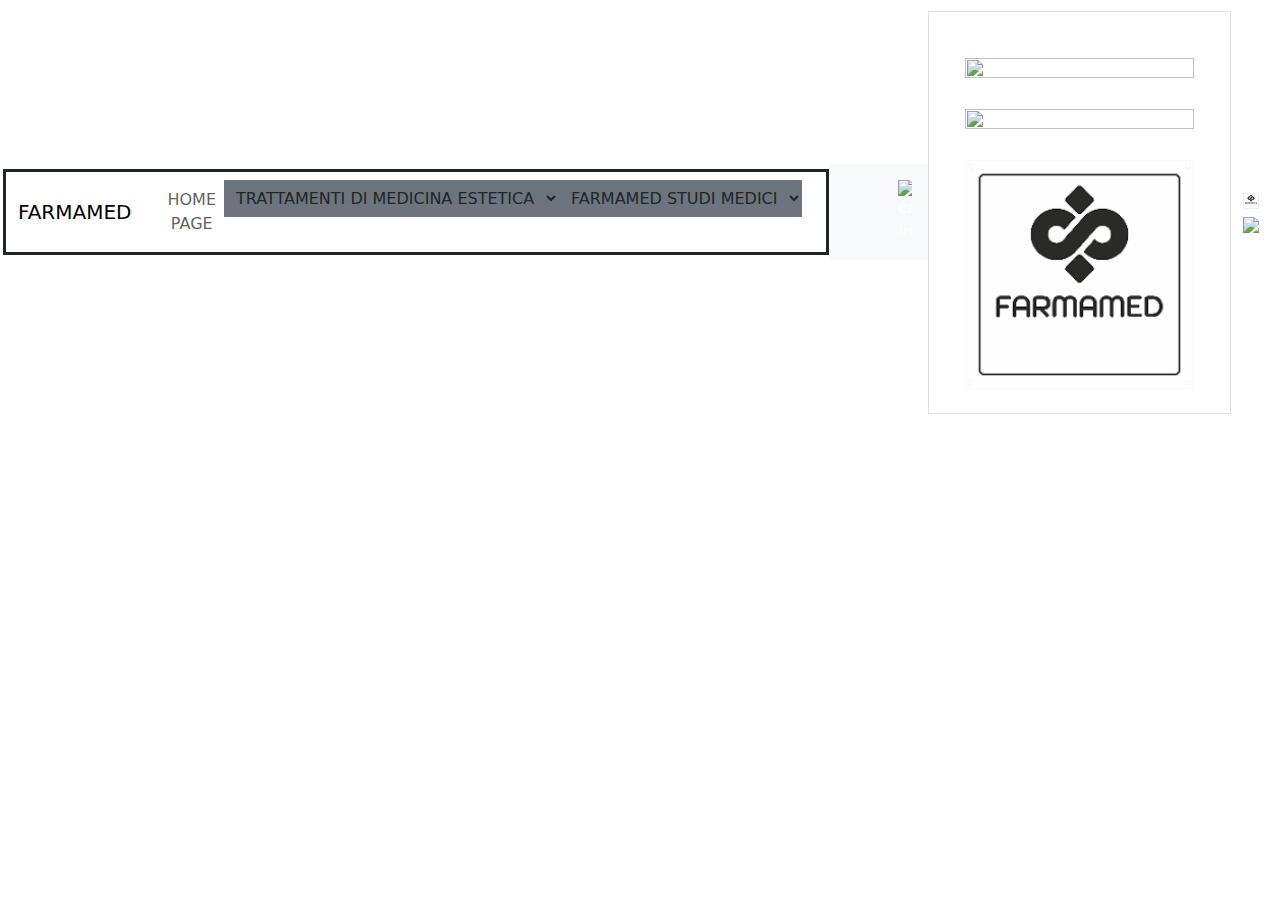
==== index.html @ e80b360f "Update index.html" ====
<!DOCTYPE html>
<html lang="it">

<head>
    <meta charset="UTF-8">
    <meta http-equiv="X-UA-Compatible" content="IE=edge">
    <meta name="viewport" content="width=device-width, initial-scale=1.0">
    <title>Farmamed</title>
    
    <!-- Bootstrap CSS -->
   <link  rel="stylesheet" href="https://cdn.jsdelivr.net/npm/bulma@1.0.0/css/bulma.min.css">
       <!-- JavaScript -->
    <script src="https://code.jquery.com/jquery-3.6.0.min.js"></script>
   <link rel="stylesheet" href="https://code.jquery.com/mobile/1.4.5/jquery.mobile-1.4.5.min.css" />
<script src="https://code.jquery.com/jquery-1.11.1.min.js"></script>
<script src="https://code.jquery.com/mobile/1.4.5/jquery.mobile-1.4.5.min.js"></script>
    <script src="https://cdn.jsdelivr.net/npm/bootstrap@5.3.3/dist/js/bootstrap.bundle.min.js"></script>
    <script src="jbul.js"></script>
       <script src="custom.js"></script>

    <link href="https://cdn.jsdelivr.net/npm/bootstrap@5.3.3/dist/css/bootstrap.min.css" rel="stylesheet" integrity="sha384-QWTKZyjpPEjISv5WaRU9OFeRpok6YctnYmDr5pNlyT2bRjXh0JMhjY6hW+ALEwIH" crossorigin="anonymous">
<script src="https://cdn.jsdelivr.net/npm/bootstrap@5.3.3/dist/js/bootstrap.bundle.min.js" integrity="sha384-YvpcrYf0tY3lHB60NNkmXc5s9fDVZLESaAA55NDzOxhy9GkcIdslK1eN7N6jIeHz" crossorigin="anonymous"></script>
  <script src="https://cdn.jsdelivr.net/npm/@popperjs/core@2.11.8/dist/umd/popper.min.js" integrity="sha384-I7E8VVD/ismYTF4hNIPjVp/Zjvgyol6VFvRkX/vR+Vc4jQkC+hVqc2pM8ODewa9r" crossorigin="anonymous"></script>
<script src="https://cdn.jsdelivr.net/npm/bootstrap@5.3.3/dist/js/bootstrap.min.js" integrity="sha384-0pUGZvbkm6XF6gxjEnlmuGrJXVbNuzT9qBBavbLwCsOGabYfZo0T0to5eqruptLy" crossorigin="anonymous"></script>
   <!-- Custom CSS -->
    <link rel="stylesheet" href="responvise.css" type="text/css">
    
    <!-- Google Fonts -->
    <link rel="preconnect" href="https://fonts.googleapis.com">
    <link rel="preconnect" href="https://fonts.gstatic.com" crossorigin>
    <link href="https://fonts.googleapis.com/css2?family=Tilt+Prism&display=swap" rel="stylesheet">
    <link href="https://fonts.googleapis.com/css2?family=Arbutus&display=swap" rel="stylesheet">
    <link href="https://fonts.googleapis.com/css2?family=Tiny5&display=swap" rel="stylesheet">
    
    <!-- jQuery Mobile CSS -->
    <link rel="stylesheet" href="https://code.jquery.com/mobile/1.4.5/jquery.mobile-1.4.5.min.css" />

    <!-- Shortcut icon -->
    <link rel="shortcut icon" href="medicina-estetica.png" type="image/png">
</head>

<body data-role="page" class="container-fluid  border   border-white  w-100 h-100 text-white example navbar navbar-expand-lg border border-dark bg-white  border-3   text-dark container-fluid custom-select filter-expertise fixed">
    <!-- Navigation -->
	

	
   
 <nav class="navbar navbar-expand-lg border border-dark bg-white  border-3   text-dark container-fluid custom-select filter-expertise fixed">
    <div class="container-fluid">
        <a class="navbar-brand" href="index.html">FARMAMED</a>
        <div class="container-fluid" id="navbarSupportedContent">
            <ul class="navbar-nav me-auto mb-2 mb-lg-0 bg-white text-dark">
                <li class="nav-item">
                    <a data-ajax="false" class="nav-link btn btn-outline-dark" aria-current="page" href="index.html">HOME PAGE</a>
                </li>
                <li class="nav-item dropdown">
                    <select data-inline="true"class="nav-link  bg-secondary text-dark border border-0" onchange="location = this.value;">
                        <option value="" disabled selected>TRATTAMENTI DI MEDICINA ESTETICA</option>
                        <option class="dropdown-item" value="servizi-medici.html">SERVIZI MEDICI</option>
                    </select>
                </li>
                <li class="nav-item dropdown">
                    <select data-inline="true"class="nav-link  bg-secondary text-dark border border-0" onchange="location = this.value;">
                        <option value="" disabled selected>FARMAMED STUDI MEDICI</option>
                        <option class="dropdown-item" value="chi-siamo.html">CHI SIAMO</option>
                        <option class="dropdown-item" value="dove-siamo.html">DOVE SIAMO</option>
                        <option class="dropdown-divider"></option>
                        <option class="dropdown-item" value="contatti.html">CONTATTI</option>
                    </select>
                </li>
            </ul>
        </div>
    </div>
</nav>


    <!-- Header -->
    <header data-role="header" class="header_section text-dark py-3 text-center">
        <div id="carouselExample" class="carousel slide mainContainer" data-bs-ride="carousel">
            <div class="carousel-inner toBorder">
                <div class="carousel-item active bottomBorder">
                    <img src="medicina-estetica.png" class="d-block w-100 h-100" alt="...">
                </div>
                <div class="carousel-item">
                    <img src="medicina-estetica-2.jpg" class="d-block w-100 h-100" alt="...">
                </div>
                <div class="carousel-item">
                    <img src="medicina-estetica-3.jpg" class="d-block w-100 h-100" alt="...">
                </div>
                <div class="carousel-item">
                    <img src="medicina-estetica-4.jpg" class="d-block w-100 h-100" alt="...">
                </div>
                <div class="carousel-item">
                    <img src="medicina-estetica-bari-5.jpg" class="d-block w-100 h-100" alt="...">
                </div>
                <div class="carousel-item">
                    <img src="medicina-estetica-medicina-estetica.png" class="d-block w-100 h-100" alt="...">
                </div>
            </div>
            <button class="carousel-control-prev" type="button" data-bs-target="#carouselExample" data-bs-slide="prev">
                <span class="carousel-control-prev-icon" aria-hidden="true"></span>
                <span class="visually-hidden">Previous</span>
            </button>
            <button class="carousel-control-next" type="button" data-bs-target="#carouselExample" data-bs-slide="next">
                <span class="carousel-control-next-icon" aria-hidden="true"></span>
                <span class="visually-hidden">Next</span>
            </button>
        </div>
    </header>

    <!-- Content Section -->
    <section class="container-fluid bg-light p-3">
        <div class="row">
            <div class="col-md-7">
                <strong align="justify">
                    <!-- Your content here -->
                </strong>
            </div>
            <div class="col-md-5">
                <img src="medicina-estetica-bari.png" class="img-fluid border-0" alt="carousel image">
            </div>
        </div>
    </section>

    <!-- Testimonianze Section -->
    <section id="our-team" class="bg-gray-100 border border-100 py-32 container-fluid">
        <div class="container mx-auto px-4">
            <h2 class="text-center">Testimonianze</h2>
            <div class="grid grid-cols-1 sm:grid-cols-2 lg:grid-cols-4 gap-8">
                <!-- Team Member 1 -->
                <div class="bg-white rounded-lg shadow-md p-6 my-6 text-center">
                    <img src="medicina-estetica-trattamenti.jpg" class="w-100 h-100 d-block rounded-full mb-4">
                </div>

                <!-- Team Member 2 -->
                <div class="bg-white rounded-lg shadow-md p-6 my-6 text-center">
                    <img src="medicina-estetica2.jpg" class="w-100 h-100 d-block rounded-full mb-4">
                </div>

                <!-- Team Member 3 -->
                <div class="bg-white rounded-lg shadow-md p-6 my-6 text-center">
                    <img src="medicina-estetica.png" class="w-100 h-100 d-block rounded-full mb-4">
                </div>
            </div>
            <div class="text-center mt-8">
                <!-- Additional content can go here -->
            </div>
        </div>
    </section>

    <!-- Footer -->
    <footer data-role="footer" class="container-fluid bg-white w-100 h-100 text-white">
        <div class="carousel">
            <figure></figure>
        </div>
        <div class="parent-container">
            <div class="child-container" id="one">
                <img src="medicina-estetica.png" width="100%" height="auto">
                <img src="medicina-estetica2.jpg" width="100%" height="auto">
            </div>
        </div>
        <div class="navbar">
            <div class="row">
                <div class="small-12 columns">
                    <div class="copyright">
                        <span>farmamed srl</span>
                        <span> Partita Iva: 08645410724 </span>
                        <span> Telefono: 080 472 32 88 </span>
                    </div>
                </div>
            </div>
        </div>
    </footer>

    <!-- JavaScript -->
    <script src="https://code.jquery.com/jquery-3.6.0.min.js"></script>
    <script src="https://cdn.jsdelivr.net/npm/bootstrap@5.3.3/dist/js/bootstrap.bundle.min.js"></script>
    <script type="module" src="https://unpkg.com/ionicons@7.1.0/dist/ionicons/ionicons.esm.js"></script>
<script nomodule src="https://unpkg.com/ionicons@7.1.0/dist/ionicons/ionicons.js"></script>

        <script setup>
import { onMounted, ref } from "vue";
import Vue from "https://esm.sh/vue";
import animejs from "https://esm.sh/animejs";

const header_filter_value = ref(0);
const header_border_value = ref(0);
const header_logo_value = ref(0);

const header_animations = () => {
  anime({
    targets: header_filter_value,
    value: [0, 100],
    duration: 1000,
    delay: 250,
    easing: "easeInOutExpo",
    update: () => {
      header_filter_value.value = header_filter_value.value;
    }
  });
  anime({
    targets: header_border_value,
    value: [-10, 100],
    duration: 1000,
    easing: "easeInOutExpo",
    update: () => {
      header_border_value.value = header_border_value.value;
    }
  });
  anime({
    targets: header_logo_value,
    value: [0, 100],
    duration: 1000,
    delay: 750,
    easing: "easeInOutExpo",
    update: () => {
      header_logo_value.value = header_logo_value.value;
    }
  });
  anime({
    targets: ".header_button",
    opacity: [0, 1],
    duration: 500,
    delay: anime.stagger(250, { start: 1500 }),
    easing: "easeInOutExpo"
  });
};

onMounted(() => {
  header_animations();
});

(function($) { // Begin jQuery
  $(function() { // DOM ready
    // If a link has a dropdown, add sub menu toggle.
    $('nav ul li a:not(:only-child)').click(function(e) {
      $(this).siblings('.nav-dropdown').toggle();
      // Close one dropdown when selecting another
      $('.nav-dropdown').not($(this).siblings()).hide();
      e.stopPropagation();
    });
    // Clicking away from dropdown will remove the dropdown class
    $('html').click(function() {
      $('.nav-dropdown').hide();
    });
    // Toggle open and close nav styles on click
    $('#nav-toggle').click(function() {
      $('nav ul').slideToggle();
    });
    // Hamburger to X toggle
    $('#nav-toggle').on('click', function() {
      this.classList.toggle('active');
    });
  }); // end DOM ready
})(jQuery); // end jQuery


    $(document).ready(function() {
        // Attiva l'autoplay del carousel
        $('.carousel').carousel({
            interval: 1000, // Tempo in millisecondi tra le slide
            wrap: true // Per far sì che il carousel continui a loopare
        });
    });

$(document).ready(function(){
  
  var menuButton = $('.menu-button'),
      mobileMenu = $('.mobile-menu');
  
  $(menuButton).click(function(){
    
    if( !$(this).hasClass('is-open') ) {
      $(this).addClass('is-open');
      $(mobileMenu).addClass('active'); 
    } else {
      $(this).removeClass('is-open');
      $(mobileMenu).removeClass('active');
    }
    
  });
  
});


var topBorderWidth = $('.topBorder').outerWidth();
var topBorderHeight = $('.topBorder').outerHeight();

/* Plugin from Joshua Poehls and originally Jim Palmer, to give support clip in jquery .animate function */

/*
* jquery.animate.clip.js
*
* jQuery css clip animation support -- Joshua Poehls
* version 0.1.4

* forked from Jim Palmer's plugin http://www.overset.com/2008/08/07/jquery-css-clip-animation-plugin/
* idea spawned from jquery.color.js by John Resig
* Released under the MIT license.
*/
(function (jQuery) {

    function getStyle(elem, name) {
        return (elem.currentStyle && elem.currentStyle[name]) || elem.style[name];
    }

    function getClip(elem) {
        var cssClip = jQuery(elem).css('clip') || '';

        if (!cssClip) {
            // Try to get the clip rect another way for IE8.
            // This is a workaround for jQuery's css('clip') returning undefined
            // when the clip is defined in an external stylesheet in IE8. -JPOEHLS
            var pieces = {
                top: getStyle(elem, 'clipTop'),
                right: getStyle(elem, 'clipRight'),
                bottom: getStyle(elem, 'clipBottom'),
                left: getStyle(elem, 'clipLeft')
            };

            if (pieces.top && pieces.right && pieces.bottom && pieces.left) {
                cssClip = 'rect(' + pieces.top + ' ' + pieces.right + ' ' + pieces.bottom + ' ' + pieces.left + ')';
            }
        }

        // Strip commas and return.
        return cssClip.replace(/,/g, ' ');
    }

    jQuery.fx.step.clip = function (fx) {
        if (fx.pos === 0) {
            var cRE = /rect\(([0-9\.]{1,})(px|em)[,]?\s+([0-9\.]{1,})(px|em)[,]?\s+([0-9\.]{1,})(px|em)[,]?\s+([0-9\.]{1,})(px|em)\)/;

            fx.start = cRE.exec(getClip(fx.elem));
            if (typeof fx.end === 'string') {
                fx.end = cRE.exec(fx.end.replace(/,/g, ' '));
            }
        }
        if (fx.start && fx.end) {
            var sarr = new Array(), earr = new Array(), spos = fx.start.length, epos = fx.end.length,
                emOffset = fx.start[ss + 1] == 'em' ? (parseInt($(fx.elem).css('fontSize')) * 1.333 * parseInt(fx.start[ss])) : 1;
            for (var ss = 1; ss < spos; ss += 2) { sarr.push(parseInt(emOffset * fx.start[ss])); }
            for (var es = 1; es < epos; es += 2) { earr.push(parseInt(emOffset * fx.end[es])); }
            fx.elem.style.clip = 'rect(' +
                parseInt((fx.pos * (earr[0] - sarr[0])) + sarr[0]) + 'px ' +
                parseInt((fx.pos * (earr[1] - sarr[1])) + sarr[1]) + 'px ' +
                parseInt((fx.pos * (earr[2] - sarr[2])) + sarr[2]) + 'px ' +
                parseInt((fx.pos * (earr[3] - sarr[3])) + sarr[3]) + 'px)';
        }
    }
})(jQuery);

/* Code to actually animate the borders */

var IntervalTimer = 1;
varAnmiSpeed = 1000;
setInterval(function(){
  $( window ).resize(function() {
    var topBorderWidth = $('.topBorder').outerWidth();
    var topBorderHeight = $('.topBorder').outerHeight();
  });
  $('.topBorder').animate({'clip':'rect(0px '+topBorderWidth+'px '+(topBorderHeight-topBorderHeight+2)+'px 0px)'}, varAnmiSpeed);
  $('.topBorder').animate({'clip':'rect(0px '+topBorderWidth+'px '+(topBorderHeight)+'px '+(topBorderWidth-2)+'px)'}, varAnmiSpeed);
  $('.topBorder').animate({'clip':'rect('+(topBorderHeight-2)+'px '+topBorderWidth+'px '+(topBorderHeight)+'px 0px)'}, varAnmiSpeed);
  $('.topBorder').animate({'clip':'rect(0px '+(topBorderWidth-topBorderWidth+2)+'px '+(topBorderHeight)+'px 0px)'}, varAnmiSpeed)
  
  $('.bottomBorder').animate({'clip':'rect('+(topBorderHeight-2)+'px '+topBorderWidth+'px '+(topBorderHeight)+'px 0px)'}, varAnmiSpeed);
  $('.bottomBorder').animate({'clip':'rect(0px '+(topBorderWidth-topBorderWidth+2)+'px '+(topBorderHeight)+'px 0px)'}, varAnmiSpeed)
  $('.bottomBorder').animate({'clip':'rect(0px '+topBorderWidth+'px '+(topBorderHeight-topBorderHeight+2)+'px 0px)'}, varAnmiSpeed);
  $('.bottomBorder').animate({'clip':'rect(0px '+topBorderWidth+'px '+(topBorderHeight)+'px '+(topBorderWidth-2)+'px)'}, varAnmiSpeed);
  
  IntervalTimer = varAnmiSpeed * 4;
}, IntervalTimer);

var component = component || {};


component.customSelect = function ( element ) {
	
	var _self = this;
	
	this.speed = 250;
	this.element = element;
	
	_self.init();
	
};


component.customSelect.prototype.init = function () {
	
	var _self = this;	
	
	_self.toggle();
	_self.selectOption();

};


component.customSelect.prototype.toggle = function () {

	var _self = this;
	
	$('a.select', this.element).on('click', function ( e ) {		
		e.preventDefault();		
		$(this).next().slideToggle( this.speed );		
	});
	
};


component.customSelect.prototype.selectOption = function () {
	
	var _self = this;

	$('.list-select a', this.element).on('click', function ( e ) {		
		e.preventDefault();
		
		var value = $(this).text();
		
		$(_self.element).children('a.select').text( value ).trigger('click');
	});
	
};


var select = new component.customSelect('.custom-select');


		$.fn.liveBorder = function(options){
    var settings = $.extend({}, {top: false, right: false, bottom: true, left: false}, options);
    var border = $("<div>").addClass("live-border");

    if(settings.top)
        border.append($("<div>", {class: "border top"}).append($("<div>", {class: "bar"})));
    if(settings.right)
        border.append($("<div>", {class: "border right"}).append($("<div>", {class: "bar"})));
    if(settings.bottom)
        border.append($("<div>", {class: "border bottom"}).append($("<div>", {class: "bar"})));
    if(settings.left)
        border.append($("<div>", {class: "border left"}).append($("<div>", {class: "bar"})));
        
    border.insertAfter($(this));
    $(this).detach().appendTo(border);
}

$(function(){
  $("#id-btn1").liveBorder();
  $("#id-btn2").liveBorder({
    top: true, 
    right: true, 
    bottom: true, 
    left: true
  });
});
            
</script>




</body>

</html>
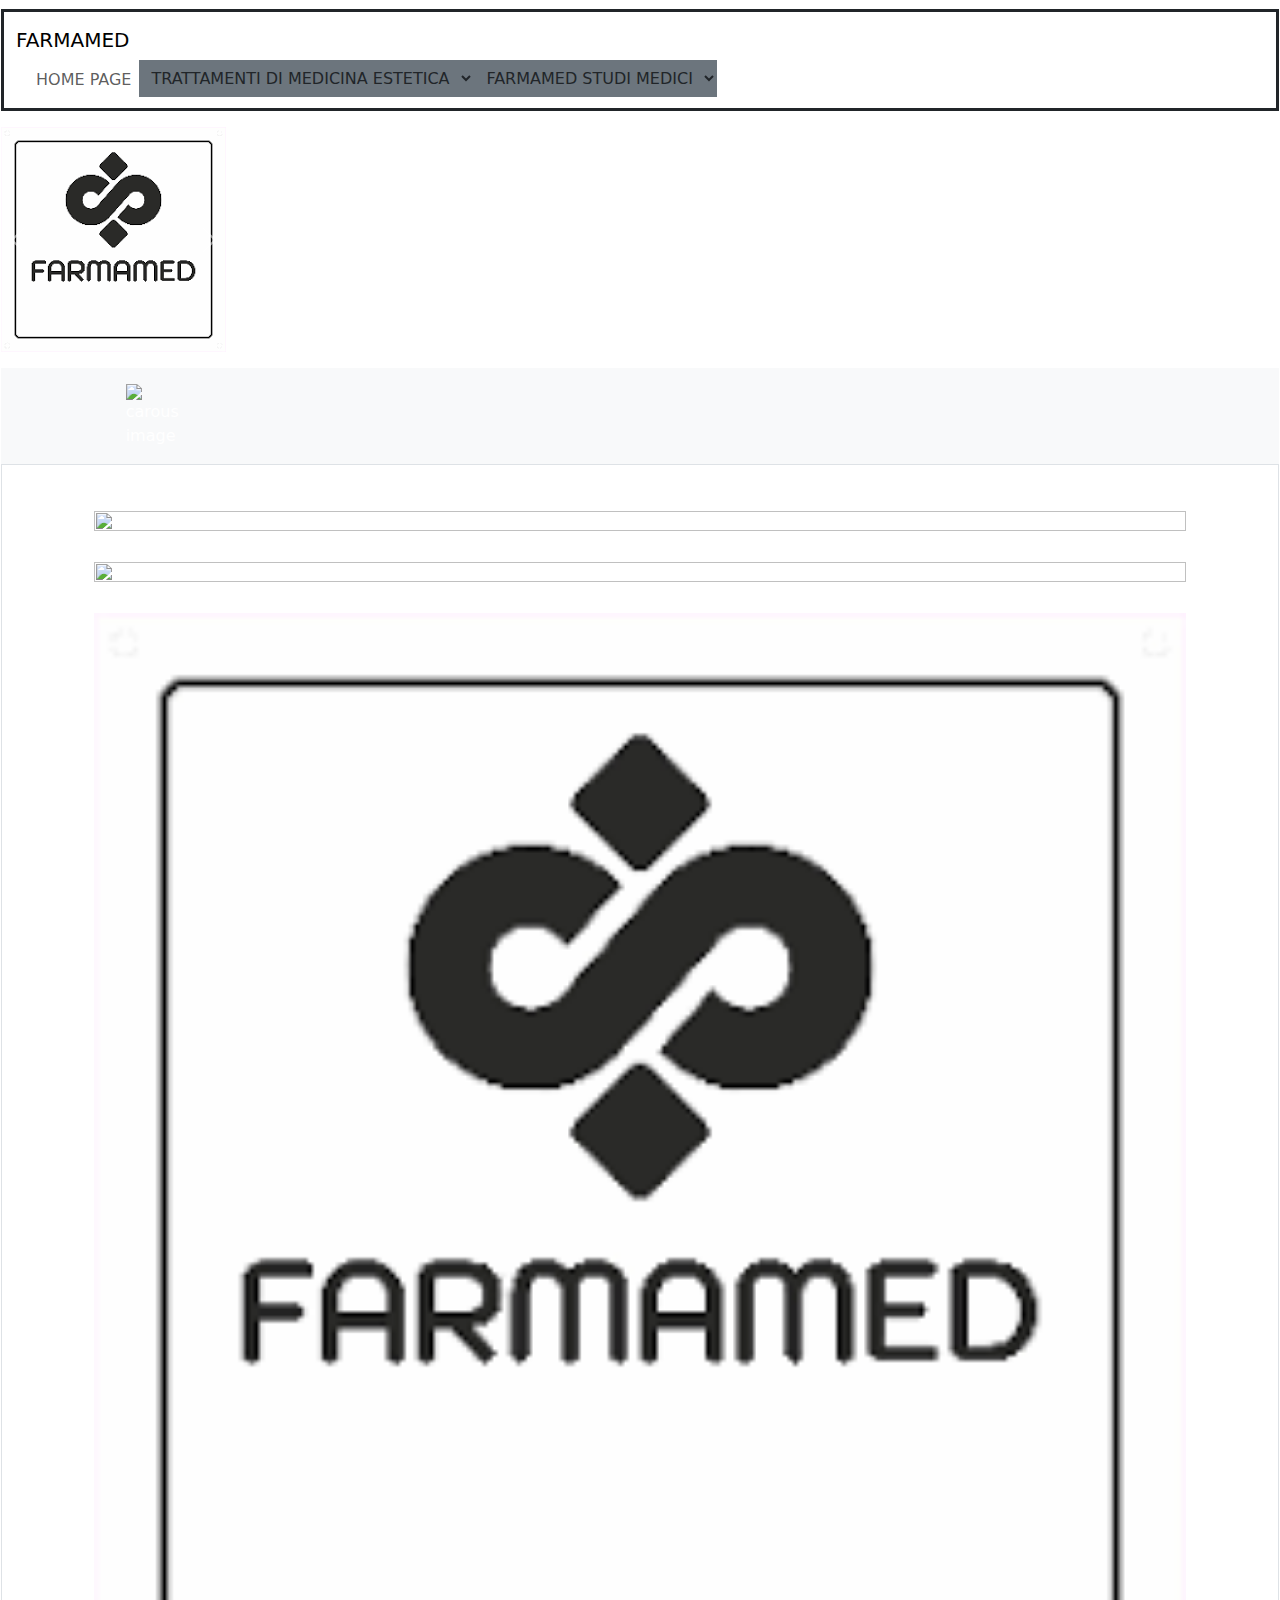
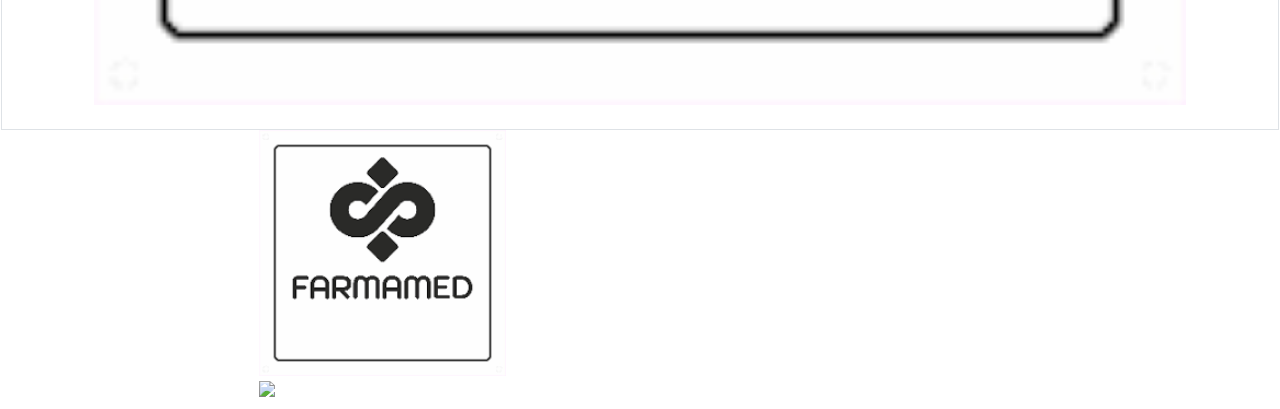
==== commit 0776e779: "Update index.html" ====
--- a/index.html
+++ b/index.html
@@ -39,13 +39,13 @@
     <link rel="shortcut icon" href="medicina-estetica.png" type="image/png">
 </head>
 
-<body data-role="page" class="container-fluid  border   border-white  w-100 h-100 text-white example navbar navbar-expand-lg border border-dark bg-white  border-3   text-dark container-fluid custom-select filter-expertise fixed">
+<body data-role="page" class="container-fluid  border   border-white  w-100 h-100 text-white example navbar  text-dark container-fluid custom-select filter-expertise fixed">
     <!-- Navigation -->
 	
 
 	
    
- <nav class="navbar navbar-expand-lg border border-dark bg-white  border-3   text-dark container-fluid custom-select filter-expertise fixed">
+ <nav data-role="navbar"class="navbar navbar-expand-lg border border-dark bg-white  border-3   text-dark container-fluid custom-select filter-expertise fixed">
     <div class="container-fluid">
         <a class="navbar-brand" href="index.html">FARMAMED</a>
         <div class="container-fluid" id="navbarSupportedContent">
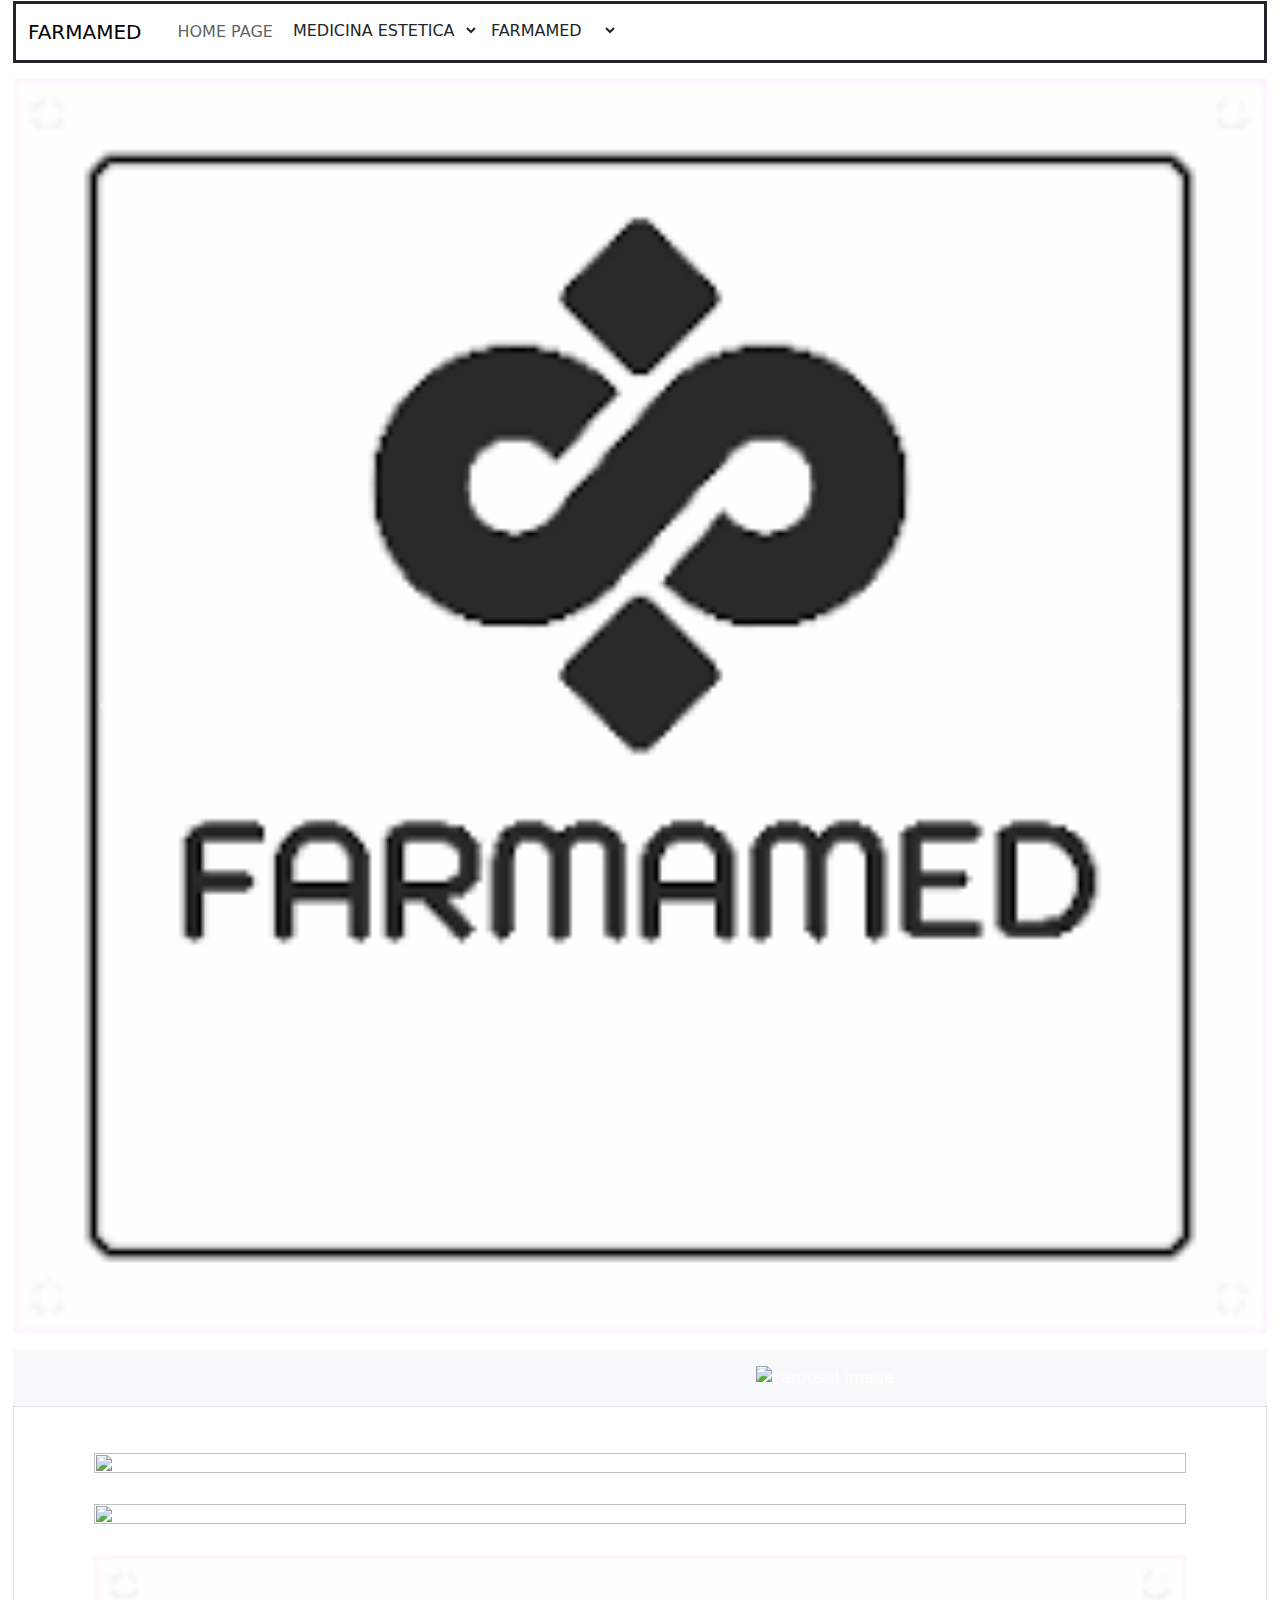
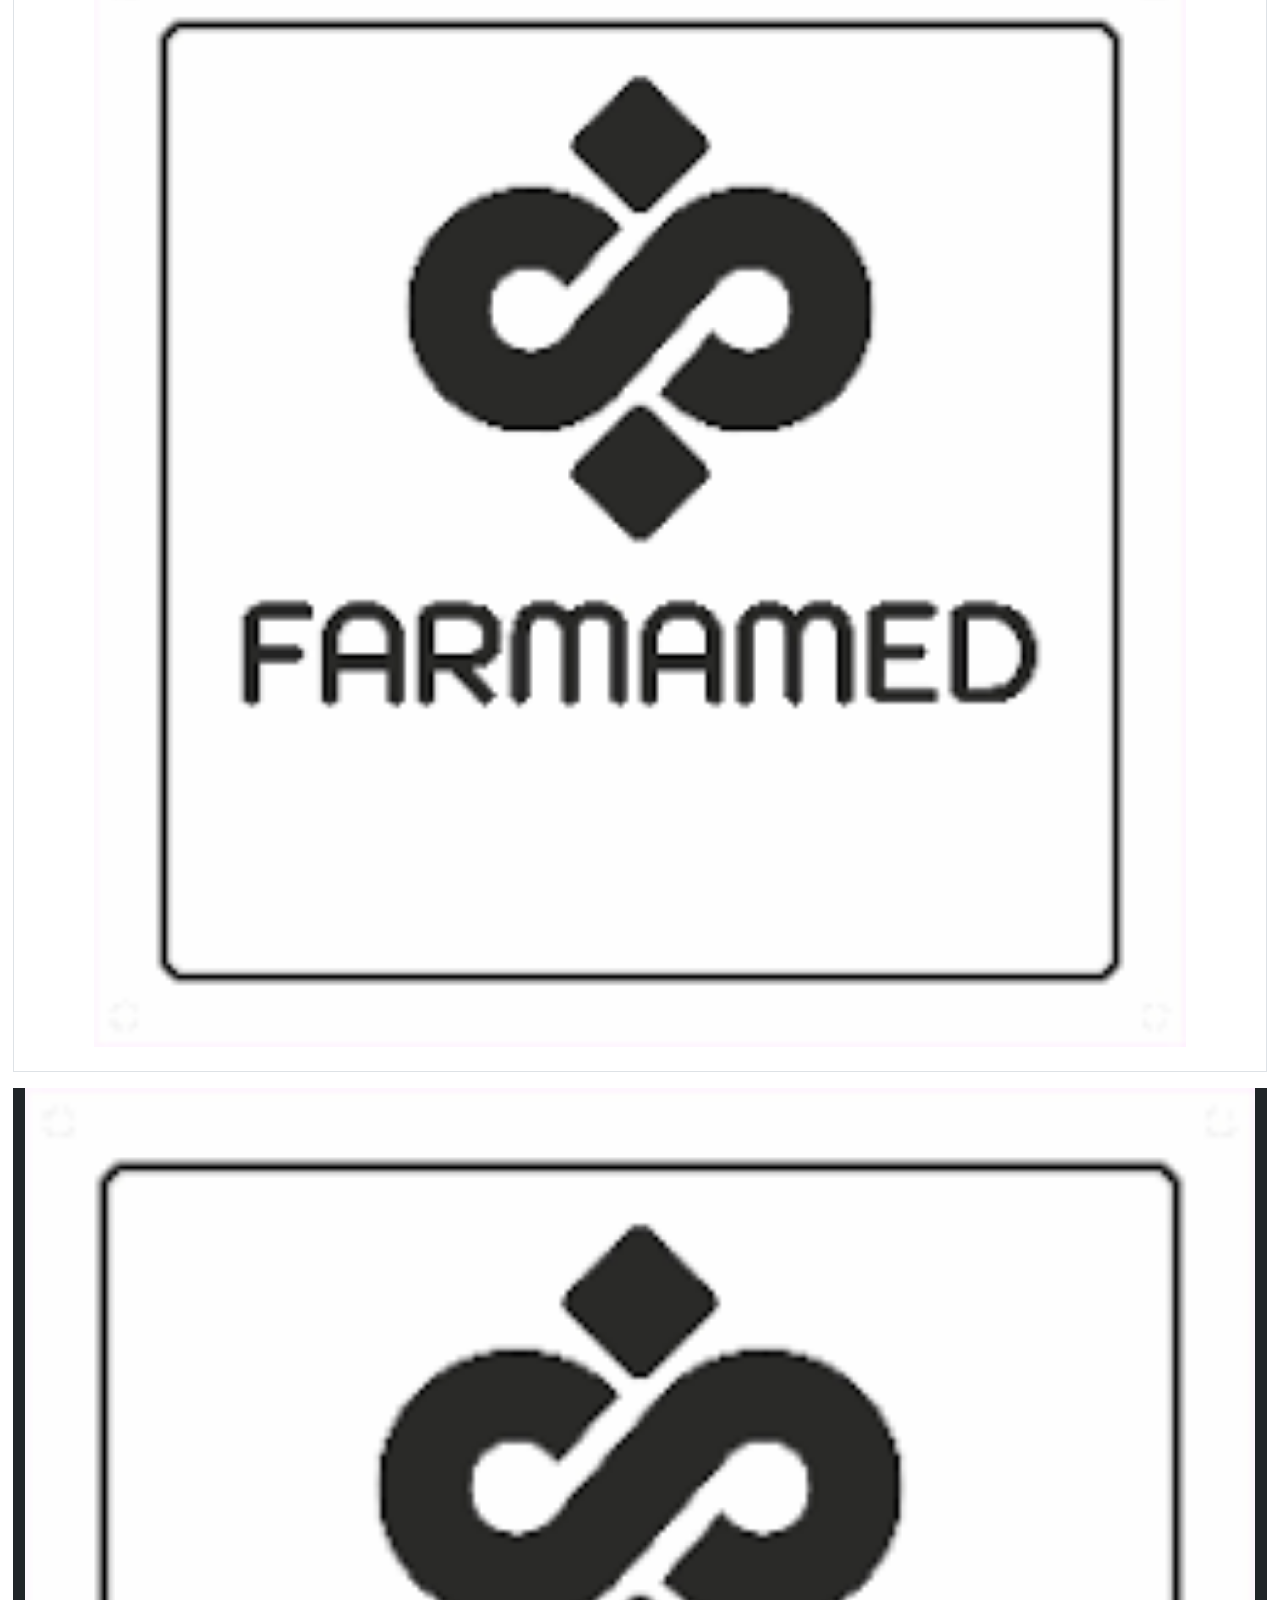
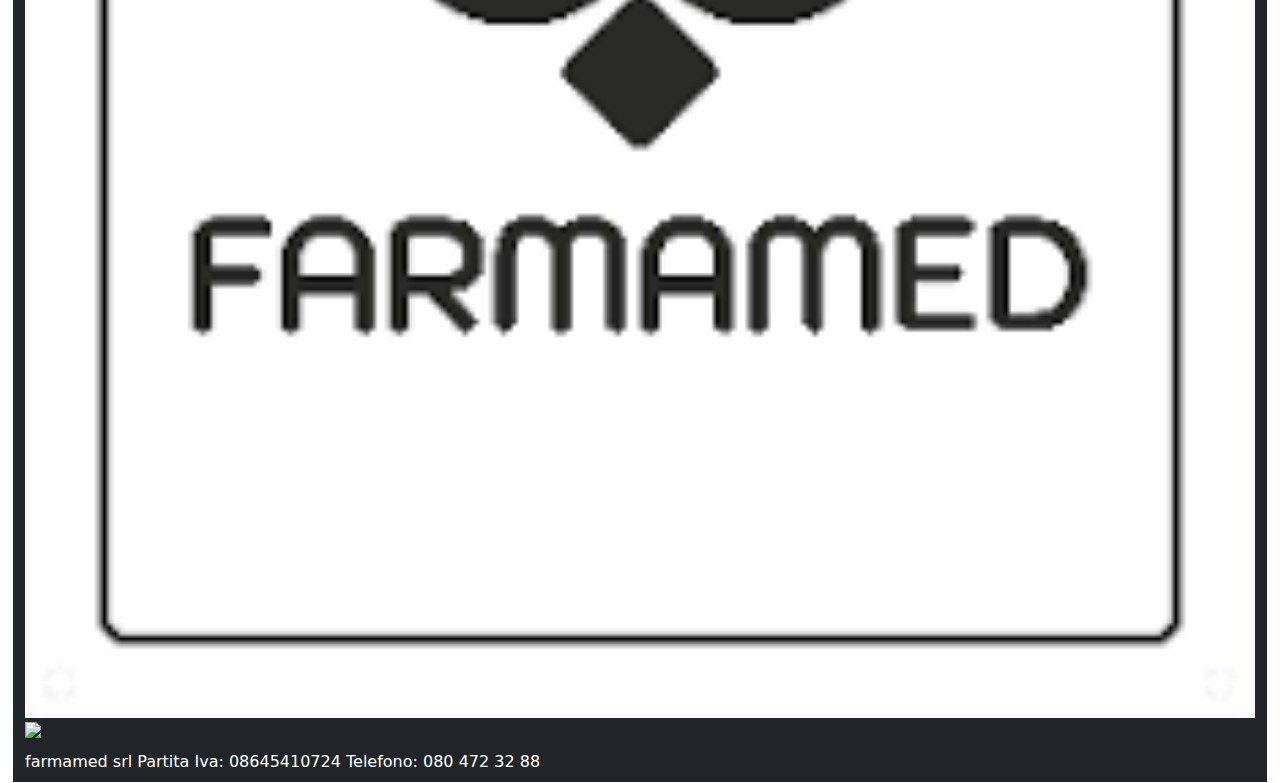
==== commit 44ea9edf: "Update index.html" ====
--- a/index.html
+++ b/index.html
@@ -39,7 +39,7 @@
     <link rel="shortcut icon" href="medicina-estetica.png" type="image/png">
 </head>
 
-<body data-role="page" class="container-fluid  border   border-white  w-100 h-100 text-white example navbar  text-dark container-fluid custom-select filter-expertise fixed">
+<body data-role="page" class="container-fluid  border   border-white  w-100 h-100 text-white example   text-dark container-fluid custom-select filter-expertise fixed">
     <!-- Navigation -->
 	
 
@@ -54,14 +54,14 @@
                     <a data-ajax="false" class="nav-link btn btn-outline-dark" aria-current="page" href="index.html">HOME PAGE</a>
                 </li>
                 <li class="nav-item dropdown">
-                    <select data-inline="true"class="nav-link  bg-secondary text-dark border border-0" onchange="location = this.value;">
-                        <option value="" disabled selected>TRATTAMENTI DI MEDICINA ESTETICA</option>
+                    <select data-inline="true"class="nav-link  bg-white  text-dark border border-0" onchange="location = this.value;">
+                        <option value="" disabled selected>MEDICINA ESTETICA</option>
                         <option class="dropdown-item" value="servizi-medici.html">SERVIZI MEDICI</option>
                     </select>
                 </li>
                 <li class="nav-item dropdown">
-                    <select data-inline="true"class="nav-link  bg-secondary text-dark border border-0" onchange="location = this.value;">
-                        <option value="" disabled selected>FARMAMED STUDI MEDICI</option>
+                    <select data-inline="true"class="nav-link  bg-white text-dark border border-0" onchange="location = this.value;">
+                        <option value="" disabled selected>FARMAMED </option>
                         <option class="dropdown-item" value="chi-siamo.html">CHI SIAMO</option>
                         <option class="dropdown-item" value="dove-siamo.html">DOVE SIAMO</option>
                         <option class="dropdown-divider"></option>
@@ -149,7 +149,7 @@
     </section>
 
     <!-- Footer -->
-    <footer data-role="footer" class="container-fluid bg-white w-100 h-100 text-white">
+    <footer data-role="footer" class="container-fluid bg-dark text-white">
         <div class="carousel">
             <figure></figure>
         </div>
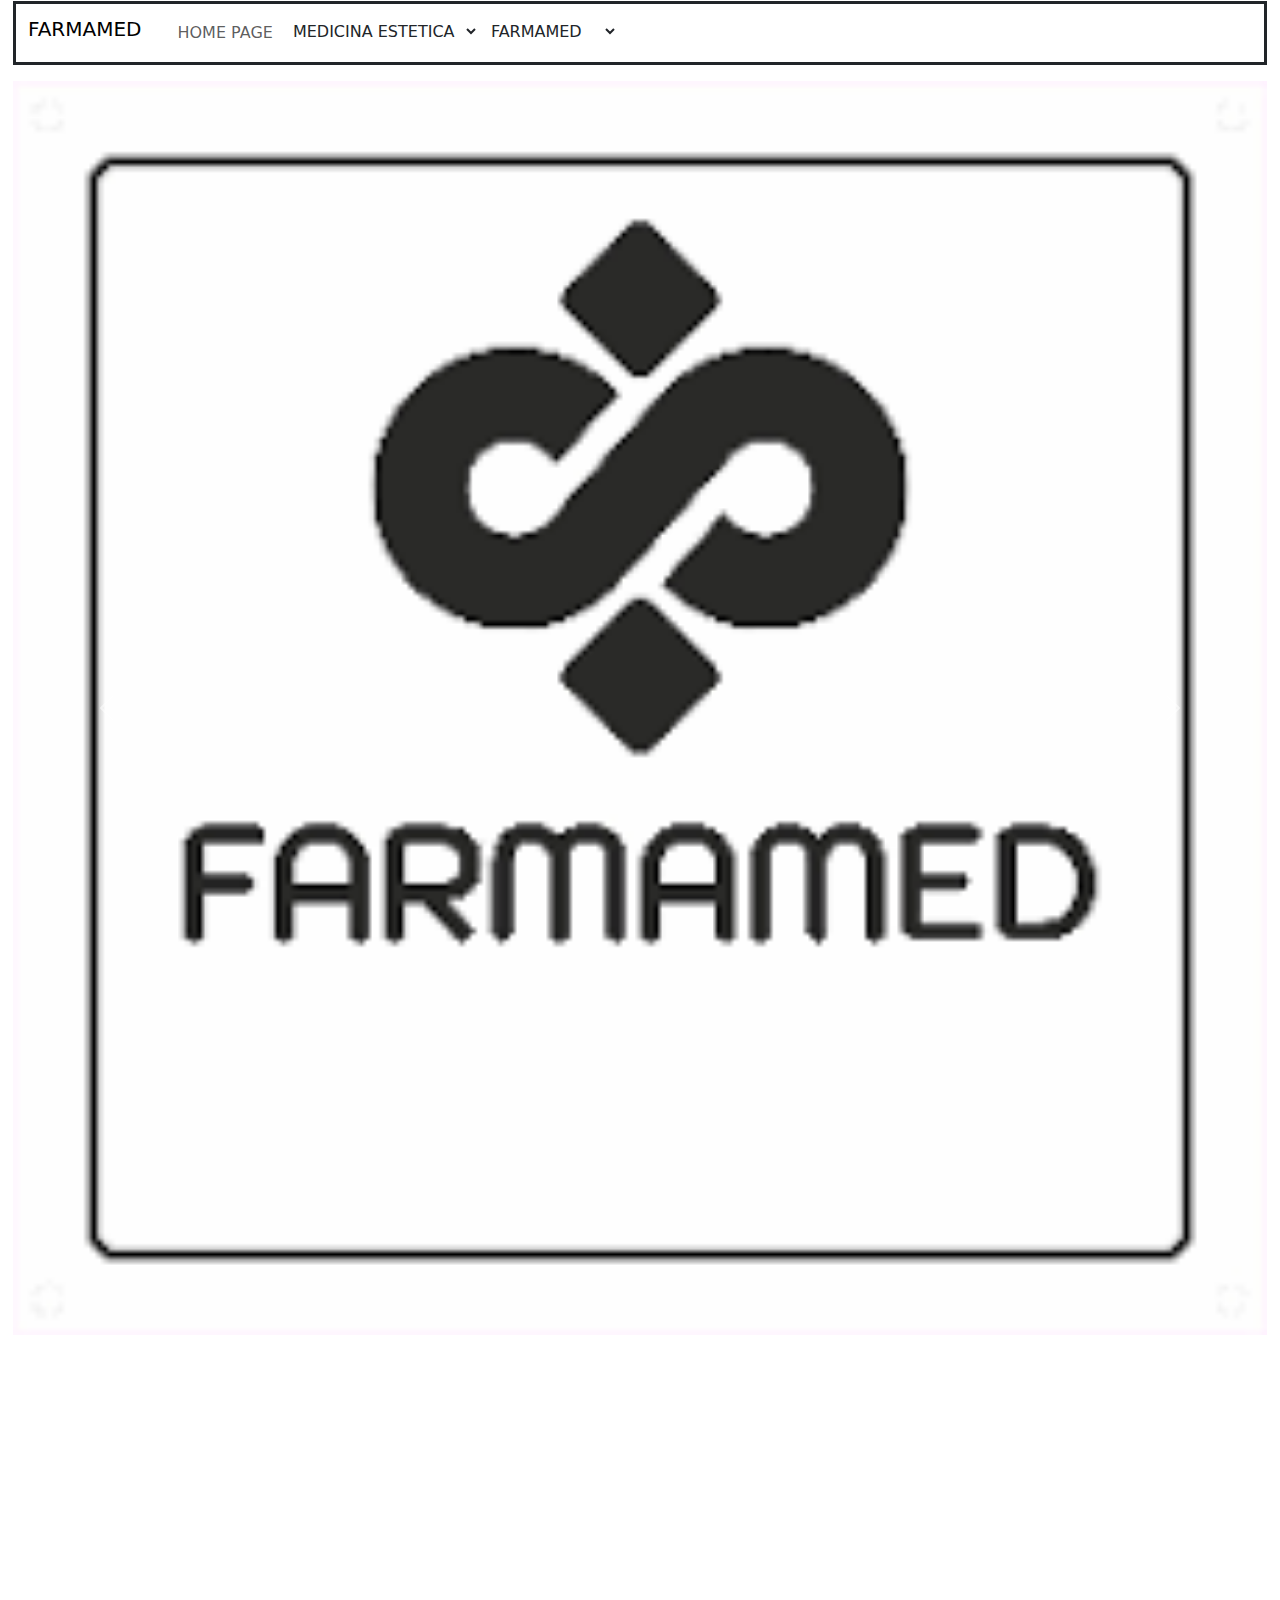
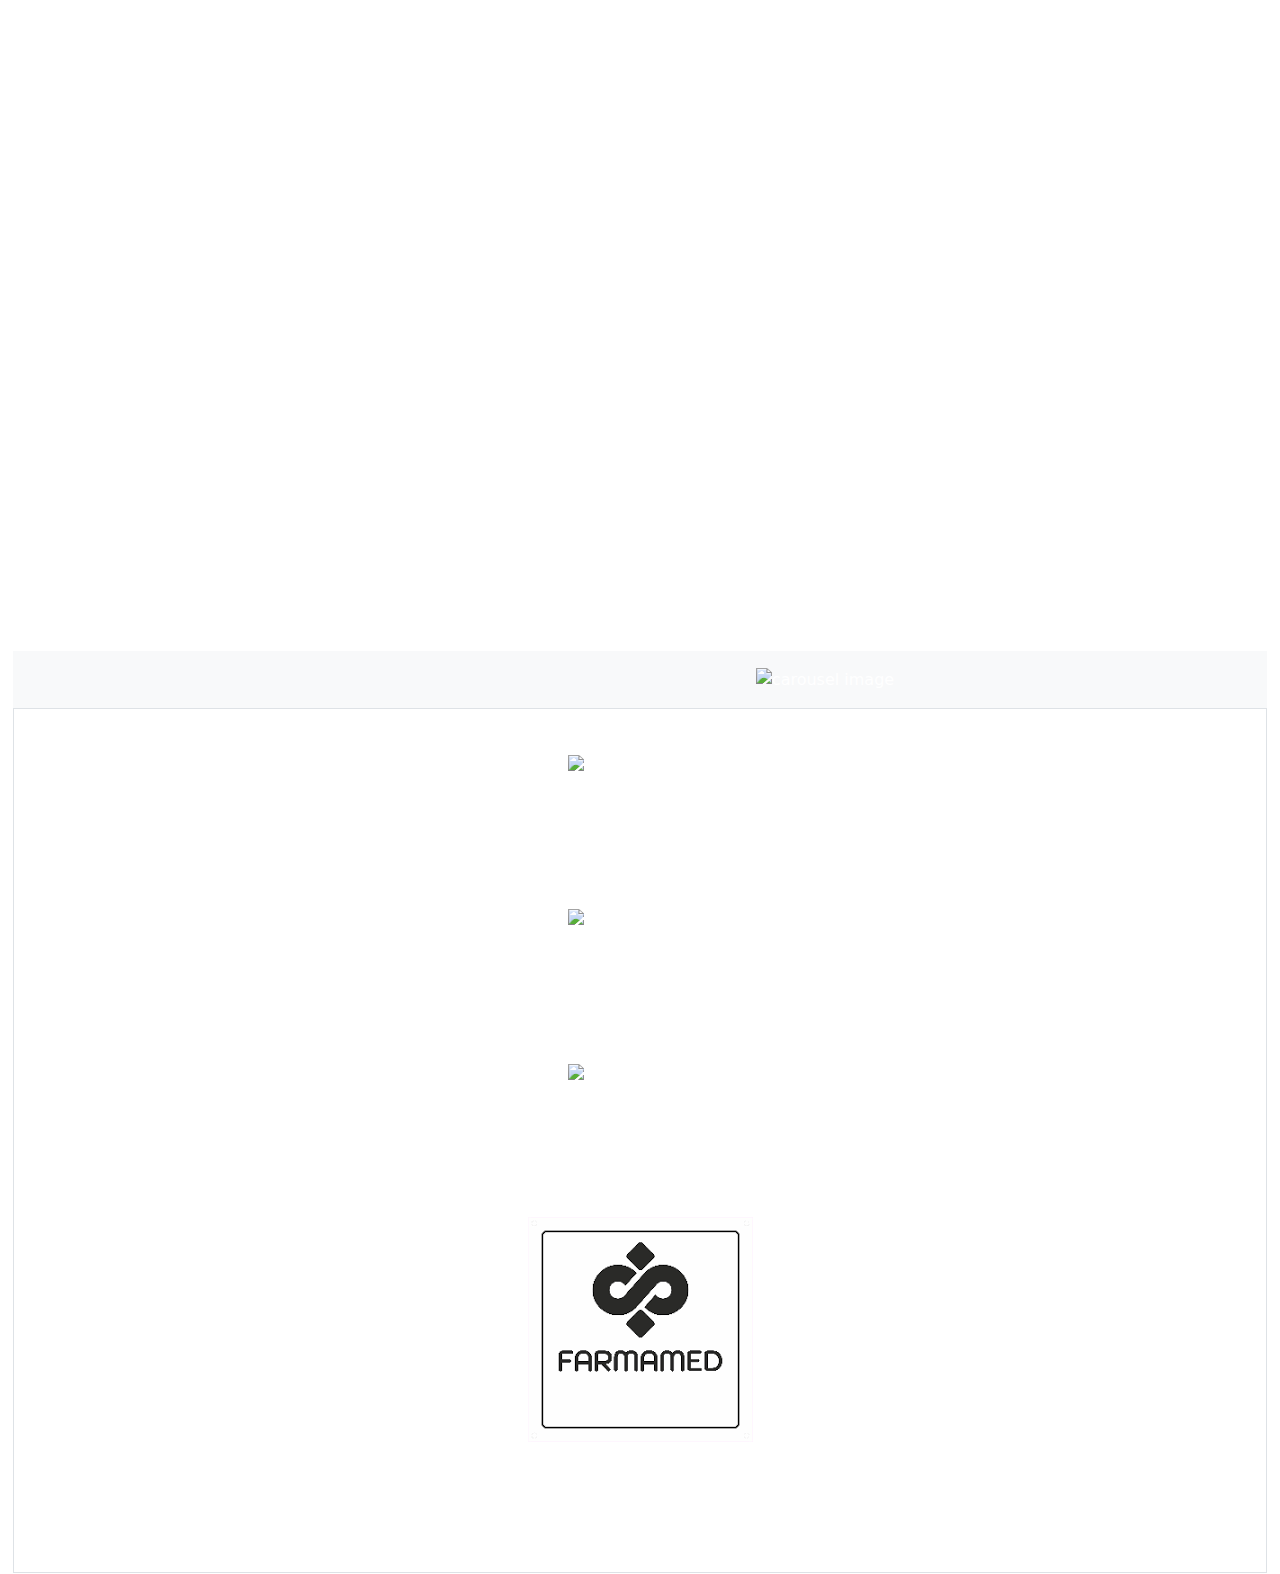
==== commit 9d913bd2: "Update index.html" ====
--- a/index.html
+++ b/index.html
@@ -1,4 +1,4 @@
-   <!DOCTYPE html>
+<!DOCTYPE html>
 <html lang="it">
 
 <head>
@@ -6,23 +6,10 @@
     <meta http-equiv="X-UA-Compatible" content="IE=edge">
     <meta name="viewport" content="width=device-width, initial-scale=1.0">
     <title>Farmamed</title>
-    
+
     <!-- Bootstrap CSS -->
-   <link  rel="stylesheet" href="https://cdn.jsdelivr.net/npm/bulma@1.0.0/css/bulma.min.css">
-       <!-- JavaScript -->
-    <script src="https://code.jquery.com/jquery-3.6.0.min.js"></script>
-   <link rel="stylesheet" href="https://code.jquery.com/mobile/1.4.5/jquery.mobile-1.4.5.min.css" />
-<script src="https://code.jquery.com/jquery-1.11.1.min.js"></script>
-<script src="https://code.jquery.com/mobile/1.4.5/jquery.mobile-1.4.5.min.js"></script>
-    <script src="https://cdn.jsdelivr.net/npm/bootstrap@5.3.3/dist/js/bootstrap.bundle.min.js"></script>
-    <script src="jbul.js"></script>
-       <script src="custom.js"></script>
-
+    <link rel="stylesheet" href="https://cdn.jsdelivr.net/npm/bulma@1.0.0/css/bulma.min.css">
     <link href="https://cdn.jsdelivr.net/npm/bootstrap@5.3.3/dist/css/bootstrap.min.css" rel="stylesheet" integrity="sha384-QWTKZyjpPEjISv5WaRU9OFeRpok6YctnYmDr5pNlyT2bRjXh0JMhjY6hW+ALEwIH" crossorigin="anonymous">
-<script src="https://cdn.jsdelivr.net/npm/bootstrap@5.3.3/dist/js/bootstrap.bundle.min.js" integrity="sha384-YvpcrYf0tY3lHB60NNkmXc5s9fDVZLESaAA55NDzOxhy9GkcIdslK1eN7N6jIeHz" crossorigin="anonymous"></script>
-  <script src="https://cdn.jsdelivr.net/npm/@popperjs/core@2.11.8/dist/umd/popper.min.js" integrity="sha384-I7E8VVD/ismYTF4hNIPjVp/Zjvgyol6VFvRkX/vR+Vc4jQkC+hVqc2pM8ODewa9r" crossorigin="anonymous"></script>
-<script src="https://cdn.jsdelivr.net/npm/bootstrap@5.3.3/dist/js/bootstrap.min.js" integrity="sha384-0pUGZvbkm6XF6gxjEnlmuGrJXVbNuzT9qBBavbLwCsOGabYfZo0T0to5eqruptLy" crossorigin="anonymous"></script>
-   <!-- Custom CSS -->
     <link rel="stylesheet" href="responvise.css" type="text/css">
     
     <!-- Google Fonts -->
@@ -31,48 +18,50 @@
     <link href="https://fonts.googleapis.com/css2?family=Tilt+Prism&display=swap" rel="stylesheet">
     <link href="https://fonts.googleapis.com/css2?family=Arbutus&display=swap" rel="stylesheet">
     <link href="https://fonts.googleapis.com/css2?family=Tiny5&display=swap" rel="stylesheet">
-    
+
     <!-- jQuery Mobile CSS -->
     <link rel="stylesheet" href="https://code.jquery.com/mobile/1.4.5/jquery.mobile-1.4.5.min.css" />
+    
+    <!-- Three.js -->
+    <script src="https://cdnjs.cloudflare.com/ajax/libs/three.js/r128/three.min.js"></script>
+    <script src="https://threejs.org/examples/js/controls/OrbitControls.js"></script>
+
+    <!-- Custom JS -->
+    <script src="custom.js"></script>
 
     <!-- Shortcut icon -->
     <link rel="shortcut icon" href="medicina-estetica.png" type="image/png">
 </head>
 
-<body data-role="page" class="container-fluid  border   border-white  w-100 h-100 text-white example   text-dark container-fluid custom-select filter-expertise fixed">
+<body data-role="page" class="container-fluid border border-white w-100 h-100 text-white example text-dark container-fluid custom-select filter-expertise fixed slide-text">
     <!-- Navigation -->
-	
-
-	
-   
- <nav data-role="navbar"class="navbar navbar-expand-lg border border-dark bg-white  border-3   text-dark container-fluid custom-select filter-expertise fixed">
-    <div class="container-fluid">
-        <a class="navbar-brand" href="index.html">FARMAMED</a>
-        <div class="container-fluid" id="navbarSupportedContent">
-            <ul class="navbar-nav me-auto mb-2 mb-lg-0 bg-white text-dark">
-                <li class="nav-item">
-                    <a data-ajax="false" class="nav-link btn btn-outline-dark" aria-current="page" href="index.html">HOME PAGE</a>
-                </li>
-                <li class="nav-item dropdown">
-                    <select data-inline="true"class="nav-link  bg-white  text-dark border border-0" onchange="location = this.value;">
-                        <option value="" disabled selected>MEDICINA ESTETICA</option>
-                        <option class="dropdown-item" value="servizi-medici.html">SERVIZI MEDICI</option>
-                    </select>
-                </li>
-                <li class="nav-item dropdown">
-                    <select data-inline="true"class="nav-link  bg-white text-dark border border-0" onchange="location = this.value;">
-                        <option value="" disabled selected>FARMAMED </option>
-                        <option class="dropdown-item" value="chi-siamo.html">CHI SIAMO</option>
-                        <option class="dropdown-item" value="dove-siamo.html">DOVE SIAMO</option>
-                        <option class="dropdown-divider"></option>
-                        <option class="dropdown-item" value="contatti.html">CONTATTI</option>
-                    </select>
-                </li>
-            </ul>
-        </div>
-    </div>
-</nav>
-
+    <nav data-role="navbar" class="navbar navbar-expand-lg border border-dark bg-white border-3 text-dark container-fluid custom-select filter-expertise fixed">
+        <div class="container-fluid">
+            <h1 class="navbar-brand display-6 slide-text">FARMAMED</h1>
+            <div class="container-fluid" id="navbarSupportedContent">
+                <ul class="navbar-nav me-auto mb-2 mb-lg-0 bg-white text-dark">
+                    <li class="nav-item">
+                        <a data-ajax="false" class="nav-link btn btn-outline-dark" aria-current="page" href="index.html">HOME PAGE</a>
+                    </li>
+                    <li class="nav-item dropdown">
+                        <select data-inline="true" class="nav-link bg-white text-dark border border-0" onchange="location = this.value;">
+                            <option value="" disabled selected>MEDICINA ESTETICA</option>
+                            <option class="dropdown-item" value="servizi-medici.html">SERVIZI MEDICI</option>
+                        </select>
+                    </li>
+                    <li class="nav-item dropdown">
+                        <select data-inline="true" class="nav-link bg-white text-dark border border-0" onchange="location = this.value;">
+                            <option value="" disabled selected>FARMAMED</option>
+                            <option class="dropdown-item" value="chi-siamo.html">CHI SIAMO</option>
+                            <option class="dropdown-item" value="dove-siamo.html">DOVE SIAMO</option>
+                            <option class="dropdown-divider"></option>
+                            <option class="dropdown-item" value="contatti.html">CONTATTI</option>
+                        </select>
+                    </li>
+                </ul>
+            </div>
+        </div>
+    </nav>
 
     <!-- Header -->
     <header data-role="header" class="header_section text-dark py-3 text-center">
@@ -108,6 +97,74 @@
         </div>
     </header>
 
+    <!-- Three.js Container -->
+    <div id="three-container" class="container-fluid" style="height: 100vh;"></div>
+
+    <script>
+        // Three.js basic setup
+        let scene, camera, renderer, controls;
+
+        function init() {
+            // Scene
+            scene = new THREE.Scene();
+
+            // Camera
+            camera = new THREE.PerspectiveCamera(75, window.innerWidth / window.innerHeight, 0.1, 1000);
+            camera.position.set(0, 0, 5);
+
+            // Renderer
+            renderer = new THREE.WebGLRenderer({ antialias: true });
+            renderer.setSize(window.innerWidth, window.innerHeight);
+            document.getElementById('three-container').appendChild(renderer.domElement);
+
+            // Controls
+            controls = new THREE.OrbitControls(camera, renderer.domElement);
+
+            // Add images as textures on planes
+            const textureLoader = new THREE.TextureLoader();
+            const img1 = textureLoader.load('medicina-estetica.png');
+            const img2 = textureLoader.load('medicina-estetica-2.jpg');
+            const img3 = textureLoader.load('medicina-estetica-3.jpg');
+
+            // Create planes
+            const geometry = new THREE.PlaneGeometry(2, 2);
+            const material1 = new THREE.MeshBasicMaterial({ map: img1 });
+            const material2 = new THREE.MeshBasicMaterial({ map: img2 });
+            const material3 = new THREE.MeshBasicMaterial({ map: img3 });
+
+            const plane1 = new THREE.Mesh(geometry, material1);
+            const plane2 = new THREE.Mesh(geometry, material2);
+            const plane3 = new THREE.Mesh(geometry, material3);
+
+            plane1.position.set(-3, 0, 0);
+            plane2.position.set(0, 0, 0);
+            plane3.position.set(3, 0, 0);
+
+            scene.add(plane1);
+            scene.add(plane2);
+            scene.add(plane3);
+
+            // Animation loop
+            function animate() {
+                requestAnimationFrame(animate);
+                controls.update();
+                renderer.render(scene, camera);
+            }
+
+            animate();
+        }
+
+        // Resize handler
+        window.addEventListener('resize', () => {
+            camera.aspect = window.innerWidth / window.innerHeight;
+            camera.updateProjectionMatrix();
+            renderer.setSize(window.innerWidth, window.innerHeight);
+        });
+
+        // Initialize the scene
+        init();
+    </script>
+
     <!-- Content Section -->
     <section class="container-fluid bg-light p-3">
         <div class="row">
@@ -128,337 +185,32 @@
             <h2 class="text-center">Testimonianze</h2>
             <div class="grid grid-cols-1 sm:grid-cols-2 lg:grid-cols-4 gap-8">
                 <!-- Team Member 1 -->
-                <div class="bg-white rounded-lg shadow-md p-6 my-6 text-center">
-                    <img src="medicina-estetica-trattamenti.jpg" class="w-100 h-100 d-block rounded-full mb-4">
-                </div>
-
+                <div class="bg-white rounded-lg shadow-md p-6 text-center">
+                    <img src="medicina-estetica-bari-2.png" alt="Team Member 1" class="w-32 h-32 rounded-full mx-auto">
+                    <h3 class="text-lg font-semibold mt-4">Dott.ssa VITO</h3>
+                    <p class="text-gray-600">Siamo lieti di annunciare una novità in FARMAMED, da quest’anno. Siamo lieti di annunciare una novità in FARMAMED, da quest’anno. Siamo lieti di annunciare una novità in FARMAMED, da quest’anno.</p>
+                </div>
                 <!-- Team Member 2 -->
-                <div class="bg-white rounded-lg shadow-md p-6 my-6 text-center">
-                    <img src="medicina-estetica2.jpg" class="w-100 h-100 d-block rounded-full mb-4">
-                </div>
-
+                <div class="bg-white rounded-lg shadow-md p-6 text-center">
+                    <img src="medicina-estetica-4.png" alt="Team Member 2" class="w-32 h-32 rounded-full mx-auto">
+                    <h3 class="text-lg font-semibold mt-4">Dott.ssa JANE DOE</h3>
+                    <p class="text-gray-600">Siamo lieti di annunciare una novità in FARMAMED, da quest’anno. Siamo lieti di annunciare una novità in FARMAMED, da quest’anno. Siamo lieti di annunciare una novità in FARMAMED, da quest’anno.</p>
+                </div>
                 <!-- Team Member 3 -->
-                <div class="bg-white rounded-lg shadow-md p-6 my-6 text-center">
-                    <img src="medicina-estetica.png" class="w-100 h-100 d-block rounded-full mb-4">
-                </div>
-            </div>
-            <div class="text-center mt-8">
-                <!-- Additional content can go here -->
+                <div class="bg-white rounded-lg shadow-md p-6 text-center">
+                    <img src="medicina-estetica-medicina-estetica.png" alt="Team Member 3" class="w-32 h-32 rounded-full mx-auto">
+                    <h3 class="text-lg font-semibold mt-4">Dott. JOHN SMITH</h3>
+                    <p class="text-gray-600">Siamo lieti di annunciare una novità in FARMAMED, da quest’anno. Siamo lieti di annunciare una novità in FARMAMED, da quest’anno. Siamo lieti di annunciare una novità in FARMAMED, da quest’anno.</p>
+                </div>
+                <!-- Team Member 4 -->
+                <div class="bg-white rounded-lg shadow-md p-6 text-center">
+                    <img src="medicina-estetica.png" alt="Team Member 4" class="w-32 h-32 rounded-full mx-auto">
+                    <h3 class="text-lg font-semibold mt-4">Dott.ssa ANNA LEE</h3>
+                    <p class="text-gray-600">Siamo lieti di annunciare una novità in FARMAMED, da quest’anno. Siamo lieti di annunciare una novità in FARMAMED, da quest’anno. Siamo lieti di annunciare una novità in FARMAMED, da quest’anno.</p>
+                </div>
             </div>
         </div>
     </section>
-
-    <!-- Footer -->
-    <footer data-role="footer" class="container-fluid bg-dark text-white">
-        <div class="carousel">
-            <figure></figure>
-        </div>
-        <div class="parent-container">
-            <div class="child-container" id="one">
-                <img src="medicina-estetica.png" width="100%" height="auto">
-                <img src="medicina-estetica2.jpg" width="100%" height="auto">
-            </div>
-        </div>
-        <div class="navbar">
-            <div class="row">
-                <div class="small-12 columns">
-                    <div class="copyright">
-                        <span>farmamed srl</span>
-                        <span> Partita Iva: 08645410724 </span>
-                        <span> Telefono: 080 472 32 88 </span>
-                    </div>
-                </div>
-            </div>
-        </div>
-    </footer>
-
-    <!-- JavaScript -->
-    <script src="https://code.jquery.com/jquery-3.6.0.min.js"></script>
-    <script src="https://cdn.jsdelivr.net/npm/bootstrap@5.3.3/dist/js/bootstrap.bundle.min.js"></script>
-    <script type="module" src="https://unpkg.com/ionicons@7.1.0/dist/ionicons/ionicons.esm.js"></script>
-<script nomodule src="https://unpkg.com/ionicons@7.1.0/dist/ionicons/ionicons.js"></script>
-
-        <script setup>
-import { onMounted, ref } from "vue";
-import Vue from "https://esm.sh/vue";
-import animejs from "https://esm.sh/animejs";
-
-const header_filter_value = ref(0);
-const header_border_value = ref(0);
-const header_logo_value = ref(0);
-
-const header_animations = () => {
-  anime({
-    targets: header_filter_value,
-    value: [0, 100],
-    duration: 1000,
-    delay: 250,
-    easing: "easeInOutExpo",
-    update: () => {
-      header_filter_value.value = header_filter_value.value;
-    }
-  });
-  anime({
-    targets: header_border_value,
-    value: [-10, 100],
-    duration: 1000,
-    easing: "easeInOutExpo",
-    update: () => {
-      header_border_value.value = header_border_value.value;
-    }
-  });
-  anime({
-    targets: header_logo_value,
-    value: [0, 100],
-    duration: 1000,
-    delay: 750,
-    easing: "easeInOutExpo",
-    update: () => {
-      header_logo_value.value = header_logo_value.value;
-    }
-  });
-  anime({
-    targets: ".header_button",
-    opacity: [0, 1],
-    duration: 500,
-    delay: anime.stagger(250, { start: 1500 }),
-    easing: "easeInOutExpo"
-  });
-};
-
-onMounted(() => {
-  header_animations();
-});
-
-(function($) { // Begin jQuery
-  $(function() { // DOM ready
-    // If a link has a dropdown, add sub menu toggle.
-    $('nav ul li a:not(:only-child)').click(function(e) {
-      $(this).siblings('.nav-dropdown').toggle();
-      // Close one dropdown when selecting another
-      $('.nav-dropdown').not($(this).siblings()).hide();
-      e.stopPropagation();
-    });
-    // Clicking away from dropdown will remove the dropdown class
-    $('html').click(function() {
-      $('.nav-dropdown').hide();
-    });
-    // Toggle open and close nav styles on click
-    $('#nav-toggle').click(function() {
-      $('nav ul').slideToggle();
-    });
-    // Hamburger to X toggle
-    $('#nav-toggle').on('click', function() {
-      this.classList.toggle('active');
-    });
-  }); // end DOM ready
-})(jQuery); // end jQuery
-
-
-    $(document).ready(function() {
-        // Attiva l'autoplay del carousel
-        $('.carousel').carousel({
-            interval: 1000, // Tempo in millisecondi tra le slide
-            wrap: true // Per far sì che il carousel continui a loopare
-        });
-    });
-
-$(document).ready(function(){
-  
-  var menuButton = $('.menu-button'),
-      mobileMenu = $('.mobile-menu');
-  
-  $(menuButton).click(function(){
-    
-    if( !$(this).hasClass('is-open') ) {
-      $(this).addClass('is-open');
-      $(mobileMenu).addClass('active'); 
-    } else {
-      $(this).removeClass('is-open');
-      $(mobileMenu).removeClass('active');
-    }
-    
-  });
-  
-});
-
-
-var topBorderWidth = $('.topBorder').outerWidth();
-var topBorderHeight = $('.topBorder').outerHeight();
-
-/* Plugin from Joshua Poehls and originally Jim Palmer, to give support clip in jquery .animate function */
-
-/*
-* jquery.animate.clip.js
-*
-* jQuery css clip animation support -- Joshua Poehls
-* version 0.1.4
-
-* forked from Jim Palmer's plugin http://www.overset.com/2008/08/07/jquery-css-clip-animation-plugin/
-* idea spawned from jquery.color.js by John Resig
-* Released under the MIT license.
-*/
-(function (jQuery) {
-
-    function getStyle(elem, name) {
-        return (elem.currentStyle && elem.currentStyle[name]) || elem.style[name];
-    }
-
-    function getClip(elem) {
-        var cssClip = jQuery(elem).css('clip') || '';
-
-        if (!cssClip) {
-            // Try to get the clip rect another way for IE8.
-            // This is a workaround for jQuery's css('clip') returning undefined
-            // when the clip is defined in an external stylesheet in IE8. -JPOEHLS
-            var pieces = {
-                top: getStyle(elem, 'clipTop'),
-                right: getStyle(elem, 'clipRight'),
-                bottom: getStyle(elem, 'clipBottom'),
-                left: getStyle(elem, 'clipLeft')
-            };
-
-            if (pieces.top && pieces.right && pieces.bottom && pieces.left) {
-                cssClip = 'rect(' + pieces.top + ' ' + pieces.right + ' ' + pieces.bottom + ' ' + pieces.left + ')';
-            }
-        }
-
-        // Strip commas and return.
-        return cssClip.replace(/,/g, ' ');
-    }
-
-    jQuery.fx.step.clip = function (fx) {
-        if (fx.pos === 0) {
-            var cRE = /rect\(([0-9\.]{1,})(px|em)[,]?\s+([0-9\.]{1,})(px|em)[,]?\s+([0-9\.]{1,})(px|em)[,]?\s+([0-9\.]{1,})(px|em)\)/;
-
-            fx.start = cRE.exec(getClip(fx.elem));
-            if (typeof fx.end === 'string') {
-                fx.end = cRE.exec(fx.end.replace(/,/g, ' '));
-            }
-        }
-        if (fx.start && fx.end) {
-            var sarr = new Array(), earr = new Array(), spos = fx.start.length, epos = fx.end.length,
-                emOffset = fx.start[ss + 1] == 'em' ? (parseInt($(fx.elem).css('fontSize')) * 1.333 * parseInt(fx.start[ss])) : 1;
-            for (var ss = 1; ss < spos; ss += 2) { sarr.push(parseInt(emOffset * fx.start[ss])); }
-            for (var es = 1; es < epos; es += 2) { earr.push(parseInt(emOffset * fx.end[es])); }
-            fx.elem.style.clip = 'rect(' +
-                parseInt((fx.pos * (earr[0] - sarr[0])) + sarr[0]) + 'px ' +
-                parseInt((fx.pos * (earr[1] - sarr[1])) + sarr[1]) + 'px ' +
-                parseInt((fx.pos * (earr[2] - sarr[2])) + sarr[2]) + 'px ' +
-                parseInt((fx.pos * (earr[3] - sarr[3])) + sarr[3]) + 'px)';
-        }
-    }
-})(jQuery);
-
-/* Code to actually animate the borders */
-
-var IntervalTimer = 1;
-varAnmiSpeed = 1000;
-setInterval(function(){
-  $( window ).resize(function() {
-    var topBorderWidth = $('.topBorder').outerWidth();
-    var topBorderHeight = $('.topBorder').outerHeight();
-  });
-  $('.topBorder').animate({'clip':'rect(0px '+topBorderWidth+'px '+(topBorderHeight-topBorderHeight+2)+'px 0px)'}, varAnmiSpeed);
-  $('.topBorder').animate({'clip':'rect(0px '+topBorderWidth+'px '+(topBorderHeight)+'px '+(topBorderWidth-2)+'px)'}, varAnmiSpeed);
-  $('.topBorder').animate({'clip':'rect('+(topBorderHeight-2)+'px '+topBorderWidth+'px '+(topBorderHeight)+'px 0px)'}, varAnmiSpeed);
-  $('.topBorder').animate({'clip':'rect(0px '+(topBorderWidth-topBorderWidth+2)+'px '+(topBorderHeight)+'px 0px)'}, varAnmiSpeed)
-  
-  $('.bottomBorder').animate({'clip':'rect('+(topBorderHeight-2)+'px '+topBorderWidth+'px '+(topBorderHeight)+'px 0px)'}, varAnmiSpeed);
-  $('.bottomBorder').animate({'clip':'rect(0px '+(topBorderWidth-topBorderWidth+2)+'px '+(topBorderHeight)+'px 0px)'}, varAnmiSpeed)
-  $('.bottomBorder').animate({'clip':'rect(0px '+topBorderWidth+'px '+(topBorderHeight-topBorderHeight+2)+'px 0px)'}, varAnmiSpeed);
-  $('.bottomBorder').animate({'clip':'rect(0px '+topBorderWidth+'px '+(topBorderHeight)+'px '+(topBorderWidth-2)+'px)'}, varAnmiSpeed);
-  
-  IntervalTimer = varAnmiSpeed * 4;
-}, IntervalTimer);
-
-var component = component || {};
-
-
-component.customSelect = function ( element ) {
-	
-	var _self = this;
-	
-	this.speed = 250;
-	this.element = element;
-	
-	_self.init();
-	
-};
-
-
-component.customSelect.prototype.init = function () {
-	
-	var _self = this;	
-	
-	_self.toggle();
-	_self.selectOption();
-
-};
-
-
-component.customSelect.prototype.toggle = function () {
-
-	var _self = this;
-	
-	$('a.select', this.element).on('click', function ( e ) {		
-		e.preventDefault();		
-		$(this).next().slideToggle( this.speed );		
-	});
-	
-};
-
-
-component.customSelect.prototype.selectOption = function () {
-	
-	var _self = this;
-
-	$('.list-select a', this.element).on('click', function ( e ) {		
-		e.preventDefault();
-		
-		var value = $(this).text();
-		
-		$(_self.element).children('a.select').text( value ).trigger('click');
-	});
-	
-};
-
-
-var select = new component.customSelect('.custom-select');
-
-
-		$.fn.liveBorder = function(options){
-    var settings = $.extend({}, {top: false, right: false, bottom: true, left: false}, options);
-    var border = $("<div>").addClass("live-border");
-
-    if(settings.top)
-        border.append($("<div>", {class: "border top"}).append($("<div>", {class: "bar"})));
-    if(settings.right)
-        border.append($("<div>", {class: "border right"}).append($("<div>", {class: "bar"})));
-    if(settings.bottom)
-        border.append($("<div>", {class: "border bottom"}).append($("<div>", {class: "bar"})));
-    if(settings.left)
-        border.append($("<div>", {class: "border left"}).append($("<div>", {class: "bar"})));
-        
-    border.insertAfter($(this));
-    $(this).detach().appendTo(border);
-}
-
-$(function(){
-  $("#id-btn1").liveBorder();
-  $("#id-btn2").liveBorder({
-    top: true, 
-    right: true, 
-    bottom: true, 
-    left: true
-  });
-});
-            
-</script>
-
-
-
-
 </body>
 
 </html>
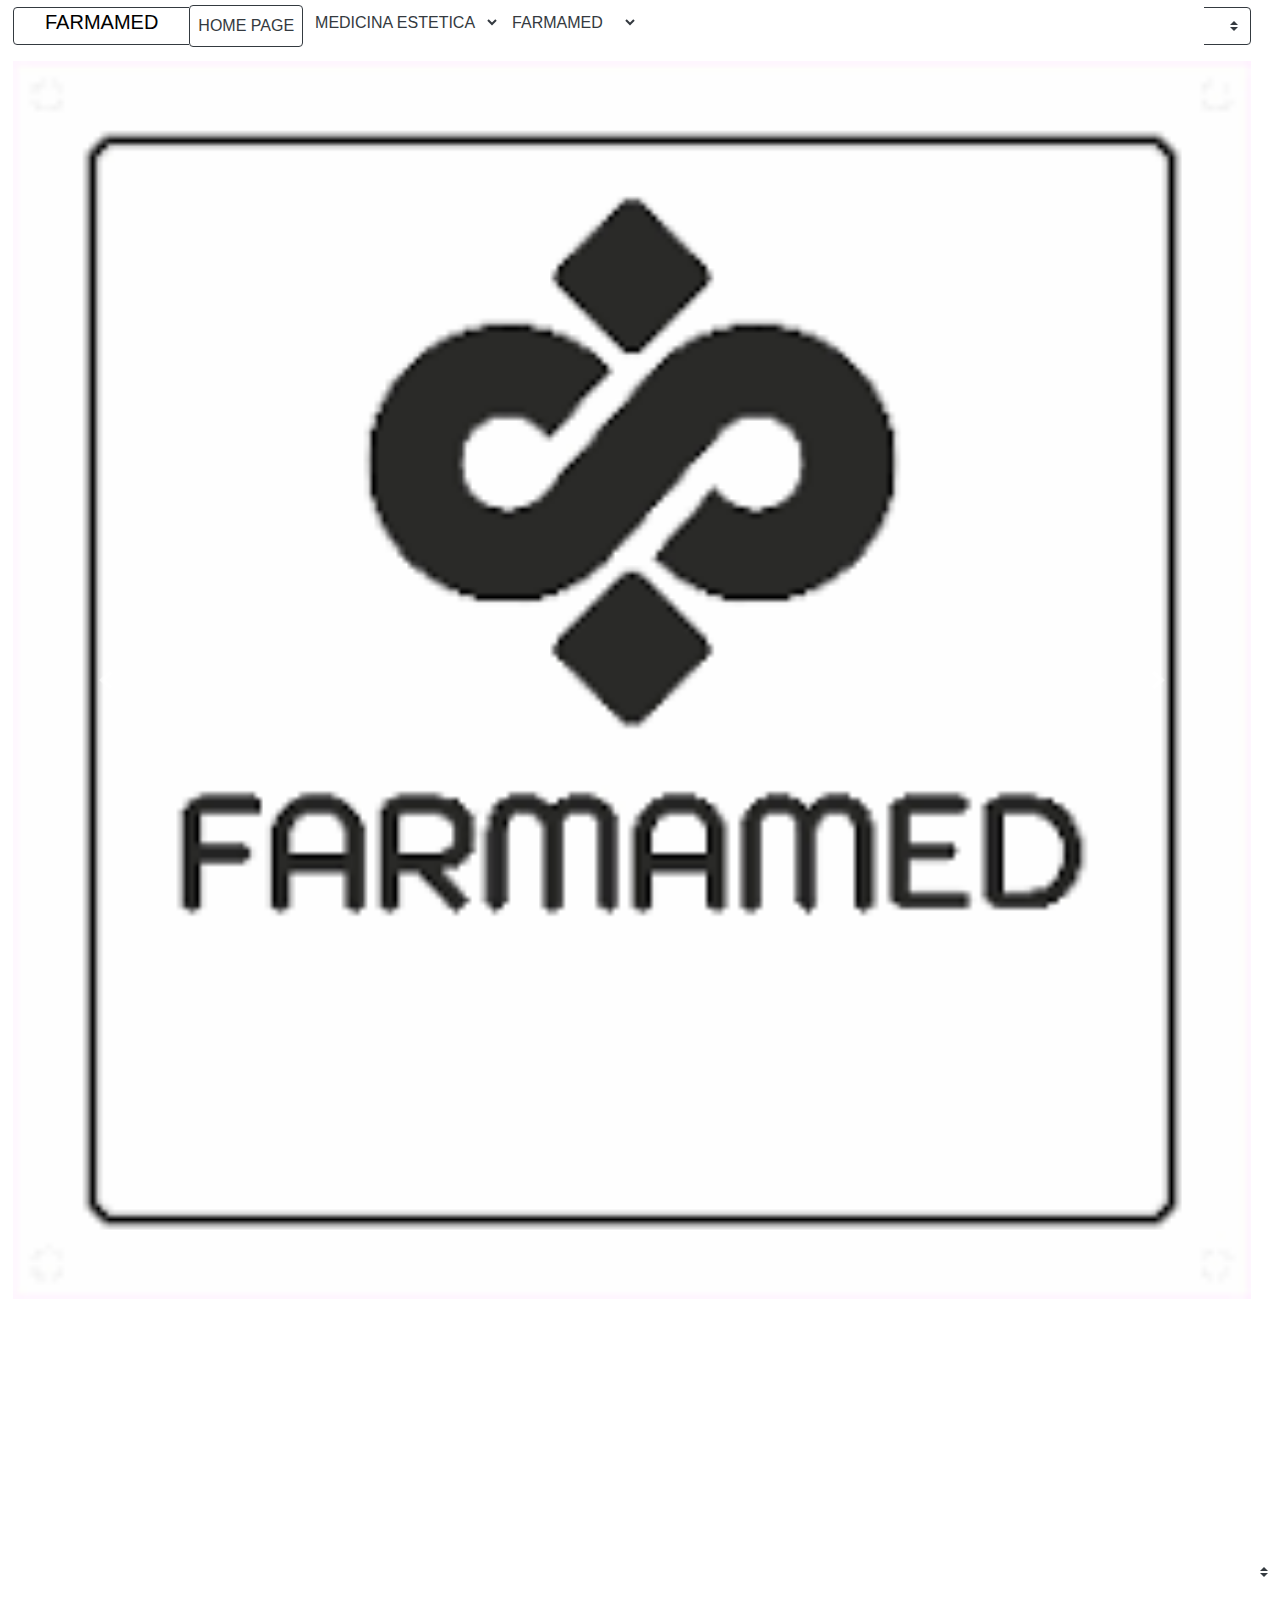
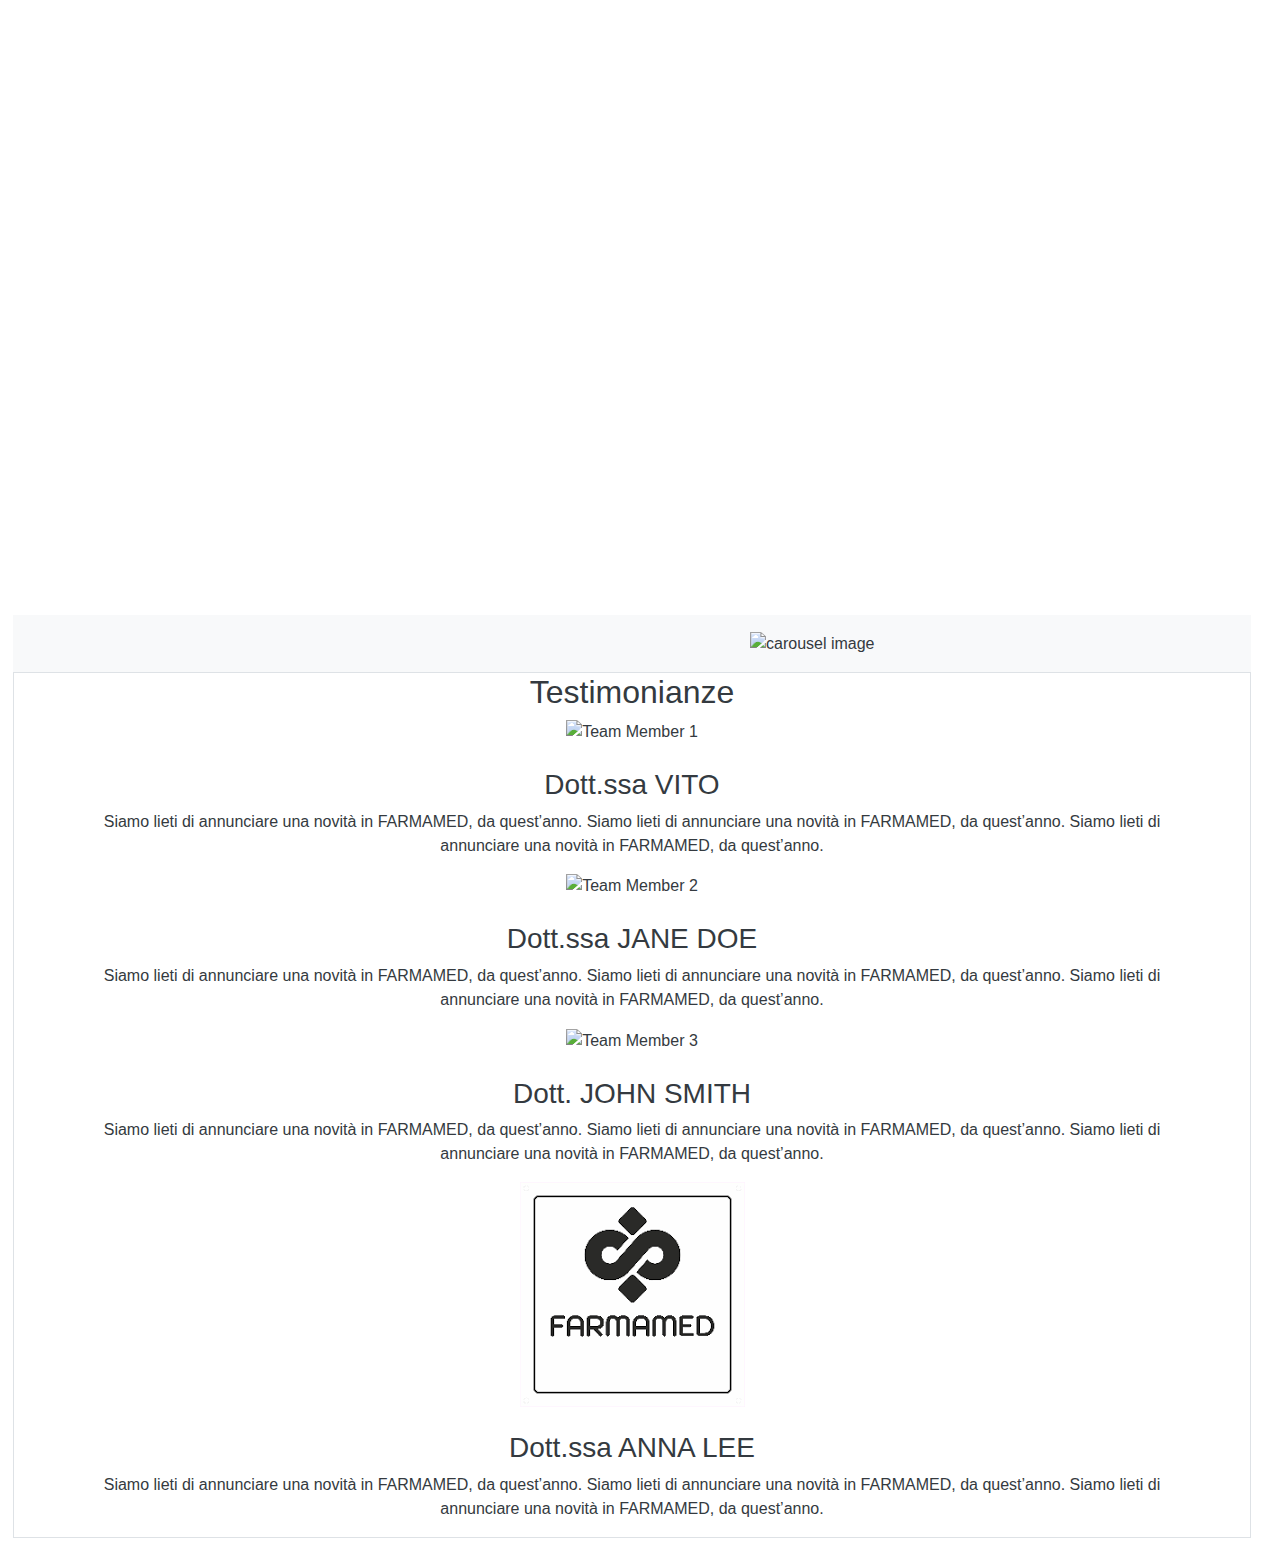
==== commit 0ed666b4: "Update index.html" ====
--- a/index.html
+++ b/index.html
@@ -28,6 +28,8 @@
 
     <!-- Custom JS -->
     <script src="custom.js"></script>
+        <script src="jbul"></script>
+<link rel="stylesheet"href="bootstrap.css"type="text/css">
 
     <!-- Shortcut icon -->
     <link rel="shortcut icon" href="medicina-estetica.png" type="image/png">
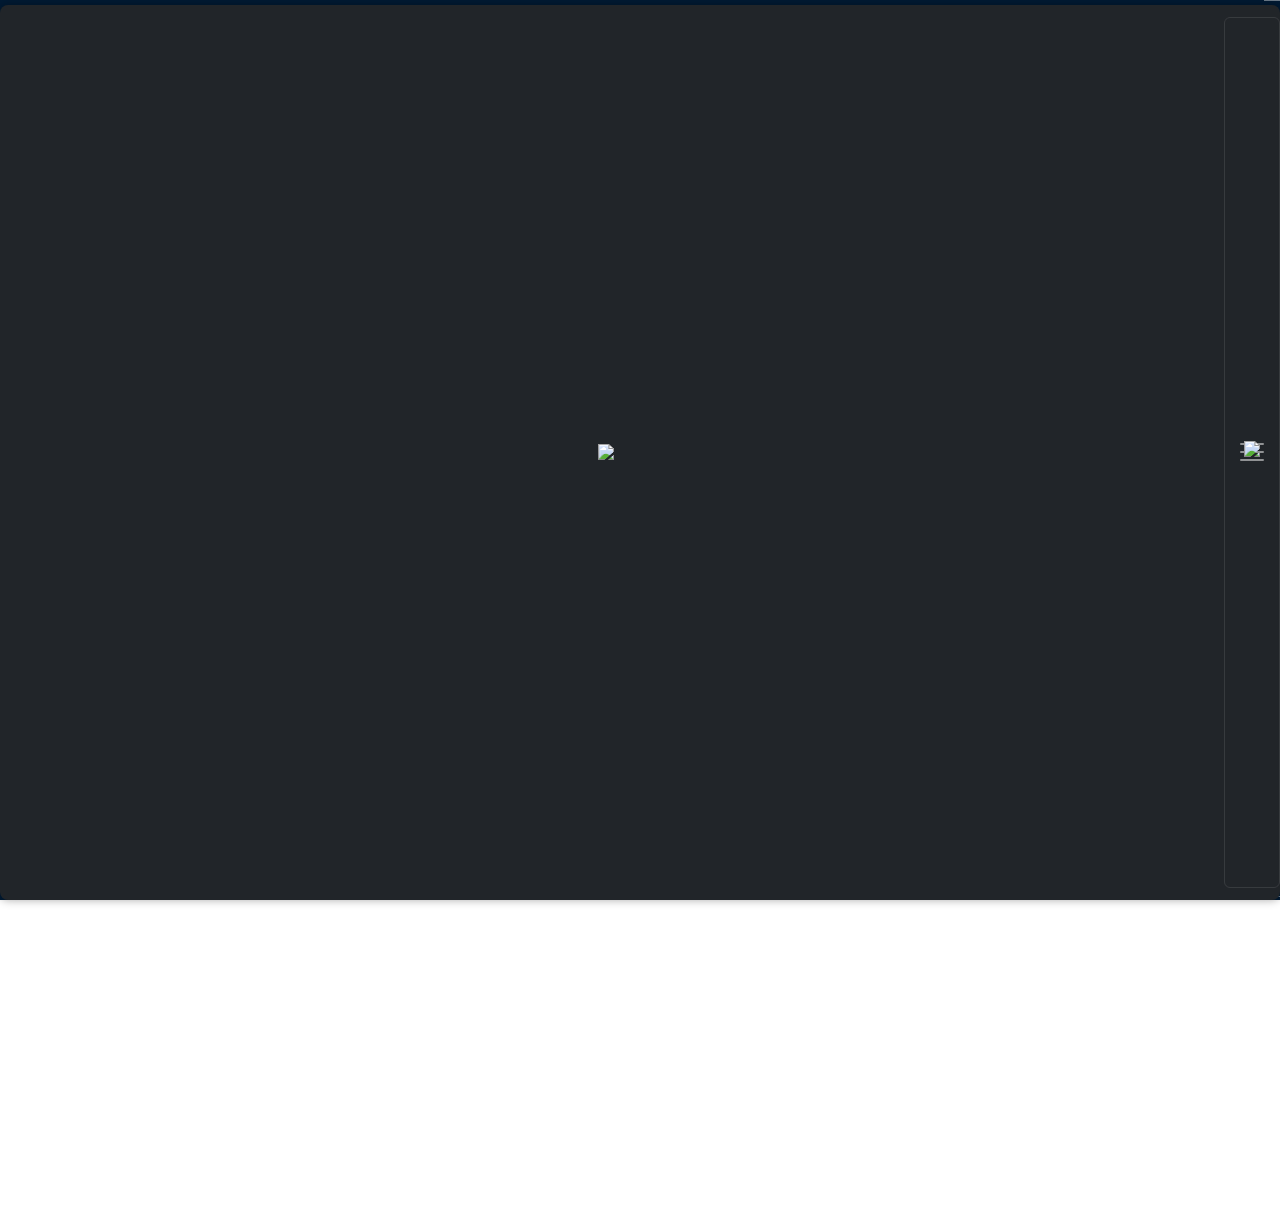
==== commit de507ad2: "Update index.html" ====
--- a/index.html
+++ b/index.html
@@ -1,218 +1,296 @@
 <!DOCTYPE html>
-<html lang="it">
-
+<html lang="en">
 <head>
-    <meta charset="UTF-8">
-    <meta http-equiv="X-UA-Compatible" content="IE=edge">
-    <meta name="viewport" content="width=device-width, initial-scale=1.0">
-    <title>Farmamed</title>
-
-    <!-- Bootstrap CSS -->
-    <link rel="stylesheet" href="https://cdn.jsdelivr.net/npm/bulma@1.0.0/css/bulma.min.css">
-    <link href="https://cdn.jsdelivr.net/npm/bootstrap@5.3.3/dist/css/bootstrap.min.css" rel="stylesheet" integrity="sha384-QWTKZyjpPEjISv5WaRU9OFeRpok6YctnYmDr5pNlyT2bRjXh0JMhjY6hW+ALEwIH" crossorigin="anonymous">
-    <link rel="stylesheet" href="responvise.css" type="text/css">
-    
-    <!-- Google Fonts -->
-    <link rel="preconnect" href="https://fonts.googleapis.com">
-    <link rel="preconnect" href="https://fonts.gstatic.com" crossorigin>
-    <link href="https://fonts.googleapis.com/css2?family=Tilt+Prism&display=swap" rel="stylesheet">
-    <link href="https://fonts.googleapis.com/css2?family=Arbutus&display=swap" rel="stylesheet">
-    <link href="https://fonts.googleapis.com/css2?family=Tiny5&display=swap" rel="stylesheet">
-
-    <!-- jQuery Mobile CSS -->
-    <link rel="stylesheet" href="https://code.jquery.com/mobile/1.4.5/jquery.mobile-1.4.5.min.css" />
-    
-    <!-- Three.js -->
-    <script src="https://cdnjs.cloudflare.com/ajax/libs/three.js/r128/three.min.js"></script>
-    <script src="https://threejs.org/examples/js/controls/OrbitControls.js"></script>
-
-    <!-- Custom JS -->
-    <script src="custom.js"></script>
-        <script src="jbul"></script>
-<link rel="stylesheet"href="bootstrap.css"type="text/css">
-
-    <!-- Shortcut icon -->
-    <link rel="shortcut icon" href="medicina-estetica.png" type="image/png">
+<!-- basic -->
+<meta charset="utf-8">
+<meta http-equiv="X-UA-Compatible" content="IE=edge">
+<meta name="viewport" content="width=device-width, initial-scale=1">
+<!-- mobile metas -->
+<meta name="viewport" content="width=device-width, initial-scale=1">
+<meta name="viewport" content="initial-scale=1, maximum-scale=1">
+<!-- site metas -->
+<meta name="keywords" content="">
+<meta name="description" content="">
+<meta name="author" content=""> 
+<!-- bootstrap css -->
+<link rel="stylesheet" type="text/css" href="bootstrap.css">
+<!-- style css -->
+<link rel="stylesheet" type="text/css" href="style.css">
+<!-- Responsive-->
+<link rel="stylesheet" href="responsive.css">
+<!-- fevicon -->
+<link rel="icon" href="images/fevicon.png" type="image/gif" />
+<!-- Scrollbar Custom CSS -->
+<link rel="stylesheet" href="jquery.mCustomScrollbar.min.css">
+<!-- Tweaks for older IEs-->
+<link rel="stylesheet" href="https://netdna.bootstrapcdn.com/font-awesome/4.0.3/css/font-awesome.css">
+<!-- owl stylesheets --> 
+<link rel="stylesheet" href="owl.carousel.min.css">
+<link rel="stylesheet" href="owl.theme.default.min.css">
+<link rel="stylesheet" href="https://cdnjs.cloudflare.com/ajax/libs/fancybox/2.1.5/jquery.fancybox.min.css" media="screen">
 </head>
-
-<body data-role="page" class="container-fluid border border-white w-100 h-100 text-white example text-dark container-fluid custom-select filter-expertise fixed slide-text">
-    <!-- Navigation -->
-    <nav data-role="navbar" class="navbar navbar-expand-lg border border-dark bg-white border-3 text-dark container-fluid custom-select filter-expertise fixed">
-        <div class="container-fluid">
-            <h1 class="navbar-brand display-6 slide-text">FARMAMED</h1>
-            <div class="container-fluid" id="navbarSupportedContent">
-                <ul class="navbar-nav me-auto mb-2 mb-lg-0 bg-white text-dark">
-                    <li class="nav-item">
-                        <a data-ajax="false" class="nav-link btn btn-outline-dark" aria-current="page" href="index.html">HOME PAGE</a>
-                    </li>
-                    <li class="nav-item dropdown">
-                        <select data-inline="true" class="nav-link bg-white text-dark border border-0" onchange="location = this.value;">
-                            <option value="" disabled selected>MEDICINA ESTETICA</option>
-                            <option class="dropdown-item" value="servizi-medici.html">SERVIZI MEDICI</option>
-                        </select>
-                    </li>
-                    <li class="nav-item dropdown">
-                        <select data-inline="true" class="nav-link bg-white text-dark border border-0" onchange="location = this.value;">
-                            <option value="" disabled selected>FARMAMED</option>
-                            <option class="dropdown-item" value="chi-siamo.html">CHI SIAMO</option>
-                            <option class="dropdown-item" value="dove-siamo.html">DOVE SIAMO</option>
-                            <option class="dropdown-divider"></option>
-                            <option class="dropdown-item" value="contatti.html">CONTATTI</option>
-                        </select>
-                    </li>
-                </ul>
-            </div>
-        </div>
+<body>
+    <!-- header section start -->
+    <div class="header_section">
+      <nav class="navbar navbar-dark bg-dark">
+      <div class="logo"><a href="index.html"><img src="images/logo.png"></a></div>
+      <button class="navbar-toggler collapsed" type="button" data-toggle="collapse" data-target="#navbarsExample01" aria-controls="navbarsExample01" aria-expanded="false" aria-label="Toggle navigation">
+      <span class="navbar-toggler-icon"><img src="images/toogle-icon.png"></span>
+      </button>
+      <div class="navbar-collapse collapse" id="navbarsExample01" style="">
+        <ul class="navbar-nav mr-auto">
+          <li class="nav-item">
+            <a class="nav-link" href="index.html">Home</a>
+          </li>
+          <li class="nav-item">
+            <a class="nav-link" href="about.html">About</a>
+          </li>
+          <li class="nav-item">
+            <a class="nav-link" href="services.html">Services</a>
+          </li>
+          <li class="nav-item">
+            <a class="nav-link" href="client.html">Client</a>
+          </li>
+          <li class="nav-item">
+            <a class="nav-link" href="clinic.html">Clinic</a>
+          </li>
+          <li class="nav-item">
+            <a class="nav-link" href="contact.html">Contact</a>
+          </li>
+        </ul>
+        <form class="form-inline my-2 my-md-0">
+          <input class="form-control" type="text" placeholder="Search" aria-label="Search">
+        </form>
+      </div>
     </nav>
-
-    <!-- Header -->
-    <header data-role="header" class="header_section text-dark py-3 text-center">
-        <div id="carouselExample" class="carousel slide mainContainer" data-bs-ride="carousel">
-            <div class="carousel-inner toBorder">
-                <div class="carousel-item active bottomBorder">
-                    <img src="medicina-estetica.png" class="d-block w-100 h-100" alt="...">
-                </div>
-                <div class="carousel-item">
-                    <img src="medicina-estetica-2.jpg" class="d-block w-100 h-100" alt="...">
-                </div>
-                <div class="carousel-item">
-                    <img src="medicina-estetica-3.jpg" class="d-block w-100 h-100" alt="...">
-                </div>
-                <div class="carousel-item">
-                    <img src="medicina-estetica-4.jpg" class="d-block w-100 h-100" alt="...">
-                </div>
-                <div class="carousel-item">
-                    <img src="medicina-estetica-bari-5.jpg" class="d-block w-100 h-100" alt="...">
-                </div>
-                <div class="carousel-item">
-                    <img src="medicina-estetica-medicina-estetica.png" class="d-block w-100 h-100" alt="...">
-                </div>
-            </div>
-            <button class="carousel-control-prev" type="button" data-bs-target="#carouselExample" data-bs-slide="prev">
-                <span class="carousel-control-prev-icon" aria-hidden="true"></span>
-                <span class="visually-hidden">Previous</span>
-            </button>
-            <button class="carousel-control-next" type="button" data-bs-target="#carouselExample" data-bs-slide="next">
-                <span class="carousel-control-next-icon" aria-hidden="true"></span>
-                <span class="visually-hidden">Next</span>
-            </button>
-        </div>
-    </header>
-
-    <!-- Three.js Container -->
-    <div id="three-container" class="container-fluid" style="height: 100vh;"></div>
-
-    <script>
-        // Three.js basic setup
-        let scene, camera, renderer, controls;
-
-        function init() {
-            // Scene
-            scene = new THREE.Scene();
-
-            // Camera
-            camera = new THREE.PerspectiveCamera(75, window.innerWidth / window.innerHeight, 0.1, 1000);
-            camera.position.set(0, 0, 5);
-
-            // Renderer
-            renderer = new THREE.WebGLRenderer({ antialias: true });
-            renderer.setSize(window.innerWidth, window.innerHeight);
-            document.getElementById('three-container').appendChild(renderer.domElement);
-
-            // Controls
-            controls = new THREE.OrbitControls(camera, renderer.domElement);
-
-            // Add images as textures on planes
-            const textureLoader = new THREE.TextureLoader();
-            const img1 = textureLoader.load('medicina-estetica.png');
-            const img2 = textureLoader.load('medicina-estetica-2.jpg');
-            const img3 = textureLoader.load('medicina-estetica-3.jpg');
-
-            // Create planes
-            const geometry = new THREE.PlaneGeometry(2, 2);
-            const material1 = new THREE.MeshBasicMaterial({ map: img1 });
-            const material2 = new THREE.MeshBasicMaterial({ map: img2 });
-            const material3 = new THREE.MeshBasicMaterial({ map: img3 });
-
-            const plane1 = new THREE.Mesh(geometry, material1);
-            const plane2 = new THREE.Mesh(geometry, material2);
-            const plane3 = new THREE.Mesh(geometry, material3);
-
-            plane1.position.set(-3, 0, 0);
-            plane2.position.set(0, 0, 0);
-            plane3.position.set(3, 0, 0);
-
-            scene.add(plane1);
-            scene.add(plane2);
-            scene.add(plane3);
-
-            // Animation loop
-            function animate() {
-                requestAnimationFrame(animate);
-                controls.update();
-                renderer.render(scene, camera);
-            }
-
-            animate();
-        }
-
-        // Resize handler
-        window.addEventListener('resize', () => {
-            camera.aspect = window.innerWidth / window.innerHeight;
-            camera.updateProjectionMatrix();
-            renderer.setSize(window.innerWidth, window.innerHeight);
-        });
-
-        // Initialize the scene
-        init();
-    </script>
-
-    <!-- Content Section -->
-    <section class="container-fluid bg-light p-3">
+    <!-- header section end -->
+    <!-- banner section start -->
+    <div class="banner_section layout_padding">
+      <div class="container">
+        <h1 class="care_text">We Care Your Helath</h1>
+        <p class="long_text">It is a long established fact that a reader will be distracted by the readable content of a page when looking at its layout. The point </p>
+        <div class="contact_bt"><a href="contact.html">Contact Us</a></div>
+      </div>
+    </div>
+    <!-- banner section end -->
+    </div>
+    <!-- about section start -->
+    <div class="about_section layout_padding">
+      <div class="container">
         <div class="row">
-            <div class="col-md-7">
-                <strong align="justify">
-                    <!-- Your content here -->
-                </strong>
-            </div>
-            <div class="col-md-5">
-                <img src="medicina-estetica-bari.png" class="img-fluid border-0" alt="carousel image">
-            </div>
-        </div>
-    </section>
-
-    <!-- Testimonianze Section -->
-    <section id="our-team" class="bg-gray-100 border border-100 py-32 container-fluid">
-        <div class="container mx-auto px-4">
-            <h2 class="text-center">Testimonianze</h2>
-            <div class="grid grid-cols-1 sm:grid-cols-2 lg:grid-cols-4 gap-8">
-                <!-- Team Member 1 -->
-                <div class="bg-white rounded-lg shadow-md p-6 text-center">
-                    <img src="medicina-estetica-bari-2.png" alt="Team Member 1" class="w-32 h-32 rounded-full mx-auto">
-                    <h3 class="text-lg font-semibold mt-4">Dott.ssa VITO</h3>
-                    <p class="text-gray-600">Siamo lieti di annunciare una novità in FARMAMED, da quest’anno. Siamo lieti di annunciare una novità in FARMAMED, da quest’anno. Siamo lieti di annunciare una novità in FARMAMED, da quest’anno.</p>
-                </div>
-                <!-- Team Member 2 -->
-                <div class="bg-white rounded-lg shadow-md p-6 text-center">
-                    <img src="medicina-estetica-4.png" alt="Team Member 2" class="w-32 h-32 rounded-full mx-auto">
-                    <h3 class="text-lg font-semibold mt-4">Dott.ssa JANE DOE</h3>
-                    <p class="text-gray-600">Siamo lieti di annunciare una novità in FARMAMED, da quest’anno. Siamo lieti di annunciare una novità in FARMAMED, da quest’anno. Siamo lieti di annunciare una novità in FARMAMED, da quest’anno.</p>
-                </div>
-                <!-- Team Member 3 -->
-                <div class="bg-white rounded-lg shadow-md p-6 text-center">
-                    <img src="medicina-estetica-medicina-estetica.png" alt="Team Member 3" class="w-32 h-32 rounded-full mx-auto">
-                    <h3 class="text-lg font-semibold mt-4">Dott. JOHN SMITH</h3>
-                    <p class="text-gray-600">Siamo lieti di annunciare una novità in FARMAMED, da quest’anno. Siamo lieti di annunciare una novità in FARMAMED, da quest’anno. Siamo lieti di annunciare una novità in FARMAMED, da quest’anno.</p>
-                </div>
-                <!-- Team Member 4 -->
-                <div class="bg-white rounded-lg shadow-md p-6 text-center">
-                    <img src="medicina-estetica.png" alt="Team Member 4" class="w-32 h-32 rounded-full mx-auto">
-                    <h3 class="text-lg font-semibold mt-4">Dott.ssa ANNA LEE</h3>
-                    <p class="text-gray-600">Siamo lieti di annunciare una novità in FARMAMED, da quest’anno. Siamo lieti di annunciare una novità in FARMAMED, da quest’anno. Siamo lieti di annunciare una novità in FARMAMED, da quest’anno.</p>
-                </div>
-            </div>
-        </div>
-    </section>
+          <div class="col-md-6">
+            <h1 class="about_taital"><img src="images/icon-1.png"><span class="about_padding"> About Hospital</span></h1>
+            <p class="lorem_text">It is a long established fact that a reader will be distracted by the readable content of a page when looking at its layout. The point</p>
+            <div class="read_bt"><a href="#">Read More</a></div>
+          </div>
+          <div class="col-md-6">
+            <div class="image_1"><img src="images/img-1.png"></div>
+          </div>
+        </div>
+      </div>
+    </div>
+    <!-- about section end -->
+    <!-- services section start -->
+    <div class="services_section layout_padding">
+      <div class="container">
+        <div class="border_top_0"></div>
+        <h1 class="services_taital"><img src="images/icon-1.png"><span class="about_padding"> Our Facelitys</span></h1>
+        <p class="ipsum_text">It is a long established fact that a reader will be distracted by the readable content of a</p>
+        <div class="services_section_2 layout_padding">
+          <div class="row">
+            <div class="col-sm-4">
+              <div class="image_2"><img src="images/img-2.png"></div>
+              <h4 class="hight_text">High Machines</h4>
+              <p class="long_text_1">It is a long established fact that a reader will be distracted by the readable </p>
+              <div class="read_bt1"><a href="#">Read More</a></div>
+            </div>
+            <div class="col-sm-4">
+              <div class="image_2"><img src="images/img-3.png"></div>
+              <h4 class="hight_text">Best operation theatre</h4>
+              <p class="long_text_1">It is a long established fact that a reader will be distracted by the readable </p>
+              <div class="read_bt1"><a href="#">Read More</a></div>
+            </div>
+            <div class="col-sm-4">
+              <div class="image_2"><img src="images/img-4.png"></div>
+              <h4 class="hight_text">High Doctors</h4>
+              <p class="long_text_1">It is a long established fact that a reader will be distracted by the readable </p>
+              <div class="read_bt1"><a href="#">Read More</a></div>
+            </div>
+          </div>
+        </div>
+      </div>
+    </div>
+    <!-- services section end -->
+    <!-- hospital section start -->
+    <div class="hospital_section layout_padding">
+      <div class="container">
+        <div class="row">
+          <div class="col-md-6">
+            <h1 class="hospital_taital">Clean And Good Hospital</h1>
+            <p class="lorem_text_1">It is a long established fact that a reader will be distracted by the readable content ofIt is a long established fact that a reader will be distracted by the readable content of</p>
+            <div class="read_bt2"><a href="#">Read More</a></div>
+          </div>
+          <div class="col-md-6">
+            <div class="image_5"><img src="images/img-5.png"></div>
+          </div>
+        </div>
+      </div>
+    </div>
+    <!-- hospital section end -->
+    <!-- clinic section start -->
+    <div class="clinic_section layout_padding">
+      <div class="container">
+        <h1 class="clinic_taital"><img src="images/icon-1.png"><span> What we do</span></h1>
+        <p class="Clinic_text">The Specialist Clinic</p>
+        <div class="clinic_section_2">
+          <div class="row">
+          <div class="col-sm-6 col-lg-3">
+            <div><img src="images/img-6.png" class="image_6"></div>
+            <h5 class="digital_text">Digital Control Center</h5>
+            <div class="read_bt1"><a href="#">Read More</a></div>
+          </div>
+          <div class="col-sm-6 col-lg-3">
+            <div><img src="images/img-7.png" class="image_6"></div>
+              <h5 class="digital_text">Hygienic Operating Room</h5>
+            <div class="read_bt1"><a href="#">Read More</a></div>
+          </div>
+          <div class="col-sm-6 col-lg-3">
+            <div><img src="images/img-8.png" class="image_6"></div>
+            <h5 class="digital_text">Specialist Physicians</h5>
+            <div class="read_bt1"><a href="#">Read More</a></div>
+          </div>
+          <div class="col-sm-6 col-lg-3">
+            <div><img src="images/img-9.png" class="image_6"></div>
+              <h5 class="digital_text">Hygienic Operating Room</h5>
+            <div class="read_bt1"><a href="#">Read More</a></div>
+          </div>
+        </div>
+        </div>
+      </div>
+    </div>
+    <!-- clinic section end -->
+    <!-- client section start -->
+    <div class="client_section layout_padding">
+      <div class="container">
+        <div id="carouselExampleIndicators" class="carousel slide" data-ride="carousel">
+          <ol class="carousel-indicators">
+            <li data-target="#carouselExampleIndicators" data-slide-to="0" class="active"></li>
+            <li data-target="#carouselExampleIndicators" data-slide-to="1"></li>
+            <li data-target="#carouselExampleIndicators" data-slide-to="2"></li>
+          </ol>
+          <div class="carousel-inner">
+            <div class="carousel-item active">
+              <h1 class="clinic_taital"><img src="images/icon-1.png"><span> Testimonial</span></h1>
+              <div class="client_section_2">
+                <div class="client_left">
+                  <img src="images/img-10.png" class="image_10">
+                </div>
+                <div class="client_right">
+                  <h3 class="miller_text">Miller Den</h3>
+                  <p class="dummy_text">It is a long established fact that a reader will be distracted by the readable content of a page when looking at its layout. The point of using Lorem Ipsum is that it has a more-or-less normal distribution of lette</p>
+                </div>
+              </div>
+            </div>
+            <div class="carousel-item">
+              <h1 class="clinic_taital"><img src="images/icon-1.png"><span> Testimonial</span></h1>
+              <div class="client_section_2">
+                <div class="client_left">
+                  <img src="images/img-10.png" class="image_10">
+                </div>
+                <div class="client_right">
+                  <h3 class="miller_text">Miller Den</h3>
+                  <p class="dummy_text">It is a long established fact that a reader will be distracted by the readable content of a page when looking at its layout. The point of using Lorem Ipsum is that it has a more-or-less normal distribution of lette</p>
+                </div>
+              </div>
+            </div>
+            <div class="carousel-item">
+              <h1 class="clinic_taital"><img src="images/icon-1.png"><span> Testimonial</span></h1>
+              <div class="client_section_2">
+                <div class="client_left">
+                  <img src="images/img-10.png" class="image_10">
+                </div>
+                <div class="client_right">
+                  <h3 class="miller_text">Miller Den</h3>
+                  <p class="dummy_text">It is a long established fact that a reader will be distracted by the readable content of a page when looking at its layout. The point of using Lorem Ipsum is that it has a more-or-less normal distribution of lette</p>
+                </div>
+              </div>
+            </div>
+          </div>
+        </div>
+      </div>
+    </div>
+    <!-- client section end -->
+    <!-- contact section start -->
+    <div class="contact_section layout_padding">
+      <div class="container">
+        <h1 class="clinic_taital"><img src="images/icon-1.png"><span> Request a call back</span></h1>
+        <div class="contact_section_2 layout_padding">
+          <div class="mail_section">
+            <input type="" class="mail_text" placeholder="Name" name="Name">
+            <input type="" class="mail_text" placeholder="Email" name="Email">
+            <input type="" class="mail_text" placeholder="Phone Number" name="Phone Number">
+            <textarea class="massage_text" placeholder="Message" rows="5" id="comment" name="Message"></textarea>
+            <div class="send_bt"><a href="#">send</a></div>
+        </div>
+        </div>
+      </div>
+    </div>
+    <!-- contact section end -->
+    <!-- footer section start -->
+    <div class="footer_section layout_padding">
+      <div class="container">
+        <div class="row">
+          <div class="col">
+            <div class="footer_logo"><a href="index.html"><img src="images/footer-logo.png"></a></div>
+            <p class="footer_text">It is a long established fact that a reader will be distracted by the readable content of a page when looking at its layout. The point of </p>
+          </div>
+          <div class="col">
+            <h3 class="categories_text">Categories</h3>
+            <p class="medicines_text">Medicines</p>
+            <p class="medicines_text">Skin Care</p>
+            <p class="medicines_text">Vitamins & Supplements</p>
+            <p class="medicines_text">Reflex Hammer</p>
+          </div>
+          <div class="col">
+            <h3 class="categories_text">Account</h3>
+            <p class="medicines_text">Wishlist</p>
+            <p class="medicines_text">Compare</p>
+            <p class="medicines_text">Subscribe</p>
+            <p class="medicines_text">Log in</p>
+          </div>
+          <div class="col">
+            <h3 class="categories_text">Quick Links</h3>
+            <p class="medicines_text">Shipping & Returns</p>
+            <p class="medicines_text">Privacy Policy</p>
+            <p class="medicines_text">Terms & Conditions</p>
+            <p class="medicines_text">Vacancie</p>
+          </div>
+          <div class="col">
+            <h3 class="categories_text">Promotions</h3>
+            <div class="image_11"><img src="images/img-11.png"></div>
+          </div>
+        </div>
+      </div>
+    <!-- copyright section start -->
+    <div class="copyright_section">
+      <div class="container">
+        <p class="copyright_text">Copyright 2023 All Right Reserved By <a href="https://html.design">Free html  Templates</a></p>
+      </div>
+    </div>
+    <!-- copyright section end -->
+    </div>
+    <!-- footer section end -->
+    <!-- Javascript files-->
+    <script src="js/jquery.min.js"></script>
+    <script src="js/popper.min.js"></script>
+    <script src="js/bootstrap.bundle.min.js"></script>
+    <script src="js/jquery-3.0.0.min.js"></script>
+    <script src="js/plugin.js"></script>
+    <!-- sidebar -->
+    <script src="js/jquery.mCustomScrollbar.concat.min.js"></script>
+    <script src="js/custom.js"></script>
+    <!-- javascript --> 
+    <script src="js/owl.carousel.js"></script>
+    <script src="https:cdnjs.cloudflare.com/ajax/libs/fancybox/2.1.5/jquery.fancybox.min.js"></script>    
 </body>
-
 </html>
--- a/style.css
+++ b/style.css
@@ -0,0 +1,50354 @@
+
+
+
+
+
+body {
+  .dashboard {
+  position: absolute;
+  inset: 0;
+  display: column;
+  place-items: center;
+  perspective: 100px;
+  transform: rotateY(0deg);
+  translate: 0 0;
+
+  &.show {
+    animation: dashboard-enter .5s ease-in-out forwards, dashboard-rotation 5s .5s ease-in-out infinite;
+  }
+
+  &.hide {
+    animation: dashboard-leave .5s ease-in-out forwards;
+  }
+}
+
+
+@keyframes dashboard-rotation {
+  from {
+    transform: rotateY(59deg) rotateX(0);
+  }
+  50% {
+    transform: rotateY(65deg) rotateX(-2deg);
+  }
+  to {
+    transform: rotateY(59deg) rotateX(0);
+  }
+}
+
+@keyframes dashboard-enter {
+  80% {
+    transform: rotateY(0);
+  }
+  to {
+    transform: rotateY(59deg);
+    translate: -50% 0;
+  }
+}
+
+@keyframes dashboard-leave {
+  0% {
+    transform: rotateY(59deg);
+    translate: -50% 0;
+  }
+  20% {
+    transform: rotateY(0deg);
+  }
+  to {
+    transform: rotateY(0deg);
+    translate: 0 0;
+  }
+}
+
+}
+
+@layer detail {
+  .detail {
+  position: absolute;
+  inset: 0;
+  display: grid;
+  place-items: center;
+  translate: 100% 0;
+
+  .grid {
+    position: absolute;
+    left: 22vw;
+    width: calc(68vw  - 2vmin);
+    @media (max-width: 1000px) {
+      translate: 0 -20rem;
+    }
+
+    display: grid;
+
+    translate: 0 -10rem;
+    height: 40vmin;
+    gap: 2vmin;
+    grid-template-columns: repeat(auto-fill, minmax(25vmin, 1fr));
+
+    .card {
+      --size: 1.5vmin;
+      border-radius: 0;
+      min-height: 20vmin;
+      translate: 100% 0;
+      opacity: 0;
+
+      @for $i from 0 through 20 {
+        &:nth-child(#{$i + 1}) {
+          --i: #{$i};
+        }
+      }
+    }
+  }
+
+  &.show {
+    animation: detail-enter .3s .2s linear forwards;
+    .grid {
+      .card {
+        animation: card-item-enter .3s calc(var(--i) * .10s) ease-in-out forwards;
+      }
+    }
+  }
+
+  &.hide {
+    animation: detail-leave .3s linear forwards;
+
+    .grid {
+      .card {
+        animation: card-item-leave .3s ease-in-out forwards;
+      }
+    }
+  }
+}
+
+
+  @keyframes detail-enter {
+    from {
+      translate: 50% 0;
+    }
+    to {
+      translate: 0 0;
+    }
+  }
+
+  @keyframes detail-leave {
+    from {
+      translate: 0 0;
+    }
+    to {
+      translate: 50% 0;
+    }
+  }
+
+  @keyframes card-item-enter {
+    from {
+      translate: 100% 0;
+      opacity: 0;
+    }
+
+    to {
+      translate: 0;
+      opacity: 1;
+    }
+  }
+
+  @keyframes card-item-leave {
+    from {
+      translate: 0;
+      opacity: 1;
+    }
+
+    to {
+      translate: 100% 0;
+      opacity: 0;
+    }
+  }
+
+  .detail-card {
+    display: flex;
+    flex-direction: column;
+    align-items: flex-start;
+    padding: 1.5vmin;
+    gap: 1.5vmin;
+    text-shadow: 1px 1px 1px rgba(0, 0, 0, 0.1);
+
+    .title {
+      font-size: 2vmin;
+    }
+
+    .description {
+      font-size: 1.1vmin;
+      overflow: hidden;
+      overflow-y: auto;
+      -webkit-line-clamp: 4;
+      -webkit-box-orient: vertical;
+      text-overflow: ellipsis;
+    }
+
+    @media (hover) {
+      cursor: pointer;
+      &:hover {
+        -webkit-backdrop-filter: blur(2rem) brightness(0.9);
+        backdrop-filter: blur(2rem) brightness(0.9);
+      }
+    }
+  }
+}
+
+@layer global {
+  .filter {
+    position: absolute;
+    visibility: hidden;
+    pointer-events: none;
+  }
+
+  .card.page-title {
+    --size: 1rem;
+    position: absolute;
+    width: min-content;
+    padding: 0.4rem 4rem;
+    border-radius: 0;
+    top: 4rem;
+    color: rgba(0, 0, 0, 0.24);
+    white-space: nowrap;
+    font-size: 0.6rem;
+  }
+
+  body {
+    width: 100%;
+    height: 100%;
+    font-family: "Rajdhani";
+    background-color: var(--color-surface);
+    color: var(--color-primary);
+    overflow: hidden;
+    position: relative;
+    margin: 0;
+
+    &:after {
+      content: "";
+      position: absolute;
+      background: url(https://assets.codepen.io/907471/noise.svg);
+      mix-blend-mode: overlay;
+      inset: 0;
+      pointer-events: none;
+      opacity: 1;
+      filter: invert(1) brightness(0.2);
+      z-index: 1000;
+    }
+
+    &:before {
+      content: "";
+      position: absolute;
+      right: 0;
+      top: 0;
+      bottom: 0;
+      width: 1rem;
+      background: repeating-linear-gradient(
+          to bottom,
+          rgba(255, 255, 255, 0.6),
+          rgba(255, 255, 255, 0.6) 0.0625rem,
+          transparent 0.0625rem,
+          transparent 2rem
+        )
+        repeat-y;
+      z-index: 11;
+      pointer-events: none;
+      opacity: 0.7;
+    }
+
+    > label {
+      position: absolute;
+      inset: 0;
+      display: grid;
+      place-items: center;
+
+      > input {
+        position: absolute;
+        visibility: hidden;
+      }
+
+      &::after {
+        content: "";
+        position: absolute;
+        inset: 0;
+        pointer-events: none;
+        backdrop-filter: blur(10rem);
+        mask: linear-gradient(to top, black 5%, transparent 15%);
+      }
+    }
+  }
+  * {
+    box-sizing: border-box;
+  }
+}
+
+
+
+  // center at bottom
+  a.labs-follow-me {
+    left: 2rem;
+    right: 2rem;
+    bottom: 1rem;
+    top: unset;
+    text-align: center;
+  }
+
+
+
+p {
+  font-family: "Edu VIC WA NT Beginner", cursive;
+  font-optical-sizing: auto;
+  font-weight: 400;
+  font-style: normal;
+  text-align:justify;
+  
+
+}
+
+h1, h2, h3, h4, h5, h6 {
+  font-family: "Edu VIC WA NT Beginner", cursive;
+  font-optical-sizing: auto;
+  font-weight: 400;
+  font-style: normal;
+}
+
+
+body{
+  font-family: "Arbutus", serif;  font-weight: 400, cursive;
+  font-style: normal;
+  column-count: 3;
+
+}
+
+
+@import url('https://fonts.googleapis.com/css?family=Scope+One|Shrikhand');
+
+body, html {
+  background-size: cover;
+  background-color: rebeccapurple; 
+  color: #fff;
+  display: column;
+  font-family: 'Scope One', serif;
+  font-size: 22px;
+  height: 100%;
+}
+
+div {
+  margin: auto;
+  text-align: center;
+}
+
+h1 {
+  font-family: 'Shrikhand', cursive;
+}
+
+div {
+  
+}
+
+
+@charset "UTF-8";
+/*! bulma.io v1.0.0 | MIT License | github.com/jgthms/bulma */
+/* Bulma Utilities */
+:root {
+  --bulma-control-radius: var(--bulma-radius);
+  --bulma-control-radius-small: var(--bulma-radius-small);
+  --bulma-control-border-width: 1px;
+  --bulma-control-height: 2.5em;
+  --bulma-control-line-height: 1.5;
+  --bulma-control-padding-vertical: calc(0.5em - 1px);
+  --bulma-control-padding-horizontal: calc(0.75em - 1px);
+  --bulma-control-size: var(--bulma-size-normal);
+  --bulma-control-focus-shadow-l: 50%;
+}
+
+/* Bulma Themes */
+:root {
+  --bulma-scheme-h: 221;
+  --bulma-scheme-s: 14%;
+  --bulma-light-l: 90%;
+  --bulma-light-invert-l: 20%;
+  --bulma-dark-l: 20%;
+  --bulma-dark-invert-l: 90%;
+  --bulma-soft-l: 90%;
+  --bulma-bold-l: 20%;
+  --bulma-soft-invert-l: 20%;
+  --bulma-bold-invert-l: 90%;
+  --bulma-hover-background-l-delta: -5%;
+  --bulma-active-background-l-delta: -10%;
+  --bulma-hover-border-l-delta: -10%;
+  --bulma-active-border-l-delta: -20%;
+  --bulma-hover-color-l-delta: -5%;
+  --bulma-active-color-l-delta: -10%;
+  --bulma-hover-shadow-a-delta: -0.05;
+  --bulma-active-shadow-a-delta: -0.1;
+  --bulma-scheme-brightness: light;
+  --bulma-scheme-main-l: 100%;
+  --bulma-scheme-main-bis-l: 98%;
+  --bulma-scheme-main-ter-l: 96%;
+  --bulma-background-l: 96%;
+  --bulma-border-weak-l: 93%;
+  --bulma-border-l: 86%;
+  --bulma-text-weak-l: 48%;
+  --bulma-text-l: 29%;
+  --bulma-text-strong-l: 21%;
+  --bulma-text-title-l: 14%;
+  --bulma-scheme-invert-ter-l: 14%;
+  --bulma-scheme-invert-bis-l: 7%;
+  --bulma-scheme-invert-l: 4%;
+  --bulma-family-primary: Inter, SF Pro, Segoe UI, Roboto, Oxygen, Ubuntu, Helvetica Neue, Helvetica, Arial, sans-serif;
+  --bulma-family-secondary: Inter, SF Pro, Segoe UI, Roboto, Oxygen, Ubuntu, Helvetica Neue, Helvetica, Arial, sans-serif;
+  --bulma-family-code: Inconsolata, Hack, SF Mono, Roboto Mono, Source Code Pro, Ubuntu Mono, monospace;
+  --bulma-size-small: 0.75rem;
+  --bulma-size-normal: 1rem;
+  --bulma-size-medium: 1.25rem;
+  --bulma-size-large: 1.5rem;
+  --bulma-weight-light: 300;
+  --bulma-weight-normal: 400;
+  --bulma-weight-medium: 500;
+  --bulma-weight-semibold: 600;
+  --bulma-weight-bold: 700;
+  --bulma-weight-extrabold: 800;
+  --bulma-block-spacing: 1.5rem;
+  --bulma-duration: 294ms;
+  --bulma-easing: ease-out;
+  --bulma-radius-small: 0.25rem;
+  --bulma-radius: 0.375rem;
+  --bulma-radius-medium: 0.5em;
+  --bulma-radius-large: 0.75rem;
+  --bulma-radius-rounded: 9999px;
+  --bulma-speed: 86ms;
+  --bulma-loading-color: var(--bulma-border);
+  --bulma-burger-h: var(--bulma-link-h);
+  --bulma-burger-s: var(--bulma-link-s);
+  --bulma-burger-l: var(--bulma-link-l);
+  --bulma-burger-border-radius: 0.5em;
+  --bulma-burger-gap: 5px;
+  --bulma-burger-item-height: 2px;
+  --bulma-burger-item-width: 20px;
+  --bulma-white: hsla(var(--bulma-white-h), var(--bulma-white-s), var(--bulma-white-l), 1);
+  --bulma-white-base: hsla(var(--bulma-white-h), var(--bulma-white-s), var(--bulma-white-l), 1);
+  --bulma-white-rgb: 255, 255, 255;
+  --bulma-white-h: 221deg;
+  --bulma-white-s: 14%;
+  --bulma-white-l: 100%;
+  --bulma-white-invert-l: 4%;
+  --bulma-white-invert: hsl(221, 14%, 4%);
+  --bulma-white-on-scheme-l: 35%;
+  --bulma-white-on-scheme: hsla(var(--bulma-white-h), var(--bulma-white-s), var(--bulma-white-on-scheme-l), 1);
+  --bulma-black: hsla(var(--bulma-black-h), var(--bulma-black-s), var(--bulma-black-l), 1);
+  --bulma-black-base: hsla(var(--bulma-black-h), var(--bulma-black-s), var(--bulma-black-l), 1);
+  --bulma-black-rgb: 9, 10, 12;
+  --bulma-black-h: 221deg;
+  --bulma-black-s: 14%;
+  --bulma-black-l: 4%;
+  --bulma-black-invert-l: 100%;
+  --bulma-black-invert: hsl(221, 14%, 100%);
+  --bulma-black-on-scheme-l: 4%;
+  --bulma-black-on-scheme: hsla(var(--bulma-black-h), var(--bulma-black-s), var(--bulma-black-on-scheme-l), 1);
+  --bulma-light: hsla(var(--bulma-light-h), var(--bulma-light-s), var(--bulma-light-l), 1);
+  --bulma-light-base: hsla(var(--bulma-light-h), var(--bulma-light-s), var(--bulma-light-l), 1);
+  --bulma-light-rgb: 243, 244, 246;
+  --bulma-light-h: 221deg;
+  --bulma-light-s: 14%;
+  --bulma-light-l: 96%;
+  --bulma-light-invert-l: 21%;
+  --bulma-light-invert: hsl(221, 14%, 21%);
+  --bulma-light-on-scheme-l: 36%;
+  --bulma-light-on-scheme: hsla(var(--bulma-light-h), var(--bulma-light-s), var(--bulma-light-on-scheme-l), 1);
+  --bulma-dark: hsla(var(--bulma-dark-h), var(--bulma-dark-s), var(--bulma-dark-l), 1);
+  --bulma-dark-base: hsla(var(--bulma-dark-h), var(--bulma-dark-s), var(--bulma-dark-l), 1);
+  --bulma-dark-rgb: 46, 51, 61;
+  --bulma-dark-h: 221deg;
+  --bulma-dark-s: 14%;
+  --bulma-dark-l: 21%;
+  --bulma-dark-invert-l: 96%;
+  --bulma-dark-invert: hsl(221, 14%, 96%);
+  --bulma-dark-on-scheme-l: 21%;
+  --bulma-dark-on-scheme: hsla(var(--bulma-dark-h), var(--bulma-dark-s), var(--bulma-dark-on-scheme-l), 1);
+  --bulma-text: hsla(var(--bulma-text-h), var(--bulma-text-s), var(--bulma-text-l), 1);
+  --bulma-text-base: hsla(var(--bulma-text-h), var(--bulma-text-s), var(--bulma-text-l), 1);
+  --bulma-text-rgb: 64, 70, 84;
+  --bulma-text-h: 221deg;
+  --bulma-text-s: 14%;
+  --bulma-text-l: 29%;
+  --bulma-text-00-l: 0%;
+  --bulma-text-05-l: 4%;
+  --bulma-text-10-l: 9%;
+  --bulma-text-15-l: 14%;
+  --bulma-text-20-l: 19%;
+  --bulma-text-25-l: 24%;
+  --bulma-text-30-l: 29%;
+  --bulma-text-35-l: 34%;
+  --bulma-text-40-l: 39%;
+  --bulma-text-45-l: 44%;
+  --bulma-text-50-l: 49%;
+  --bulma-text-55-l: 54%;
+  --bulma-text-60-l: 59%;
+  --bulma-text-65-l: 64%;
+  --bulma-text-70-l: 69%;
+  --bulma-text-75-l: 74%;
+  --bulma-text-80-l: 79%;
+  --bulma-text-85-l: 84%;
+  --bulma-text-90-l: 89%;
+  --bulma-text-95-l: 94%;
+  --bulma-text-100-l: 100%;
+  --bulma-text-00: hsla(var(--bulma-text-h), var(--bulma-text-s), var(--bulma-text-00-l), 1);
+  --bulma-text-00-invert-l: var(--bulma-text-60-l);
+  --bulma-text-00-invert: hsla(var(--bulma-text-h), var(--bulma-text-s), var(--bulma-text-00-invert-l), 1);
+  --bulma-text-05: hsla(var(--bulma-text-h), var(--bulma-text-s), var(--bulma-text-05-l), 1);
+  --bulma-text-05-invert-l: var(--bulma-text-60-l);
+  --bulma-text-05-invert: hsla(var(--bulma-text-h), var(--bulma-text-s), var(--bulma-text-05-invert-l), 1);
+  --bulma-text-10: hsla(var(--bulma-text-h), var(--bulma-text-s), var(--bulma-text-10-l), 1);
+  --bulma-text-10-invert-l: var(--bulma-text-70-l);
+  --bulma-text-10-invert: hsla(var(--bulma-text-h), var(--bulma-text-s), var(--bulma-text-10-invert-l), 1);
+  --bulma-text-15: hsla(var(--bulma-text-h), var(--bulma-text-s), var(--bulma-text-15-l), 1);
+  --bulma-text-15-invert-l: var(--bulma-text-75-l);
+  --bulma-text-15-invert: hsla(var(--bulma-text-h), var(--bulma-text-s), var(--bulma-text-15-invert-l), 1);
+  --bulma-text-20: hsla(var(--bulma-text-h), var(--bulma-text-s), var(--bulma-text-20-l), 1);
+  --bulma-text-20-invert-l: var(--bulma-text-85-l);
+  --bulma-text-20-invert: hsla(var(--bulma-text-h), var(--bulma-text-s), var(--bulma-text-20-invert-l), 1);
+  --bulma-text-25: hsla(var(--bulma-text-h), var(--bulma-text-s), var(--bulma-text-25-l), 1);
+  --bulma-text-25-invert-l: var(--bulma-text-95-l);
+  --bulma-text-25-invert: hsla(var(--bulma-text-h), var(--bulma-text-s), var(--bulma-text-25-invert-l), 1);
+  --bulma-text-30: hsla(var(--bulma-text-h), var(--bulma-text-s), var(--bulma-text-30-l), 1);
+  --bulma-text-30-invert-l: var(--bulma-text-100-l);
+  --bulma-text-30-invert: hsla(var(--bulma-text-h), var(--bulma-text-s), var(--bulma-text-30-invert-l), 1);
+  --bulma-text-35: hsla(var(--bulma-text-h), var(--bulma-text-s), var(--bulma-text-35-l), 1);
+  --bulma-text-35-invert-l: var(--bulma-text-100-l);
+  --bulma-text-35-invert: hsla(var(--bulma-text-h), var(--bulma-text-s), var(--bulma-text-35-invert-l), 1);
+  --bulma-text-40: hsla(var(--bulma-text-h), var(--bulma-text-s), var(--bulma-text-40-l), 1);
+  --bulma-text-40-invert-l: var(--bulma-text-100-l);
+  --bulma-text-40-invert: hsla(var(--bulma-text-h), var(--bulma-text-s), var(--bulma-text-40-invert-l), 1);
+  --bulma-text-45: hsla(var(--bulma-text-h), var(--bulma-text-s), var(--bulma-text-45-l), 1);
+  --bulma-text-45-invert-l: var(--bulma-text-100-l);
+  --bulma-text-45-invert: hsla(var(--bulma-text-h), var(--bulma-text-s), var(--bulma-text-45-invert-l), 1);
+  --bulma-text-50: hsla(var(--bulma-text-h), var(--bulma-text-s), var(--bulma-text-50-l), 1);
+  --bulma-text-50-invert-l: var(--bulma-text-100-l);
+  --bulma-text-50-invert: hsla(var(--bulma-text-h), var(--bulma-text-s), var(--bulma-text-50-invert-l), 1);
+  --bulma-text-55: hsla(var(--bulma-text-h), var(--bulma-text-s), var(--bulma-text-55-l), 1);
+  --bulma-text-55-invert-l: var(--bulma-text-100-l);
+  --bulma-text-55-invert: hsla(var(--bulma-text-h), var(--bulma-text-s), var(--bulma-text-55-invert-l), 1);
+  --bulma-text-60: hsla(var(--bulma-text-h), var(--bulma-text-s), var(--bulma-text-60-l), 1);
+  --bulma-text-60-invert-l: var(--bulma-text-05-l);
+  --bulma-text-60-invert: hsla(var(--bulma-text-h), var(--bulma-text-s), var(--bulma-text-60-invert-l), 1);
+  --bulma-text-65: hsla(var(--bulma-text-h), var(--bulma-text-s), var(--bulma-text-65-l), 1);
+  --bulma-text-65-invert-l: var(--bulma-text-05-l);
+  --bulma-text-65-invert: hsla(var(--bulma-text-h), var(--bulma-text-s), var(--bulma-text-65-invert-l), 1);
+  --bulma-text-70: hsla(var(--bulma-text-h), var(--bulma-text-s), var(--bulma-text-70-l), 1);
+  --bulma-text-70-invert-l: var(--bulma-text-10-l);
+  --bulma-text-70-invert: hsla(var(--bulma-text-h), var(--bulma-text-s), var(--bulma-text-70-invert-l), 1);
+  --bulma-text-75: hsla(var(--bulma-text-h), var(--bulma-text-s), var(--bulma-text-75-l), 1);
+  --bulma-text-75-invert-l: var(--bulma-text-15-l);
+  --bulma-text-75-invert: hsla(var(--bulma-text-h), var(--bulma-text-s), var(--bulma-text-75-invert-l), 1);
+  --bulma-text-80: hsla(var(--bulma-text-h), var(--bulma-text-s), var(--bulma-text-80-l), 1);
+  --bulma-text-80-invert-l: var(--bulma-text-15-l);
+  --bulma-text-80-invert: hsla(var(--bulma-text-h), var(--bulma-text-s), var(--bulma-text-80-invert-l), 1);
+  --bulma-text-85: hsla(var(--bulma-text-h), var(--bulma-text-s), var(--bulma-text-85-l), 1);
+  --bulma-text-85-invert-l: var(--bulma-text-20-l);
+  --bulma-text-85-invert: hsla(var(--bulma-text-h), var(--bulma-text-s), var(--bulma-text-85-invert-l), 1);
+  --bulma-text-90: hsla(var(--bulma-text-h), var(--bulma-text-s), var(--bulma-text-90-l), 1);
+  --bulma-text-90-invert-l: var(--bulma-text-20-l);
+  --bulma-text-90-invert: hsla(var(--bulma-text-h), var(--bulma-text-s), var(--bulma-text-90-invert-l), 1);
+  --bulma-text-95: hsla(var(--bulma-text-h), var(--bulma-text-s), var(--bulma-text-95-l), 1);
+  --bulma-text-95-invert-l: var(--bulma-text-25-l);
+  --bulma-text-95-invert: hsla(var(--bulma-text-h), var(--bulma-text-s), var(--bulma-text-95-invert-l), 1);
+  --bulma-text-100: hsla(var(--bulma-text-h), var(--bulma-text-s), var(--bulma-text-100-l), 1);
+  --bulma-text-100-invert-l: var(--bulma-text-30-l);
+  --bulma-text-100-invert: hsla(var(--bulma-text-h), var(--bulma-text-s), var(--bulma-text-100-invert-l), 1);
+  --bulma-text-invert-l: var(--bulma-text-100-l);
+  --bulma-text-invert: hsla(var(--bulma-text-h), var(--bulma-text-s), var(--bulma-text-invert-l), 1);
+  --bulma-text-light-l: var(--bulma-text-90-l);
+  --bulma-text-light: hsla(var(--bulma-text-h), var(--bulma-text-s), var(--bulma-text-light-l), 1);
+  --bulma-text-light-invert-l: var(--bulma-text-20-l);
+  --bulma-text-light-invert: hsla(var(--bulma-text-h), var(--bulma-text-s), var(--bulma-text-light-invert-l), 1);
+  --bulma-text-dark-l: var(--bulma-text-10-l);
+  --bulma-text-dark: hsla(var(--bulma-text-h), var(--bulma-text-s), var(--bulma-text-dark-l), 1);
+  --bulma-text-dark-invert-l: var(--bulma-text-70-l);
+  --bulma-text-dark-invert: hsla(var(--bulma-text-h), var(--bulma-text-s), var(--bulma-text-dark-invert-l), 1);
+  --bulma-text-soft: hsla(var(--bulma-text-h), var(--bulma-text-s), var(--bulma-soft-l), 1);
+  --bulma-text-bold: hsla(var(--bulma-text-h), var(--bulma-text-s), var(--bulma-bold-l), 1);
+  --bulma-text-soft-invert: hsla(var(--bulma-text-h), var(--bulma-text-s), var(--bulma-soft-invert-l), 1);
+  --bulma-text-bold-invert: hsla(var(--bulma-text-h), var(--bulma-text-s), var(--bulma-bold-invert-l), 1);
+  --bulma-text-on-scheme-l: 29%;
+  --bulma-text-on-scheme: hsla(var(--bulma-text-h), var(--bulma-text-s), var(--bulma-text-on-scheme-l), 1);
+  --bulma-primary: hsla(var(--bulma-primary-h), var(--bulma-primary-s), var(--bulma-primary-l), 1);
+  --bulma-primary-base: hsla(var(--bulma-primary-h), var(--bulma-primary-s), var(--bulma-primary-l), 1);
+  --bulma-primary-rgb: 0, 209, 178;
+  --bulma-primary-h: 171deg;
+  --bulma-primary-s: 100%;
+  --bulma-primary-l: 41%;
+  --bulma-primary-00-l: 1%;
+  --bulma-primary-05-l: 6%;
+  --bulma-primary-10-l: 11%;
+  --bulma-primary-15-l: 16%;
+  --bulma-primary-20-l: 21%;
+  --bulma-primary-25-l: 26%;
+  --bulma-primary-30-l: 31%;
+  --bulma-primary-35-l: 36%;
+  --bulma-primary-40-l: 41%;
+  --bulma-primary-45-l: 46%;
+  --bulma-primary-50-l: 51%;
+  --bulma-primary-55-l: 56%;
+  --bulma-primary-60-l: 61%;
+  --bulma-primary-65-l: 66%;
+  --bulma-primary-70-l: 71%;
+  --bulma-primary-75-l: 76%;
+  --bulma-primary-80-l: 81%;
+  --bulma-primary-85-l: 86%;
+  --bulma-primary-90-l: 91%;
+  --bulma-primary-95-l: 96%;
+  --bulma-primary-100-l: 100%;
+  --bulma-primary-00: hsla(var(--bulma-primary-h), var(--bulma-primary-s), var(--bulma-primary-00-l), 1);
+  --bulma-primary-00-invert-l: var(--bulma-primary-30-l);
+  --bulma-primary-00-invert: hsla(var(--bulma-primary-h), var(--bulma-primary-s), var(--bulma-primary-00-invert-l), 1);
+  --bulma-primary-05: hsla(var(--bulma-primary-h), var(--bulma-primary-s), var(--bulma-primary-05-l), 1);
+  --bulma-primary-05-invert-l: var(--bulma-primary-40-l);
+  --bulma-primary-05-invert: hsla(var(--bulma-primary-h), var(--bulma-primary-s), var(--bulma-primary-05-invert-l), 1);
+  --bulma-primary-10: hsla(var(--bulma-primary-h), var(--bulma-primary-s), var(--bulma-primary-10-l), 1);
+  --bulma-primary-10-invert-l: var(--bulma-primary-50-l);
+  --bulma-primary-10-invert: hsla(var(--bulma-primary-h), var(--bulma-primary-s), var(--bulma-primary-10-invert-l), 1);
+  --bulma-primary-15: hsla(var(--bulma-primary-h), var(--bulma-primary-s), var(--bulma-primary-15-l), 1);
+  --bulma-primary-15-invert-l: var(--bulma-primary-100-l);
+  --bulma-primary-15-invert: hsla(var(--bulma-primary-h), var(--bulma-primary-s), var(--bulma-primary-15-invert-l), 1);
+  --bulma-primary-20: hsla(var(--bulma-primary-h), var(--bulma-primary-s), var(--bulma-primary-20-l), 1);
+  --bulma-primary-20-invert-l: var(--bulma-primary-100-l);
+  --bulma-primary-20-invert: hsla(var(--bulma-primary-h), var(--bulma-primary-s), var(--bulma-primary-20-invert-l), 1);
+  --bulma-primary-25: hsla(var(--bulma-primary-h), var(--bulma-primary-s), var(--bulma-primary-25-l), 1);
+  --bulma-primary-25-invert-l: var(--bulma-primary-100-l);
+  --bulma-primary-25-invert: hsla(var(--bulma-primary-h), var(--bulma-primary-s), var(--bulma-primary-25-invert-l), 1);
+  --bulma-primary-30: hsla(var(--bulma-primary-h), var(--bulma-primary-s), var(--bulma-primary-30-l), 1);
+  --bulma-primary-30-invert-l: var(--bulma-primary-00-l);
+  --bulma-primary-30-invert: hsla(var(--bulma-primary-h), var(--bulma-primary-s), var(--bulma-primary-30-invert-l), 1);
+  --bulma-primary-35: hsla(var(--bulma-primary-h), var(--bulma-primary-s), var(--bulma-primary-35-l), 1);
+  --bulma-primary-35-invert-l: var(--bulma-primary-00-l);
+  --bulma-primary-35-invert: hsla(var(--bulma-primary-h), var(--bulma-primary-s), var(--bulma-primary-35-invert-l), 1);
+  --bulma-primary-40: hsla(var(--bulma-primary-h), var(--bulma-primary-s), var(--bulma-primary-40-l), 1);
+  --bulma-primary-40-invert-l: var(--bulma-primary-05-l);
+  --bulma-primary-40-invert: hsla(var(--bulma-primary-h), var(--bulma-primary-s), var(--bulma-primary-40-invert-l), 1);
+  --bulma-primary-45: hsla(var(--bulma-primary-h), var(--bulma-primary-s), var(--bulma-primary-45-l), 1);
+  --bulma-primary-45-invert-l: var(--bulma-primary-05-l);
+  --bulma-primary-45-invert: hsla(var(--bulma-primary-h), var(--bulma-primary-s), var(--bulma-primary-45-invert-l), 1);
+  --bulma-primary-50: hsla(var(--bulma-primary-h), var(--bulma-primary-s), var(--bulma-primary-50-l), 1);
+  --bulma-primary-50-invert-l: var(--bulma-primary-10-l);
+  --bulma-primary-50-invert: hsla(var(--bulma-primary-h), var(--bulma-primary-s), var(--bulma-primary-50-invert-l), 1);
+  --bulma-primary-55: hsla(var(--bulma-primary-h), var(--bulma-primary-s), var(--bulma-primary-55-l), 1);
+  --bulma-primary-55-invert-l: var(--bulma-primary-10-l);
+  --bulma-primary-55-invert: hsla(var(--bulma-primary-h), var(--bulma-primary-s), var(--bulma-primary-55-invert-l), 1);
+  --bulma-primary-60: hsla(var(--bulma-primary-h), var(--bulma-primary-s), var(--bulma-primary-60-l), 1);
+  --bulma-primary-60-invert-l: var(--bulma-primary-10-l);
+  --bulma-primary-60-invert: hsla(var(--bulma-primary-h), var(--bulma-primary-s), var(--bulma-primary-60-invert-l), 1);
+  --bulma-primary-65: hsla(var(--bulma-primary-h), var(--bulma-primary-s), var(--bulma-primary-65-l), 1);
+  --bulma-primary-65-invert-l: var(--bulma-primary-10-l);
+  --bulma-primary-65-invert: hsla(var(--bulma-primary-h), var(--bulma-primary-s), var(--bulma-primary-65-invert-l), 1);
+  --bulma-primary-70: hsla(var(--bulma-primary-h), var(--bulma-primary-s), var(--bulma-primary-70-l), 1);
+  --bulma-primary-70-invert-l: var(--bulma-primary-10-l);
+  --bulma-primary-70-invert: hsla(var(--bulma-primary-h), var(--bulma-primary-s), var(--bulma-primary-70-invert-l), 1);
+  --bulma-primary-75: hsla(var(--bulma-primary-h), var(--bulma-primary-s), var(--bulma-primary-75-l), 1);
+  --bulma-primary-75-invert-l: var(--bulma-primary-10-l);
+  --bulma-primary-75-invert: hsla(var(--bulma-primary-h), var(--bulma-primary-s), var(--bulma-primary-75-invert-l), 1);
+  --bulma-primary-80: hsla(var(--bulma-primary-h), var(--bulma-primary-s), var(--bulma-primary-80-l), 1);
+  --bulma-primary-80-invert-l: var(--bulma-primary-10-l);
+  --bulma-primary-80-invert: hsla(var(--bulma-primary-h), var(--bulma-primary-s), var(--bulma-primary-80-invert-l), 1);
+  --bulma-primary-85: hsla(var(--bulma-primary-h), var(--bulma-primary-s), var(--bulma-primary-85-l), 1);
+  --bulma-primary-85-invert-l: var(--bulma-primary-10-l);
+  --bulma-primary-85-invert: hsla(var(--bulma-primary-h), var(--bulma-primary-s), var(--bulma-primary-85-invert-l), 1);
+  --bulma-primary-90: hsla(var(--bulma-primary-h), var(--bulma-primary-s), var(--bulma-primary-90-l), 1);
+  --bulma-primary-90-invert-l: var(--bulma-primary-10-l);
+  --bulma-primary-90-invert: hsla(var(--bulma-primary-h), var(--bulma-primary-s), var(--bulma-primary-90-invert-l), 1);
+  --bulma-primary-95: hsla(var(--bulma-primary-h), var(--bulma-primary-s), var(--bulma-primary-95-l), 1);
+  --bulma-primary-95-invert-l: var(--bulma-primary-10-l);
+  --bulma-primary-95-invert: hsla(var(--bulma-primary-h), var(--bulma-primary-s), var(--bulma-primary-95-invert-l), 1);
+  --bulma-primary-100: hsla(var(--bulma-primary-h), var(--bulma-primary-s), var(--bulma-primary-100-l), 1);
+  --bulma-primary-100-invert-l: var(--bulma-primary-15-l);
+  --bulma-primary-100-invert: hsla(var(--bulma-primary-h), var(--bulma-primary-s), var(--bulma-primary-100-invert-l), 1);
+  --bulma-primary-invert-l: var(--bulma-primary-05-l);
+  --bulma-primary-invert: hsla(var(--bulma-primary-h), var(--bulma-primary-s), var(--bulma-primary-invert-l), 1);
+  --bulma-primary-light-l: var(--bulma-primary-90-l);
+  --bulma-primary-light: hsla(var(--bulma-primary-h), var(--bulma-primary-s), var(--bulma-primary-light-l), 1);
+  --bulma-primary-light-invert-l: var(--bulma-primary-10-l);
+  --bulma-primary-light-invert: hsla(var(--bulma-primary-h), var(--bulma-primary-s), var(--bulma-primary-light-invert-l), 1);
+  --bulma-primary-dark-l: var(--bulma-primary-10-l);
+  --bulma-primary-dark: hsla(var(--bulma-primary-h), var(--bulma-primary-s), var(--bulma-primary-dark-l), 1);
+  --bulma-primary-dark-invert-l: var(--bulma-primary-50-l);
+  --bulma-primary-dark-invert: hsla(var(--bulma-primary-h), var(--bulma-primary-s), var(--bulma-primary-dark-invert-l), 1);
+  --bulma-primary-soft: hsla(var(--bulma-primary-h), var(--bulma-primary-s), var(--bulma-soft-l), 1);
+  --bulma-primary-bold: hsla(var(--bulma-primary-h), var(--bulma-primary-s), var(--bulma-bold-l), 1);
+  --bulma-primary-soft-invert: hsla(var(--bulma-primary-h), var(--bulma-primary-s), var(--bulma-soft-invert-l), 1);
+  --bulma-primary-bold-invert: hsla(var(--bulma-primary-h), var(--bulma-primary-s), var(--bulma-bold-invert-l), 1);
+  --bulma-primary-on-scheme-l: 21%;
+  --bulma-primary-on-scheme: hsla(var(--bulma-primary-h), var(--bulma-primary-s), var(--bulma-primary-on-scheme-l), 1);
+  --bulma-link: hsla(var(--bulma-link-h), var(--bulma-link-s), var(--bulma-link-l), 1);
+  --bulma-link-base: hsla(var(--bulma-link-h), var(--bulma-link-s), var(--bulma-link-l), 1);
+  --bulma-link-rgb: 66, 88, 255;
+  --bulma-link-h: 233deg;
+  --bulma-link-s: 100%;
+  --bulma-link-l: 63%;
+  --bulma-link-00-l: 0%;
+  --bulma-link-05-l: 3%;
+  --bulma-link-10-l: 8%;
+  --bulma-link-15-l: 13%;
+  --bulma-link-20-l: 18%;
+  --bulma-link-25-l: 23%;
+  --bulma-link-30-l: 28%;
+  --bulma-link-35-l: 33%;
+  --bulma-link-40-l: 38%;
+  --bulma-link-45-l: 43%;
+  --bulma-link-50-l: 48%;
+  --bulma-link-55-l: 53%;
+  --bulma-link-60-l: 58%;
+  --bulma-link-65-l: 63%;
+  --bulma-link-70-l: 68%;
+  --bulma-link-75-l: 73%;
+  --bulma-link-80-l: 78%;
+  --bulma-link-85-l: 83%;
+  --bulma-link-90-l: 88%;
+  --bulma-link-95-l: 93%;
+  --bulma-link-100-l: 100%;
+  --bulma-link-00: hsla(var(--bulma-link-h), var(--bulma-link-s), var(--bulma-link-00-l), 1);
+  --bulma-link-00-invert-l: var(--bulma-link-75-l);
+  --bulma-link-00-invert: hsla(var(--bulma-link-h), var(--bulma-link-s), var(--bulma-link-00-invert-l), 1);
+  --bulma-link-05: hsla(var(--bulma-link-h), var(--bulma-link-s), var(--bulma-link-05-l), 1);
+  --bulma-link-05-invert-l: var(--bulma-link-75-l);
+  --bulma-link-05-invert: hsla(var(--bulma-link-h), var(--bulma-link-s), var(--bulma-link-05-invert-l), 1);
+  --bulma-link-10: hsla(var(--bulma-link-h), var(--bulma-link-s), var(--bulma-link-10-l), 1);
+  --bulma-link-10-invert-l: var(--bulma-link-75-l);
+  --bulma-link-10-invert: hsla(var(--bulma-link-h), var(--bulma-link-s), var(--bulma-link-10-invert-l), 1);
+  --bulma-link-15: hsla(var(--bulma-link-h), var(--bulma-link-s), var(--bulma-link-15-l), 1);
+  --bulma-link-15-invert-l: var(--bulma-link-80-l);
+  --bulma-link-15-invert: hsla(var(--bulma-link-h), var(--bulma-link-s), var(--bulma-link-15-invert-l), 1);
+  --bulma-link-20: hsla(var(--bulma-link-h), var(--bulma-link-s), var(--bulma-link-20-l), 1);
+  --bulma-link-20-invert-l: var(--bulma-link-80-l);
+  --bulma-link-20-invert: hsla(var(--bulma-link-h), var(--bulma-link-s), var(--bulma-link-20-invert-l), 1);
+  --bulma-link-25: hsla(var(--bulma-link-h), var(--bulma-link-s), var(--bulma-link-25-l), 1);
+  --bulma-link-25-invert-l: var(--bulma-link-85-l);
+  --bulma-link-25-invert: hsla(var(--bulma-link-h), var(--bulma-link-s), var(--bulma-link-25-invert-l), 1);
+  --bulma-link-30: hsla(var(--bulma-link-h), var(--bulma-link-s), var(--bulma-link-30-l), 1);
+  --bulma-link-30-invert-l: var(--bulma-link-90-l);
+  --bulma-link-30-invert: hsla(var(--bulma-link-h), var(--bulma-link-s), var(--bulma-link-30-invert-l), 1);
+  --bulma-link-35: hsla(var(--bulma-link-h), var(--bulma-link-s), var(--bulma-link-35-l), 1);
+  --bulma-link-35-invert-l: var(--bulma-link-90-l);
+  --bulma-link-35-invert: hsla(var(--bulma-link-h), var(--bulma-link-s), var(--bulma-link-35-invert-l), 1);
+  --bulma-link-40: hsla(var(--bulma-link-h), var(--bulma-link-s), var(--bulma-link-40-l), 1);
+  --bulma-link-40-invert-l: var(--bulma-link-95-l);
+  --bulma-link-40-invert: hsla(var(--bulma-link-h), var(--bulma-link-s), var(--bulma-link-40-invert-l), 1);
+  --bulma-link-45: hsla(var(--bulma-link-h), var(--bulma-link-s), var(--bulma-link-45-l), 1);
+  --bulma-link-45-invert-l: var(--bulma-link-100-l);
+  --bulma-link-45-invert: hsla(var(--bulma-link-h), var(--bulma-link-s), var(--bulma-link-45-invert-l), 1);
+  --bulma-link-50: hsla(var(--bulma-link-h), var(--bulma-link-s), var(--bulma-link-50-l), 1);
+  --bulma-link-50-invert-l: var(--bulma-link-100-l);
+  --bulma-link-50-invert: hsla(var(--bulma-link-h), var(--bulma-link-s), var(--bulma-link-50-invert-l), 1);
+  --bulma-link-55: hsla(var(--bulma-link-h), var(--bulma-link-s), var(--bulma-link-55-l), 1);
+  --bulma-link-55-invert-l: var(--bulma-link-100-l);
+  --bulma-link-55-invert: hsla(var(--bulma-link-h), var(--bulma-link-s), var(--bulma-link-55-invert-l), 1);
+  --bulma-link-60: hsla(var(--bulma-link-h), var(--bulma-link-s), var(--bulma-link-60-l), 1);
+  --bulma-link-60-invert-l: var(--bulma-link-100-l);
+  --bulma-link-60-invert: hsla(var(--bulma-link-h), var(--bulma-link-s), var(--bulma-link-60-invert-l), 1);
+  --bulma-link-65: hsla(var(--bulma-link-h), var(--bulma-link-s), var(--bulma-link-65-l), 1);
+  --bulma-link-65-invert-l: var(--bulma-link-100-l);
+  --bulma-link-65-invert: hsla(var(--bulma-link-h), var(--bulma-link-s), var(--bulma-link-65-invert-l), 1);
+  --bulma-link-70: hsla(var(--bulma-link-h), var(--bulma-link-s), var(--bulma-link-70-l), 1);
+  --bulma-link-70-invert-l: var(--bulma-link-100-l);
+  --bulma-link-70-invert: hsla(var(--bulma-link-h), var(--bulma-link-s), var(--bulma-link-70-invert-l), 1);
+  --bulma-link-75: hsla(var(--bulma-link-h), var(--bulma-link-s), var(--bulma-link-75-l), 1);
+  --bulma-link-75-invert-l: var(--bulma-link-10-l);
+  --bulma-link-75-invert: hsla(var(--bulma-link-h), var(--bulma-link-s), var(--bulma-link-75-invert-l), 1);
+  --bulma-link-80: hsla(var(--bulma-link-h), var(--bulma-link-s), var(--bulma-link-80-l), 1);
+  --bulma-link-80-invert-l: var(--bulma-link-20-l);
+  --bulma-link-80-invert: hsla(var(--bulma-link-h), var(--bulma-link-s), var(--bulma-link-80-invert-l), 1);
+  --bulma-link-85: hsla(var(--bulma-link-h), var(--bulma-link-s), var(--bulma-link-85-l), 1);
+  --bulma-link-85-invert-l: var(--bulma-link-25-l);
+  --bulma-link-85-invert: hsla(var(--bulma-link-h), var(--bulma-link-s), var(--bulma-link-85-invert-l), 1);
+  --bulma-link-90: hsla(var(--bulma-link-h), var(--bulma-link-s), var(--bulma-link-90-l), 1);
+  --bulma-link-90-invert-l: var(--bulma-link-35-l);
+  --bulma-link-90-invert: hsla(var(--bulma-link-h), var(--bulma-link-s), var(--bulma-link-90-invert-l), 1);
+  --bulma-link-95: hsla(var(--bulma-link-h), var(--bulma-link-s), var(--bulma-link-95-l), 1);
+  --bulma-link-95-invert-l: var(--bulma-link-40-l);
+  --bulma-link-95-invert: hsla(var(--bulma-link-h), var(--bulma-link-s), var(--bulma-link-95-invert-l), 1);
+  --bulma-link-100: hsla(var(--bulma-link-h), var(--bulma-link-s), var(--bulma-link-100-l), 1);
+  --bulma-link-100-invert-l: var(--bulma-link-50-l);
+  --bulma-link-100-invert: hsla(var(--bulma-link-h), var(--bulma-link-s), var(--bulma-link-100-invert-l), 1);
+  --bulma-link-invert-l: var(--bulma-link-100-l);
+  --bulma-link-invert: hsla(var(--bulma-link-h), var(--bulma-link-s), var(--bulma-link-invert-l), 1);
+  --bulma-link-light-l: var(--bulma-link-90-l);
+  --bulma-link-light: hsla(var(--bulma-link-h), var(--bulma-link-s), var(--bulma-link-light-l), 1);
+  --bulma-link-light-invert-l: var(--bulma-link-35-l);
+  --bulma-link-light-invert: hsla(var(--bulma-link-h), var(--bulma-link-s), var(--bulma-link-light-invert-l), 1);
+  --bulma-link-dark-l: var(--bulma-link-10-l);
+  --bulma-link-dark: hsla(var(--bulma-link-h), var(--bulma-link-s), var(--bulma-link-dark-l), 1);
+  --bulma-link-dark-invert-l: var(--bulma-link-75-l);
+  --bulma-link-dark-invert: hsla(var(--bulma-link-h), var(--bulma-link-s), var(--bulma-link-dark-invert-l), 1);
+  --bulma-link-soft: hsla(var(--bulma-link-h), var(--bulma-link-s), var(--bulma-soft-l), 1);
+  --bulma-link-bold: hsla(var(--bulma-link-h), var(--bulma-link-s), var(--bulma-bold-l), 1);
+  --bulma-link-soft-invert: hsla(var(--bulma-link-h), var(--bulma-link-s), var(--bulma-soft-invert-l), 1);
+  --bulma-link-bold-invert: hsla(var(--bulma-link-h), var(--bulma-link-s), var(--bulma-bold-invert-l), 1);
+  --bulma-link-on-scheme-l: 58%;
+  --bulma-link-on-scheme: hsla(var(--bulma-link-h), var(--bulma-link-s), var(--bulma-link-on-scheme-l), 1);
+  --bulma-info: hsla(var(--bulma-info-h), var(--bulma-info-s), var(--bulma-info-l), 1);
+  --bulma-info-base: hsla(var(--bulma-info-h), var(--bulma-info-s), var(--bulma-info-l), 1);
+  --bulma-info-rgb: 102, 209, 255;
+  --bulma-info-h: 198deg;
+  --bulma-info-s: 100%;
+  --bulma-info-l: 70%;
+  --bulma-info-00-l: 0%;
+  --bulma-info-05-l: 5%;
+  --bulma-info-10-l: 10%;
+  --bulma-info-15-l: 15%;
+  --bulma-info-20-l: 20%;
+  --bulma-info-25-l: 25%;
+  --bulma-info-30-l: 30%;
+  --bulma-info-35-l: 35%;
+  --bulma-info-40-l: 40%;
+  --bulma-info-45-l: 45%;
+  --bulma-info-50-l: 50%;
+  --bulma-info-55-l: 55%;
+  --bulma-info-60-l: 60%;
+  --bulma-info-65-l: 65%;
+  --bulma-info-70-l: 70%;
+  --bulma-info-75-l: 75%;
+  --bulma-info-80-l: 80%;
+  --bulma-info-85-l: 85%;
+  --bulma-info-90-l: 90%;
+  --bulma-info-95-l: 95%;
+  --bulma-info-100-l: 100%;
+  --bulma-info-00: hsla(var(--bulma-info-h), var(--bulma-info-s), var(--bulma-info-00-l), 1);
+  --bulma-info-00-invert-l: var(--bulma-info-45-l);
+  --bulma-info-00-invert: hsla(var(--bulma-info-h), var(--bulma-info-s), var(--bulma-info-00-invert-l), 1);
+  --bulma-info-05: hsla(var(--bulma-info-h), var(--bulma-info-s), var(--bulma-info-05-l), 1);
+  --bulma-info-05-invert-l: var(--bulma-info-50-l);
+  --bulma-info-05-invert: hsla(var(--bulma-info-h), var(--bulma-info-s), var(--bulma-info-05-invert-l), 1);
+  --bulma-info-10: hsla(var(--bulma-info-h), var(--bulma-info-s), var(--bulma-info-10-l), 1);
+  --bulma-info-10-invert-l: var(--bulma-info-60-l);
+  --bulma-info-10-invert: hsla(var(--bulma-info-h), var(--bulma-info-s), var(--bulma-info-10-invert-l), 1);
+  --bulma-info-15: hsla(var(--bulma-info-h), var(--bulma-info-s), var(--bulma-info-15-l), 1);
+  --bulma-info-15-invert-l: var(--bulma-info-80-l);
+  --bulma-info-15-invert: hsla(var(--bulma-info-h), var(--bulma-info-s), var(--bulma-info-15-invert-l), 1);
+  --bulma-info-20: hsla(var(--bulma-info-h), var(--bulma-info-s), var(--bulma-info-20-l), 1);
+  --bulma-info-20-invert-l: var(--bulma-info-95-l);
+  --bulma-info-20-invert: hsla(var(--bulma-info-h), var(--bulma-info-s), var(--bulma-info-20-invert-l), 1);
+  --bulma-info-25: hsla(var(--bulma-info-h), var(--bulma-info-s), var(--bulma-info-25-l), 1);
+  --bulma-info-25-invert-l: var(--bulma-info-100-l);
+  --bulma-info-25-invert: hsla(var(--bulma-info-h), var(--bulma-info-s), var(--bulma-info-25-invert-l), 1);
+  --bulma-info-30: hsla(var(--bulma-info-h), var(--bulma-info-s), var(--bulma-info-30-l), 1);
+  --bulma-info-30-invert-l: var(--bulma-info-100-l);
+  --bulma-info-30-invert: hsla(var(--bulma-info-h), var(--bulma-info-s), var(--bulma-info-30-invert-l), 1);
+  --bulma-info-35: hsla(var(--bulma-info-h), var(--bulma-info-s), var(--bulma-info-35-l), 1);
+  --bulma-info-35-invert-l: var(--bulma-info-100-l);
+  --bulma-info-35-invert: hsla(var(--bulma-info-h), var(--bulma-info-s), var(--bulma-info-35-invert-l), 1);
+  --bulma-info-40: hsla(var(--bulma-info-h), var(--bulma-info-s), var(--bulma-info-40-l), 1);
+  --bulma-info-40-invert-l: var(--bulma-info-100-l);
+  --bulma-info-40-invert: hsla(var(--bulma-info-h), var(--bulma-info-s), var(--bulma-info-40-invert-l), 1);
+  --bulma-info-45: hsla(var(--bulma-info-h), var(--bulma-info-s), var(--bulma-info-45-l), 1);
+  --bulma-info-45-invert-l: var(--bulma-info-00-l);
+  --bulma-info-45-invert: hsla(var(--bulma-info-h), var(--bulma-info-s), var(--bulma-info-45-invert-l), 1);
+  --bulma-info-50: hsla(var(--bulma-info-h), var(--bulma-info-s), var(--bulma-info-50-l), 1);
+  --bulma-info-50-invert-l: var(--bulma-info-05-l);
+  --bulma-info-50-invert: hsla(var(--bulma-info-h), var(--bulma-info-s), var(--bulma-info-50-invert-l), 1);
+  --bulma-info-55: hsla(var(--bulma-info-h), var(--bulma-info-s), var(--bulma-info-55-l), 1);
+  --bulma-info-55-invert-l: var(--bulma-info-05-l);
+  --bulma-info-55-invert: hsla(var(--bulma-info-h), var(--bulma-info-s), var(--bulma-info-55-invert-l), 1);
+  --bulma-info-60: hsla(var(--bulma-info-h), var(--bulma-info-s), var(--bulma-info-60-l), 1);
+  --bulma-info-60-invert-l: var(--bulma-info-10-l);
+  --bulma-info-60-invert: hsla(var(--bulma-info-h), var(--bulma-info-s), var(--bulma-info-60-invert-l), 1);
+  --bulma-info-65: hsla(var(--bulma-info-h), var(--bulma-info-s), var(--bulma-info-65-l), 1);
+  --bulma-info-65-invert-l: var(--bulma-info-10-l);
+  --bulma-info-65-invert: hsla(var(--bulma-info-h), var(--bulma-info-s), var(--bulma-info-65-invert-l), 1);
+  --bulma-info-70: hsla(var(--bulma-info-h), var(--bulma-info-s), var(--bulma-info-70-l), 1);
+  --bulma-info-70-invert-l: var(--bulma-info-10-l);
+  --bulma-info-70-invert: hsla(var(--bulma-info-h), var(--bulma-info-s), var(--bulma-info-70-invert-l), 1);
+  --bulma-info-75: hsla(var(--bulma-info-h), var(--bulma-info-s), var(--bulma-info-75-l), 1);
+  --bulma-info-75-invert-l: var(--bulma-info-10-l);
+  --bulma-info-75-invert: hsla(var(--bulma-info-h), var(--bulma-info-s), var(--bulma-info-75-invert-l), 1);
+  --bulma-info-80: hsla(var(--bulma-info-h), var(--bulma-info-s), var(--bulma-info-80-l), 1);
+  --bulma-info-80-invert-l: var(--bulma-info-15-l);
+  --bulma-info-80-invert: hsla(var(--bulma-info-h), var(--bulma-info-s), var(--bulma-info-80-invert-l), 1);
+  --bulma-info-85: hsla(var(--bulma-info-h), var(--bulma-info-s), var(--bulma-info-85-l), 1);
+  --bulma-info-85-invert-l: var(--bulma-info-15-l);
+  --bulma-info-85-invert: hsla(var(--bulma-info-h), var(--bulma-info-s), var(--bulma-info-85-invert-l), 1);
+  --bulma-info-90: hsla(var(--bulma-info-h), var(--bulma-info-s), var(--bulma-info-90-l), 1);
+  --bulma-info-90-invert-l: var(--bulma-info-15-l);
+  --bulma-info-90-invert: hsla(var(--bulma-info-h), var(--bulma-info-s), var(--bulma-info-90-invert-l), 1);
+  --bulma-info-95: hsla(var(--bulma-info-h), var(--bulma-info-s), var(--bulma-info-95-l), 1);
+  --bulma-info-95-invert-l: var(--bulma-info-20-l);
+  --bulma-info-95-invert: hsla(var(--bulma-info-h), var(--bulma-info-s), var(--bulma-info-95-invert-l), 1);
+  --bulma-info-100: hsla(var(--bulma-info-h), var(--bulma-info-s), var(--bulma-info-100-l), 1);
+  --bulma-info-100-invert-l: var(--bulma-info-20-l);
+  --bulma-info-100-invert: hsla(var(--bulma-info-h), var(--bulma-info-s), var(--bulma-info-100-invert-l), 1);
+  --bulma-info-invert-l: var(--bulma-info-10-l);
+  --bulma-info-invert: hsla(var(--bulma-info-h), var(--bulma-info-s), var(--bulma-info-invert-l), 1);
+  --bulma-info-light-l: var(--bulma-info-90-l);
+  --bulma-info-light: hsla(var(--bulma-info-h), var(--bulma-info-s), var(--bulma-info-light-l), 1);
+  --bulma-info-light-invert-l: var(--bulma-info-15-l);
+  --bulma-info-light-invert: hsla(var(--bulma-info-h), var(--bulma-info-s), var(--bulma-info-light-invert-l), 1);
+  --bulma-info-dark-l: var(--bulma-info-10-l);
+  --bulma-info-dark: hsla(var(--bulma-info-h), var(--bulma-info-s), var(--bulma-info-dark-l), 1);
+  --bulma-info-dark-invert-l: var(--bulma-info-60-l);
+  --bulma-info-dark-invert: hsla(var(--bulma-info-h), var(--bulma-info-s), var(--bulma-info-dark-invert-l), 1);
+  --bulma-info-soft: hsla(var(--bulma-info-h), var(--bulma-info-s), var(--bulma-soft-l), 1);
+  --bulma-info-bold: hsla(var(--bulma-info-h), var(--bulma-info-s), var(--bulma-bold-l), 1);
+  --bulma-info-soft-invert: hsla(var(--bulma-info-h), var(--bulma-info-s), var(--bulma-soft-invert-l), 1);
+  --bulma-info-bold-invert: hsla(var(--bulma-info-h), var(--bulma-info-s), var(--bulma-bold-invert-l), 1);
+  --bulma-info-on-scheme-l: 25%;
+  --bulma-info-on-scheme: hsla(var(--bulma-info-h), var(--bulma-info-s), var(--bulma-info-on-scheme-l), 1);
+  --bulma-success: hsla(var(--bulma-success-h), var(--bulma-success-s), var(--bulma-success-l), 1);
+  --bulma-success-base: hsla(var(--bulma-success-h), var(--bulma-success-s), var(--bulma-success-l), 1);
+  --bulma-success-rgb: 72, 199, 142;
+  --bulma-success-h: 153deg;
+  --bulma-success-s: 53%;
+  --bulma-success-l: 53%;
+  --bulma-success-00-l: 0%;
+  --bulma-success-05-l: 3%;
+  --bulma-success-10-l: 8%;
+  --bulma-success-15-l: 13%;
+  --bulma-success-20-l: 18%;
+  --bulma-success-25-l: 23%;
+  --bulma-success-30-l: 28%;
+  --bulma-success-35-l: 33%;
+  --bulma-success-40-l: 38%;
+  --bulma-success-45-l: 43%;
+  --bulma-success-50-l: 48%;
+  --bulma-success-55-l: 53%;
+  --bulma-success-60-l: 58%;
+  --bulma-success-65-l: 63%;
+  --bulma-success-70-l: 68%;
+  --bulma-success-75-l: 73%;
+  --bulma-success-80-l: 78%;
+  --bulma-success-85-l: 83%;
+  --bulma-success-90-l: 88%;
+  --bulma-success-95-l: 93%;
+  --bulma-success-100-l: 100%;
+  --bulma-success-00: hsla(var(--bulma-success-h), var(--bulma-success-s), var(--bulma-success-00-l), 1);
+  --bulma-success-00-invert-l: var(--bulma-success-45-l);
+  --bulma-success-00-invert: hsla(var(--bulma-success-h), var(--bulma-success-s), var(--bulma-success-00-invert-l), 1);
+  --bulma-success-05: hsla(var(--bulma-success-h), var(--bulma-success-s), var(--bulma-success-05-l), 1);
+  --bulma-success-05-invert-l: var(--bulma-success-45-l);
+  --bulma-success-05-invert: hsla(var(--bulma-success-h), var(--bulma-success-s), var(--bulma-success-05-invert-l), 1);
+  --bulma-success-10: hsla(var(--bulma-success-h), var(--bulma-success-s), var(--bulma-success-10-l), 1);
+  --bulma-success-10-invert-l: var(--bulma-success-55-l);
+  --bulma-success-10-invert: hsla(var(--bulma-success-h), var(--bulma-success-s), var(--bulma-success-10-invert-l), 1);
+  --bulma-success-15: hsla(var(--bulma-success-h), var(--bulma-success-s), var(--bulma-success-15-l), 1);
+  --bulma-success-15-invert-l: var(--bulma-success-75-l);
+  --bulma-success-15-invert: hsla(var(--bulma-success-h), var(--bulma-success-s), var(--bulma-success-15-invert-l), 1);
+  --bulma-success-20: hsla(var(--bulma-success-h), var(--bulma-success-s), var(--bulma-success-20-l), 1);
+  --bulma-success-20-invert-l: var(--bulma-success-90-l);
+  --bulma-success-20-invert: hsla(var(--bulma-success-h), var(--bulma-success-s), var(--bulma-success-20-invert-l), 1);
+  --bulma-success-25: hsla(var(--bulma-success-h), var(--bulma-success-s), var(--bulma-success-25-l), 1);
+  --bulma-success-25-invert-l: var(--bulma-success-100-l);
+  --bulma-success-25-invert: hsla(var(--bulma-success-h), var(--bulma-success-s), var(--bulma-success-25-invert-l), 1);
+  --bulma-success-30: hsla(var(--bulma-success-h), var(--bulma-success-s), var(--bulma-success-30-l), 1);
+  --bulma-success-30-invert-l: var(--bulma-success-100-l);
+  --bulma-success-30-invert: hsla(var(--bulma-success-h), var(--bulma-success-s), var(--bulma-success-30-invert-l), 1);
+  --bulma-success-35: hsla(var(--bulma-success-h), var(--bulma-success-s), var(--bulma-success-35-l), 1);
+  --bulma-success-35-invert-l: var(--bulma-success-100-l);
+  --bulma-success-35-invert: hsla(var(--bulma-success-h), var(--bulma-success-s), var(--bulma-success-35-invert-l), 1);
+  --bulma-success-40: hsla(var(--bulma-success-h), var(--bulma-success-s), var(--bulma-success-40-l), 1);
+  --bulma-success-40-invert-l: var(--bulma-success-100-l);
+  --bulma-success-40-invert: hsla(var(--bulma-success-h), var(--bulma-success-s), var(--bulma-success-40-invert-l), 1);
+  --bulma-success-45: hsla(var(--bulma-success-h), var(--bulma-success-s), var(--bulma-success-45-l), 1);
+  --bulma-success-45-invert-l: var(--bulma-success-05-l);
+  --bulma-success-45-invert: hsla(var(--bulma-success-h), var(--bulma-success-s), var(--bulma-success-45-invert-l), 1);
+  --bulma-success-50: hsla(var(--bulma-success-h), var(--bulma-success-s), var(--bulma-success-50-l), 1);
+  --bulma-success-50-invert-l: var(--bulma-success-05-l);
+  --bulma-success-50-invert: hsla(var(--bulma-success-h), var(--bulma-success-s), var(--bulma-success-50-invert-l), 1);
+  --bulma-success-55: hsla(var(--bulma-success-h), var(--bulma-success-s), var(--bulma-success-55-l), 1);
+  --bulma-success-55-invert-l: var(--bulma-success-10-l);
+  --bulma-success-55-invert: hsla(var(--bulma-success-h), var(--bulma-success-s), var(--bulma-success-55-invert-l), 1);
+  --bulma-success-60: hsla(var(--bulma-success-h), var(--bulma-success-s), var(--bulma-success-60-l), 1);
+  --bulma-success-60-invert-l: var(--bulma-success-10-l);
+  --bulma-success-60-invert: hsla(var(--bulma-success-h), var(--bulma-success-s), var(--bulma-success-60-invert-l), 1);
+  --bulma-success-65: hsla(var(--bulma-success-h), var(--bulma-success-s), var(--bulma-success-65-l), 1);
+  --bulma-success-65-invert-l: var(--bulma-success-10-l);
+  --bulma-success-65-invert: hsla(var(--bulma-success-h), var(--bulma-success-s), var(--bulma-success-65-invert-l), 1);
+  --bulma-success-70: hsla(var(--bulma-success-h), var(--bulma-success-s), var(--bulma-success-70-l), 1);
+  --bulma-success-70-invert-l: var(--bulma-success-10-l);
+  --bulma-success-70-invert: hsla(var(--bulma-success-h), var(--bulma-success-s), var(--bulma-success-70-invert-l), 1);
+  --bulma-success-75: hsla(var(--bulma-success-h), var(--bulma-success-s), var(--bulma-success-75-l), 1);
+  --bulma-success-75-invert-l: var(--bulma-success-15-l);
+  --bulma-success-75-invert: hsla(var(--bulma-success-h), var(--bulma-success-s), var(--bulma-success-75-invert-l), 1);
+  --bulma-success-80: hsla(var(--bulma-success-h), var(--bulma-success-s), var(--bulma-success-80-l), 1);
+  --bulma-success-80-invert-l: var(--bulma-success-15-l);
+  --bulma-success-80-invert: hsla(var(--bulma-success-h), var(--bulma-success-s), var(--bulma-success-80-invert-l), 1);
+  --bulma-success-85: hsla(var(--bulma-success-h), var(--bulma-success-s), var(--bulma-success-85-l), 1);
+  --bulma-success-85-invert-l: var(--bulma-success-15-l);
+  --bulma-success-85-invert: hsla(var(--bulma-success-h), var(--bulma-success-s), var(--bulma-success-85-invert-l), 1);
+  --bulma-success-90: hsla(var(--bulma-success-h), var(--bulma-success-s), var(--bulma-success-90-l), 1);
+  --bulma-success-90-invert-l: var(--bulma-success-20-l);
+  --bulma-success-90-invert: hsla(var(--bulma-success-h), var(--bulma-success-s), var(--bulma-success-90-invert-l), 1);
+  --bulma-success-95: hsla(var(--bulma-success-h), var(--bulma-success-s), var(--bulma-success-95-l), 1);
+  --bulma-success-95-invert-l: var(--bulma-success-20-l);
+  --bulma-success-95-invert: hsla(var(--bulma-success-h), var(--bulma-success-s), var(--bulma-success-95-invert-l), 1);
+  --bulma-success-100: hsla(var(--bulma-success-h), var(--bulma-success-s), var(--bulma-success-100-l), 1);
+  --bulma-success-100-invert-l: var(--bulma-success-20-l);
+  --bulma-success-100-invert: hsla(var(--bulma-success-h), var(--bulma-success-s), var(--bulma-success-100-invert-l), 1);
+  --bulma-success-invert-l: var(--bulma-success-10-l);
+  --bulma-success-invert: hsla(var(--bulma-success-h), var(--bulma-success-s), var(--bulma-success-invert-l), 1);
+  --bulma-success-light-l: var(--bulma-success-90-l);
+  --bulma-success-light: hsla(var(--bulma-success-h), var(--bulma-success-s), var(--bulma-success-light-l), 1);
+  --bulma-success-light-invert-l: var(--bulma-success-20-l);
+  --bulma-success-light-invert: hsla(var(--bulma-success-h), var(--bulma-success-s), var(--bulma-success-light-invert-l), 1);
+  --bulma-success-dark-l: var(--bulma-success-10-l);
+  --bulma-success-dark: hsla(var(--bulma-success-h), var(--bulma-success-s), var(--bulma-success-dark-l), 1);
+  --bulma-success-dark-invert-l: var(--bulma-success-55-l);
+  --bulma-success-dark-invert: hsla(var(--bulma-success-h), var(--bulma-success-s), var(--bulma-success-dark-invert-l), 1);
+  --bulma-success-soft: hsla(var(--bulma-success-h), var(--bulma-success-s), var(--bulma-soft-l), 1);
+  --bulma-success-bold: hsla(var(--bulma-success-h), var(--bulma-success-s), var(--bulma-bold-l), 1);
+  --bulma-success-soft-invert: hsla(var(--bulma-success-h), var(--bulma-success-s), var(--bulma-soft-invert-l), 1);
+  --bulma-success-bold-invert: hsla(var(--bulma-success-h), var(--bulma-success-s), var(--bulma-bold-invert-l), 1);
+  --bulma-success-on-scheme-l: 23%;
+  --bulma-success-on-scheme: hsla(var(--bulma-success-h), var(--bulma-success-s), var(--bulma-success-on-scheme-l), 1);
+  --bulma-warning: hsla(var(--bulma-warning-h), var(--bulma-warning-s), var(--bulma-warning-l), 1);
+  --bulma-warning-base: hsla(var(--bulma-warning-h), var(--bulma-warning-s), var(--bulma-warning-l), 1);
+  --bulma-warning-rgb: 255, 183, 15;
+  --bulma-warning-h: 42deg;
+  --bulma-warning-s: 100%;
+  --bulma-warning-l: 53%;
+  --bulma-warning-00-l: 0%;
+  --bulma-warning-05-l: 3%;
+  --bulma-warning-10-l: 8%;
+  --bulma-warning-15-l: 13%;
+  --bulma-warning-20-l: 18%;
+  --bulma-warning-25-l: 23%;
+  --bulma-warning-30-l: 28%;
+  --bulma-warning-35-l: 33%;
+  --bulma-warning-40-l: 38%;
+  --bulma-warning-45-l: 43%;
+  --bulma-warning-50-l: 48%;
+  --bulma-warning-55-l: 53%;
+  --bulma-warning-60-l: 58%;
+  --bulma-warning-65-l: 63%;
+  --bulma-warning-70-l: 68%;
+  --bulma-warning-75-l: 73%;
+  --bulma-warning-80-l: 78%;
+  --bulma-warning-85-l: 83%;
+  --bulma-warning-90-l: 88%;
+  --bulma-warning-95-l: 93%;
+  --bulma-warning-100-l: 100%;
+  --bulma-warning-00: hsla(var(--bulma-warning-h), var(--bulma-warning-s), var(--bulma-warning-00-l), 1);
+  --bulma-warning-00-invert-l: var(--bulma-warning-40-l);
+  --bulma-warning-00-invert: hsla(var(--bulma-warning-h), var(--bulma-warning-s), var(--bulma-warning-00-invert-l), 1);
+  --bulma-warning-05: hsla(var(--bulma-warning-h), var(--bulma-warning-s), var(--bulma-warning-05-l), 1);
+  --bulma-warning-05-invert-l: var(--bulma-warning-45-l);
+  --bulma-warning-05-invert: hsla(var(--bulma-warning-h), var(--bulma-warning-s), var(--bulma-warning-05-invert-l), 1);
+  --bulma-warning-10: hsla(var(--bulma-warning-h), var(--bulma-warning-s), var(--bulma-warning-10-l), 1);
+  --bulma-warning-10-invert-l: var(--bulma-warning-50-l);
+  --bulma-warning-10-invert: hsla(var(--bulma-warning-h), var(--bulma-warning-s), var(--bulma-warning-10-invert-l), 1);
+  --bulma-warning-15: hsla(var(--bulma-warning-h), var(--bulma-warning-s), var(--bulma-warning-15-l), 1);
+  --bulma-warning-15-invert-l: var(--bulma-warning-70-l);
+  --bulma-warning-15-invert: hsla(var(--bulma-warning-h), var(--bulma-warning-s), var(--bulma-warning-15-invert-l), 1);
+  --bulma-warning-20: hsla(var(--bulma-warning-h), var(--bulma-warning-s), var(--bulma-warning-20-l), 1);
+  --bulma-warning-20-invert-l: var(--bulma-warning-100-l);
+  --bulma-warning-20-invert: hsla(var(--bulma-warning-h), var(--bulma-warning-s), var(--bulma-warning-20-invert-l), 1);
+  --bulma-warning-25: hsla(var(--bulma-warning-h), var(--bulma-warning-s), var(--bulma-warning-25-l), 1);
+  --bulma-warning-25-invert-l: var(--bulma-warning-100-l);
+  --bulma-warning-25-invert: hsla(var(--bulma-warning-h), var(--bulma-warning-s), var(--bulma-warning-25-invert-l), 1);
+  --bulma-warning-30: hsla(var(--bulma-warning-h), var(--bulma-warning-s), var(--bulma-warning-30-l), 1);
+  --bulma-warning-30-invert-l: var(--bulma-warning-100-l);
+  --bulma-warning-30-invert: hsla(var(--bulma-warning-h), var(--bulma-warning-s), var(--bulma-warning-30-invert-l), 1);
+  --bulma-warning-35: hsla(var(--bulma-warning-h), var(--bulma-warning-s), var(--bulma-warning-35-l), 1);
+  --bulma-warning-35-invert-l: var(--bulma-warning-100-l);
+  --bulma-warning-35-invert: hsla(var(--bulma-warning-h), var(--bulma-warning-s), var(--bulma-warning-35-invert-l), 1);
+  --bulma-warning-40: hsla(var(--bulma-warning-h), var(--bulma-warning-s), var(--bulma-warning-40-l), 1);
+  --bulma-warning-40-invert-l: var(--bulma-warning-00-l);
+  --bulma-warning-40-invert: hsla(var(--bulma-warning-h), var(--bulma-warning-s), var(--bulma-warning-40-invert-l), 1);
+  --bulma-warning-45: hsla(var(--bulma-warning-h), var(--bulma-warning-s), var(--bulma-warning-45-l), 1);
+  --bulma-warning-45-invert-l: var(--bulma-warning-05-l);
+  --bulma-warning-45-invert: hsla(var(--bulma-warning-h), var(--bulma-warning-s), var(--bulma-warning-45-invert-l), 1);
+  --bulma-warning-50: hsla(var(--bulma-warning-h), var(--bulma-warning-s), var(--bulma-warning-50-l), 1);
+  --bulma-warning-50-invert-l: var(--bulma-warning-10-l);
+  --bulma-warning-50-invert: hsla(var(--bulma-warning-h), var(--bulma-warning-s), var(--bulma-warning-50-invert-l), 1);
+  --bulma-warning-55: hsla(var(--bulma-warning-h), var(--bulma-warning-s), var(--bulma-warning-55-l), 1);
+  --bulma-warning-55-invert-l: var(--bulma-warning-10-l);
+  --bulma-warning-55-invert: hsla(var(--bulma-warning-h), var(--bulma-warning-s), var(--bulma-warning-55-invert-l), 1);
+  --bulma-warning-60: hsla(var(--bulma-warning-h), var(--bulma-warning-s), var(--bulma-warning-60-l), 1);
+  --bulma-warning-60-invert-l: var(--bulma-warning-10-l);
+  --bulma-warning-60-invert: hsla(var(--bulma-warning-h), var(--bulma-warning-s), var(--bulma-warning-60-invert-l), 1);
+  --bulma-warning-65: hsla(var(--bulma-warning-h), var(--bulma-warning-s), var(--bulma-warning-65-l), 1);
+  --bulma-warning-65-invert-l: var(--bulma-warning-10-l);
+  --bulma-warning-65-invert: hsla(var(--bulma-warning-h), var(--bulma-warning-s), var(--bulma-warning-65-invert-l), 1);
+  --bulma-warning-70: hsla(var(--bulma-warning-h), var(--bulma-warning-s), var(--bulma-warning-70-l), 1);
+  --bulma-warning-70-invert-l: var(--bulma-warning-15-l);
+  --bulma-warning-70-invert: hsla(var(--bulma-warning-h), var(--bulma-warning-s), var(--bulma-warning-70-invert-l), 1);
+  --bulma-warning-75: hsla(var(--bulma-warning-h), var(--bulma-warning-s), var(--bulma-warning-75-l), 1);
+  --bulma-warning-75-invert-l: var(--bulma-warning-15-l);
+  --bulma-warning-75-invert: hsla(var(--bulma-warning-h), var(--bulma-warning-s), var(--bulma-warning-75-invert-l), 1);
+  --bulma-warning-80: hsla(var(--bulma-warning-h), var(--bulma-warning-s), var(--bulma-warning-80-l), 1);
+  --bulma-warning-80-invert-l: var(--bulma-warning-15-l);
+  --bulma-warning-80-invert: hsla(var(--bulma-warning-h), var(--bulma-warning-s), var(--bulma-warning-80-invert-l), 1);
+  --bulma-warning-85: hsla(var(--bulma-warning-h), var(--bulma-warning-s), var(--bulma-warning-85-l), 1);
+  --bulma-warning-85-invert-l: var(--bulma-warning-15-l);
+  --bulma-warning-85-invert: hsla(var(--bulma-warning-h), var(--bulma-warning-s), var(--bulma-warning-85-invert-l), 1);
+  --bulma-warning-90: hsla(var(--bulma-warning-h), var(--bulma-warning-s), var(--bulma-warning-90-l), 1);
+  --bulma-warning-90-invert-l: var(--bulma-warning-15-l);
+  --bulma-warning-90-invert: hsla(var(--bulma-warning-h), var(--bulma-warning-s), var(--bulma-warning-90-invert-l), 1);
+  --bulma-warning-95: hsla(var(--bulma-warning-h), var(--bulma-warning-s), var(--bulma-warning-95-l), 1);
+  --bulma-warning-95-invert-l: var(--bulma-warning-15-l);
+  --bulma-warning-95-invert: hsla(var(--bulma-warning-h), var(--bulma-warning-s), var(--bulma-warning-95-invert-l), 1);
+  --bulma-warning-100: hsla(var(--bulma-warning-h), var(--bulma-warning-s), var(--bulma-warning-100-l), 1);
+  --bulma-warning-100-invert-l: var(--bulma-warning-20-l);
+  --bulma-warning-100-invert: hsla(var(--bulma-warning-h), var(--bulma-warning-s), var(--bulma-warning-100-invert-l), 1);
+  --bulma-warning-invert-l: var(--bulma-warning-10-l);
+  --bulma-warning-invert: hsla(var(--bulma-warning-h), var(--bulma-warning-s), var(--bulma-warning-invert-l), 1);
+  --bulma-warning-light-l: var(--bulma-warning-90-l);
+  --bulma-warning-light: hsla(var(--bulma-warning-h), var(--bulma-warning-s), var(--bulma-warning-light-l), 1);
+  --bulma-warning-light-invert-l: var(--bulma-warning-15-l);
+  --bulma-warning-light-invert: hsla(var(--bulma-warning-h), var(--bulma-warning-s), var(--bulma-warning-light-invert-l), 1);
+  --bulma-warning-dark-l: var(--bulma-warning-10-l);
+  --bulma-warning-dark: hsla(var(--bulma-warning-h), var(--bulma-warning-s), var(--bulma-warning-dark-l), 1);
+  --bulma-warning-dark-invert-l: var(--bulma-warning-50-l);
+  --bulma-warning-dark-invert: hsla(var(--bulma-warning-h), var(--bulma-warning-s), var(--bulma-warning-dark-invert-l), 1);
+  --bulma-warning-soft: hsla(var(--bulma-warning-h), var(--bulma-warning-s), var(--bulma-soft-l), 1);
+  --bulma-warning-bold: hsla(var(--bulma-warning-h), var(--bulma-warning-s), var(--bulma-bold-l), 1);
+  --bulma-warning-soft-invert: hsla(var(--bulma-warning-h), var(--bulma-warning-s), var(--bulma-soft-invert-l), 1);
+  --bulma-warning-bold-invert: hsla(var(--bulma-warning-h), var(--bulma-warning-s), var(--bulma-bold-invert-l), 1);
+  --bulma-warning-on-scheme-l: 23%;
+  --bulma-warning-on-scheme: hsla(var(--bulma-warning-h), var(--bulma-warning-s), var(--bulma-warning-on-scheme-l), 1);
+  --bulma-danger: hsla(var(--bulma-danger-h), var(--bulma-danger-s), var(--bulma-danger-l), 1);
+  --bulma-danger-base: hsla(var(--bulma-danger-h), var(--bulma-danger-s), var(--bulma-danger-l), 1);
+  --bulma-danger-rgb: 255, 102, 133;
+  --bulma-danger-h: 348deg;
+  --bulma-danger-s: 100%;
+  --bulma-danger-l: 70%;
+  --bulma-danger-00-l: 0%;
+  --bulma-danger-05-l: 5%;
+  --bulma-danger-10-l: 10%;
+  --bulma-danger-15-l: 15%;
+  --bulma-danger-20-l: 20%;
+  --bulma-danger-25-l: 25%;
+  --bulma-danger-30-l: 30%;
+  --bulma-danger-35-l: 35%;
+  --bulma-danger-40-l: 40%;
+  --bulma-danger-45-l: 45%;
+  --bulma-danger-50-l: 50%;
+  --bulma-danger-55-l: 55%;
+  --bulma-danger-60-l: 60%;
+  --bulma-danger-65-l: 65%;
+  --bulma-danger-70-l: 70%;
+  --bulma-danger-75-l: 75%;
+  --bulma-danger-80-l: 80%;
+  --bulma-danger-85-l: 85%;
+  --bulma-danger-90-l: 90%;
+  --bulma-danger-95-l: 95%;
+  --bulma-danger-100-l: 100%;
+  --bulma-danger-00: hsla(var(--bulma-danger-h), var(--bulma-danger-s), var(--bulma-danger-00-l), 1);
+  --bulma-danger-00-invert-l: var(--bulma-danger-65-l);
+  --bulma-danger-00-invert: hsla(var(--bulma-danger-h), var(--bulma-danger-s), var(--bulma-danger-00-invert-l), 1);
+  --bulma-danger-05: hsla(var(--bulma-danger-h), var(--bulma-danger-s), var(--bulma-danger-05-l), 1);
+  --bulma-danger-05-invert-l: var(--bulma-danger-70-l);
+  --bulma-danger-05-invert: hsla(var(--bulma-danger-h), var(--bulma-danger-s), var(--bulma-danger-05-invert-l), 1);
+  --bulma-danger-10: hsla(var(--bulma-danger-h), var(--bulma-danger-s), var(--bulma-danger-10-l), 1);
+  --bulma-danger-10-invert-l: var(--bulma-danger-75-l);
+  --bulma-danger-10-invert: hsla(var(--bulma-danger-h), var(--bulma-danger-s), var(--bulma-danger-10-invert-l), 1);
+  --bulma-danger-15: hsla(var(--bulma-danger-h), var(--bulma-danger-s), var(--bulma-danger-15-l), 1);
+  --bulma-danger-15-invert-l: var(--bulma-danger-80-l);
+  --bulma-danger-15-invert: hsla(var(--bulma-danger-h), var(--bulma-danger-s), var(--bulma-danger-15-invert-l), 1);
+  --bulma-danger-20: hsla(var(--bulma-danger-h), var(--bulma-danger-s), var(--bulma-danger-20-l), 1);
+  --bulma-danger-20-invert-l: var(--bulma-danger-85-l);
+  --bulma-danger-20-invert: hsla(var(--bulma-danger-h), var(--bulma-danger-s), var(--bulma-danger-20-invert-l), 1);
+  --bulma-danger-25: hsla(var(--bulma-danger-h), var(--bulma-danger-s), var(--bulma-danger-25-l), 1);
+  --bulma-danger-25-invert-l: var(--bulma-danger-90-l);
+  --bulma-danger-25-invert: hsla(var(--bulma-danger-h), var(--bulma-danger-s), var(--bulma-danger-25-invert-l), 1);
+  --bulma-danger-30: hsla(var(--bulma-danger-h), var(--bulma-danger-s), var(--bulma-danger-30-l), 1);
+  --bulma-danger-30-invert-l: var(--bulma-danger-100-l);
+  --bulma-danger-30-invert: hsla(var(--bulma-danger-h), var(--bulma-danger-s), var(--bulma-danger-30-invert-l), 1);
+  --bulma-danger-35: hsla(var(--bulma-danger-h), var(--bulma-danger-s), var(--bulma-danger-35-l), 1);
+  --bulma-danger-35-invert-l: var(--bulma-danger-100-l);
+  --bulma-danger-35-invert: hsla(var(--bulma-danger-h), var(--bulma-danger-s), var(--bulma-danger-35-invert-l), 1);
+  --bulma-danger-40: hsla(var(--bulma-danger-h), var(--bulma-danger-s), var(--bulma-danger-40-l), 1);
+  --bulma-danger-40-invert-l: var(--bulma-danger-100-l);
+  --bulma-danger-40-invert: hsla(var(--bulma-danger-h), var(--bulma-danger-s), var(--bulma-danger-40-invert-l), 1);
+  --bulma-danger-45: hsla(var(--bulma-danger-h), var(--bulma-danger-s), var(--bulma-danger-45-l), 1);
+  --bulma-danger-45-invert-l: var(--bulma-danger-100-l);
+  --bulma-danger-45-invert: hsla(var(--bulma-danger-h), var(--bulma-danger-s), var(--bulma-danger-45-invert-l), 1);
+  --bulma-danger-50: hsla(var(--bulma-danger-h), var(--bulma-danger-s), var(--bulma-danger-50-l), 1);
+  --bulma-danger-50-invert-l: var(--bulma-danger-100-l);
+  --bulma-danger-50-invert: hsla(var(--bulma-danger-h), var(--bulma-danger-s), var(--bulma-danger-50-invert-l), 1);
+  --bulma-danger-55: hsla(var(--bulma-danger-h), var(--bulma-danger-s), var(--bulma-danger-55-l), 1);
+  --bulma-danger-55-invert-l: var(--bulma-danger-100-l);
+  --bulma-danger-55-invert: hsla(var(--bulma-danger-h), var(--bulma-danger-s), var(--bulma-danger-55-invert-l), 1);
+  --bulma-danger-60: hsla(var(--bulma-danger-h), var(--bulma-danger-s), var(--bulma-danger-60-l), 1);
+  --bulma-danger-60-invert-l: var(--bulma-danger-100-l);
+  --bulma-danger-60-invert: hsla(var(--bulma-danger-h), var(--bulma-danger-s), var(--bulma-danger-60-invert-l), 1);
+  --bulma-danger-65: hsla(var(--bulma-danger-h), var(--bulma-danger-s), var(--bulma-danger-65-l), 1);
+  --bulma-danger-65-invert-l: var(--bulma-danger-00-l);
+  --bulma-danger-65-invert: hsla(var(--bulma-danger-h), var(--bulma-danger-s), var(--bulma-danger-65-invert-l), 1);
+  --bulma-danger-70: hsla(var(--bulma-danger-h), var(--bulma-danger-s), var(--bulma-danger-70-l), 1);
+  --bulma-danger-70-invert-l: var(--bulma-danger-05-l);
+  --bulma-danger-70-invert: hsla(var(--bulma-danger-h), var(--bulma-danger-s), var(--bulma-danger-70-invert-l), 1);
+  --bulma-danger-75: hsla(var(--bulma-danger-h), var(--bulma-danger-s), var(--bulma-danger-75-l), 1);
+  --bulma-danger-75-invert-l: var(--bulma-danger-10-l);
+  --bulma-danger-75-invert: hsla(var(--bulma-danger-h), var(--bulma-danger-s), var(--bulma-danger-75-invert-l), 1);
+  --bulma-danger-80: hsla(var(--bulma-danger-h), var(--bulma-danger-s), var(--bulma-danger-80-l), 1);
+  --bulma-danger-80-invert-l: var(--bulma-danger-15-l);
+  --bulma-danger-80-invert: hsla(var(--bulma-danger-h), var(--bulma-danger-s), var(--bulma-danger-80-invert-l), 1);
+  --bulma-danger-85: hsla(var(--bulma-danger-h), var(--bulma-danger-s), var(--bulma-danger-85-l), 1);
+  --bulma-danger-85-invert-l: var(--bulma-danger-20-l);
+  --bulma-danger-85-invert: hsla(var(--bulma-danger-h), var(--bulma-danger-s), var(--bulma-danger-85-invert-l), 1);
+  --bulma-danger-90: hsla(var(--bulma-danger-h), var(--bulma-danger-s), var(--bulma-danger-90-l), 1);
+  --bulma-danger-90-invert-l: var(--bulma-danger-25-l);
+  --bulma-danger-90-invert: hsla(var(--bulma-danger-h), var(--bulma-danger-s), var(--bulma-danger-90-invert-l), 1);
+  --bulma-danger-95: hsla(var(--bulma-danger-h), var(--bulma-danger-s), var(--bulma-danger-95-l), 1);
+  --bulma-danger-95-invert-l: var(--bulma-danger-25-l);
+  --bulma-danger-95-invert: hsla(var(--bulma-danger-h), var(--bulma-danger-s), var(--bulma-danger-95-invert-l), 1);
+  --bulma-danger-100: hsla(var(--bulma-danger-h), var(--bulma-danger-s), var(--bulma-danger-100-l), 1);
+  --bulma-danger-100-invert-l: var(--bulma-danger-30-l);
+  --bulma-danger-100-invert: hsla(var(--bulma-danger-h), var(--bulma-danger-s), var(--bulma-danger-100-invert-l), 1);
+  --bulma-danger-invert-l: var(--bulma-danger-05-l);
+  --bulma-danger-invert: hsla(var(--bulma-danger-h), var(--bulma-danger-s), var(--bulma-danger-invert-l), 1);
+  --bulma-danger-light-l: var(--bulma-danger-90-l);
+  --bulma-danger-light: hsla(var(--bulma-danger-h), var(--bulma-danger-s), var(--bulma-danger-light-l), 1);
+  --bulma-danger-light-invert-l: var(--bulma-danger-25-l);
+  --bulma-danger-light-invert: hsla(var(--bulma-danger-h), var(--bulma-danger-s), var(--bulma-danger-light-invert-l), 1);
+  --bulma-danger-dark-l: var(--bulma-danger-10-l);
+  --bulma-danger-dark: hsla(var(--bulma-danger-h), var(--bulma-danger-s), var(--bulma-danger-dark-l), 1);
+  --bulma-danger-dark-invert-l: var(--bulma-danger-75-l);
+  --bulma-danger-dark-invert: hsla(var(--bulma-danger-h), var(--bulma-danger-s), var(--bulma-danger-dark-invert-l), 1);
+  --bulma-danger-soft: hsla(var(--bulma-danger-h), var(--bulma-danger-s), var(--bulma-soft-l), 1);
+  --bulma-danger-bold: hsla(var(--bulma-danger-h), var(--bulma-danger-s), var(--bulma-bold-l), 1);
+  --bulma-danger-soft-invert: hsla(var(--bulma-danger-h), var(--bulma-danger-s), var(--bulma-soft-invert-l), 1);
+  --bulma-danger-bold-invert: hsla(var(--bulma-danger-h), var(--bulma-danger-s), var(--bulma-bold-invert-l), 1);
+  --bulma-danger-on-scheme-l: 40%;
+  --bulma-danger-on-scheme: hsla(var(--bulma-danger-h), var(--bulma-danger-s), var(--bulma-danger-on-scheme-l), 1);
+  --bulma-black-bis: hsl(221, 14%, 9%);
+  --bulma-black-ter: hsl(221, 14%, 14%);
+  --bulma-grey-darker: hsl(221, 14%, 21%);
+  --bulma-grey-dark: hsl(221, 14%, 29%);
+  --bulma-grey: hsl(221, 14%, 48%);
+  --bulma-grey-light: hsl(221, 14%, 71%);
+  --bulma-grey-lighter: hsl(221, 14%, 86%);
+  --bulma-white-ter: hsl(221, 14%, 96%);
+  --bulma-white-bis: hsl(221, 14%, 98%);
+  --bulma-shadow-h: 221deg;
+  --bulma-shadow-s: 14%;
+  --bulma-shadow-l: 4%;
+  --bulma-size-1: 3rem;
+  --bulma-size-2: 2.5rem;
+  --bulma-size-3: 2rem;
+  --bulma-size-4: 1.5rem;
+  --bulma-size-5: 1.25rem;
+  --bulma-size-6: 1rem;
+  --bulma-size-7: 0.75rem;
+  --bulma-scheme-main: hsl(var(--bulma-scheme-h), var(--bulma-scheme-s), var(--bulma-scheme-main-l));
+  --bulma-scheme-main-bis: hsl(var(--bulma-scheme-h), var(--bulma-scheme-s), var(--bulma-scheme-main-bis-l));
+  --bulma-scheme-main-ter: hsl(var(--bulma-scheme-h), var(--bulma-scheme-s), var(--bulma-scheme-main-ter-l));
+  --bulma-background: hsl(var(--bulma-scheme-h), var(--bulma-scheme-s), var(--bulma-background-l));
+  --bulma-background-hover: hsl(var(--bulma-scheme-h), var(--bulma-scheme-s), calc(var(--bulma-background-l) + var(--bulma-hover-background-l-delta)));
+  --bulma-background-active: hsl(var(--bulma-scheme-h), var(--bulma-scheme-s), calc(var(--bulma-background-l) + var(--bulma-active-background-l-delta)));
+  --bulma-border-weak: hsl(var(--bulma-scheme-h), var(--bulma-scheme-s), var(--bulma-border-weak-l));
+  --bulma-border: hsl(var(--bulma-scheme-h), var(--bulma-scheme-s), var(--bulma-border-l));
+  --bulma-border-hover: hsl(var(--bulma-scheme-h), var(--bulma-scheme-s), calc(var(--bulma-border-l) + var(--bulma-hover-border-l-delta)));
+  --bulma-border-active: hsl(var(--bulma-scheme-h), var(--bulma-scheme-s), calc(var(--bulma-border-l) + var(--bulma-active-border-l-delta)));
+  --bulma-text-weak: hsl(var(--bulma-text-h), var(--bulma-text-s), var(--bulma-text-weak-l));
+  --bulma-text: hsl(var(--bulma-text-h), var(--bulma-text-s), var(--bulma-text-l));
+  --bulma-text-strong: hsl(var(--bulma-text-h), var(--bulma-text-s), var(--bulma-text-strong-l));
+  --bulma-scheme-invert-ter: hsl(var(--bulma-scheme-h), var(--bulma-scheme-s), var(--bulma-scheme-invert-ter-l));
+  --bulma-scheme-invert-bis: hsl(var(--bulma-scheme-h), var(--bulma-scheme-s), var(--bulma-scheme-invert-bis-l));
+  --bulma-scheme-invert: hsl(var(--bulma-scheme-h), var(--bulma-scheme-s), var(--bulma-scheme-invert-l));
+  --bulma-link: hsl(var(--bulma-link-h), var(--bulma-link-s), var(--bulma-link-l));
+  --bulma-link-text: hsl(var(--bulma-link-h), var(--bulma-link-s), var(--bulma-link-on-scheme-l));
+  --bulma-link-text-hover: hsl(var(--bulma-link-h), var(--bulma-link-s), calc(var(--bulma-link-on-scheme-l) + var(--bulma-hover-color-l-delta)));
+  --bulma-link-text-active: hsl(var(--bulma-link-h), var(--bulma-link-s), calc(var(--bulma-link-on-scheme-l) + var(--bulma-active-color-l-delta)));
+  --bulma-focus-h: var(--bulma-link-h);
+  --bulma-focus-s: var(--bulma-link-s);
+  --bulma-focus-l: var(--bulma-link-l);
+  --bulma-focus-offset: 1px;
+  --bulma-focus-style: solid;
+  --bulma-focus-width: 2px;
+  --bulma-focus-shadow-size: 0 0 0 0.1875em;
+  --bulma-focus-shadow-alpha: 0.25;
+  --bulma-code: hsl(var(--bulma-danger-h), var(--bulma-danger-s), var(--bulma-danger-on-scheme-l));
+  --bulma-code-background: var(--bulma-background);
+  --bulma-pre: var(--bulma-text);
+  --bulma-pre-background: var(--bulma-background);
+  --bulma-shadow: 0 0.5em 1em -0.125em hsla(var(--bulma-shadow-h), var(--bulma-shadow-s), var(--bulma-shadow-l), 0.1), 0 0px 0 1px hsla(var(--bulma-shadow-h), var(--bulma-shadow-s), var(--bulma-shadow-l), 0.02);
+}
+
+@media (prefers-color-scheme: light) {
+  :root {
+    --bulma-scheme-h: 221;
+    --bulma-scheme-s: 14%;
+    --bulma-light-l: 90%;
+    --bulma-light-invert-l: 20%;
+    --bulma-dark-l: 20%;
+    --bulma-dark-invert-l: 90%;
+    --bulma-soft-l: 90%;
+    --bulma-bold-l: 20%;
+    --bulma-soft-invert-l: 20%;
+    --bulma-bold-invert-l: 90%;
+    --bulma-hover-background-l-delta: -5%;
+    --bulma-active-background-l-delta: -10%;
+    --bulma-hover-border-l-delta: -10%;
+    --bulma-active-border-l-delta: -20%;
+    --bulma-hover-color-l-delta: -5%;
+    --bulma-active-color-l-delta: -10%;
+    --bulma-hover-shadow-a-delta: -0.05;
+    --bulma-active-shadow-a-delta: -0.1;
+    --bulma-scheme-brightness: light;
+    --bulma-scheme-main-l: 100%;
+    --bulma-scheme-main-bis-l: 98%;
+    --bulma-scheme-main-ter-l: 96%;
+    --bulma-background-l: 96%;
+    --bulma-border-weak-l: 93%;
+    --bulma-border-l: 86%;
+    --bulma-text-weak-l: 48%;
+    --bulma-text-l: 29%;
+    --bulma-text-strong-l: 21%;
+    --bulma-text-title-l: 14%;
+    --bulma-scheme-invert-ter-l: 14%;
+    --bulma-scheme-invert-bis-l: 7%;
+    --bulma-scheme-invert-l: 4%;
+    --bulma-family-primary: Inter, SF Pro, Segoe UI, Roboto, Oxygen, Ubuntu, Helvetica Neue, Helvetica, Arial, sans-serif;
+    --bulma-family-secondary: Inter, SF Pro, Segoe UI, Roboto, Oxygen, Ubuntu, Helvetica Neue, Helvetica, Arial, sans-serif;
+    --bulma-family-code: Inconsolata, Hack, SF Mono, Roboto Mono, Source Code Pro, Ubuntu Mono, monospace;
+    --bulma-size-small: 0.75rem;
+    --bulma-size-normal: 1rem;
+    --bulma-size-medium: 1.25rem;
+    --bulma-size-large: 1.5rem;
+    --bulma-weight-light: 300;
+    --bulma-weight-normal: 400;
+    --bulma-weight-medium: 500;
+    --bulma-weight-semibold: 600;
+    --bulma-weight-bold: 700;
+    --bulma-weight-extrabold: 800;
+    --bulma-block-spacing: 1.5rem;
+    --bulma-duration: 294ms;
+    --bulma-easing: ease-out;
+    --bulma-radius-small: 0.25rem;
+    --bulma-radius: 0.375rem;
+    --bulma-radius-medium: 0.5em;
+    --bulma-radius-large: 0.75rem;
+    --bulma-radius-rounded: 9999px;
+    --bulma-speed: 86ms;
+    --bulma-loading-color: var(--bulma-border);
+    --bulma-burger-h: var(--bulma-link-h);
+    --bulma-burger-s: var(--bulma-link-s);
+    --bulma-burger-l: var(--bulma-link-l);
+    --bulma-burger-border-radius: 0.5em;
+    --bulma-burger-gap: 5px;
+    --bulma-burger-item-height: 2px;
+    --bulma-burger-item-width: 20px;
+    --bulma-white: hsla(var(--bulma-white-h), var(--bulma-white-s), var(--bulma-white-l), 1);
+    --bulma-white-base: hsla(var(--bulma-white-h), var(--bulma-white-s), var(--bulma-white-l), 1);
+    --bulma-white-rgb: 255, 255, 255;
+    --bulma-white-h: 221deg;
+    --bulma-white-s: 14%;
+    --bulma-white-l: 100%;
+    --bulma-white-invert-l: 4%;
+    --bulma-white-invert: hsl(221, 14%, 4%);
+    --bulma-white-on-scheme-l: 35%;
+    --bulma-white-on-scheme: hsla(var(--bulma-white-h), var(--bulma-white-s), var(--bulma-white-on-scheme-l), 1);
+    --bulma-black: hsla(var(--bulma-black-h), var(--bulma-black-s), var(--bulma-black-l), 1);
+    --bulma-black-base: hsla(var(--bulma-black-h), var(--bulma-black-s), var(--bulma-black-l), 1);
+    --bulma-black-rgb: 9, 10, 12;
+    --bulma-black-h: 221deg;
+    --bulma-black-s: 14%;
+    --bulma-black-l: 4%;
+    --bulma-black-invert-l: 100%;
+    --bulma-black-invert: hsl(221, 14%, 100%);
+    --bulma-black-on-scheme-l: 4%;
+    --bulma-black-on-scheme: hsla(var(--bulma-black-h), var(--bulma-black-s), var(--bulma-black-on-scheme-l), 1);
+    --bulma-light: hsla(var(--bulma-light-h), var(--bulma-light-s), var(--bulma-light-l), 1);
+    --bulma-light-base: hsla(var(--bulma-light-h), var(--bulma-light-s), var(--bulma-light-l), 1);
+    --bulma-light-rgb: 243, 244, 246;
+    --bulma-light-h: 221deg;
+    --bulma-light-s: 14%;
+    --bulma-light-l: 96%;
+    --bulma-light-invert-l: 21%;
+    --bulma-light-invert: hsl(221, 14%, 21%);
+    --bulma-light-on-scheme-l: 36%;
+    --bulma-light-on-scheme: hsla(var(--bulma-light-h), var(--bulma-light-s), var(--bulma-light-on-scheme-l), 1);
+    --bulma-dark: hsla(var(--bulma-dark-h), var(--bulma-dark-s), var(--bulma-dark-l), 1);
+    --bulma-dark-base: hsla(var(--bulma-dark-h), var(--bulma-dark-s), var(--bulma-dark-l), 1);
+    --bulma-dark-rgb: 46, 51, 61;
+    --bulma-dark-h: 221deg;
+    --bulma-dark-s: 14%;
+    --bulma-dark-l: 21%;
+    --bulma-dark-invert-l: 96%;
+    --bulma-dark-invert: hsl(221, 14%, 96%);
+    --bulma-dark-on-scheme-l: 21%;
+    --bulma-dark-on-scheme: hsla(var(--bulma-dark-h), var(--bulma-dark-s), var(--bulma-dark-on-scheme-l), 1);
+    --bulma-text: hsla(var(--bulma-text-h), var(--bulma-text-s), var(--bulma-text-l), 1);
+    --bulma-text-base: hsla(var(--bulma-text-h), var(--bulma-text-s), var(--bulma-text-l), 1);
+    --bulma-text-rgb: 64, 70, 84;
+    --bulma-text-h: 221deg;
+    --bulma-text-s: 14%;
+    --bulma-text-l: 29%;
+    --bulma-text-00-l: 0%;
+    --bulma-text-05-l: 4%;
+    --bulma-text-10-l: 9%;
+    --bulma-text-15-l: 14%;
+    --bulma-text-20-l: 19%;
+    --bulma-text-25-l: 24%;
+    --bulma-text-30-l: 29%;
+    --bulma-text-35-l: 34%;
+    --bulma-text-40-l: 39%;
+    --bulma-text-45-l: 44%;
+    --bulma-text-50-l: 49%;
+    --bulma-text-55-l: 54%;
+    --bulma-text-60-l: 59%;
+    --bulma-text-65-l: 64%;
+    --bulma-text-70-l: 69%;
+    --bulma-text-75-l: 74%;
+    --bulma-text-80-l: 79%;
+    --bulma-text-85-l: 84%;
+    --bulma-text-90-l: 89%;
+    --bulma-text-95-l: 94%;
+    --bulma-text-100-l: 100%;
+    --bulma-text-00: hsla(var(--bulma-text-h), var(--bulma-text-s), var(--bulma-text-00-l), 1);
+    --bulma-text-00-invert-l: var(--bulma-text-60-l);
+    --bulma-text-00-invert: hsla(var(--bulma-text-h), var(--bulma-text-s), var(--bulma-text-00-invert-l), 1);
+    --bulma-text-05: hsla(var(--bulma-text-h), var(--bulma-text-s), var(--bulma-text-05-l), 1);
+    --bulma-text-05-invert-l: var(--bulma-text-60-l);
+    --bulma-text-05-invert: hsla(var(--bulma-text-h), var(--bulma-text-s), var(--bulma-text-05-invert-l), 1);
+    --bulma-text-10: hsla(var(--bulma-text-h), var(--bulma-text-s), var(--bulma-text-10-l), 1);
+    --bulma-text-10-invert-l: var(--bulma-text-70-l);
+    --bulma-text-10-invert: hsla(var(--bulma-text-h), var(--bulma-text-s), var(--bulma-text-10-invert-l), 1);
+    --bulma-text-15: hsla(var(--bulma-text-h), var(--bulma-text-s), var(--bulma-text-15-l), 1);
+    --bulma-text-15-invert-l: var(--bulma-text-75-l);
+    --bulma-text-15-invert: hsla(var(--bulma-text-h), var(--bulma-text-s), var(--bulma-text-15-invert-l), 1);
+    --bulma-text-20: hsla(var(--bulma-text-h), var(--bulma-text-s), var(--bulma-text-20-l), 1);
+    --bulma-text-20-invert-l: var(--bulma-text-85-l);
+    --bulma-text-20-invert: hsla(var(--bulma-text-h), var(--bulma-text-s), var(--bulma-text-20-invert-l), 1);
+    --bulma-text-25: hsla(var(--bulma-text-h), var(--bulma-text-s), var(--bulma-text-25-l), 1);
+    --bulma-text-25-invert-l: var(--bulma-text-95-l);
+    --bulma-text-25-invert: hsla(var(--bulma-text-h), var(--bulma-text-s), var(--bulma-text-25-invert-l), 1);
+    --bulma-text-30: hsla(var(--bulma-text-h), var(--bulma-text-s), var(--bulma-text-30-l), 1);
+    --bulma-text-30-invert-l: var(--bulma-text-100-l);
+    --bulma-text-30-invert: hsla(var(--bulma-text-h), var(--bulma-text-s), var(--bulma-text-30-invert-l), 1);
+    --bulma-text-35: hsla(var(--bulma-text-h), var(--bulma-text-s), var(--bulma-text-35-l), 1);
+    --bulma-text-35-invert-l: var(--bulma-text-100-l);
+    --bulma-text-35-invert: hsla(var(--bulma-text-h), var(--bulma-text-s), var(--bulma-text-35-invert-l), 1);
+    --bulma-text-40: hsla(var(--bulma-text-h), var(--bulma-text-s), var(--bulma-text-40-l), 1);
+    --bulma-text-40-invert-l: var(--bulma-text-100-l);
+    --bulma-text-40-invert: hsla(var(--bulma-text-h), var(--bulma-text-s), var(--bulma-text-40-invert-l), 1);
+    --bulma-text-45: hsla(var(--bulma-text-h), var(--bulma-text-s), var(--bulma-text-45-l), 1);
+    --bulma-text-45-invert-l: var(--bulma-text-100-l);
+    --bulma-text-45-invert: hsla(var(--bulma-text-h), var(--bulma-text-s), var(--bulma-text-45-invert-l), 1);
+    --bulma-text-50: hsla(var(--bulma-text-h), var(--bulma-text-s), var(--bulma-text-50-l), 1);
+    --bulma-text-50-invert-l: var(--bulma-text-100-l);
+    --bulma-text-50-invert: hsla(var(--bulma-text-h), var(--bulma-text-s), var(--bulma-text-50-invert-l), 1);
+    --bulma-text-55: hsla(var(--bulma-text-h), var(--bulma-text-s), var(--bulma-text-55-l), 1);
+    --bulma-text-55-invert-l: var(--bulma-text-100-l);
+    --bulma-text-55-invert: hsla(var(--bulma-text-h), var(--bulma-text-s), var(--bulma-text-55-invert-l), 1);
+    --bulma-text-60: hsla(var(--bulma-text-h), var(--bulma-text-s), var(--bulma-text-60-l), 1);
+    --bulma-text-60-invert-l: var(--bulma-text-05-l);
+    --bulma-text-60-invert: hsla(var(--bulma-text-h), var(--bulma-text-s), var(--bulma-text-60-invert-l), 1);
+    --bulma-text-65: hsla(var(--bulma-text-h), var(--bulma-text-s), var(--bulma-text-65-l), 1);
+    --bulma-text-65-invert-l: var(--bulma-text-05-l);
+    --bulma-text-65-invert: hsla(var(--bulma-text-h), var(--bulma-text-s), var(--bulma-text-65-invert-l), 1);
+    --bulma-text-70: hsla(var(--bulma-text-h), var(--bulma-text-s), var(--bulma-text-70-l), 1);
+    --bulma-text-70-invert-l: var(--bulma-text-10-l);
+    --bulma-text-70-invert: hsla(var(--bulma-text-h), var(--bulma-text-s), var(--bulma-text-70-invert-l), 1);
+    --bulma-text-75: hsla(var(--bulma-text-h), var(--bulma-text-s), var(--bulma-text-75-l), 1);
+    --bulma-text-75-invert-l: var(--bulma-text-15-l);
+    --bulma-text-75-invert: hsla(var(--bulma-text-h), var(--bulma-text-s), var(--bulma-text-75-invert-l), 1);
+    --bulma-text-80: hsla(var(--bulma-text-h), var(--bulma-text-s), var(--bulma-text-80-l), 1);
+    --bulma-text-80-invert-l: var(--bulma-text-15-l);
+    --bulma-text-80-invert: hsla(var(--bulma-text-h), var(--bulma-text-s), var(--bulma-text-80-invert-l), 1);
+    --bulma-text-85: hsla(var(--bulma-text-h), var(--bulma-text-s), var(--bulma-text-85-l), 1);
+    --bulma-text-85-invert-l: var(--bulma-text-20-l);
+    --bulma-text-85-invert: hsla(var(--bulma-text-h), var(--bulma-text-s), var(--bulma-text-85-invert-l), 1);
+    --bulma-text-90: hsla(var(--bulma-text-h), var(--bulma-text-s), var(--bulma-text-90-l), 1);
+    --bulma-text-90-invert-l: var(--bulma-text-20-l);
+    --bulma-text-90-invert: hsla(var(--bulma-text-h), var(--bulma-text-s), var(--bulma-text-90-invert-l), 1);
+    --bulma-text-95: hsla(var(--bulma-text-h), var(--bulma-text-s), var(--bulma-text-95-l), 1);
+    --bulma-text-95-invert-l: var(--bulma-text-25-l);
+    --bulma-text-95-invert: hsla(var(--bulma-text-h), var(--bulma-text-s), var(--bulma-text-95-invert-l), 1);
+    --bulma-text-100: hsla(var(--bulma-text-h), var(--bulma-text-s), var(--bulma-text-100-l), 1);
+    --bulma-text-100-invert-l: var(--bulma-text-30-l);
+    --bulma-text-100-invert: hsla(var(--bulma-text-h), var(--bulma-text-s), var(--bulma-text-100-invert-l), 1);
+    --bulma-text-invert-l: var(--bulma-text-100-l);
+    --bulma-text-invert: hsla(var(--bulma-text-h), var(--bulma-text-s), var(--bulma-text-invert-l), 1);
+    --bulma-text-light-l: var(--bulma-text-90-l);
+    --bulma-text-light: hsla(var(--bulma-text-h), var(--bulma-text-s), var(--bulma-text-light-l), 1);
+    --bulma-text-light-invert-l: var(--bulma-text-20-l);
+    --bulma-text-light-invert: hsla(var(--bulma-text-h), var(--bulma-text-s), var(--bulma-text-light-invert-l), 1);
+    --bulma-text-dark-l: var(--bulma-text-10-l);
+    --bulma-text-dark: hsla(var(--bulma-text-h), var(--bulma-text-s), var(--bulma-text-dark-l), 1);
+    --bulma-text-dark-invert-l: var(--bulma-text-70-l);
+    --bulma-text-dark-invert: hsla(var(--bulma-text-h), var(--bulma-text-s), var(--bulma-text-dark-invert-l), 1);
+    --bulma-text-soft: hsla(var(--bulma-text-h), var(--bulma-text-s), var(--bulma-soft-l), 1);
+    --bulma-text-bold: hsla(var(--bulma-text-h), var(--bulma-text-s), var(--bulma-bold-l), 1);
+    --bulma-text-soft-invert: hsla(var(--bulma-text-h), var(--bulma-text-s), var(--bulma-soft-invert-l), 1);
+    --bulma-text-bold-invert: hsla(var(--bulma-text-h), var(--bulma-text-s), var(--bulma-bold-invert-l), 1);
+    --bulma-text-on-scheme-l: 29%;
+    --bulma-text-on-scheme: hsla(var(--bulma-text-h), var(--bulma-text-s), var(--bulma-text-on-scheme-l), 1);
+    --bulma-primary: hsla(var(--bulma-primary-h), var(--bulma-primary-s), var(--bulma-primary-l), 1);
+    --bulma-primary-base: hsla(var(--bulma-primary-h), var(--bulma-primary-s), var(--bulma-primary-l), 1);
+    --bulma-primary-rgb: 0, 209, 178;
+    --bulma-primary-h: 171deg;
+    --bulma-primary-s: 100%;
+    --bulma-primary-l: 41%;
+    --bulma-primary-00-l: 1%;
+    --bulma-primary-05-l: 6%;
+    --bulma-primary-10-l: 11%;
+    --bulma-primary-15-l: 16%;
+    --bulma-primary-20-l: 21%;
+    --bulma-primary-25-l: 26%;
+    --bulma-primary-30-l: 31%;
+    --bulma-primary-35-l: 36%;
+    --bulma-primary-40-l: 41%;
+    --bulma-primary-45-l: 46%;
+    --bulma-primary-50-l: 51%;
+    --bulma-primary-55-l: 56%;
+    --bulma-primary-60-l: 61%;
+    --bulma-primary-65-l: 66%;
+    --bulma-primary-70-l: 71%;
+    --bulma-primary-75-l: 76%;
+    --bulma-primary-80-l: 81%;
+    --bulma-primary-85-l: 86%;
+    --bulma-primary-90-l: 91%;
+    --bulma-primary-95-l: 96%;
+    --bulma-primary-100-l: 100%;
+    --bulma-primary-00: hsla(var(--bulma-primary-h), var(--bulma-primary-s), var(--bulma-primary-00-l), 1);
+    --bulma-primary-00-invert-l: var(--bulma-primary-30-l);
+    --bulma-primary-00-invert: hsla(var(--bulma-primary-h), var(--bulma-primary-s), var(--bulma-primary-00-invert-l), 1);
+    --bulma-primary-05: hsla(var(--bulma-primary-h), var(--bulma-primary-s), var(--bulma-primary-05-l), 1);
+    --bulma-primary-05-invert-l: var(--bulma-primary-40-l);
+    --bulma-primary-05-invert: hsla(var(--bulma-primary-h), var(--bulma-primary-s), var(--bulma-primary-05-invert-l), 1);
+    --bulma-primary-10: hsla(var(--bulma-primary-h), var(--bulma-primary-s), var(--bulma-primary-10-l), 1);
+    --bulma-primary-10-invert-l: var(--bulma-primary-50-l);
+    --bulma-primary-10-invert: hsla(var(--bulma-primary-h), var(--bulma-primary-s), var(--bulma-primary-10-invert-l), 1);
+    --bulma-primary-15: hsla(var(--bulma-primary-h), var(--bulma-primary-s), var(--bulma-primary-15-l), 1);
+    --bulma-primary-15-invert-l: var(--bulma-primary-100-l);
+    --bulma-primary-15-invert: hsla(var(--bulma-primary-h), var(--bulma-primary-s), var(--bulma-primary-15-invert-l), 1);
+    --bulma-primary-20: hsla(var(--bulma-primary-h), var(--bulma-primary-s), var(--bulma-primary-20-l), 1);
+    --bulma-primary-20-invert-l: var(--bulma-primary-100-l);
+    --bulma-primary-20-invert: hsla(var(--bulma-primary-h), var(--bulma-primary-s), var(--bulma-primary-20-invert-l), 1);
+    --bulma-primary-25: hsla(var(--bulma-primary-h), var(--bulma-primary-s), var(--bulma-primary-25-l), 1);
+    --bulma-primary-25-invert-l: var(--bulma-primary-100-l);
+    --bulma-primary-25-invert: hsla(var(--bulma-primary-h), var(--bulma-primary-s), var(--bulma-primary-25-invert-l), 1);
+    --bulma-primary-30: hsla(var(--bulma-primary-h), var(--bulma-primary-s), var(--bulma-primary-30-l), 1);
+    --bulma-primary-30-invert-l: var(--bulma-primary-00-l);
+    --bulma-primary-30-invert: hsla(var(--bulma-primary-h), var(--bulma-primary-s), var(--bulma-primary-30-invert-l), 1);
+    --bulma-primary-35: hsla(var(--bulma-primary-h), var(--bulma-primary-s), var(--bulma-primary-35-l), 1);
+    --bulma-primary-35-invert-l: var(--bulma-primary-00-l);
+    --bulma-primary-35-invert: hsla(var(--bulma-primary-h), var(--bulma-primary-s), var(--bulma-primary-35-invert-l), 1);
+    --bulma-primary-40: hsla(var(--bulma-primary-h), var(--bulma-primary-s), var(--bulma-primary-40-l), 1);
+    --bulma-primary-40-invert-l: var(--bulma-primary-05-l);
+    --bulma-primary-40-invert: hsla(var(--bulma-primary-h), var(--bulma-primary-s), var(--bulma-primary-40-invert-l), 1);
+    --bulma-primary-45: hsla(var(--bulma-primary-h), var(--bulma-primary-s), var(--bulma-primary-45-l), 1);
+    --bulma-primary-45-invert-l: var(--bulma-primary-05-l);
+    --bulma-primary-45-invert: hsla(var(--bulma-primary-h), var(--bulma-primary-s), var(--bulma-primary-45-invert-l), 1);
+    --bulma-primary-50: hsla(var(--bulma-primary-h), var(--bulma-primary-s), var(--bulma-primary-50-l), 1);
+    --bulma-primary-50-invert-l: var(--bulma-primary-10-l);
+    --bulma-primary-50-invert: hsla(var(--bulma-primary-h), var(--bulma-primary-s), var(--bulma-primary-50-invert-l), 1);
+    --bulma-primary-55: hsla(var(--bulma-primary-h), var(--bulma-primary-s), var(--bulma-primary-55-l), 1);
+    --bulma-primary-55-invert-l: var(--bulma-primary-10-l);
+    --bulma-primary-55-invert: hsla(var(--bulma-primary-h), var(--bulma-primary-s), var(--bulma-primary-55-invert-l), 1);
+    --bulma-primary-60: hsla(var(--bulma-primary-h), var(--bulma-primary-s), var(--bulma-primary-60-l), 1);
+    --bulma-primary-60-invert-l: var(--bulma-primary-10-l);
+    --bulma-primary-60-invert: hsla(var(--bulma-primary-h), var(--bulma-primary-s), var(--bulma-primary-60-invert-l), 1);
+    --bulma-primary-65: hsla(var(--bulma-primary-h), var(--bulma-primary-s), var(--bulma-primary-65-l), 1);
+    --bulma-primary-65-invert-l: var(--bulma-primary-10-l);
+    --bulma-primary-65-invert: hsla(var(--bulma-primary-h), var(--bulma-primary-s), var(--bulma-primary-65-invert-l), 1);
+    --bulma-primary-70: hsla(var(--bulma-primary-h), var(--bulma-primary-s), var(--bulma-primary-70-l), 1);
+    --bulma-primary-70-invert-l: var(--bulma-primary-10-l);
+    --bulma-primary-70-invert: hsla(var(--bulma-primary-h), var(--bulma-primary-s), var(--bulma-primary-70-invert-l), 1);
+    --bulma-primary-75: hsla(var(--bulma-primary-h), var(--bulma-primary-s), var(--bulma-primary-75-l), 1);
+    --bulma-primary-75-invert-l: var(--bulma-primary-10-l);
+    --bulma-primary-75-invert: hsla(var(--bulma-primary-h), var(--bulma-primary-s), var(--bulma-primary-75-invert-l), 1);
+    --bulma-primary-80: hsla(var(--bulma-primary-h), var(--bulma-primary-s), var(--bulma-primary-80-l), 1);
+    --bulma-primary-80-invert-l: var(--bulma-primary-10-l);
+    --bulma-primary-80-invert: hsla(var(--bulma-primary-h), var(--bulma-primary-s), var(--bulma-primary-80-invert-l), 1);
+    --bulma-primary-85: hsla(var(--bulma-primary-h), var(--bulma-primary-s), var(--bulma-primary-85-l), 1);
+    --bulma-primary-85-invert-l: var(--bulma-primary-10-l);
+    --bulma-primary-85-invert: hsla(var(--bulma-primary-h), var(--bulma-primary-s), var(--bulma-primary-85-invert-l), 1);
+    --bulma-primary-90: hsla(var(--bulma-primary-h), var(--bulma-primary-s), var(--bulma-primary-90-l), 1);
+    --bulma-primary-90-invert-l: var(--bulma-primary-10-l);
+    --bulma-primary-90-invert: hsla(var(--bulma-primary-h), var(--bulma-primary-s), var(--bulma-primary-90-invert-l), 1);
+    --bulma-primary-95: hsla(var(--bulma-primary-h), var(--bulma-primary-s), var(--bulma-primary-95-l), 1);
+    --bulma-primary-95-invert-l: var(--bulma-primary-10-l);
+    --bulma-primary-95-invert: hsla(var(--bulma-primary-h), var(--bulma-primary-s), var(--bulma-primary-95-invert-l), 1);
+    --bulma-primary-100: hsla(var(--bulma-primary-h), var(--bulma-primary-s), var(--bulma-primary-100-l), 1);
+    --bulma-primary-100-invert-l: var(--bulma-primary-15-l);
+    --bulma-primary-100-invert: hsla(var(--bulma-primary-h), var(--bulma-primary-s), var(--bulma-primary-100-invert-l), 1);
+    --bulma-primary-invert-l: var(--bulma-primary-05-l);
+    --bulma-primary-invert: hsla(var(--bulma-primary-h), var(--bulma-primary-s), var(--bulma-primary-invert-l), 1);
+    --bulma-primary-light-l: var(--bulma-primary-90-l);
+    --bulma-primary-light: hsla(var(--bulma-primary-h), var(--bulma-primary-s), var(--bulma-primary-light-l), 1);
+    --bulma-primary-light-invert-l: var(--bulma-primary-10-l);
+    --bulma-primary-light-invert: hsla(var(--bulma-primary-h), var(--bulma-primary-s), var(--bulma-primary-light-invert-l), 1);
+    --bulma-primary-dark-l: var(--bulma-primary-10-l);
+    --bulma-primary-dark: hsla(var(--bulma-primary-h), var(--bulma-primary-s), var(--bulma-primary-dark-l), 1);
+    --bulma-primary-dark-invert-l: var(--bulma-primary-50-l);
+    --bulma-primary-dark-invert: hsla(var(--bulma-primary-h), var(--bulma-primary-s), var(--bulma-primary-dark-invert-l), 1);
+    --bulma-primary-soft: hsla(var(--bulma-primary-h), var(--bulma-primary-s), var(--bulma-soft-l), 1);
+    --bulma-primary-bold: hsla(var(--bulma-primary-h), var(--bulma-primary-s), var(--bulma-bold-l), 1);
+    --bulma-primary-soft-invert: hsla(var(--bulma-primary-h), var(--bulma-primary-s), var(--bulma-soft-invert-l), 1);
+    --bulma-primary-bold-invert: hsla(var(--bulma-primary-h), var(--bulma-primary-s), var(--bulma-bold-invert-l), 1);
+    --bulma-primary-on-scheme-l: 21%;
+    --bulma-primary-on-scheme: hsla(var(--bulma-primary-h), var(--bulma-primary-s), var(--bulma-primary-on-scheme-l), 1);
+    --bulma-link: hsla(var(--bulma-link-h), var(--bulma-link-s), var(--bulma-link-l), 1);
+    --bulma-link-base: hsla(var(--bulma-link-h), var(--bulma-link-s), var(--bulma-link-l), 1);
+    --bulma-link-rgb: 66, 88, 255;
+    --bulma-link-h: 233deg;
+    --bulma-link-s: 100%;
+    --bulma-link-l: 63%;
+    --bulma-link-00-l: 0%;
+    --bulma-link-05-l: 3%;
+    --bulma-link-10-l: 8%;
+    --bulma-link-15-l: 13%;
+    --bulma-link-20-l: 18%;
+    --bulma-link-25-l: 23%;
+    --bulma-link-30-l: 28%;
+    --bulma-link-35-l: 33%;
+    --bulma-link-40-l: 38%;
+    --bulma-link-45-l: 43%;
+    --bulma-link-50-l: 48%;
+    --bulma-link-55-l: 53%;
+    --bulma-link-60-l: 58%;
+    --bulma-link-65-l: 63%;
+    --bulma-link-70-l: 68%;
+    --bulma-link-75-l: 73%;
+    --bulma-link-80-l: 78%;
+    --bulma-link-85-l: 83%;
+    --bulma-link-90-l: 88%;
+    --bulma-link-95-l: 93%;
+    --bulma-link-100-l: 100%;
+    --bulma-link-00: hsla(var(--bulma-link-h), var(--bulma-link-s), var(--bulma-link-00-l), 1);
+    --bulma-link-00-invert-l: var(--bulma-link-75-l);
+    --bulma-link-00-invert: hsla(var(--bulma-link-h), var(--bulma-link-s), var(--bulma-link-00-invert-l), 1);
+    --bulma-link-05: hsla(var(--bulma-link-h), var(--bulma-link-s), var(--bulma-link-05-l), 1);
+    --bulma-link-05-invert-l: var(--bulma-link-75-l);
+    --bulma-link-05-invert: hsla(var(--bulma-link-h), var(--bulma-link-s), var(--bulma-link-05-invert-l), 1);
+    --bulma-link-10: hsla(var(--bulma-link-h), var(--bulma-link-s), var(--bulma-link-10-l), 1);
+    --bulma-link-10-invert-l: var(--bulma-link-75-l);
+    --bulma-link-10-invert: hsla(var(--bulma-link-h), var(--bulma-link-s), var(--bulma-link-10-invert-l), 1);
+    --bulma-link-15: hsla(var(--bulma-link-h), var(--bulma-link-s), var(--bulma-link-15-l), 1);
+    --bulma-link-15-invert-l: var(--bulma-link-80-l);
+    --bulma-link-15-invert: hsla(var(--bulma-link-h), var(--bulma-link-s), var(--bulma-link-15-invert-l), 1);
+    --bulma-link-20: hsla(var(--bulma-link-h), var(--bulma-link-s), var(--bulma-link-20-l), 1);
+    --bulma-link-20-invert-l: var(--bulma-link-80-l);
+    --bulma-link-20-invert: hsla(var(--bulma-link-h), var(--bulma-link-s), var(--bulma-link-20-invert-l), 1);
+    --bulma-link-25: hsla(var(--bulma-link-h), var(--bulma-link-s), var(--bulma-link-25-l), 1);
+    --bulma-link-25-invert-l: var(--bulma-link-85-l);
+    --bulma-link-25-invert: hsla(var(--bulma-link-h), var(--bulma-link-s), var(--bulma-link-25-invert-l), 1);
+    --bulma-link-30: hsla(var(--bulma-link-h), var(--bulma-link-s), var(--bulma-link-30-l), 1);
+    --bulma-link-30-invert-l: var(--bulma-link-90-l);
+    --bulma-link-30-invert: hsla(var(--bulma-link-h), var(--bulma-link-s), var(--bulma-link-30-invert-l), 1);
+    --bulma-link-35: hsla(var(--bulma-link-h), var(--bulma-link-s), var(--bulma-link-35-l), 1);
+    --bulma-link-35-invert-l: var(--bulma-link-90-l);
+    --bulma-link-35-invert: hsla(var(--bulma-link-h), var(--bulma-link-s), var(--bulma-link-35-invert-l), 1);
+    --bulma-link-40: hsla(var(--bulma-link-h), var(--bulma-link-s), var(--bulma-link-40-l), 1);
+    --bulma-link-40-invert-l: var(--bulma-link-95-l);
+    --bulma-link-40-invert: hsla(var(--bulma-link-h), var(--bulma-link-s), var(--bulma-link-40-invert-l), 1);
+    --bulma-link-45: hsla(var(--bulma-link-h), var(--bulma-link-s), var(--bulma-link-45-l), 1);
+    --bulma-link-45-invert-l: var(--bulma-link-100-l);
+    --bulma-link-45-invert: hsla(var(--bulma-link-h), var(--bulma-link-s), var(--bulma-link-45-invert-l), 1);
+    --bulma-link-50: hsla(var(--bulma-link-h), var(--bulma-link-s), var(--bulma-link-50-l), 1);
+    --bulma-link-50-invert-l: var(--bulma-link-100-l);
+    --bulma-link-50-invert: hsla(var(--bulma-link-h), var(--bulma-link-s), var(--bulma-link-50-invert-l), 1);
+    --bulma-link-55: hsla(var(--bulma-link-h), var(--bulma-link-s), var(--bulma-link-55-l), 1);
+    --bulma-link-55-invert-l: var(--bulma-link-100-l);
+    --bulma-link-55-invert: hsla(var(--bulma-link-h), var(--bulma-link-s), var(--bulma-link-55-invert-l), 1);
+    --bulma-link-60: hsla(var(--bulma-link-h), var(--bulma-link-s), var(--bulma-link-60-l), 1);
+    --bulma-link-60-invert-l: var(--bulma-link-100-l);
+    --bulma-link-60-invert: hsla(var(--bulma-link-h), var(--bulma-link-s), var(--bulma-link-60-invert-l), 1);
+    --bulma-link-65: hsla(var(--bulma-link-h), var(--bulma-link-s), var(--bulma-link-65-l), 1);
+    --bulma-link-65-invert-l: var(--bulma-link-100-l);
+    --bulma-link-65-invert: hsla(var(--bulma-link-h), var(--bulma-link-s), var(--bulma-link-65-invert-l), 1);
+    --bulma-link-70: hsla(var(--bulma-link-h), var(--bulma-link-s), var(--bulma-link-70-l), 1);
+    --bulma-link-70-invert-l: var(--bulma-link-100-l);
+    --bulma-link-70-invert: hsla(var(--bulma-link-h), var(--bulma-link-s), var(--bulma-link-70-invert-l), 1);
+    --bulma-link-75: hsla(var(--bulma-link-h), var(--bulma-link-s), var(--bulma-link-75-l), 1);
+    --bulma-link-75-invert-l: var(--bulma-link-10-l);
+    --bulma-link-75-invert: hsla(var(--bulma-link-h), var(--bulma-link-s), var(--bulma-link-75-invert-l), 1);
+    --bulma-link-80: hsla(var(--bulma-link-h), var(--bulma-link-s), var(--bulma-link-80-l), 1);
+    --bulma-link-80-invert-l: var(--bulma-link-20-l);
+    --bulma-link-80-invert: hsla(var(--bulma-link-h), var(--bulma-link-s), var(--bulma-link-80-invert-l), 1);
+    --bulma-link-85: hsla(var(--bulma-link-h), var(--bulma-link-s), var(--bulma-link-85-l), 1);
+    --bulma-link-85-invert-l: var(--bulma-link-25-l);
+    --bulma-link-85-invert: hsla(var(--bulma-link-h), var(--bulma-link-s), var(--bulma-link-85-invert-l), 1);
+    --bulma-link-90: hsla(var(--bulma-link-h), var(--bulma-link-s), var(--bulma-link-90-l), 1);
+    --bulma-link-90-invert-l: var(--bulma-link-35-l);
+    --bulma-link-90-invert: hsla(var(--bulma-link-h), var(--bulma-link-s), var(--bulma-link-90-invert-l), 1);
+    --bulma-link-95: hsla(var(--bulma-link-h), var(--bulma-link-s), var(--bulma-link-95-l), 1);
+    --bulma-link-95-invert-l: var(--bulma-link-40-l);
+    --bulma-link-95-invert: hsla(var(--bulma-link-h), var(--bulma-link-s), var(--bulma-link-95-invert-l), 1);
+    --bulma-link-100: hsla(var(--bulma-link-h), var(--bulma-link-s), var(--bulma-link-100-l), 1);
+    --bulma-link-100-invert-l: var(--bulma-link-50-l);
+    --bulma-link-100-invert: hsla(var(--bulma-link-h), var(--bulma-link-s), var(--bulma-link-100-invert-l), 1);
+    --bulma-link-invert-l: var(--bulma-link-100-l);
+    --bulma-link-invert: hsla(var(--bulma-link-h), var(--bulma-link-s), var(--bulma-link-invert-l), 1);
+    --bulma-link-light-l: var(--bulma-link-90-l);
+    --bulma-link-light: hsla(var(--bulma-link-h), var(--bulma-link-s), var(--bulma-link-light-l), 1);
+    --bulma-link-light-invert-l: var(--bulma-link-35-l);
+    --bulma-link-light-invert: hsla(var(--bulma-link-h), var(--bulma-link-s), var(--bulma-link-light-invert-l), 1);
+    --bulma-link-dark-l: var(--bulma-link-10-l);
+    --bulma-link-dark: hsla(var(--bulma-link-h), var(--bulma-link-s), var(--bulma-link-dark-l), 1);
+    --bulma-link-dark-invert-l: var(--bulma-link-75-l);
+    --bulma-link-dark-invert: hsla(var(--bulma-link-h), var(--bulma-link-s), var(--bulma-link-dark-invert-l), 1);
+    --bulma-link-soft: hsla(var(--bulma-link-h), var(--bulma-link-s), var(--bulma-soft-l), 1);
+    --bulma-link-bold: hsla(var(--bulma-link-h), var(--bulma-link-s), var(--bulma-bold-l), 1);
+    --bulma-link-soft-invert: hsla(var(--bulma-link-h), var(--bulma-link-s), var(--bulma-soft-invert-l), 1);
+    --bulma-link-bold-invert: hsla(var(--bulma-link-h), var(--bulma-link-s), var(--bulma-bold-invert-l), 1);
+    --bulma-link-on-scheme-l: 58%;
+    --bulma-link-on-scheme: hsla(var(--bulma-link-h), var(--bulma-link-s), var(--bulma-link-on-scheme-l), 1);
+    --bulma-info: hsla(var(--bulma-info-h), var(--bulma-info-s), var(--bulma-info-l), 1);
+    --bulma-info-base: hsla(var(--bulma-info-h), var(--bulma-info-s), var(--bulma-info-l), 1);
+    --bulma-info-rgb: 102, 209, 255;
+    --bulma-info-h: 198deg;
+    --bulma-info-s: 100%;
+    --bulma-info-l: 70%;
+    --bulma-info-00-l: 0%;
+    --bulma-info-05-l: 5%;
+    --bulma-info-10-l: 10%;
+    --bulma-info-15-l: 15%;
+    --bulma-info-20-l: 20%;
+    --bulma-info-25-l: 25%;
+    --bulma-info-30-l: 30%;
+    --bulma-info-35-l: 35%;
+    --bulma-info-40-l: 40%;
+    --bulma-info-45-l: 45%;
+    --bulma-info-50-l: 50%;
+    --bulma-info-55-l: 55%;
+    --bulma-info-60-l: 60%;
+    --bulma-info-65-l: 65%;
+    --bulma-info-70-l: 70%;
+    --bulma-info-75-l: 75%;
+    --bulma-info-80-l: 80%;
+    --bulma-info-85-l: 85%;
+    --bulma-info-90-l: 90%;
+    --bulma-info-95-l: 95%;
+    --bulma-info-100-l: 100%;
+    --bulma-info-00: hsla(var(--bulma-info-h), var(--bulma-info-s), var(--bulma-info-00-l), 1);
+    --bulma-info-00-invert-l: var(--bulma-info-45-l);
+    --bulma-info-00-invert: hsla(var(--bulma-info-h), var(--bulma-info-s), var(--bulma-info-00-invert-l), 1);
+    --bulma-info-05: hsla(var(--bulma-info-h), var(--bulma-info-s), var(--bulma-info-05-l), 1);
+    --bulma-info-05-invert-l: var(--bulma-info-50-l);
+    --bulma-info-05-invert: hsla(var(--bulma-info-h), var(--bulma-info-s), var(--bulma-info-05-invert-l), 1);
+    --bulma-info-10: hsla(var(--bulma-info-h), var(--bulma-info-s), var(--bulma-info-10-l), 1);
+    --bulma-info-10-invert-l: var(--bulma-info-60-l);
+    --bulma-info-10-invert: hsla(var(--bulma-info-h), var(--bulma-info-s), var(--bulma-info-10-invert-l), 1);
+    --bulma-info-15: hsla(var(--bulma-info-h), var(--bulma-info-s), var(--bulma-info-15-l), 1);
+    --bulma-info-15-invert-l: var(--bulma-info-80-l);
+    --bulma-info-15-invert: hsla(var(--bulma-info-h), var(--bulma-info-s), var(--bulma-info-15-invert-l), 1);
+    --bulma-info-20: hsla(var(--bulma-info-h), var(--bulma-info-s), var(--bulma-info-20-l), 1);
+    --bulma-info-20-invert-l: var(--bulma-info-95-l);
+    --bulma-info-20-invert: hsla(var(--bulma-info-h), var(--bulma-info-s), var(--bulma-info-20-invert-l), 1);
+    --bulma-info-25: hsla(var(--bulma-info-h), var(--bulma-info-s), var(--bulma-info-25-l), 1);
+    --bulma-info-25-invert-l: var(--bulma-info-100-l);
+    --bulma-info-25-invert: hsla(var(--bulma-info-h), var(--bulma-info-s), var(--bulma-info-25-invert-l), 1);
+    --bulma-info-30: hsla(var(--bulma-info-h), var(--bulma-info-s), var(--bulma-info-30-l), 1);
+    --bulma-info-30-invert-l: var(--bulma-info-100-l);
+    --bulma-info-30-invert: hsla(var(--bulma-info-h), var(--bulma-info-s), var(--bulma-info-30-invert-l), 1);
+    --bulma-info-35: hsla(var(--bulma-info-h), var(--bulma-info-s), var(--bulma-info-35-l), 1);
+    --bulma-info-35-invert-l: var(--bulma-info-100-l);
+    --bulma-info-35-invert: hsla(var(--bulma-info-h), var(--bulma-info-s), var(--bulma-info-35-invert-l), 1);
+    --bulma-info-40: hsla(var(--bulma-info-h), var(--bulma-info-s), var(--bulma-info-40-l), 1);
+    --bulma-info-40-invert-l: var(--bulma-info-100-l);
+    --bulma-info-40-invert: hsla(var(--bulma-info-h), var(--bulma-info-s), var(--bulma-info-40-invert-l), 1);
+    --bulma-info-45: hsla(var(--bulma-info-h), var(--bulma-info-s), var(--bulma-info-45-l), 1);
+    --bulma-info-45-invert-l: var(--bulma-info-00-l);
+    --bulma-info-45-invert: hsla(var(--bulma-info-h), var(--bulma-info-s), var(--bulma-info-45-invert-l), 1);
+    --bulma-info-50: hsla(var(--bulma-info-h), var(--bulma-info-s), var(--bulma-info-50-l), 1);
+    --bulma-info-50-invert-l: var(--bulma-info-05-l);
+    --bulma-info-50-invert: hsla(var(--bulma-info-h), var(--bulma-info-s), var(--bulma-info-50-invert-l), 1);
+    --bulma-info-55: hsla(var(--bulma-info-h), var(--bulma-info-s), var(--bulma-info-55-l), 1);
+    --bulma-info-55-invert-l: var(--bulma-info-05-l);
+    --bulma-info-55-invert: hsla(var(--bulma-info-h), var(--bulma-info-s), var(--bulma-info-55-invert-l), 1);
+    --bulma-info-60: hsla(var(--bulma-info-h), var(--bulma-info-s), var(--bulma-info-60-l), 1);
+    --bulma-info-60-invert-l: var(--bulma-info-10-l);
+    --bulma-info-60-invert: hsla(var(--bulma-info-h), var(--bulma-info-s), var(--bulma-info-60-invert-l), 1);
+    --bulma-info-65: hsla(var(--bulma-info-h), var(--bulma-info-s), var(--bulma-info-65-l), 1);
+    --bulma-info-65-invert-l: var(--bulma-info-10-l);
+    --bulma-info-65-invert: hsla(var(--bulma-info-h), var(--bulma-info-s), var(--bulma-info-65-invert-l), 1);
+    --bulma-info-70: hsla(var(--bulma-info-h), var(--bulma-info-s), var(--bulma-info-70-l), 1);
+    --bulma-info-70-invert-l: var(--bulma-info-10-l);
+    --bulma-info-70-invert: hsla(var(--bulma-info-h), var(--bulma-info-s), var(--bulma-info-70-invert-l), 1);
+    --bulma-info-75: hsla(var(--bulma-info-h), var(--bulma-info-s), var(--bulma-info-75-l), 1);
+    --bulma-info-75-invert-l: var(--bulma-info-10-l);
+    --bulma-info-75-invert: hsla(var(--bulma-info-h), var(--bulma-info-s), var(--bulma-info-75-invert-l), 1);
+    --bulma-info-80: hsla(var(--bulma-info-h), var(--bulma-info-s), var(--bulma-info-80-l), 1);
+    --bulma-info-80-invert-l: var(--bulma-info-15-l);
+    --bulma-info-80-invert: hsla(var(--bulma-info-h), var(--bulma-info-s), var(--bulma-info-80-invert-l), 1);
+    --bulma-info-85: hsla(var(--bulma-info-h), var(--bulma-info-s), var(--bulma-info-85-l), 1);
+    --bulma-info-85-invert-l: var(--bulma-info-15-l);
+    --bulma-info-85-invert: hsla(var(--bulma-info-h), var(--bulma-info-s), var(--bulma-info-85-invert-l), 1);
+    --bulma-info-90: hsla(var(--bulma-info-h), var(--bulma-info-s), var(--bulma-info-90-l), 1);
+    --bulma-info-90-invert-l: var(--bulma-info-15-l);
+    --bulma-info-90-invert: hsla(var(--bulma-info-h), var(--bulma-info-s), var(--bulma-info-90-invert-l), 1);
+    --bulma-info-95: hsla(var(--bulma-info-h), var(--bulma-info-s), var(--bulma-info-95-l), 1);
+    --bulma-info-95-invert-l: var(--bulma-info-20-l);
+    --bulma-info-95-invert: hsla(var(--bulma-info-h), var(--bulma-info-s), var(--bulma-info-95-invert-l), 1);
+    --bulma-info-100: hsla(var(--bulma-info-h), var(--bulma-info-s), var(--bulma-info-100-l), 1);
+    --bulma-info-100-invert-l: var(--bulma-info-20-l);
+    --bulma-info-100-invert: hsla(var(--bulma-info-h), var(--bulma-info-s), var(--bulma-info-100-invert-l), 1);
+    --bulma-info-invert-l: var(--bulma-info-10-l);
+    --bulma-info-invert: hsla(var(--bulma-info-h), var(--bulma-info-s), var(--bulma-info-invert-l), 1);
+    --bulma-info-light-l: var(--bulma-info-90-l);
+    --bulma-info-light: hsla(var(--bulma-info-h), var(--bulma-info-s), var(--bulma-info-light-l), 1);
+    --bulma-info-light-invert-l: var(--bulma-info-15-l);
+    --bulma-info-light-invert: hsla(var(--bulma-info-h), var(--bulma-info-s), var(--bulma-info-light-invert-l), 1);
+    --bulma-info-dark-l: var(--bulma-info-10-l);
+    --bulma-info-dark: hsla(var(--bulma-info-h), var(--bulma-info-s), var(--bulma-info-dark-l), 1);
+    --bulma-info-dark-invert-l: var(--bulma-info-60-l);
+    --bulma-info-dark-invert: hsla(var(--bulma-info-h), var(--bulma-info-s), var(--bulma-info-dark-invert-l), 1);
+    --bulma-info-soft: hsla(var(--bulma-info-h), var(--bulma-info-s), var(--bulma-soft-l), 1);
+    --bulma-info-bold: hsla(var(--bulma-info-h), var(--bulma-info-s), var(--bulma-bold-l), 1);
+    --bulma-info-soft-invert: hsla(var(--bulma-info-h), var(--bulma-info-s), var(--bulma-soft-invert-l), 1);
+    --bulma-info-bold-invert: hsla(var(--bulma-info-h), var(--bulma-info-s), var(--bulma-bold-invert-l), 1);
+    --bulma-info-on-scheme-l: 25%;
+    --bulma-info-on-scheme: hsla(var(--bulma-info-h), var(--bulma-info-s), var(--bulma-info-on-scheme-l), 1);
+    --bulma-success: hsla(var(--bulma-success-h), var(--bulma-success-s), var(--bulma-success-l), 1);
+    --bulma-success-base: hsla(var(--bulma-success-h), var(--bulma-success-s), var(--bulma-success-l), 1);
+    --bulma-success-rgb: 72, 199, 142;
+    --bulma-success-h: 153deg;
+    --bulma-success-s: 53%;
+    --bulma-success-l: 53%;
+    --bulma-success-00-l: 0%;
+    --bulma-success-05-l: 3%;
+    --bulma-success-10-l: 8%;
+    --bulma-success-15-l: 13%;
+    --bulma-success-20-l: 18%;
+    --bulma-success-25-l: 23%;
+    --bulma-success-30-l: 28%;
+    --bulma-success-35-l: 33%;
+    --bulma-success-40-l: 38%;
+    --bulma-success-45-l: 43%;
+    --bulma-success-50-l: 48%;
+    --bulma-success-55-l: 53%;
+    --bulma-success-60-l: 58%;
+    --bulma-success-65-l: 63%;
+    --bulma-success-70-l: 68%;
+    --bulma-success-75-l: 73%;
+    --bulma-success-80-l: 78%;
+    --bulma-success-85-l: 83%;
+    --bulma-success-90-l: 88%;
+    --bulma-success-95-l: 93%;
+    --bulma-success-100-l: 100%;
+    --bulma-success-00: hsla(var(--bulma-success-h), var(--bulma-success-s), var(--bulma-success-00-l), 1);
+    --bulma-success-00-invert-l: var(--bulma-success-45-l);
+    --bulma-success-00-invert: hsla(var(--bulma-success-h), var(--bulma-success-s), var(--bulma-success-00-invert-l), 1);
+    --bulma-success-05: hsla(var(--bulma-success-h), var(--bulma-success-s), var(--bulma-success-05-l), 1);
+    --bulma-success-05-invert-l: var(--bulma-success-45-l);
+    --bulma-success-05-invert: hsla(var(--bulma-success-h), var(--bulma-success-s), var(--bulma-success-05-invert-l), 1);
+    --bulma-success-10: hsla(var(--bulma-success-h), var(--bulma-success-s), var(--bulma-success-10-l), 1);
+    --bulma-success-10-invert-l: var(--bulma-success-55-l);
+    --bulma-success-10-invert: hsla(var(--bulma-success-h), var(--bulma-success-s), var(--bulma-success-10-invert-l), 1);
+    --bulma-success-15: hsla(var(--bulma-success-h), var(--bulma-success-s), var(--bulma-success-15-l), 1);
+    --bulma-success-15-invert-l: var(--bulma-success-75-l);
+    --bulma-success-15-invert: hsla(var(--bulma-success-h), var(--bulma-success-s), var(--bulma-success-15-invert-l), 1);
+    --bulma-success-20: hsla(var(--bulma-success-h), var(--bulma-success-s), var(--bulma-success-20-l), 1);
+    --bulma-success-20-invert-l: var(--bulma-success-90-l);
+    --bulma-success-20-invert: hsla(var(--bulma-success-h), var(--bulma-success-s), var(--bulma-success-20-invert-l), 1);
+    --bulma-success-25: hsla(var(--bulma-success-h), var(--bulma-success-s), var(--bulma-success-25-l), 1);
+    --bulma-success-25-invert-l: var(--bulma-success-100-l);
+    --bulma-success-25-invert: hsla(var(--bulma-success-h), var(--bulma-success-s), var(--bulma-success-25-invert-l), 1);
+    --bulma-success-30: hsla(var(--bulma-success-h), var(--bulma-success-s), var(--bulma-success-30-l), 1);
+    --bulma-success-30-invert-l: var(--bulma-success-100-l);
+    --bulma-success-30-invert: hsla(var(--bulma-success-h), var(--bulma-success-s), var(--bulma-success-30-invert-l), 1);
+    --bulma-success-35: hsla(var(--bulma-success-h), var(--bulma-success-s), var(--bulma-success-35-l), 1);
+    --bulma-success-35-invert-l: var(--bulma-success-100-l);
+    --bulma-success-35-invert: hsla(var(--bulma-success-h), var(--bulma-success-s), var(--bulma-success-35-invert-l), 1);
+    --bulma-success-40: hsla(var(--bulma-success-h), var(--bulma-success-s), var(--bulma-success-40-l), 1);
+    --bulma-success-40-invert-l: var(--bulma-success-100-l);
+    --bulma-success-40-invert: hsla(var(--bulma-success-h), var(--bulma-success-s), var(--bulma-success-40-invert-l), 1);
+    --bulma-success-45: hsla(var(--bulma-success-h), var(--bulma-success-s), var(--bulma-success-45-l), 1);
+    --bulma-success-45-invert-l: var(--bulma-success-05-l);
+    --bulma-success-45-invert: hsla(var(--bulma-success-h), var(--bulma-success-s), var(--bulma-success-45-invert-l), 1);
+    --bulma-success-50: hsla(var(--bulma-success-h), var(--bulma-success-s), var(--bulma-success-50-l), 1);
+    --bulma-success-50-invert-l: var(--bulma-success-05-l);
+    --bulma-success-50-invert: hsla(var(--bulma-success-h), var(--bulma-success-s), var(--bulma-success-50-invert-l), 1);
+    --bulma-success-55: hsla(var(--bulma-success-h), var(--bulma-success-s), var(--bulma-success-55-l), 1);
+    --bulma-success-55-invert-l: var(--bulma-success-10-l);
+    --bulma-success-55-invert: hsla(var(--bulma-success-h), var(--bulma-success-s), var(--bulma-success-55-invert-l), 1);
+    --bulma-success-60: hsla(var(--bulma-success-h), var(--bulma-success-s), var(--bulma-success-60-l), 1);
+    --bulma-success-60-invert-l: var(--bulma-success-10-l);
+    --bulma-success-60-invert: hsla(var(--bulma-success-h), var(--bulma-success-s), var(--bulma-success-60-invert-l), 1);
+    --bulma-success-65: hsla(var(--bulma-success-h), var(--bulma-success-s), var(--bulma-success-65-l), 1);
+    --bulma-success-65-invert-l: var(--bulma-success-10-l);
+    --bulma-success-65-invert: hsla(var(--bulma-success-h), var(--bulma-success-s), var(--bulma-success-65-invert-l), 1);
+    --bulma-success-70: hsla(var(--bulma-success-h), var(--bulma-success-s), var(--bulma-success-70-l), 1);
+    --bulma-success-70-invert-l: var(--bulma-success-10-l);
+    --bulma-success-70-invert: hsla(var(--bulma-success-h), var(--bulma-success-s), var(--bulma-success-70-invert-l), 1);
+    --bulma-success-75: hsla(var(--bulma-success-h), var(--bulma-success-s), var(--bulma-success-75-l), 1);
+    --bulma-success-75-invert-l: var(--bulma-success-15-l);
+    --bulma-success-75-invert: hsla(var(--bulma-success-h), var(--bulma-success-s), var(--bulma-success-75-invert-l), 1);
+    --bulma-success-80: hsla(var(--bulma-success-h), var(--bulma-success-s), var(--bulma-success-80-l), 1);
+    --bulma-success-80-invert-l: var(--bulma-success-15-l);
+    --bulma-success-80-invert: hsla(var(--bulma-success-h), var(--bulma-success-s), var(--bulma-success-80-invert-l), 1);
+    --bulma-success-85: hsla(var(--bulma-success-h), var(--bulma-success-s), var(--bulma-success-85-l), 1);
+    --bulma-success-85-invert-l: var(--bulma-success-15-l);
+    --bulma-success-85-invert: hsla(var(--bulma-success-h), var(--bulma-success-s), var(--bulma-success-85-invert-l), 1);
+    --bulma-success-90: hsla(var(--bulma-success-h), var(--bulma-success-s), var(--bulma-success-90-l), 1);
+    --bulma-success-90-invert-l: var(--bulma-success-20-l);
+    --bulma-success-90-invert: hsla(var(--bulma-success-h), var(--bulma-success-s), var(--bulma-success-90-invert-l), 1);
+    --bulma-success-95: hsla(var(--bulma-success-h), var(--bulma-success-s), var(--bulma-success-95-l), 1);
+    --bulma-success-95-invert-l: var(--bulma-success-20-l);
+    --bulma-success-95-invert: hsla(var(--bulma-success-h), var(--bulma-success-s), var(--bulma-success-95-invert-l), 1);
+    --bulma-success-100: hsla(var(--bulma-success-h), var(--bulma-success-s), var(--bulma-success-100-l), 1);
+    --bulma-success-100-invert-l: var(--bulma-success-20-l);
+    --bulma-success-100-invert: hsla(var(--bulma-success-h), var(--bulma-success-s), var(--bulma-success-100-invert-l), 1);
+    --bulma-success-invert-l: var(--bulma-success-10-l);
+    --bulma-success-invert: hsla(var(--bulma-success-h), var(--bulma-success-s), var(--bulma-success-invert-l), 1);
+    --bulma-success-light-l: var(--bulma-success-90-l);
+    --bulma-success-light: hsla(var(--bulma-success-h), var(--bulma-success-s), var(--bulma-success-light-l), 1);
+    --bulma-success-light-invert-l: var(--bulma-success-20-l);
+    --bulma-success-light-invert: hsla(var(--bulma-success-h), var(--bulma-success-s), var(--bulma-success-light-invert-l), 1);
+    --bulma-success-dark-l: var(--bulma-success-10-l);
+    --bulma-success-dark: hsla(var(--bulma-success-h), var(--bulma-success-s), var(--bulma-success-dark-l), 1);
+    --bulma-success-dark-invert-l: var(--bulma-success-55-l);
+    --bulma-success-dark-invert: hsla(var(--bulma-success-h), var(--bulma-success-s), var(--bulma-success-dark-invert-l), 1);
+    --bulma-success-soft: hsla(var(--bulma-success-h), var(--bulma-success-s), var(--bulma-soft-l), 1);
+    --bulma-success-bold: hsla(var(--bulma-success-h), var(--bulma-success-s), var(--bulma-bold-l), 1);
+    --bulma-success-soft-invert: hsla(var(--bulma-success-h), var(--bulma-success-s), var(--bulma-soft-invert-l), 1);
+    --bulma-success-bold-invert: hsla(var(--bulma-success-h), var(--bulma-success-s), var(--bulma-bold-invert-l), 1);
+    --bulma-success-on-scheme-l: 23%;
+    --bulma-success-on-scheme: hsla(var(--bulma-success-h), var(--bulma-success-s), var(--bulma-success-on-scheme-l), 1);
+    --bulma-warning: hsla(var(--bulma-warning-h), var(--bulma-warning-s), var(--bulma-warning-l), 1);
+    --bulma-warning-base: hsla(var(--bulma-warning-h), var(--bulma-warning-s), var(--bulma-warning-l), 1);
+    --bulma-warning-rgb: 255, 183, 15;
+    --bulma-warning-h: 42deg;
+    --bulma-warning-s: 100%;
+    --bulma-warning-l: 53%;
+    --bulma-warning-00-l: 0%;
+    --bulma-warning-05-l: 3%;
+    --bulma-warning-10-l: 8%;
+    --bulma-warning-15-l: 13%;
+    --bulma-warning-20-l: 18%;
+    --bulma-warning-25-l: 23%;
+    --bulma-warning-30-l: 28%;
+    --bulma-warning-35-l: 33%;
+    --bulma-warning-40-l: 38%;
+    --bulma-warning-45-l: 43%;
+    --bulma-warning-50-l: 48%;
+    --bulma-warning-55-l: 53%;
+    --bulma-warning-60-l: 58%;
+    --bulma-warning-65-l: 63%;
+    --bulma-warning-70-l: 68%;
+    --bulma-warning-75-l: 73%;
+    --bulma-warning-80-l: 78%;
+    --bulma-warning-85-l: 83%;
+    --bulma-warning-90-l: 88%;
+    --bulma-warning-95-l: 93%;
+    --bulma-warning-100-l: 100%;
+    --bulma-warning-00: hsla(var(--bulma-warning-h), var(--bulma-warning-s), var(--bulma-warning-00-l), 1);
+    --bulma-warning-00-invert-l: var(--bulma-warning-40-l);
+    --bulma-warning-00-invert: hsla(var(--bulma-warning-h), var(--bulma-warning-s), var(--bulma-warning-00-invert-l), 1);
+    --bulma-warning-05: hsla(var(--bulma-warning-h), var(--bulma-warning-s), var(--bulma-warning-05-l), 1);
+    --bulma-warning-05-invert-l: var(--bulma-warning-45-l);
+    --bulma-warning-05-invert: hsla(var(--bulma-warning-h), var(--bulma-warning-s), var(--bulma-warning-05-invert-l), 1);
+    --bulma-warning-10: hsla(var(--bulma-warning-h), var(--bulma-warning-s), var(--bulma-warning-10-l), 1);
+    --bulma-warning-10-invert-l: var(--bulma-warning-50-l);
+    --bulma-warning-10-invert: hsla(var(--bulma-warning-h), var(--bulma-warning-s), var(--bulma-warning-10-invert-l), 1);
+    --bulma-warning-15: hsla(var(--bulma-warning-h), var(--bulma-warning-s), var(--bulma-warning-15-l), 1);
+    --bulma-warning-15-invert-l: var(--bulma-warning-70-l);
+    --bulma-warning-15-invert: hsla(var(--bulma-warning-h), var(--bulma-warning-s), var(--bulma-warning-15-invert-l), 1);
+    --bulma-warning-20: hsla(var(--bulma-warning-h), var(--bulma-warning-s), var(--bulma-warning-20-l), 1);
+    --bulma-warning-20-invert-l: var(--bulma-warning-100-l);
+    --bulma-warning-20-invert: hsla(var(--bulma-warning-h), var(--bulma-warning-s), var(--bulma-warning-20-invert-l), 1);
+    --bulma-warning-25: hsla(var(--bulma-warning-h), var(--bulma-warning-s), var(--bulma-warning-25-l), 1);
+    --bulma-warning-25-invert-l: var(--bulma-warning-100-l);
+    --bulma-warning-25-invert: hsla(var(--bulma-warning-h), var(--bulma-warning-s), var(--bulma-warning-25-invert-l), 1);
+    --bulma-warning-30: hsla(var(--bulma-warning-h), var(--bulma-warning-s), var(--bulma-warning-30-l), 1);
+    --bulma-warning-30-invert-l: var(--bulma-warning-100-l);
+    --bulma-warning-30-invert: hsla(var(--bulma-warning-h), var(--bulma-warning-s), var(--bulma-warning-30-invert-l), 1);
+    --bulma-warning-35: hsla(var(--bulma-warning-h), var(--bulma-warning-s), var(--bulma-warning-35-l), 1);
+    --bulma-warning-35-invert-l: var(--bulma-warning-100-l);
+    --bulma-warning-35-invert: hsla(var(--bulma-warning-h), var(--bulma-warning-s), var(--bulma-warning-35-invert-l), 1);
+    --bulma-warning-40: hsla(var(--bulma-warning-h), var(--bulma-warning-s), var(--bulma-warning-40-l), 1);
+    --bulma-warning-40-invert-l: var(--bulma-warning-00-l);
+    --bulma-warning-40-invert: hsla(var(--bulma-warning-h), var(--bulma-warning-s), var(--bulma-warning-40-invert-l), 1);
+    --bulma-warning-45: hsla(var(--bulma-warning-h), var(--bulma-warning-s), var(--bulma-warning-45-l), 1);
+    --bulma-warning-45-invert-l: var(--bulma-warning-05-l);
+    --bulma-warning-45-invert: hsla(var(--bulma-warning-h), var(--bulma-warning-s), var(--bulma-warning-45-invert-l), 1);
+    --bulma-warning-50: hsla(var(--bulma-warning-h), var(--bulma-warning-s), var(--bulma-warning-50-l), 1);
+    --bulma-warning-50-invert-l: var(--bulma-warning-10-l);
+    --bulma-warning-50-invert: hsla(var(--bulma-warning-h), var(--bulma-warning-s), var(--bulma-warning-50-invert-l), 1);
+    --bulma-warning-55: hsla(var(--bulma-warning-h), var(--bulma-warning-s), var(--bulma-warning-55-l), 1);
+    --bulma-warning-55-invert-l: var(--bulma-warning-10-l);
+    --bulma-warning-55-invert: hsla(var(--bulma-warning-h), var(--bulma-warning-s), var(--bulma-warning-55-invert-l), 1);
+    --bulma-warning-60: hsla(var(--bulma-warning-h), var(--bulma-warning-s), var(--bulma-warning-60-l), 1);
+    --bulma-warning-60-invert-l: var(--bulma-warning-10-l);
+    --bulma-warning-60-invert: hsla(var(--bulma-warning-h), var(--bulma-warning-s), var(--bulma-warning-60-invert-l), 1);
+    --bulma-warning-65: hsla(var(--bulma-warning-h), var(--bulma-warning-s), var(--bulma-warning-65-l), 1);
+    --bulma-warning-65-invert-l: var(--bulma-warning-10-l);
+    --bulma-warning-65-invert: hsla(var(--bulma-warning-h), var(--bulma-warning-s), var(--bulma-warning-65-invert-l), 1);
+    --bulma-warning-70: hsla(var(--bulma-warning-h), var(--bulma-warning-s), var(--bulma-warning-70-l), 1);
+    --bulma-warning-70-invert-l: var(--bulma-warning-15-l);
+    --bulma-warning-70-invert: hsla(var(--bulma-warning-h), var(--bulma-warning-s), var(--bulma-warning-70-invert-l), 1);
+    --bulma-warning-75: hsla(var(--bulma-warning-h), var(--bulma-warning-s), var(--bulma-warning-75-l), 1);
+    --bulma-warning-75-invert-l: var(--bulma-warning-15-l);
+    --bulma-warning-75-invert: hsla(var(--bulma-warning-h), var(--bulma-warning-s), var(--bulma-warning-75-invert-l), 1);
+    --bulma-warning-80: hsla(var(--bulma-warning-h), var(--bulma-warning-s), var(--bulma-warning-80-l), 1);
+    --bulma-warning-80-invert-l: var(--bulma-warning-15-l);
+    --bulma-warning-80-invert: hsla(var(--bulma-warning-h), var(--bulma-warning-s), var(--bulma-warning-80-invert-l), 1);
+    --bulma-warning-85: hsla(var(--bulma-warning-h), var(--bulma-warning-s), var(--bulma-warning-85-l), 1);
+    --bulma-warning-85-invert-l: var(--bulma-warning-15-l);
+    --bulma-warning-85-invert: hsla(var(--bulma-warning-h), var(--bulma-warning-s), var(--bulma-warning-85-invert-l), 1);
+    --bulma-warning-90: hsla(var(--bulma-warning-h), var(--bulma-warning-s), var(--bulma-warning-90-l), 1);
+    --bulma-warning-90-invert-l: var(--bulma-warning-15-l);
+    --bulma-warning-90-invert: hsla(var(--bulma-warning-h), var(--bulma-warning-s), var(--bulma-warning-90-invert-l), 1);
+    --bulma-warning-95: hsla(var(--bulma-warning-h), var(--bulma-warning-s), var(--bulma-warning-95-l), 1);
+    --bulma-warning-95-invert-l: var(--bulma-warning-15-l);
+    --bulma-warning-95-invert: hsla(var(--bulma-warning-h), var(--bulma-warning-s), var(--bulma-warning-95-invert-l), 1);
+    --bulma-warning-100: hsla(var(--bulma-warning-h), var(--bulma-warning-s), var(--bulma-warning-100-l), 1);
+    --bulma-warning-100-invert-l: var(--bulma-warning-20-l);
+    --bulma-warning-100-invert: hsla(var(--bulma-warning-h), var(--bulma-warning-s), var(--bulma-warning-100-invert-l), 1);
+    --bulma-warning-invert-l: var(--bulma-warning-10-l);
+    --bulma-warning-invert: hsla(var(--bulma-warning-h), var(--bulma-warning-s), var(--bulma-warning-invert-l), 1);
+    --bulma-warning-light-l: var(--bulma-warning-90-l);
+    --bulma-warning-light: hsla(var(--bulma-warning-h), var(--bulma-warning-s), var(--bulma-warning-light-l), 1);
+    --bulma-warning-light-invert-l: var(--bulma-warning-15-l);
+    --bulma-warning-light-invert: hsla(var(--bulma-warning-h), var(--bulma-warning-s), var(--bulma-warning-light-invert-l), 1);
+    --bulma-warning-dark-l: var(--bulma-warning-10-l);
+    --bulma-warning-dark: hsla(var(--bulma-warning-h), var(--bulma-warning-s), var(--bulma-warning-dark-l), 1);
+    --bulma-warning-dark-invert-l: var(--bulma-warning-50-l);
+    --bulma-warning-dark-invert: hsla(var(--bulma-warning-h), var(--bulma-warning-s), var(--bulma-warning-dark-invert-l), 1);
+    --bulma-warning-soft: hsla(var(--bulma-warning-h), var(--bulma-warning-s), var(--bulma-soft-l), 1);
+    --bulma-warning-bold: hsla(var(--bulma-warning-h), var(--bulma-warning-s), var(--bulma-bold-l), 1);
+    --bulma-warning-soft-invert: hsla(var(--bulma-warning-h), var(--bulma-warning-s), var(--bulma-soft-invert-l), 1);
+    --bulma-warning-bold-invert: hsla(var(--bulma-warning-h), var(--bulma-warning-s), var(--bulma-bold-invert-l), 1);
+    --bulma-warning-on-scheme-l: 23%;
+    --bulma-warning-on-scheme: hsla(var(--bulma-warning-h), var(--bulma-warning-s), var(--bulma-warning-on-scheme-l), 1);
+    --bulma-danger: hsla(var(--bulma-danger-h), var(--bulma-danger-s), var(--bulma-danger-l), 1);
+    --bulma-danger-base: hsla(var(--bulma-danger-h), var(--bulma-danger-s), var(--bulma-danger-l), 1);
+    --bulma-danger-rgb: 255, 102, 133;
+    --bulma-danger-h: 348deg;
+    --bulma-danger-s: 100%;
+    --bulma-danger-l: 70%;
+    --bulma-danger-00-l: 0%;
+    --bulma-danger-05-l: 5%;
+    --bulma-danger-10-l: 10%;
+    --bulma-danger-15-l: 15%;
+    --bulma-danger-20-l: 20%;
+    --bulma-danger-25-l: 25%;
+    --bulma-danger-30-l: 30%;
+    --bulma-danger-35-l: 35%;
+    --bulma-danger-40-l: 40%;
+    --bulma-danger-45-l: 45%;
+    --bulma-danger-50-l: 50%;
+    --bulma-danger-55-l: 55%;
+    --bulma-danger-60-l: 60%;
+    --bulma-danger-65-l: 65%;
+    --bulma-danger-70-l: 70%;
+    --bulma-danger-75-l: 75%;
+    --bulma-danger-80-l: 80%;
+    --bulma-danger-85-l: 85%;
+    --bulma-danger-90-l: 90%;
+    --bulma-danger-95-l: 95%;
+    --bulma-danger-100-l: 100%;
+    --bulma-danger-00: hsla(var(--bulma-danger-h), var(--bulma-danger-s), var(--bulma-danger-00-l), 1);
+    --bulma-danger-00-invert-l: var(--bulma-danger-65-l);
+    --bulma-danger-00-invert: hsla(var(--bulma-danger-h), var(--bulma-danger-s), var(--bulma-danger-00-invert-l), 1);
+    --bulma-danger-05: hsla(var(--bulma-danger-h), var(--bulma-danger-s), var(--bulma-danger-05-l), 1);
+    --bulma-danger-05-invert-l: var(--bulma-danger-70-l);
+    --bulma-danger-05-invert: hsla(var(--bulma-danger-h), var(--bulma-danger-s), var(--bulma-danger-05-invert-l), 1);
+    --bulma-danger-10: hsla(var(--bulma-danger-h), var(--bulma-danger-s), var(--bulma-danger-10-l), 1);
+    --bulma-danger-10-invert-l: var(--bulma-danger-75-l);
+    --bulma-danger-10-invert: hsla(var(--bulma-danger-h), var(--bulma-danger-s), var(--bulma-danger-10-invert-l), 1);
+    --bulma-danger-15: hsla(var(--bulma-danger-h), var(--bulma-danger-s), var(--bulma-danger-15-l), 1);
+    --bulma-danger-15-invert-l: var(--bulma-danger-80-l);
+    --bulma-danger-15-invert: hsla(var(--bulma-danger-h), var(--bulma-danger-s), var(--bulma-danger-15-invert-l), 1);
+    --bulma-danger-20: hsla(var(--bulma-danger-h), var(--bulma-danger-s), var(--bulma-danger-20-l), 1);
+    --bulma-danger-20-invert-l: var(--bulma-danger-85-l);
+    --bulma-danger-20-invert: hsla(var(--bulma-danger-h), var(--bulma-danger-s), var(--bulma-danger-20-invert-l), 1);
+    --bulma-danger-25: hsla(var(--bulma-danger-h), var(--bulma-danger-s), var(--bulma-danger-25-l), 1);
+    --bulma-danger-25-invert-l: var(--bulma-danger-90-l);
+    --bulma-danger-25-invert: hsla(var(--bulma-danger-h), var(--bulma-danger-s), var(--bulma-danger-25-invert-l), 1);
+    --bulma-danger-30: hsla(var(--bulma-danger-h), var(--bulma-danger-s), var(--bulma-danger-30-l), 1);
+    --bulma-danger-30-invert-l: var(--bulma-danger-100-l);
+    --bulma-danger-30-invert: hsla(var(--bulma-danger-h), var(--bulma-danger-s), var(--bulma-danger-30-invert-l), 1);
+    --bulma-danger-35: hsla(var(--bulma-danger-h), var(--bulma-danger-s), var(--bulma-danger-35-l), 1);
+    --bulma-danger-35-invert-l: var(--bulma-danger-100-l);
+    --bulma-danger-35-invert: hsla(var(--bulma-danger-h), var(--bulma-danger-s), var(--bulma-danger-35-invert-l), 1);
+    --bulma-danger-40: hsla(var(--bulma-danger-h), var(--bulma-danger-s), var(--bulma-danger-40-l), 1);
+    --bulma-danger-40-invert-l: var(--bulma-danger-100-l);
+    --bulma-danger-40-invert: hsla(var(--bulma-danger-h), var(--bulma-danger-s), var(--bulma-danger-40-invert-l), 1);
+    --bulma-danger-45: hsla(var(--bulma-danger-h), var(--bulma-danger-s), var(--bulma-danger-45-l), 1);
+    --bulma-danger-45-invert-l: var(--bulma-danger-100-l);
+    --bulma-danger-45-invert: hsla(var(--bulma-danger-h), var(--bulma-danger-s), var(--bulma-danger-45-invert-l), 1);
+    --bulma-danger-50: hsla(var(--bulma-danger-h), var(--bulma-danger-s), var(--bulma-danger-50-l), 1);
+    --bulma-danger-50-invert-l: var(--bulma-danger-100-l);
+    --bulma-danger-50-invert: hsla(var(--bulma-danger-h), var(--bulma-danger-s), var(--bulma-danger-50-invert-l), 1);
+    --bulma-danger-55: hsla(var(--bulma-danger-h), var(--bulma-danger-s), var(--bulma-danger-55-l), 1);
+    --bulma-danger-55-invert-l: var(--bulma-danger-100-l);
+    --bulma-danger-55-invert: hsla(var(--bulma-danger-h), var(--bulma-danger-s), var(--bulma-danger-55-invert-l), 1);
+    --bulma-danger-60: hsla(var(--bulma-danger-h), var(--bulma-danger-s), var(--bulma-danger-60-l), 1);
+    --bulma-danger-60-invert-l: var(--bulma-danger-100-l);
+    --bulma-danger-60-invert: hsla(var(--bulma-danger-h), var(--bulma-danger-s), var(--bulma-danger-60-invert-l), 1);
+    --bulma-danger-65: hsla(var(--bulma-danger-h), var(--bulma-danger-s), var(--bulma-danger-65-l), 1);
+    --bulma-danger-65-invert-l: var(--bulma-danger-00-l);
+    --bulma-danger-65-invert: hsla(var(--bulma-danger-h), var(--bulma-danger-s), var(--bulma-danger-65-invert-l), 1);
+    --bulma-danger-70: hsla(var(--bulma-danger-h), var(--bulma-danger-s), var(--bulma-danger-70-l), 1);
+    --bulma-danger-70-invert-l: var(--bulma-danger-05-l);
+    --bulma-danger-70-invert: hsla(var(--bulma-danger-h), var(--bulma-danger-s), var(--bulma-danger-70-invert-l), 1);
+    --bulma-danger-75: hsla(var(--bulma-danger-h), var(--bulma-danger-s), var(--bulma-danger-75-l), 1);
+    --bulma-danger-75-invert-l: var(--bulma-danger-10-l);
+    --bulma-danger-75-invert: hsla(var(--bulma-danger-h), var(--bulma-danger-s), var(--bulma-danger-75-invert-l), 1);
+    --bulma-danger-80: hsla(var(--bulma-danger-h), var(--bulma-danger-s), var(--bulma-danger-80-l), 1);
+    --bulma-danger-80-invert-l: var(--bulma-danger-15-l);
+    --bulma-danger-80-invert: hsla(var(--bulma-danger-h), var(--bulma-danger-s), var(--bulma-danger-80-invert-l), 1);
+    --bulma-danger-85: hsla(var(--bulma-danger-h), var(--bulma-danger-s), var(--bulma-danger-85-l), 1);
+    --bulma-danger-85-invert-l: var(--bulma-danger-20-l);
+    --bulma-danger-85-invert: hsla(var(--bulma-danger-h), var(--bulma-danger-s), var(--bulma-danger-85-invert-l), 1);
+    --bulma-danger-90: hsla(var(--bulma-danger-h), var(--bulma-danger-s), var(--bulma-danger-90-l), 1);
+    --bulma-danger-90-invert-l: var(--bulma-danger-25-l);
+    --bulma-danger-90-invert: hsla(var(--bulma-danger-h), var(--bulma-danger-s), var(--bulma-danger-90-invert-l), 1);
+    --bulma-danger-95: hsla(var(--bulma-danger-h), var(--bulma-danger-s), var(--bulma-danger-95-l), 1);
+    --bulma-danger-95-invert-l: var(--bulma-danger-25-l);
+    --bulma-danger-95-invert: hsla(var(--bulma-danger-h), var(--bulma-danger-s), var(--bulma-danger-95-invert-l), 1);
+    --bulma-danger-100: hsla(var(--bulma-danger-h), var(--bulma-danger-s), var(--bulma-danger-100-l), 1);
+    --bulma-danger-100-invert-l: var(--bulma-danger-30-l);
+    --bulma-danger-100-invert: hsla(var(--bulma-danger-h), var(--bulma-danger-s), var(--bulma-danger-100-invert-l), 1);
+    --bulma-danger-invert-l: var(--bulma-danger-05-l);
+    --bulma-danger-invert: hsla(var(--bulma-danger-h), var(--bulma-danger-s), var(--bulma-danger-invert-l), 1);
+    --bulma-danger-light-l: var(--bulma-danger-90-l);
+    --bulma-danger-light: hsla(var(--bulma-danger-h), var(--bulma-danger-s), var(--bulma-danger-light-l), 1);
+    --bulma-danger-light-invert-l: var(--bulma-danger-25-l);
+    --bulma-danger-light-invert: hsla(var(--bulma-danger-h), var(--bulma-danger-s), var(--bulma-danger-light-invert-l), 1);
+    --bulma-danger-dark-l: var(--bulma-danger-10-l);
+    --bulma-danger-dark: hsla(var(--bulma-danger-h), var(--bulma-danger-s), var(--bulma-danger-dark-l), 1);
+    --bulma-danger-dark-invert-l: var(--bulma-danger-75-l);
+    --bulma-danger-dark-invert: hsla(var(--bulma-danger-h), var(--bulma-danger-s), var(--bulma-danger-dark-invert-l), 1);
+    --bulma-danger-soft: hsla(var(--bulma-danger-h), var(--bulma-danger-s), var(--bulma-soft-l), 1);
+    --bulma-danger-bold: hsla(var(--bulma-danger-h), var(--bulma-danger-s), var(--bulma-bold-l), 1);
+    --bulma-danger-soft-invert: hsla(var(--bulma-danger-h), var(--bulma-danger-s), var(--bulma-soft-invert-l), 1);
+    --bulma-danger-bold-invert: hsla(var(--bulma-danger-h), var(--bulma-danger-s), var(--bulma-bold-invert-l), 1);
+    --bulma-danger-on-scheme-l: 40%;
+    --bulma-danger-on-scheme: hsla(var(--bulma-danger-h), var(--bulma-danger-s), var(--bulma-danger-on-scheme-l), 1);
+    --bulma-black-bis: hsl(221, 14%, 9%);
+    --bulma-black-ter: hsl(221, 14%, 14%);
+    --bulma-grey-darker: hsl(221, 14%, 21%);
+    --bulma-grey-dark: hsl(221, 14%, 29%);
+    --bulma-grey: hsl(221, 14%, 48%);
+    --bulma-grey-light: hsl(221, 14%, 71%);
+    --bulma-grey-lighter: hsl(221, 14%, 86%);
+    --bulma-white-ter: hsl(221, 14%, 96%);
+    --bulma-white-bis: hsl(221, 14%, 98%);
+    --bulma-shadow-h: 221deg;
+    --bulma-shadow-s: 14%;
+    --bulma-shadow-l: 4%;
+    --bulma-size-1: 3rem;
+    --bulma-size-2: 2.5rem;
+    --bulma-size-3: 2rem;
+    --bulma-size-4: 1.5rem;
+    --bulma-size-5: 1.25rem;
+    --bulma-size-6: 1rem;
+    --bulma-size-7: 0.75rem;
+  }
+}
+@media (prefers-color-scheme: dark) {
+  :root {
+    --bulma-white-on-scheme-l: 100%;
+    --bulma-white-on-scheme: hsla(var(--bulma-white-h), var(--bulma-white-s), var(--bulma-white-on-scheme-l), 1);
+    --bulma-black-on-scheme-l: 0%;
+    --bulma-black-on-scheme: hsla(var(--bulma-black-h), var(--bulma-black-s), var(--bulma-black-on-scheme-l), 1);
+    --bulma-light-on-scheme-l: 96%;
+    --bulma-light-on-scheme: hsla(var(--bulma-light-h), var(--bulma-light-s), var(--bulma-light-on-scheme-l), 1);
+    --bulma-dark-on-scheme-l: 56%;
+    --bulma-dark-on-scheme: hsla(var(--bulma-dark-h), var(--bulma-dark-s), var(--bulma-dark-on-scheme-l), 1);
+    --bulma-text-on-scheme-l: 54%;
+    --bulma-text-on-scheme: hsla(var(--bulma-text-h), var(--bulma-text-s), var(--bulma-text-on-scheme-l), 1);
+    --bulma-primary-on-scheme-l: 41%;
+    --bulma-primary-on-scheme: hsla(var(--bulma-primary-h), var(--bulma-primary-s), var(--bulma-primary-on-scheme-l), 1);
+    --bulma-link-on-scheme-l: 73%;
+    --bulma-link-on-scheme: hsla(var(--bulma-link-h), var(--bulma-link-s), var(--bulma-link-on-scheme-l), 1);
+    --bulma-info-on-scheme-l: 70%;
+    --bulma-info-on-scheme: hsla(var(--bulma-info-h), var(--bulma-info-s), var(--bulma-info-on-scheme-l), 1);
+    --bulma-success-on-scheme-l: 53%;
+    --bulma-success-on-scheme: hsla(var(--bulma-success-h), var(--bulma-success-s), var(--bulma-success-on-scheme-l), 1);
+    --bulma-warning-on-scheme-l: 53%;
+    --bulma-warning-on-scheme: hsla(var(--bulma-warning-h), var(--bulma-warning-s), var(--bulma-warning-on-scheme-l), 1);
+    --bulma-danger-on-scheme-l: 70%;
+    --bulma-danger-on-scheme: hsla(var(--bulma-danger-h), var(--bulma-danger-s), var(--bulma-danger-on-scheme-l), 1);
+    --bulma-scheme-brightness: dark;
+    --bulma-scheme-main-l: 9%;
+    --bulma-scheme-main-bis-l: 11%;
+    --bulma-scheme-main-ter-l: 13%;
+    --bulma-soft-l: 20%;
+    --bulma-bold-l: 90%;
+    --bulma-soft-invert-l: 90%;
+    --bulma-bold-invert-l: 20%;
+    --bulma-background-l: 14%;
+    --bulma-border-weak-l: 21%;
+    --bulma-border-l: 24%;
+    --bulma-text-weak-l: 53%;
+    --bulma-text-l: 71%;
+    --bulma-text-strong-l: 93%;
+    --bulma-text-title-l: 100%;
+    --bulma-hover-background-l-delta: 5%;
+    --bulma-active-background-l-delta: 10%;
+    --bulma-hover-border-l-delta: 10%;
+    --bulma-active-border-l-delta: 20%;
+    --bulma-hover-color-l-delta: 5%;
+    --bulma-active-color-l-delta: 10%;
+    --bulma-shadow-h: 0deg;
+    --bulma-shadow-s: 0%;
+    --bulma-shadow-l: 100%;
+  }
+}
+[data-theme=light],
+.theme-light {
+  --bulma-scheme-h: 221;
+  --bulma-scheme-s: 14%;
+  --bulma-light-l: 90%;
+  --bulma-light-invert-l: 20%;
+  --bulma-dark-l: 20%;
+  --bulma-dark-invert-l: 90%;
+  --bulma-soft-l: 90%;
+  --bulma-bold-l: 20%;
+  --bulma-soft-invert-l: 20%;
+  --bulma-bold-invert-l: 90%;
+  --bulma-hover-background-l-delta: -5%;
+  --bulma-active-background-l-delta: -10%;
+  --bulma-hover-border-l-delta: -10%;
+  --bulma-active-border-l-delta: -20%;
+  --bulma-hover-color-l-delta: -5%;
+  --bulma-active-color-l-delta: -10%;
+  --bulma-hover-shadow-a-delta: -0.05;
+  --bulma-active-shadow-a-delta: -0.1;
+  --bulma-scheme-brightness: light;
+  --bulma-scheme-main-l: 100%;
+  --bulma-scheme-main-bis-l: 98%;
+  --bulma-scheme-main-ter-l: 96%;
+  --bulma-background-l: 96%;
+  --bulma-border-weak-l: 93%;
+  --bulma-border-l: 86%;
+  --bulma-text-weak-l: 48%;
+  --bulma-text-l: 29%;
+  --bulma-text-strong-l: 21%;
+  --bulma-text-title-l: 14%;
+  --bulma-scheme-invert-ter-l: 14%;
+  --bulma-scheme-invert-bis-l: 7%;
+  --bulma-scheme-invert-l: 4%;
+  --bulma-family-primary: Inter, SF Pro, Segoe UI, Roboto, Oxygen, Ubuntu, Helvetica Neue, Helvetica, Arial, sans-serif;
+  --bulma-family-secondary: Inter, SF Pro, Segoe UI, Roboto, Oxygen, Ubuntu, Helvetica Neue, Helvetica, Arial, sans-serif;
+  --bulma-family-code: Inconsolata, Hack, SF Mono, Roboto Mono, Source Code Pro, Ubuntu Mono, monospace;
+  --bulma-size-small: 0.75rem;
+  --bulma-size-normal: 1rem;
+  --bulma-size-medium: 1.25rem;
+  --bulma-size-large: 1.5rem;
+  --bulma-weight-light: 300;
+  --bulma-weight-normal: 400;
+  --bulma-weight-medium: 500;
+  --bulma-weight-semibold: 600;
+  --bulma-weight-bold: 700;
+  --bulma-weight-extrabold: 800;
+  --bulma-block-spacing: 1.5rem;
+  --bulma-duration: 294ms;
+  --bulma-easing: ease-out;
+  --bulma-radius-small: 0.25rem;
+  --bulma-radius: 0.375rem;
+  --bulma-radius-medium: 0.5em;
+  --bulma-radius-large: 0.75rem;
+  --bulma-radius-rounded: 9999px;
+  --bulma-speed: 86ms;
+  --bulma-loading-color: var(--bulma-border);
+  --bulma-burger-h: var(--bulma-link-h);
+  --bulma-burger-s: var(--bulma-link-s);
+  --bulma-burger-l: var(--bulma-link-l);
+  --bulma-burger-border-radius: 0.5em;
+  --bulma-burger-gap: 5px;
+  --bulma-burger-item-height: 2px;
+  --bulma-burger-item-width: 20px;
+  --bulma-white: hsla(var(--bulma-white-h), var(--bulma-white-s), var(--bulma-white-l), 1);
+  --bulma-white-base: hsla(var(--bulma-white-h), var(--bulma-white-s), var(--bulma-white-l), 1);
+  --bulma-white-rgb: 255, 255, 255;
+  --bulma-white-h: 221deg;
+  --bulma-white-s: 14%;
+  --bulma-white-l: 100%;
+  --bulma-white-invert-l: 4%;
+  --bulma-white-invert: hsl(221, 14%, 4%);
+  --bulma-white-on-scheme-l: 35%;
+  --bulma-white-on-scheme: hsla(var(--bulma-white-h), var(--bulma-white-s), var(--bulma-white-on-scheme-l), 1);
+  --bulma-black: hsla(var(--bulma-black-h), var(--bulma-black-s), var(--bulma-black-l), 1);
+  --bulma-black-base: hsla(var(--bulma-black-h), var(--bulma-black-s), var(--bulma-black-l), 1);
+  --bulma-black-rgb: 9, 10, 12;
+  --bulma-black-h: 221deg;
+  --bulma-black-s: 14%;
+  --bulma-black-l: 4%;
+  --bulma-black-invert-l: 100%;
+  --bulma-black-invert: hsl(221, 14%, 100%);
+  --bulma-black-on-scheme-l: 4%;
+  --bulma-black-on-scheme: hsla(var(--bulma-black-h), var(--bulma-black-s), var(--bulma-black-on-scheme-l), 1);
+  --bulma-light: hsla(var(--bulma-light-h), var(--bulma-light-s), var(--bulma-light-l), 1);
+  --bulma-light-base: hsla(var(--bulma-light-h), var(--bulma-light-s), var(--bulma-light-l), 1);
+  --bulma-light-rgb: 243, 244, 246;
+  --bulma-light-h: 221deg;
+  --bulma-light-s: 14%;
+  --bulma-light-l: 96%;
+  --bulma-light-invert-l: 21%;
+  --bulma-light-invert: hsl(221, 14%, 21%);
+  --bulma-light-on-scheme-l: 36%;
+  --bulma-light-on-scheme: hsla(var(--bulma-light-h), var(--bulma-light-s), var(--bulma-light-on-scheme-l), 1);
+  --bulma-dark: hsla(var(--bulma-dark-h), var(--bulma-dark-s), var(--bulma-dark-l), 1);
+  --bulma-dark-base: hsla(var(--bulma-dark-h), var(--bulma-dark-s), var(--bulma-dark-l), 1);
+  --bulma-dark-rgb: 46, 51, 61;
+  --bulma-dark-h: 221deg;
+  --bulma-dark-s: 14%;
+  --bulma-dark-l: 21%;
+  --bulma-dark-invert-l: 96%;
+  --bulma-dark-invert: hsl(221, 14%, 96%);
+  --bulma-dark-on-scheme-l: 21%;
+  --bulma-dark-on-scheme: hsla(var(--bulma-dark-h), var(--bulma-dark-s), var(--bulma-dark-on-scheme-l), 1);
+  --bulma-text: hsla(var(--bulma-text-h), var(--bulma-text-s), var(--bulma-text-l), 1);
+  --bulma-text-base: hsla(var(--bulma-text-h), var(--bulma-text-s), var(--bulma-text-l), 1);
+  --bulma-text-rgb: 64, 70, 84;
+  --bulma-text-h: 221deg;
+  --bulma-text-s: 14%;
+  --bulma-text-l: 29%;
+  --bulma-text-00-l: 0%;
+  --bulma-text-05-l: 4%;
+  --bulma-text-10-l: 9%;
+  --bulma-text-15-l: 14%;
+  --bulma-text-20-l: 19%;
+  --bulma-text-25-l: 24%;
+  --bulma-text-30-l: 29%;
+  --bulma-text-35-l: 34%;
+  --bulma-text-40-l: 39%;
+  --bulma-text-45-l: 44%;
+  --bulma-text-50-l: 49%;
+  --bulma-text-55-l: 54%;
+  --bulma-text-60-l: 59%;
+  --bulma-text-65-l: 64%;
+  --bulma-text-70-l: 69%;
+  --bulma-text-75-l: 74%;
+  --bulma-text-80-l: 79%;
+  --bulma-text-85-l: 84%;
+  --bulma-text-90-l: 89%;
+  --bulma-text-95-l: 94%;
+  --bulma-text-100-l: 100%;
+  --bulma-text-00: hsla(var(--bulma-text-h), var(--bulma-text-s), var(--bulma-text-00-l), 1);
+  --bulma-text-00-invert-l: var(--bulma-text-60-l);
+  --bulma-text-00-invert: hsla(var(--bulma-text-h), var(--bulma-text-s), var(--bulma-text-00-invert-l), 1);
+  --bulma-text-05: hsla(var(--bulma-text-h), var(--bulma-text-s), var(--bulma-text-05-l), 1);
+  --bulma-text-05-invert-l: var(--bulma-text-60-l);
+  --bulma-text-05-invert: hsla(var(--bulma-text-h), var(--bulma-text-s), var(--bulma-text-05-invert-l), 1);
+  --bulma-text-10: hsla(var(--bulma-text-h), var(--bulma-text-s), var(--bulma-text-10-l), 1);
+  --bulma-text-10-invert-l: var(--bulma-text-70-l);
+  --bulma-text-10-invert: hsla(var(--bulma-text-h), var(--bulma-text-s), var(--bulma-text-10-invert-l), 1);
+  --bulma-text-15: hsla(var(--bulma-text-h), var(--bulma-text-s), var(--bulma-text-15-l), 1);
+  --bulma-text-15-invert-l: var(--bulma-text-75-l);
+  --bulma-text-15-invert: hsla(var(--bulma-text-h), var(--bulma-text-s), var(--bulma-text-15-invert-l), 1);
+  --bulma-text-20: hsla(var(--bulma-text-h), var(--bulma-text-s), var(--bulma-text-20-l), 1);
+  --bulma-text-20-invert-l: var(--bulma-text-85-l);
+  --bulma-text-20-invert: hsla(var(--bulma-text-h), var(--bulma-text-s), var(--bulma-text-20-invert-l), 1);
+  --bulma-text-25: hsla(var(--bulma-text-h), var(--bulma-text-s), var(--bulma-text-25-l), 1);
+  --bulma-text-25-invert-l: var(--bulma-text-95-l);
+  --bulma-text-25-invert: hsla(var(--bulma-text-h), var(--bulma-text-s), var(--bulma-text-25-invert-l), 1);
+  --bulma-text-30: hsla(var(--bulma-text-h), var(--bulma-text-s), var(--bulma-text-30-l), 1);
+  --bulma-text-30-invert-l: var(--bulma-text-100-l);
+  --bulma-text-30-invert: hsla(var(--bulma-text-h), var(--bulma-text-s), var(--bulma-text-30-invert-l), 1);
+  --bulma-text-35: hsla(var(--bulma-text-h), var(--bulma-text-s), var(--bulma-text-35-l), 1);
+  --bulma-text-35-invert-l: var(--bulma-text-100-l);
+  --bulma-text-35-invert: hsla(var(--bulma-text-h), var(--bulma-text-s), var(--bulma-text-35-invert-l), 1);
+  --bulma-text-40: hsla(var(--bulma-text-h), var(--bulma-text-s), var(--bulma-text-40-l), 1);
+  --bulma-text-40-invert-l: var(--bulma-text-100-l);
+  --bulma-text-40-invert: hsla(var(--bulma-text-h), var(--bulma-text-s), var(--bulma-text-40-invert-l), 1);
+  --bulma-text-45: hsla(var(--bulma-text-h), var(--bulma-text-s), var(--bulma-text-45-l), 1);
+  --bulma-text-45-invert-l: var(--bulma-text-100-l);
+  --bulma-text-45-invert: hsla(var(--bulma-text-h), var(--bulma-text-s), var(--bulma-text-45-invert-l), 1);
+  --bulma-text-50: hsla(var(--bulma-text-h), var(--bulma-text-s), var(--bulma-text-50-l), 1);
+  --bulma-text-50-invert-l: var(--bulma-text-100-l);
+  --bulma-text-50-invert: hsla(var(--bulma-text-h), var(--bulma-text-s), var(--bulma-text-50-invert-l), 1);
+  --bulma-text-55: hsla(var(--bulma-text-h), var(--bulma-text-s), var(--bulma-text-55-l), 1);
+  --bulma-text-55-invert-l: var(--bulma-text-100-l);
+  --bulma-text-55-invert: hsla(var(--bulma-text-h), var(--bulma-text-s), var(--bulma-text-55-invert-l), 1);
+  --bulma-text-60: hsla(var(--bulma-text-h), var(--bulma-text-s), var(--bulma-text-60-l), 1);
+  --bulma-text-60-invert-l: var(--bulma-text-05-l);
+  --bulma-text-60-invert: hsla(var(--bulma-text-h), var(--bulma-text-s), var(--bulma-text-60-invert-l), 1);
+  --bulma-text-65: hsla(var(--bulma-text-h), var(--bulma-text-s), var(--bulma-text-65-l), 1);
+  --bulma-text-65-invert-l: var(--bulma-text-05-l);
+  --bulma-text-65-invert: hsla(var(--bulma-text-h), var(--bulma-text-s), var(--bulma-text-65-invert-l), 1);
+  --bulma-text-70: hsla(var(--bulma-text-h), var(--bulma-text-s), var(--bulma-text-70-l), 1);
+  --bulma-text-70-invert-l: var(--bulma-text-10-l);
+  --bulma-text-70-invert: hsla(var(--bulma-text-h), var(--bulma-text-s), var(--bulma-text-70-invert-l), 1);
+  --bulma-text-75: hsla(var(--bulma-text-h), var(--bulma-text-s), var(--bulma-text-75-l), 1);
+  --bulma-text-75-invert-l: var(--bulma-text-15-l);
+  --bulma-text-75-invert: hsla(var(--bulma-text-h), var(--bulma-text-s), var(--bulma-text-75-invert-l), 1);
+  --bulma-text-80: hsla(var(--bulma-text-h), var(--bulma-text-s), var(--bulma-text-80-l), 1);
+  --bulma-text-80-invert-l: var(--bulma-text-15-l);
+  --bulma-text-80-invert: hsla(var(--bulma-text-h), var(--bulma-text-s), var(--bulma-text-80-invert-l), 1);
+  --bulma-text-85: hsla(var(--bulma-text-h), var(--bulma-text-s), var(--bulma-text-85-l), 1);
+  --bulma-text-85-invert-l: var(--bulma-text-20-l);
+  --bulma-text-85-invert: hsla(var(--bulma-text-h), var(--bulma-text-s), var(--bulma-text-85-invert-l), 1);
+  --bulma-text-90: hsla(var(--bulma-text-h), var(--bulma-text-s), var(--bulma-text-90-l), 1);
+  --bulma-text-90-invert-l: var(--bulma-text-20-l);
+  --bulma-text-90-invert: hsla(var(--bulma-text-h), var(--bulma-text-s), var(--bulma-text-90-invert-l), 1);
+  --bulma-text-95: hsla(var(--bulma-text-h), var(--bulma-text-s), var(--bulma-text-95-l), 1);
+  --bulma-text-95-invert-l: var(--bulma-text-25-l);
+  --bulma-text-95-invert: hsla(var(--bulma-text-h), var(--bulma-text-s), var(--bulma-text-95-invert-l), 1);
+  --bulma-text-100: hsla(var(--bulma-text-h), var(--bulma-text-s), var(--bulma-text-100-l), 1);
+  --bulma-text-100-invert-l: var(--bulma-text-30-l);
+  --bulma-text-100-invert: hsla(var(--bulma-text-h), var(--bulma-text-s), var(--bulma-text-100-invert-l), 1);
+  --bulma-text-invert-l: var(--bulma-text-100-l);
+  --bulma-text-invert: hsla(var(--bulma-text-h), var(--bulma-text-s), var(--bulma-text-invert-l), 1);
+  --bulma-text-light-l: var(--bulma-text-90-l);
+  --bulma-text-light: hsla(var(--bulma-text-h), var(--bulma-text-s), var(--bulma-text-light-l), 1);
+  --bulma-text-light-invert-l: var(--bulma-text-20-l);
+  --bulma-text-light-invert: hsla(var(--bulma-text-h), var(--bulma-text-s), var(--bulma-text-light-invert-l), 1);
+  --bulma-text-dark-l: var(--bulma-text-10-l);
+  --bulma-text-dark: hsla(var(--bulma-text-h), var(--bulma-text-s), var(--bulma-text-dark-l), 1);
+  --bulma-text-dark-invert-l: var(--bulma-text-70-l);
+  --bulma-text-dark-invert: hsla(var(--bulma-text-h), var(--bulma-text-s), var(--bulma-text-dark-invert-l), 1);
+  --bulma-text-soft: hsla(var(--bulma-text-h), var(--bulma-text-s), var(--bulma-soft-l), 1);
+  --bulma-text-bold: hsla(var(--bulma-text-h), var(--bulma-text-s), var(--bulma-bold-l), 1);
+  --bulma-text-soft-invert: hsla(var(--bulma-text-h), var(--bulma-text-s), var(--bulma-soft-invert-l), 1);
+  --bulma-text-bold-invert: hsla(var(--bulma-text-h), var(--bulma-text-s), var(--bulma-bold-invert-l), 1);
+  --bulma-text-on-scheme-l: 29%;
+  --bulma-text-on-scheme: hsla(var(--bulma-text-h), var(--bulma-text-s), var(--bulma-text-on-scheme-l), 1);
+  --bulma-primary: hsla(var(--bulma-primary-h), var(--bulma-primary-s), var(--bulma-primary-l), 1);
+  --bulma-primary-base: hsla(var(--bulma-primary-h), var(--bulma-primary-s), var(--bulma-primary-l), 1);
+  --bulma-primary-rgb: 0, 209, 178;
+  --bulma-primary-h: 171deg;
+  --bulma-primary-s: 100%;
+  --bulma-primary-l: 41%;
+  --bulma-primary-00-l: 1%;
+  --bulma-primary-05-l: 6%;
+  --bulma-primary-10-l: 11%;
+  --bulma-primary-15-l: 16%;
+  --bulma-primary-20-l: 21%;
+  --bulma-primary-25-l: 26%;
+  --bulma-primary-30-l: 31%;
+  --bulma-primary-35-l: 36%;
+  --bulma-primary-40-l: 41%;
+  --bulma-primary-45-l: 46%;
+  --bulma-primary-50-l: 51%;
+  --bulma-primary-55-l: 56%;
+  --bulma-primary-60-l: 61%;
+  --bulma-primary-65-l: 66%;
+  --bulma-primary-70-l: 71%;
+  --bulma-primary-75-l: 76%;
+  --bulma-primary-80-l: 81%;
+  --bulma-primary-85-l: 86%;
+  --bulma-primary-90-l: 91%;
+  --bulma-primary-95-l: 96%;
+  --bulma-primary-100-l: 100%;
+  --bulma-primary-00: hsla(var(--bulma-primary-h), var(--bulma-primary-s), var(--bulma-primary-00-l), 1);
+  --bulma-primary-00-invert-l: var(--bulma-primary-30-l);
+  --bulma-primary-00-invert: hsla(var(--bulma-primary-h), var(--bulma-primary-s), var(--bulma-primary-00-invert-l), 1);
+  --bulma-primary-05: hsla(var(--bulma-primary-h), var(--bulma-primary-s), var(--bulma-primary-05-l), 1);
+  --bulma-primary-05-invert-l: var(--bulma-primary-40-l);
+  --bulma-primary-05-invert: hsla(var(--bulma-primary-h), var(--bulma-primary-s), var(--bulma-primary-05-invert-l), 1);
+  --bulma-primary-10: hsla(var(--bulma-primary-h), var(--bulma-primary-s), var(--bulma-primary-10-l), 1);
+  --bulma-primary-10-invert-l: var(--bulma-primary-50-l);
+  --bulma-primary-10-invert: hsla(var(--bulma-primary-h), var(--bulma-primary-s), var(--bulma-primary-10-invert-l), 1);
+  --bulma-primary-15: hsla(var(--bulma-primary-h), var(--bulma-primary-s), var(--bulma-primary-15-l), 1);
+  --bulma-primary-15-invert-l: var(--bulma-primary-100-l);
+  --bulma-primary-15-invert: hsla(var(--bulma-primary-h), var(--bulma-primary-s), var(--bulma-primary-15-invert-l), 1);
+  --bulma-primary-20: hsla(var(--bulma-primary-h), var(--bulma-primary-s), var(--bulma-primary-20-l), 1);
+  --bulma-primary-20-invert-l: var(--bulma-primary-100-l);
+  --bulma-primary-20-invert: hsla(var(--bulma-primary-h), var(--bulma-primary-s), var(--bulma-primary-20-invert-l), 1);
+  --bulma-primary-25: hsla(var(--bulma-primary-h), var(--bulma-primary-s), var(--bulma-primary-25-l), 1);
+  --bulma-primary-25-invert-l: var(--bulma-primary-100-l);
+  --bulma-primary-25-invert: hsla(var(--bulma-primary-h), var(--bulma-primary-s), var(--bulma-primary-25-invert-l), 1);
+  --bulma-primary-30: hsla(var(--bulma-primary-h), var(--bulma-primary-s), var(--bulma-primary-30-l), 1);
+  --bulma-primary-30-invert-l: var(--bulma-primary-00-l);
+  --bulma-primary-30-invert: hsla(var(--bulma-primary-h), var(--bulma-primary-s), var(--bulma-primary-30-invert-l), 1);
+  --bulma-primary-35: hsla(var(--bulma-primary-h), var(--bulma-primary-s), var(--bulma-primary-35-l), 1);
+  --bulma-primary-35-invert-l: var(--bulma-primary-00-l);
+  --bulma-primary-35-invert: hsla(var(--bulma-primary-h), var(--bulma-primary-s), var(--bulma-primary-35-invert-l), 1);
+  --bulma-primary-40: hsla(var(--bulma-primary-h), var(--bulma-primary-s), var(--bulma-primary-40-l), 1);
+  --bulma-primary-40-invert-l: var(--bulma-primary-05-l);
+  --bulma-primary-40-invert: hsla(var(--bulma-primary-h), var(--bulma-primary-s), var(--bulma-primary-40-invert-l), 1);
+  --bulma-primary-45: hsla(var(--bulma-primary-h), var(--bulma-primary-s), var(--bulma-primary-45-l), 1);
+  --bulma-primary-45-invert-l: var(--bulma-primary-05-l);
+  --bulma-primary-45-invert: hsla(var(--bulma-primary-h), var(--bulma-primary-s), var(--bulma-primary-45-invert-l), 1);
+  --bulma-primary-50: hsla(var(--bulma-primary-h), var(--bulma-primary-s), var(--bulma-primary-50-l), 1);
+  --bulma-primary-50-invert-l: var(--bulma-primary-10-l);
+  --bulma-primary-50-invert: hsla(var(--bulma-primary-h), var(--bulma-primary-s), var(--bulma-primary-50-invert-l), 1);
+  --bulma-primary-55: hsla(var(--bulma-primary-h), var(--bulma-primary-s), var(--bulma-primary-55-l), 1);
+  --bulma-primary-55-invert-l: var(--bulma-primary-10-l);
+  --bulma-primary-55-invert: hsla(var(--bulma-primary-h), var(--bulma-primary-s), var(--bulma-primary-55-invert-l), 1);
+  --bulma-primary-60: hsla(var(--bulma-primary-h), var(--bulma-primary-s), var(--bulma-primary-60-l), 1);
+  --bulma-primary-60-invert-l: var(--bulma-primary-10-l);
+  --bulma-primary-60-invert: hsla(var(--bulma-primary-h), var(--bulma-primary-s), var(--bulma-primary-60-invert-l), 1);
+  --bulma-primary-65: hsla(var(--bulma-primary-h), var(--bulma-primary-s), var(--bulma-primary-65-l), 1);
+  --bulma-primary-65-invert-l: var(--bulma-primary-10-l);
+  --bulma-primary-65-invert: hsla(var(--bulma-primary-h), var(--bulma-primary-s), var(--bulma-primary-65-invert-l), 1);
+  --bulma-primary-70: hsla(var(--bulma-primary-h), var(--bulma-primary-s), var(--bulma-primary-70-l), 1);
+  --bulma-primary-70-invert-l: var(--bulma-primary-10-l);
+  --bulma-primary-70-invert: hsla(var(--bulma-primary-h), var(--bulma-primary-s), var(--bulma-primary-70-invert-l), 1);
+  --bulma-primary-75: hsla(var(--bulma-primary-h), var(--bulma-primary-s), var(--bulma-primary-75-l), 1);
+  --bulma-primary-75-invert-l: var(--bulma-primary-10-l);
+  --bulma-primary-75-invert: hsla(var(--bulma-primary-h), var(--bulma-primary-s), var(--bulma-primary-75-invert-l), 1);
+  --bulma-primary-80: hsla(var(--bulma-primary-h), var(--bulma-primary-s), var(--bulma-primary-80-l), 1);
+  --bulma-primary-80-invert-l: var(--bulma-primary-10-l);
+  --bulma-primary-80-invert: hsla(var(--bulma-primary-h), var(--bulma-primary-s), var(--bulma-primary-80-invert-l), 1);
+  --bulma-primary-85: hsla(var(--bulma-primary-h), var(--bulma-primary-s), var(--bulma-primary-85-l), 1);
+  --bulma-primary-85-invert-l: var(--bulma-primary-10-l);
+  --bulma-primary-85-invert: hsla(var(--bulma-primary-h), var(--bulma-primary-s), var(--bulma-primary-85-invert-l), 1);
+  --bulma-primary-90: hsla(var(--bulma-primary-h), var(--bulma-primary-s), var(--bulma-primary-90-l), 1);
+  --bulma-primary-90-invert-l: var(--bulma-primary-10-l);
+  --bulma-primary-90-invert: hsla(var(--bulma-primary-h), var(--bulma-primary-s), var(--bulma-primary-90-invert-l), 1);
+  --bulma-primary-95: hsla(var(--bulma-primary-h), var(--bulma-primary-s), var(--bulma-primary-95-l), 1);
+  --bulma-primary-95-invert-l: var(--bulma-primary-10-l);
+  --bulma-primary-95-invert: hsla(var(--bulma-primary-h), var(--bulma-primary-s), var(--bulma-primary-95-invert-l), 1);
+  --bulma-primary-100: hsla(var(--bulma-primary-h), var(--bulma-primary-s), var(--bulma-primary-100-l), 1);
+  --bulma-primary-100-invert-l: var(--bulma-primary-15-l);
+  --bulma-primary-100-invert: hsla(var(--bulma-primary-h), var(--bulma-primary-s), var(--bulma-primary-100-invert-l), 1);
+  --bulma-primary-invert-l: var(--bulma-primary-05-l);
+  --bulma-primary-invert: hsla(var(--bulma-primary-h), var(--bulma-primary-s), var(--bulma-primary-invert-l), 1);
+  --bulma-primary-light-l: var(--bulma-primary-90-l);
+  --bulma-primary-light: hsla(var(--bulma-primary-h), var(--bulma-primary-s), var(--bulma-primary-light-l), 1);
+  --bulma-primary-light-invert-l: var(--bulma-primary-10-l);
+  --bulma-primary-light-invert: hsla(var(--bulma-primary-h), var(--bulma-primary-s), var(--bulma-primary-light-invert-l), 1);
+  --bulma-primary-dark-l: var(--bulma-primary-10-l);
+  --bulma-primary-dark: hsla(var(--bulma-primary-h), var(--bulma-primary-s), var(--bulma-primary-dark-l), 1);
+  --bulma-primary-dark-invert-l: var(--bulma-primary-50-l);
+  --bulma-primary-dark-invert: hsla(var(--bulma-primary-h), var(--bulma-primary-s), var(--bulma-primary-dark-invert-l), 1);
+  --bulma-primary-soft: hsla(var(--bulma-primary-h), var(--bulma-primary-s), var(--bulma-soft-l), 1);
+  --bulma-primary-bold: hsla(var(--bulma-primary-h), var(--bulma-primary-s), var(--bulma-bold-l), 1);
+  --bulma-primary-soft-invert: hsla(var(--bulma-primary-h), var(--bulma-primary-s), var(--bulma-soft-invert-l), 1);
+  --bulma-primary-bold-invert: hsla(var(--bulma-primary-h), var(--bulma-primary-s), var(--bulma-bold-invert-l), 1);
+  --bulma-primary-on-scheme-l: 21%;
+  --bulma-primary-on-scheme: hsla(var(--bulma-primary-h), var(--bulma-primary-s), var(--bulma-primary-on-scheme-l), 1);
+  --bulma-link: hsla(var(--bulma-link-h), var(--bulma-link-s), var(--bulma-link-l), 1);
+  --bulma-link-base: hsla(var(--bulma-link-h), var(--bulma-link-s), var(--bulma-link-l), 1);
+  --bulma-link-rgb: 66, 88, 255;
+  --bulma-link-h: 233deg;
+  --bulma-link-s: 100%;
+  --bulma-link-l: 63%;
+  --bulma-link-00-l: 0%;
+  --bulma-link-05-l: 3%;
+  --bulma-link-10-l: 8%;
+  --bulma-link-15-l: 13%;
+  --bulma-link-20-l: 18%;
+  --bulma-link-25-l: 23%;
+  --bulma-link-30-l: 28%;
+  --bulma-link-35-l: 33%;
+  --bulma-link-40-l: 38%;
+  --bulma-link-45-l: 43%;
+  --bulma-link-50-l: 48%;
+  --bulma-link-55-l: 53%;
+  --bulma-link-60-l: 58%;
+  --bulma-link-65-l: 63%;
+  --bulma-link-70-l: 68%;
+  --bulma-link-75-l: 73%;
+  --bulma-link-80-l: 78%;
+  --bulma-link-85-l: 83%;
+  --bulma-link-90-l: 88%;
+  --bulma-link-95-l: 93%;
+  --bulma-link-100-l: 100%;
+  --bulma-link-00: hsla(var(--bulma-link-h), var(--bulma-link-s), var(--bulma-link-00-l), 1);
+  --bulma-link-00-invert-l: var(--bulma-link-75-l);
+  --bulma-link-00-invert: hsla(var(--bulma-link-h), var(--bulma-link-s), var(--bulma-link-00-invert-l), 1);
+  --bulma-link-05: hsla(var(--bulma-link-h), var(--bulma-link-s), var(--bulma-link-05-l), 1);
+  --bulma-link-05-invert-l: var(--bulma-link-75-l);
+  --bulma-link-05-invert: hsla(var(--bulma-link-h), var(--bulma-link-s), var(--bulma-link-05-invert-l), 1);
+  --bulma-link-10: hsla(var(--bulma-link-h), var(--bulma-link-s), var(--bulma-link-10-l), 1);
+  --bulma-link-10-invert-l: var(--bulma-link-75-l);
+  --bulma-link-10-invert: hsla(var(--bulma-link-h), var(--bulma-link-s), var(--bulma-link-10-invert-l), 1);
+  --bulma-link-15: hsla(var(--bulma-link-h), var(--bulma-link-s), var(--bulma-link-15-l), 1);
+  --bulma-link-15-invert-l: var(--bulma-link-80-l);
+  --bulma-link-15-invert: hsla(var(--bulma-link-h), var(--bulma-link-s), var(--bulma-link-15-invert-l), 1);
+  --bulma-link-20: hsla(var(--bulma-link-h), var(--bulma-link-s), var(--bulma-link-20-l), 1);
+  --bulma-link-20-invert-l: var(--bulma-link-80-l);
+  --bulma-link-20-invert: hsla(var(--bulma-link-h), var(--bulma-link-s), var(--bulma-link-20-invert-l), 1);
+  --bulma-link-25: hsla(var(--bulma-link-h), var(--bulma-link-s), var(--bulma-link-25-l), 1);
+  --bulma-link-25-invert-l: var(--bulma-link-85-l);
+  --bulma-link-25-invert: hsla(var(--bulma-link-h), var(--bulma-link-s), var(--bulma-link-25-invert-l), 1);
+  --bulma-link-30: hsla(var(--bulma-link-h), var(--bulma-link-s), var(--bulma-link-30-l), 1);
+  --bulma-link-30-invert-l: var(--bulma-link-90-l);
+  --bulma-link-30-invert: hsla(var(--bulma-link-h), var(--bulma-link-s), var(--bulma-link-30-invert-l), 1);
+  --bulma-link-35: hsla(var(--bulma-link-h), var(--bulma-link-s), var(--bulma-link-35-l), 1);
+  --bulma-link-35-invert-l: var(--bulma-link-90-l);
+  --bulma-link-35-invert: hsla(var(--bulma-link-h), var(--bulma-link-s), var(--bulma-link-35-invert-l), 1);
+  --bulma-link-40: hsla(var(--bulma-link-h), var(--bulma-link-s), var(--bulma-link-40-l), 1);
+  --bulma-link-40-invert-l: var(--bulma-link-95-l);
+  --bulma-link-40-invert: hsla(var(--bulma-link-h), var(--bulma-link-s), var(--bulma-link-40-invert-l), 1);
+  --bulma-link-45: hsla(var(--bulma-link-h), var(--bulma-link-s), var(--bulma-link-45-l), 1);
+  --bulma-link-45-invert-l: var(--bulma-link-100-l);
+  --bulma-link-45-invert: hsla(var(--bulma-link-h), var(--bulma-link-s), var(--bulma-link-45-invert-l), 1);
+  --bulma-link-50: hsla(var(--bulma-link-h), var(--bulma-link-s), var(--bulma-link-50-l), 1);
+  --bulma-link-50-invert-l: var(--bulma-link-100-l);
+  --bulma-link-50-invert: hsla(var(--bulma-link-h), var(--bulma-link-s), var(--bulma-link-50-invert-l), 1);
+  --bulma-link-55: hsla(var(--bulma-link-h), var(--bulma-link-s), var(--bulma-link-55-l), 1);
+  --bulma-link-55-invert-l: var(--bulma-link-100-l);
+  --bulma-link-55-invert: hsla(var(--bulma-link-h), var(--bulma-link-s), var(--bulma-link-55-invert-l), 1);
+  --bulma-link-60: hsla(var(--bulma-link-h), var(--bulma-link-s), var(--bulma-link-60-l), 1);
+  --bulma-link-60-invert-l: var(--bulma-link-100-l);
+  --bulma-link-60-invert: hsla(var(--bulma-link-h), var(--bulma-link-s), var(--bulma-link-60-invert-l), 1);
+  --bulma-link-65: hsla(var(--bulma-link-h), var(--bulma-link-s), var(--bulma-link-65-l), 1);
+  --bulma-link-65-invert-l: var(--bulma-link-100-l);
+  --bulma-link-65-invert: hsla(var(--bulma-link-h), var(--bulma-link-s), var(--bulma-link-65-invert-l), 1);
+  --bulma-link-70: hsla(var(--bulma-link-h), var(--bulma-link-s), var(--bulma-link-70-l), 1);
+  --bulma-link-70-invert-l: var(--bulma-link-100-l);
+  --bulma-link-70-invert: hsla(var(--bulma-link-h), var(--bulma-link-s), var(--bulma-link-70-invert-l), 1);
+  --bulma-link-75: hsla(var(--bulma-link-h), var(--bulma-link-s), var(--bulma-link-75-l), 1);
+  --bulma-link-75-invert-l: var(--bulma-link-10-l);
+  --bulma-link-75-invert: hsla(var(--bulma-link-h), var(--bulma-link-s), var(--bulma-link-75-invert-l), 1);
+  --bulma-link-80: hsla(var(--bulma-link-h), var(--bulma-link-s), var(--bulma-link-80-l), 1);
+  --bulma-link-80-invert-l: var(--bulma-link-20-l);
+  --bulma-link-80-invert: hsla(var(--bulma-link-h), var(--bulma-link-s), var(--bulma-link-80-invert-l), 1);
+  --bulma-link-85: hsla(var(--bulma-link-h), var(--bulma-link-s), var(--bulma-link-85-l), 1);
+  --bulma-link-85-invert-l: var(--bulma-link-25-l);
+  --bulma-link-85-invert: hsla(var(--bulma-link-h), var(--bulma-link-s), var(--bulma-link-85-invert-l), 1);
+  --bulma-link-90: hsla(var(--bulma-link-h), var(--bulma-link-s), var(--bulma-link-90-l), 1);
+  --bulma-link-90-invert-l: var(--bulma-link-35-l);
+  --bulma-link-90-invert: hsla(var(--bulma-link-h), var(--bulma-link-s), var(--bulma-link-90-invert-l), 1);
+  --bulma-link-95: hsla(var(--bulma-link-h), var(--bulma-link-s), var(--bulma-link-95-l), 1);
+  --bulma-link-95-invert-l: var(--bulma-link-40-l);
+  --bulma-link-95-invert: hsla(var(--bulma-link-h), var(--bulma-link-s), var(--bulma-link-95-invert-l), 1);
+  --bulma-link-100: hsla(var(--bulma-link-h), var(--bulma-link-s), var(--bulma-link-100-l), 1);
+  --bulma-link-100-invert-l: var(--bulma-link-50-l);
+  --bulma-link-100-invert: hsla(var(--bulma-link-h), var(--bulma-link-s), var(--bulma-link-100-invert-l), 1);
+  --bulma-link-invert-l: var(--bulma-link-100-l);
+  --bulma-link-invert: hsla(var(--bulma-link-h), var(--bulma-link-s), var(--bulma-link-invert-l), 1);
+  --bulma-link-light-l: var(--bulma-link-90-l);
+  --bulma-link-light: hsla(var(--bulma-link-h), var(--bulma-link-s), var(--bulma-link-light-l), 1);
+  --bulma-link-light-invert-l: var(--bulma-link-35-l);
+  --bulma-link-light-invert: hsla(var(--bulma-link-h), var(--bulma-link-s), var(--bulma-link-light-invert-l), 1);
+  --bulma-link-dark-l: var(--bulma-link-10-l);
+  --bulma-link-dark: hsla(var(--bulma-link-h), var(--bulma-link-s), var(--bulma-link-dark-l), 1);
+  --bulma-link-dark-invert-l: var(--bulma-link-75-l);
+  --bulma-link-dark-invert: hsla(var(--bulma-link-h), var(--bulma-link-s), var(--bulma-link-dark-invert-l), 1);
+  --bulma-link-soft: hsla(var(--bulma-link-h), var(--bulma-link-s), var(--bulma-soft-l), 1);
+  --bulma-link-bold: hsla(var(--bulma-link-h), var(--bulma-link-s), var(--bulma-bold-l), 1);
+  --bulma-link-soft-invert: hsla(var(--bulma-link-h), var(--bulma-link-s), var(--bulma-soft-invert-l), 1);
+  --bulma-link-bold-invert: hsla(var(--bulma-link-h), var(--bulma-link-s), var(--bulma-bold-invert-l), 1);
+  --bulma-link-on-scheme-l: 58%;
+  --bulma-link-on-scheme: hsla(var(--bulma-link-h), var(--bulma-link-s), var(--bulma-link-on-scheme-l), 1);
+  --bulma-info: hsla(var(--bulma-info-h), var(--bulma-info-s), var(--bulma-info-l), 1);
+  --bulma-info-base: hsla(var(--bulma-info-h), var(--bulma-info-s), var(--bulma-info-l), 1);
+  --bulma-info-rgb: 102, 209, 255;
+  --bulma-info-h: 198deg;
+  --bulma-info-s: 100%;
+  --bulma-info-l: 70%;
+  --bulma-info-00-l: 0%;
+  --bulma-info-05-l: 5%;
+  --bulma-info-10-l: 10%;
+  --bulma-info-15-l: 15%;
+  --bulma-info-20-l: 20%;
+  --bulma-info-25-l: 25%;
+  --bulma-info-30-l: 30%;
+  --bulma-info-35-l: 35%;
+  --bulma-info-40-l: 40%;
+  --bulma-info-45-l: 45%;
+  --bulma-info-50-l: 50%;
+  --bulma-info-55-l: 55%;
+  --bulma-info-60-l: 60%;
+  --bulma-info-65-l: 65%;
+  --bulma-info-70-l: 70%;
+  --bulma-info-75-l: 75%;
+  --bulma-info-80-l: 80%;
+  --bulma-info-85-l: 85%;
+  --bulma-info-90-l: 90%;
+  --bulma-info-95-l: 95%;
+  --bulma-info-100-l: 100%;
+  --bulma-info-00: hsla(var(--bulma-info-h), var(--bulma-info-s), var(--bulma-info-00-l), 1);
+  --bulma-info-00-invert-l: var(--bulma-info-45-l);
+  --bulma-info-00-invert: hsla(var(--bulma-info-h), var(--bulma-info-s), var(--bulma-info-00-invert-l), 1);
+  --bulma-info-05: hsla(var(--bulma-info-h), var(--bulma-info-s), var(--bulma-info-05-l), 1);
+  --bulma-info-05-invert-l: var(--bulma-info-50-l);
+  --bulma-info-05-invert: hsla(var(--bulma-info-h), var(--bulma-info-s), var(--bulma-info-05-invert-l), 1);
+  --bulma-info-10: hsla(var(--bulma-info-h), var(--bulma-info-s), var(--bulma-info-10-l), 1);
+  --bulma-info-10-invert-l: var(--bulma-info-60-l);
+  --bulma-info-10-invert: hsla(var(--bulma-info-h), var(--bulma-info-s), var(--bulma-info-10-invert-l), 1);
+  --bulma-info-15: hsla(var(--bulma-info-h), var(--bulma-info-s), var(--bulma-info-15-l), 1);
+  --bulma-info-15-invert-l: var(--bulma-info-80-l);
+  --bulma-info-15-invert: hsla(var(--bulma-info-h), var(--bulma-info-s), var(--bulma-info-15-invert-l), 1);
+  --bulma-info-20: hsla(var(--bulma-info-h), var(--bulma-info-s), var(--bulma-info-20-l), 1);
+  --bulma-info-20-invert-l: var(--bulma-info-95-l);
+  --bulma-info-20-invert: hsla(var(--bulma-info-h), var(--bulma-info-s), var(--bulma-info-20-invert-l), 1);
+  --bulma-info-25: hsla(var(--bulma-info-h), var(--bulma-info-s), var(--bulma-info-25-l), 1);
+  --bulma-info-25-invert-l: var(--bulma-info-100-l);
+  --bulma-info-25-invert: hsla(var(--bulma-info-h), var(--bulma-info-s), var(--bulma-info-25-invert-l), 1);
+  --bulma-info-30: hsla(var(--bulma-info-h), var(--bulma-info-s), var(--bulma-info-30-l), 1);
+  --bulma-info-30-invert-l: var(--bulma-info-100-l);
+  --bulma-info-30-invert: hsla(var(--bulma-info-h), var(--bulma-info-s), var(--bulma-info-30-invert-l), 1);
+  --bulma-info-35: hsla(var(--bulma-info-h), var(--bulma-info-s), var(--bulma-info-35-l), 1);
+  --bulma-info-35-invert-l: var(--bulma-info-100-l);
+  --bulma-info-35-invert: hsla(var(--bulma-info-h), var(--bulma-info-s), var(--bulma-info-35-invert-l), 1);
+  --bulma-info-40: hsla(var(--bulma-info-h), var(--bulma-info-s), var(--bulma-info-40-l), 1);
+  --bulma-info-40-invert-l: var(--bulma-info-100-l);
+  --bulma-info-40-invert: hsla(var(--bulma-info-h), var(--bulma-info-s), var(--bulma-info-40-invert-l), 1);
+  --bulma-info-45: hsla(var(--bulma-info-h), var(--bulma-info-s), var(--bulma-info-45-l), 1);
+  --bulma-info-45-invert-l: var(--bulma-info-00-l);
+  --bulma-info-45-invert: hsla(var(--bulma-info-h), var(--bulma-info-s), var(--bulma-info-45-invert-l), 1);
+  --bulma-info-50: hsla(var(--bulma-info-h), var(--bulma-info-s), var(--bulma-info-50-l), 1);
+  --bulma-info-50-invert-l: var(--bulma-info-05-l);
+  --bulma-info-50-invert: hsla(var(--bulma-info-h), var(--bulma-info-s), var(--bulma-info-50-invert-l), 1);
+  --bulma-info-55: hsla(var(--bulma-info-h), var(--bulma-info-s), var(--bulma-info-55-l), 1);
+  --bulma-info-55-invert-l: var(--bulma-info-05-l);
+  --bulma-info-55-invert: hsla(var(--bulma-info-h), var(--bulma-info-s), var(--bulma-info-55-invert-l), 1);
+  --bulma-info-60: hsla(var(--bulma-info-h), var(--bulma-info-s), var(--bulma-info-60-l), 1);
+  --bulma-info-60-invert-l: var(--bulma-info-10-l);
+  --bulma-info-60-invert: hsla(var(--bulma-info-h), var(--bulma-info-s), var(--bulma-info-60-invert-l), 1);
+  --bulma-info-65: hsla(var(--bulma-info-h), var(--bulma-info-s), var(--bulma-info-65-l), 1);
+  --bulma-info-65-invert-l: var(--bulma-info-10-l);
+  --bulma-info-65-invert: hsla(var(--bulma-info-h), var(--bulma-info-s), var(--bulma-info-65-invert-l), 1);
+  --bulma-info-70: hsla(var(--bulma-info-h), var(--bulma-info-s), var(--bulma-info-70-l), 1);
+  --bulma-info-70-invert-l: var(--bulma-info-10-l);
+  --bulma-info-70-invert: hsla(var(--bulma-info-h), var(--bulma-info-s), var(--bulma-info-70-invert-l), 1);
+  --bulma-info-75: hsla(var(--bulma-info-h), var(--bulma-info-s), var(--bulma-info-75-l), 1);
+  --bulma-info-75-invert-l: var(--bulma-info-10-l);
+  --bulma-info-75-invert: hsla(var(--bulma-info-h), var(--bulma-info-s), var(--bulma-info-75-invert-l), 1);
+  --bulma-info-80: hsla(var(--bulma-info-h), var(--bulma-info-s), var(--bulma-info-80-l), 1);
+  --bulma-info-80-invert-l: var(--bulma-info-15-l);
+  --bulma-info-80-invert: hsla(var(--bulma-info-h), var(--bulma-info-s), var(--bulma-info-80-invert-l), 1);
+  --bulma-info-85: hsla(var(--bulma-info-h), var(--bulma-info-s), var(--bulma-info-85-l), 1);
+  --bulma-info-85-invert-l: var(--bulma-info-15-l);
+  --bulma-info-85-invert: hsla(var(--bulma-info-h), var(--bulma-info-s), var(--bulma-info-85-invert-l), 1);
+  --bulma-info-90: hsla(var(--bulma-info-h), var(--bulma-info-s), var(--bulma-info-90-l), 1);
+  --bulma-info-90-invert-l: var(--bulma-info-15-l);
+  --bulma-info-90-invert: hsla(var(--bulma-info-h), var(--bulma-info-s), var(--bulma-info-90-invert-l), 1);
+  --bulma-info-95: hsla(var(--bulma-info-h), var(--bulma-info-s), var(--bulma-info-95-l), 1);
+  --bulma-info-95-invert-l: var(--bulma-info-20-l);
+  --bulma-info-95-invert: hsla(var(--bulma-info-h), var(--bulma-info-s), var(--bulma-info-95-invert-l), 1);
+  --bulma-info-100: hsla(var(--bulma-info-h), var(--bulma-info-s), var(--bulma-info-100-l), 1);
+  --bulma-info-100-invert-l: var(--bulma-info-20-l);
+  --bulma-info-100-invert: hsla(var(--bulma-info-h), var(--bulma-info-s), var(--bulma-info-100-invert-l), 1);
+  --bulma-info-invert-l: var(--bulma-info-10-l);
+  --bulma-info-invert: hsla(var(--bulma-info-h), var(--bulma-info-s), var(--bulma-info-invert-l), 1);
+  --bulma-info-light-l: var(--bulma-info-90-l);
+  --bulma-info-light: hsla(var(--bulma-info-h), var(--bulma-info-s), var(--bulma-info-light-l), 1);
+  --bulma-info-light-invert-l: var(--bulma-info-15-l);
+  --bulma-info-light-invert: hsla(var(--bulma-info-h), var(--bulma-info-s), var(--bulma-info-light-invert-l), 1);
+  --bulma-info-dark-l: var(--bulma-info-10-l);
+  --bulma-info-dark: hsla(var(--bulma-info-h), var(--bulma-info-s), var(--bulma-info-dark-l), 1);
+  --bulma-info-dark-invert-l: var(--bulma-info-60-l);
+  --bulma-info-dark-invert: hsla(var(--bulma-info-h), var(--bulma-info-s), var(--bulma-info-dark-invert-l), 1);
+  --bulma-info-soft: hsla(var(--bulma-info-h), var(--bulma-info-s), var(--bulma-soft-l), 1);
+  --bulma-info-bold: hsla(var(--bulma-info-h), var(--bulma-info-s), var(--bulma-bold-l), 1);
+  --bulma-info-soft-invert: hsla(var(--bulma-info-h), var(--bulma-info-s), var(--bulma-soft-invert-l), 1);
+  --bulma-info-bold-invert: hsla(var(--bulma-info-h), var(--bulma-info-s), var(--bulma-bold-invert-l), 1);
+  --bulma-info-on-scheme-l: 25%;
+  --bulma-info-on-scheme: hsla(var(--bulma-info-h), var(--bulma-info-s), var(--bulma-info-on-scheme-l), 1);
+  --bulma-success: hsla(var(--bulma-success-h), var(--bulma-success-s), var(--bulma-success-l), 1);
+  --bulma-success-base: hsla(var(--bulma-success-h), var(--bulma-success-s), var(--bulma-success-l), 1);
+  --bulma-success-rgb: 72, 199, 142;
+  --bulma-success-h: 153deg;
+  --bulma-success-s: 53%;
+  --bulma-success-l: 53%;
+  --bulma-success-00-l: 0%;
+  --bulma-success-05-l: 3%;
+  --bulma-success-10-l: 8%;
+  --bulma-success-15-l: 13%;
+  --bulma-success-20-l: 18%;
+  --bulma-success-25-l: 23%;
+  --bulma-success-30-l: 28%;
+  --bulma-success-35-l: 33%;
+  --bulma-success-40-l: 38%;
+  --bulma-success-45-l: 43%;
+  --bulma-success-50-l: 48%;
+  --bulma-success-55-l: 53%;
+  --bulma-success-60-l: 58%;
+  --bulma-success-65-l: 63%;
+  --bulma-success-70-l: 68%;
+  --bulma-success-75-l: 73%;
+  --bulma-success-80-l: 78%;
+  --bulma-success-85-l: 83%;
+  --bulma-success-90-l: 88%;
+  --bulma-success-95-l: 93%;
+  --bulma-success-100-l: 100%;
+  --bulma-success-00: hsla(var(--bulma-success-h), var(--bulma-success-s), var(--bulma-success-00-l), 1);
+  --bulma-success-00-invert-l: var(--bulma-success-45-l);
+  --bulma-success-00-invert: hsla(var(--bulma-success-h), var(--bulma-success-s), var(--bulma-success-00-invert-l), 1);
+  --bulma-success-05: hsla(var(--bulma-success-h), var(--bulma-success-s), var(--bulma-success-05-l), 1);
+  --bulma-success-05-invert-l: var(--bulma-success-45-l);
+  --bulma-success-05-invert: hsla(var(--bulma-success-h), var(--bulma-success-s), var(--bulma-success-05-invert-l), 1);
+  --bulma-success-10: hsla(var(--bulma-success-h), var(--bulma-success-s), var(--bulma-success-10-l), 1);
+  --bulma-success-10-invert-l: var(--bulma-success-55-l);
+  --bulma-success-10-invert: hsla(var(--bulma-success-h), var(--bulma-success-s), var(--bulma-success-10-invert-l), 1);
+  --bulma-success-15: hsla(var(--bulma-success-h), var(--bulma-success-s), var(--bulma-success-15-l), 1);
+  --bulma-success-15-invert-l: var(--bulma-success-75-l);
+  --bulma-success-15-invert: hsla(var(--bulma-success-h), var(--bulma-success-s), var(--bulma-success-15-invert-l), 1);
+  --bulma-success-20: hsla(var(--bulma-success-h), var(--bulma-success-s), var(--bulma-success-20-l), 1);
+  --bulma-success-20-invert-l: var(--bulma-success-90-l);
+  --bulma-success-20-invert: hsla(var(--bulma-success-h), var(--bulma-success-s), var(--bulma-success-20-invert-l), 1);
+  --bulma-success-25: hsla(var(--bulma-success-h), var(--bulma-success-s), var(--bulma-success-25-l), 1);
+  --bulma-success-25-invert-l: var(--bulma-success-100-l);
+  --bulma-success-25-invert: hsla(var(--bulma-success-h), var(--bulma-success-s), var(--bulma-success-25-invert-l), 1);
+  --bulma-success-30: hsla(var(--bulma-success-h), var(--bulma-success-s), var(--bulma-success-30-l), 1);
+  --bulma-success-30-invert-l: var(--bulma-success-100-l);
+  --bulma-success-30-invert: hsla(var(--bulma-success-h), var(--bulma-success-s), var(--bulma-success-30-invert-l), 1);
+  --bulma-success-35: hsla(var(--bulma-success-h), var(--bulma-success-s), var(--bulma-success-35-l), 1);
+  --bulma-success-35-invert-l: var(--bulma-success-100-l);
+  --bulma-success-35-invert: hsla(var(--bulma-success-h), var(--bulma-success-s), var(--bulma-success-35-invert-l), 1);
+  --bulma-success-40: hsla(var(--bulma-success-h), var(--bulma-success-s), var(--bulma-success-40-l), 1);
+  --bulma-success-40-invert-l: var(--bulma-success-100-l);
+  --bulma-success-40-invert: hsla(var(--bulma-success-h), var(--bulma-success-s), var(--bulma-success-40-invert-l), 1);
+  --bulma-success-45: hsla(var(--bulma-success-h), var(--bulma-success-s), var(--bulma-success-45-l), 1);
+  --bulma-success-45-invert-l: var(--bulma-success-05-l);
+  --bulma-success-45-invert: hsla(var(--bulma-success-h), var(--bulma-success-s), var(--bulma-success-45-invert-l), 1);
+  --bulma-success-50: hsla(var(--bulma-success-h), var(--bulma-success-s), var(--bulma-success-50-l), 1);
+  --bulma-success-50-invert-l: var(--bulma-success-05-l);
+  --bulma-success-50-invert: hsla(var(--bulma-success-h), var(--bulma-success-s), var(--bulma-success-50-invert-l), 1);
+  --bulma-success-55: hsla(var(--bulma-success-h), var(--bulma-success-s), var(--bulma-success-55-l), 1);
+  --bulma-success-55-invert-l: var(--bulma-success-10-l);
+  --bulma-success-55-invert: hsla(var(--bulma-success-h), var(--bulma-success-s), var(--bulma-success-55-invert-l), 1);
+  --bulma-success-60: hsla(var(--bulma-success-h), var(--bulma-success-s), var(--bulma-success-60-l), 1);
+  --bulma-success-60-invert-l: var(--bulma-success-10-l);
+  --bulma-success-60-invert: hsla(var(--bulma-success-h), var(--bulma-success-s), var(--bulma-success-60-invert-l), 1);
+  --bulma-success-65: hsla(var(--bulma-success-h), var(--bulma-success-s), var(--bulma-success-65-l), 1);
+  --bulma-success-65-invert-l: var(--bulma-success-10-l);
+  --bulma-success-65-invert: hsla(var(--bulma-success-h), var(--bulma-success-s), var(--bulma-success-65-invert-l), 1);
+  --bulma-success-70: hsla(var(--bulma-success-h), var(--bulma-success-s), var(--bulma-success-70-l), 1);
+  --bulma-success-70-invert-l: var(--bulma-success-10-l);
+  --bulma-success-70-invert: hsla(var(--bulma-success-h), var(--bulma-success-s), var(--bulma-success-70-invert-l), 1);
+  --bulma-success-75: hsla(var(--bulma-success-h), var(--bulma-success-s), var(--bulma-success-75-l), 1);
+  --bulma-success-75-invert-l: var(--bulma-success-15-l);
+  --bulma-success-75-invert: hsla(var(--bulma-success-h), var(--bulma-success-s), var(--bulma-success-75-invert-l), 1);
+  --bulma-success-80: hsla(var(--bulma-success-h), var(--bulma-success-s), var(--bulma-success-80-l), 1);
+  --bulma-success-80-invert-l: var(--bulma-success-15-l);
+  --bulma-success-80-invert: hsla(var(--bulma-success-h), var(--bulma-success-s), var(--bulma-success-80-invert-l), 1);
+  --bulma-success-85: hsla(var(--bulma-success-h), var(--bulma-success-s), var(--bulma-success-85-l), 1);
+  --bulma-success-85-invert-l: var(--bulma-success-15-l);
+  --bulma-success-85-invert: hsla(var(--bulma-success-h), var(--bulma-success-s), var(--bulma-success-85-invert-l), 1);
+  --bulma-success-90: hsla(var(--bulma-success-h), var(--bulma-success-s), var(--bulma-success-90-l), 1);
+  --bulma-success-90-invert-l: var(--bulma-success-20-l);
+  --bulma-success-90-invert: hsla(var(--bulma-success-h), var(--bulma-success-s), var(--bulma-success-90-invert-l), 1);
+  --bulma-success-95: hsla(var(--bulma-success-h), var(--bulma-success-s), var(--bulma-success-95-l), 1);
+  --bulma-success-95-invert-l: var(--bulma-success-20-l);
+  --bulma-success-95-invert: hsla(var(--bulma-success-h), var(--bulma-success-s), var(--bulma-success-95-invert-l), 1);
+  --bulma-success-100: hsla(var(--bulma-success-h), var(--bulma-success-s), var(--bulma-success-100-l), 1);
+  --bulma-success-100-invert-l: var(--bulma-success-20-l);
+  --bulma-success-100-invert: hsla(var(--bulma-success-h), var(--bulma-success-s), var(--bulma-success-100-invert-l), 1);
+  --bulma-success-invert-l: var(--bulma-success-10-l);
+  --bulma-success-invert: hsla(var(--bulma-success-h), var(--bulma-success-s), var(--bulma-success-invert-l), 1);
+  --bulma-success-light-l: var(--bulma-success-90-l);
+  --bulma-success-light: hsla(var(--bulma-success-h), var(--bulma-success-s), var(--bulma-success-light-l), 1);
+  --bulma-success-light-invert-l: var(--bulma-success-20-l);
+  --bulma-success-light-invert: hsla(var(--bulma-success-h), var(--bulma-success-s), var(--bulma-success-light-invert-l), 1);
+  --bulma-success-dark-l: var(--bulma-success-10-l);
+  --bulma-success-dark: hsla(var(--bulma-success-h), var(--bulma-success-s), var(--bulma-success-dark-l), 1);
+  --bulma-success-dark-invert-l: var(--bulma-success-55-l);
+  --bulma-success-dark-invert: hsla(var(--bulma-success-h), var(--bulma-success-s), var(--bulma-success-dark-invert-l), 1);
+  --bulma-success-soft: hsla(var(--bulma-success-h), var(--bulma-success-s), var(--bulma-soft-l), 1);
+  --bulma-success-bold: hsla(var(--bulma-success-h), var(--bulma-success-s), var(--bulma-bold-l), 1);
+  --bulma-success-soft-invert: hsla(var(--bulma-success-h), var(--bulma-success-s), var(--bulma-soft-invert-l), 1);
+  --bulma-success-bold-invert: hsla(var(--bulma-success-h), var(--bulma-success-s), var(--bulma-bold-invert-l), 1);
+  --bulma-success-on-scheme-l: 23%;
+  --bulma-success-on-scheme: hsla(var(--bulma-success-h), var(--bulma-success-s), var(--bulma-success-on-scheme-l), 1);
+  --bulma-warning: hsla(var(--bulma-warning-h), var(--bulma-warning-s), var(--bulma-warning-l), 1);
+  --bulma-warning-base: hsla(var(--bulma-warning-h), var(--bulma-warning-s), var(--bulma-warning-l), 1);
+  --bulma-warning-rgb: 255, 183, 15;
+  --bulma-warning-h: 42deg;
+  --bulma-warning-s: 100%;
+  --bulma-warning-l: 53%;
+  --bulma-warning-00-l: 0%;
+  --bulma-warning-05-l: 3%;
+  --bulma-warning-10-l: 8%;
+  --bulma-warning-15-l: 13%;
+  --bulma-warning-20-l: 18%;
+  --bulma-warning-25-l: 23%;
+  --bulma-warning-30-l: 28%;
+  --bulma-warning-35-l: 33%;
+  --bulma-warning-40-l: 38%;
+  --bulma-warning-45-l: 43%;
+  --bulma-warning-50-l: 48%;
+  --bulma-warning-55-l: 53%;
+  --bulma-warning-60-l: 58%;
+  --bulma-warning-65-l: 63%;
+  --bulma-warning-70-l: 68%;
+  --bulma-warning-75-l: 73%;
+  --bulma-warning-80-l: 78%;
+  --bulma-warning-85-l: 83%;
+  --bulma-warning-90-l: 88%;
+  --bulma-warning-95-l: 93%;
+  --bulma-warning-100-l: 100%;
+  --bulma-warning-00: hsla(var(--bulma-warning-h), var(--bulma-warning-s), var(--bulma-warning-00-l), 1);
+  --bulma-warning-00-invert-l: var(--bulma-warning-40-l);
+  --bulma-warning-00-invert: hsla(var(--bulma-warning-h), var(--bulma-warning-s), var(--bulma-warning-00-invert-l), 1);
+  --bulma-warning-05: hsla(var(--bulma-warning-h), var(--bulma-warning-s), var(--bulma-warning-05-l), 1);
+  --bulma-warning-05-invert-l: var(--bulma-warning-45-l);
+  --bulma-warning-05-invert: hsla(var(--bulma-warning-h), var(--bulma-warning-s), var(--bulma-warning-05-invert-l), 1);
+  --bulma-warning-10: hsla(var(--bulma-warning-h), var(--bulma-warning-s), var(--bulma-warning-10-l), 1);
+  --bulma-warning-10-invert-l: var(--bulma-warning-50-l);
+  --bulma-warning-10-invert: hsla(var(--bulma-warning-h), var(--bulma-warning-s), var(--bulma-warning-10-invert-l), 1);
+  --bulma-warning-15: hsla(var(--bulma-warning-h), var(--bulma-warning-s), var(--bulma-warning-15-l), 1);
+  --bulma-warning-15-invert-l: var(--bulma-warning-70-l);
+  --bulma-warning-15-invert: hsla(var(--bulma-warning-h), var(--bulma-warning-s), var(--bulma-warning-15-invert-l), 1);
+  --bulma-warning-20: hsla(var(--bulma-warning-h), var(--bulma-warning-s), var(--bulma-warning-20-l), 1);
+  --bulma-warning-20-invert-l: var(--bulma-warning-100-l);
+  --bulma-warning-20-invert: hsla(var(--bulma-warning-h), var(--bulma-warning-s), var(--bulma-warning-20-invert-l), 1);
+  --bulma-warning-25: hsla(var(--bulma-warning-h), var(--bulma-warning-s), var(--bulma-warning-25-l), 1);
+  --bulma-warning-25-invert-l: var(--bulma-warning-100-l);
+  --bulma-warning-25-invert: hsla(var(--bulma-warning-h), var(--bulma-warning-s), var(--bulma-warning-25-invert-l), 1);
+  --bulma-warning-30: hsla(var(--bulma-warning-h), var(--bulma-warning-s), var(--bulma-warning-30-l), 1);
+  --bulma-warning-30-invert-l: var(--bulma-warning-100-l);
+  --bulma-warning-30-invert: hsla(var(--bulma-warning-h), var(--bulma-warning-s), var(--bulma-warning-30-invert-l), 1);
+  --bulma-warning-35: hsla(var(--bulma-warning-h), var(--bulma-warning-s), var(--bulma-warning-35-l), 1);
+  --bulma-warning-35-invert-l: var(--bulma-warning-100-l);
+  --bulma-warning-35-invert: hsla(var(--bulma-warning-h), var(--bulma-warning-s), var(--bulma-warning-35-invert-l), 1);
+  --bulma-warning-40: hsla(var(--bulma-warning-h), var(--bulma-warning-s), var(--bulma-warning-40-l), 1);
+  --bulma-warning-40-invert-l: var(--bulma-warning-00-l);
+  --bulma-warning-40-invert: hsla(var(--bulma-warning-h), var(--bulma-warning-s), var(--bulma-warning-40-invert-l), 1);
+  --bulma-warning-45: hsla(var(--bulma-warning-h), var(--bulma-warning-s), var(--bulma-warning-45-l), 1);
+  --bulma-warning-45-invert-l: var(--bulma-warning-05-l);
+  --bulma-warning-45-invert: hsla(var(--bulma-warning-h), var(--bulma-warning-s), var(--bulma-warning-45-invert-l), 1);
+  --bulma-warning-50: hsla(var(--bulma-warning-h), var(--bulma-warning-s), var(--bulma-warning-50-l), 1);
+  --bulma-warning-50-invert-l: var(--bulma-warning-10-l);
+  --bulma-warning-50-invert: hsla(var(--bulma-warning-h), var(--bulma-warning-s), var(--bulma-warning-50-invert-l), 1);
+  --bulma-warning-55: hsla(var(--bulma-warning-h), var(--bulma-warning-s), var(--bulma-warning-55-l), 1);
+  --bulma-warning-55-invert-l: var(--bulma-warning-10-l);
+  --bulma-warning-55-invert: hsla(var(--bulma-warning-h), var(--bulma-warning-s), var(--bulma-warning-55-invert-l), 1);
+  --bulma-warning-60: hsla(var(--bulma-warning-h), var(--bulma-warning-s), var(--bulma-warning-60-l), 1);
+  --bulma-warning-60-invert-l: var(--bulma-warning-10-l);
+  --bulma-warning-60-invert: hsla(var(--bulma-warning-h), var(--bulma-warning-s), var(--bulma-warning-60-invert-l), 1);
+  --bulma-warning-65: hsla(var(--bulma-warning-h), var(--bulma-warning-s), var(--bulma-warning-65-l), 1);
+  --bulma-warning-65-invert-l: var(--bulma-warning-10-l);
+  --bulma-warning-65-invert: hsla(var(--bulma-warning-h), var(--bulma-warning-s), var(--bulma-warning-65-invert-l), 1);
+  --bulma-warning-70: hsla(var(--bulma-warning-h), var(--bulma-warning-s), var(--bulma-warning-70-l), 1);
+  --bulma-warning-70-invert-l: var(--bulma-warning-15-l);
+  --bulma-warning-70-invert: hsla(var(--bulma-warning-h), var(--bulma-warning-s), var(--bulma-warning-70-invert-l), 1);
+  --bulma-warning-75: hsla(var(--bulma-warning-h), var(--bulma-warning-s), var(--bulma-warning-75-l), 1);
+  --bulma-warning-75-invert-l: var(--bulma-warning-15-l);
+  --bulma-warning-75-invert: hsla(var(--bulma-warning-h), var(--bulma-warning-s), var(--bulma-warning-75-invert-l), 1);
+  --bulma-warning-80: hsla(var(--bulma-warning-h), var(--bulma-warning-s), var(--bulma-warning-80-l), 1);
+  --bulma-warning-80-invert-l: var(--bulma-warning-15-l);
+  --bulma-warning-80-invert: hsla(var(--bulma-warning-h), var(--bulma-warning-s), var(--bulma-warning-80-invert-l), 1);
+  --bulma-warning-85: hsla(var(--bulma-warning-h), var(--bulma-warning-s), var(--bulma-warning-85-l), 1);
+  --bulma-warning-85-invert-l: var(--bulma-warning-15-l);
+  --bulma-warning-85-invert: hsla(var(--bulma-warning-h), var(--bulma-warning-s), var(--bulma-warning-85-invert-l), 1);
+  --bulma-warning-90: hsla(var(--bulma-warning-h), var(--bulma-warning-s), var(--bulma-warning-90-l), 1);
+  --bulma-warning-90-invert-l: var(--bulma-warning-15-l);
+  --bulma-warning-90-invert: hsla(var(--bulma-warning-h), var(--bulma-warning-s), var(--bulma-warning-90-invert-l), 1);
+  --bulma-warning-95: hsla(var(--bulma-warning-h), var(--bulma-warning-s), var(--bulma-warning-95-l), 1);
+  --bulma-warning-95-invert-l: var(--bulma-warning-15-l);
+  --bulma-warning-95-invert: hsla(var(--bulma-warning-h), var(--bulma-warning-s), var(--bulma-warning-95-invert-l), 1);
+  --bulma-warning-100: hsla(var(--bulma-warning-h), var(--bulma-warning-s), var(--bulma-warning-100-l), 1);
+  --bulma-warning-100-invert-l: var(--bulma-warning-20-l);
+  --bulma-warning-100-invert: hsla(var(--bulma-warning-h), var(--bulma-warning-s), var(--bulma-warning-100-invert-l), 1);
+  --bulma-warning-invert-l: var(--bulma-warning-10-l);
+  --bulma-warning-invert: hsla(var(--bulma-warning-h), var(--bulma-warning-s), var(--bulma-warning-invert-l), 1);
+  --bulma-warning-light-l: var(--bulma-warning-90-l);
+  --bulma-warning-light: hsla(var(--bulma-warning-h), var(--bulma-warning-s), var(--bulma-warning-light-l), 1);
+  --bulma-warning-light-invert-l: var(--bulma-warning-15-l);
+  --bulma-warning-light-invert: hsla(var(--bulma-warning-h), var(--bulma-warning-s), var(--bulma-warning-light-invert-l), 1);
+  --bulma-warning-dark-l: var(--bulma-warning-10-l);
+  --bulma-warning-dark: hsla(var(--bulma-warning-h), var(--bulma-warning-s), var(--bulma-warning-dark-l), 1);
+  --bulma-warning-dark-invert-l: var(--bulma-warning-50-l);
+  --bulma-warning-dark-invert: hsla(var(--bulma-warning-h), var(--bulma-warning-s), var(--bulma-warning-dark-invert-l), 1);
+  --bulma-warning-soft: hsla(var(--bulma-warning-h), var(--bulma-warning-s), var(--bulma-soft-l), 1);
+  --bulma-warning-bold: hsla(var(--bulma-warning-h), var(--bulma-warning-s), var(--bulma-bold-l), 1);
+  --bulma-warning-soft-invert: hsla(var(--bulma-warning-h), var(--bulma-warning-s), var(--bulma-soft-invert-l), 1);
+  --bulma-warning-bold-invert: hsla(var(--bulma-warning-h), var(--bulma-warning-s), var(--bulma-bold-invert-l), 1);
+  --bulma-warning-on-scheme-l: 23%;
+  --bulma-warning-on-scheme: hsla(var(--bulma-warning-h), var(--bulma-warning-s), var(--bulma-warning-on-scheme-l), 1);
+  --bulma-danger: hsla(var(--bulma-danger-h), var(--bulma-danger-s), var(--bulma-danger-l), 1);
+  --bulma-danger-base: hsla(var(--bulma-danger-h), var(--bulma-danger-s), var(--bulma-danger-l), 1);
+  --bulma-danger-rgb: 255, 102, 133;
+  --bulma-danger-h: 348deg;
+  --bulma-danger-s: 100%;
+  --bulma-danger-l: 70%;
+  --bulma-danger-00-l: 0%;
+  --bulma-danger-05-l: 5%;
+  --bulma-danger-10-l: 10%;
+  --bulma-danger-15-l: 15%;
+  --bulma-danger-20-l: 20%;
+  --bulma-danger-25-l: 25%;
+  --bulma-danger-30-l: 30%;
+  --bulma-danger-35-l: 35%;
+  --bulma-danger-40-l: 40%;
+  --bulma-danger-45-l: 45%;
+  --bulma-danger-50-l: 50%;
+  --bulma-danger-55-l: 55%;
+  --bulma-danger-60-l: 60%;
+  --bulma-danger-65-l: 65%;
+  --bulma-danger-70-l: 70%;
+  --bulma-danger-75-l: 75%;
+  --bulma-danger-80-l: 80%;
+  --bulma-danger-85-l: 85%;
+  --bulma-danger-90-l: 90%;
+  --bulma-danger-95-l: 95%;
+  --bulma-danger-100-l: 100%;
+  --bulma-danger-00: hsla(var(--bulma-danger-h), var(--bulma-danger-s), var(--bulma-danger-00-l), 1);
+  --bulma-danger-00-invert-l: var(--bulma-danger-65-l);
+  --bulma-danger-00-invert: hsla(var(--bulma-danger-h), var(--bulma-danger-s), var(--bulma-danger-00-invert-l), 1);
+  --bulma-danger-05: hsla(var(--bulma-danger-h), var(--bulma-danger-s), var(--bulma-danger-05-l), 1);
+  --bulma-danger-05-invert-l: var(--bulma-danger-70-l);
+  --bulma-danger-05-invert: hsla(var(--bulma-danger-h), var(--bulma-danger-s), var(--bulma-danger-05-invert-l), 1);
+  --bulma-danger-10: hsla(var(--bulma-danger-h), var(--bulma-danger-s), var(--bulma-danger-10-l), 1);
+  --bulma-danger-10-invert-l: var(--bulma-danger-75-l);
+  --bulma-danger-10-invert: hsla(var(--bulma-danger-h), var(--bulma-danger-s), var(--bulma-danger-10-invert-l), 1);
+  --bulma-danger-15: hsla(var(--bulma-danger-h), var(--bulma-danger-s), var(--bulma-danger-15-l), 1);
+  --bulma-danger-15-invert-l: var(--bulma-danger-80-l);
+  --bulma-danger-15-invert: hsla(var(--bulma-danger-h), var(--bulma-danger-s), var(--bulma-danger-15-invert-l), 1);
+  --bulma-danger-20: hsla(var(--bulma-danger-h), var(--bulma-danger-s), var(--bulma-danger-20-l), 1);
+  --bulma-danger-20-invert-l: var(--bulma-danger-85-l);
+  --bulma-danger-20-invert: hsla(var(--bulma-danger-h), var(--bulma-danger-s), var(--bulma-danger-20-invert-l), 1);
+  --bulma-danger-25: hsla(var(--bulma-danger-h), var(--bulma-danger-s), var(--bulma-danger-25-l), 1);
+  --bulma-danger-25-invert-l: var(--bulma-danger-90-l);
+  --bulma-danger-25-invert: hsla(var(--bulma-danger-h), var(--bulma-danger-s), var(--bulma-danger-25-invert-l), 1);
+  --bulma-danger-30: hsla(var(--bulma-danger-h), var(--bulma-danger-s), var(--bulma-danger-30-l), 1);
+  --bulma-danger-30-invert-l: var(--bulma-danger-100-l);
+  --bulma-danger-30-invert: hsla(var(--bulma-danger-h), var(--bulma-danger-s), var(--bulma-danger-30-invert-l), 1);
+  --bulma-danger-35: hsla(var(--bulma-danger-h), var(--bulma-danger-s), var(--bulma-danger-35-l), 1);
+  --bulma-danger-35-invert-l: var(--bulma-danger-100-l);
+  --bulma-danger-35-invert: hsla(var(--bulma-danger-h), var(--bulma-danger-s), var(--bulma-danger-35-invert-l), 1);
+  --bulma-danger-40: hsla(var(--bulma-danger-h), var(--bulma-danger-s), var(--bulma-danger-40-l), 1);
+  --bulma-danger-40-invert-l: var(--bulma-danger-100-l);
+  --bulma-danger-40-invert: hsla(var(--bulma-danger-h), var(--bulma-danger-s), var(--bulma-danger-40-invert-l), 1);
+  --bulma-danger-45: hsla(var(--bulma-danger-h), var(--bulma-danger-s), var(--bulma-danger-45-l), 1);
+  --bulma-danger-45-invert-l: var(--bulma-danger-100-l);
+  --bulma-danger-45-invert: hsla(var(--bulma-danger-h), var(--bulma-danger-s), var(--bulma-danger-45-invert-l), 1);
+  --bulma-danger-50: hsla(var(--bulma-danger-h), var(--bulma-danger-s), var(--bulma-danger-50-l), 1);
+  --bulma-danger-50-invert-l: var(--bulma-danger-100-l);
+  --bulma-danger-50-invert: hsla(var(--bulma-danger-h), var(--bulma-danger-s), var(--bulma-danger-50-invert-l), 1);
+  --bulma-danger-55: hsla(var(--bulma-danger-h), var(--bulma-danger-s), var(--bulma-danger-55-l), 1);
+  --bulma-danger-55-invert-l: var(--bulma-danger-100-l);
+  --bulma-danger-55-invert: hsla(var(--bulma-danger-h), var(--bulma-danger-s), var(--bulma-danger-55-invert-l), 1);
+  --bulma-danger-60: hsla(var(--bulma-danger-h), var(--bulma-danger-s), var(--bulma-danger-60-l), 1);
+  --bulma-danger-60-invert-l: var(--bulma-danger-100-l);
+  --bulma-danger-60-invert: hsla(var(--bulma-danger-h), var(--bulma-danger-s), var(--bulma-danger-60-invert-l), 1);
+  --bulma-danger-65: hsla(var(--bulma-danger-h), var(--bulma-danger-s), var(--bulma-danger-65-l), 1);
+  --bulma-danger-65-invert-l: var(--bulma-danger-00-l);
+  --bulma-danger-65-invert: hsla(var(--bulma-danger-h), var(--bulma-danger-s), var(--bulma-danger-65-invert-l), 1);
+  --bulma-danger-70: hsla(var(--bulma-danger-h), var(--bulma-danger-s), var(--bulma-danger-70-l), 1);
+  --bulma-danger-70-invert-l: var(--bulma-danger-05-l);
+  --bulma-danger-70-invert: hsla(var(--bulma-danger-h), var(--bulma-danger-s), var(--bulma-danger-70-invert-l), 1);
+  --bulma-danger-75: hsla(var(--bulma-danger-h), var(--bulma-danger-s), var(--bulma-danger-75-l), 1);
+  --bulma-danger-75-invert-l: var(--bulma-danger-10-l);
+  --bulma-danger-75-invert: hsla(var(--bulma-danger-h), var(--bulma-danger-s), var(--bulma-danger-75-invert-l), 1);
+  --bulma-danger-80: hsla(var(--bulma-danger-h), var(--bulma-danger-s), var(--bulma-danger-80-l), 1);
+  --bulma-danger-80-invert-l: var(--bulma-danger-15-l);
+  --bulma-danger-80-invert: hsla(var(--bulma-danger-h), var(--bulma-danger-s), var(--bulma-danger-80-invert-l), 1);
+  --bulma-danger-85: hsla(var(--bulma-danger-h), var(--bulma-danger-s), var(--bulma-danger-85-l), 1);
+  --bulma-danger-85-invert-l: var(--bulma-danger-20-l);
+  --bulma-danger-85-invert: hsla(var(--bulma-danger-h), var(--bulma-danger-s), var(--bulma-danger-85-invert-l), 1);
+  --bulma-danger-90: hsla(var(--bulma-danger-h), var(--bulma-danger-s), var(--bulma-danger-90-l), 1);
+  --bulma-danger-90-invert-l: var(--bulma-danger-25-l);
+  --bulma-danger-90-invert: hsla(var(--bulma-danger-h), var(--bulma-danger-s), var(--bulma-danger-90-invert-l), 1);
+  --bulma-danger-95: hsla(var(--bulma-danger-h), var(--bulma-danger-s), var(--bulma-danger-95-l), 1);
+  --bulma-danger-95-invert-l: var(--bulma-danger-25-l);
+  --bulma-danger-95-invert: hsla(var(--bulma-danger-h), var(--bulma-danger-s), var(--bulma-danger-95-invert-l), 1);
+  --bulma-danger-100: hsla(var(--bulma-danger-h), var(--bulma-danger-s), var(--bulma-danger-100-l), 1);
+  --bulma-danger-100-invert-l: var(--bulma-danger-30-l);
+  --bulma-danger-100-invert: hsla(var(--bulma-danger-h), var(--bulma-danger-s), var(--bulma-danger-100-invert-l), 1);
+  --bulma-danger-invert-l: var(--bulma-danger-05-l);
+  --bulma-danger-invert: hsla(var(--bulma-danger-h), var(--bulma-danger-s), var(--bulma-danger-invert-l), 1);
+  --bulma-danger-light-l: var(--bulma-danger-90-l);
+  --bulma-danger-light: hsla(var(--bulma-danger-h), var(--bulma-danger-s), var(--bulma-danger-light-l), 1);
+  --bulma-danger-light-invert-l: var(--bulma-danger-25-l);
+  --bulma-danger-light-invert: hsla(var(--bulma-danger-h), var(--bulma-danger-s), var(--bulma-danger-light-invert-l), 1);
+  --bulma-danger-dark-l: var(--bulma-danger-10-l);
+  --bulma-danger-dark: hsla(var(--bulma-danger-h), var(--bulma-danger-s), var(--bulma-danger-dark-l), 1);
+  --bulma-danger-dark-invert-l: var(--bulma-danger-75-l);
+  --bulma-danger-dark-invert: hsla(var(--bulma-danger-h), var(--bulma-danger-s), var(--bulma-danger-dark-invert-l), 1);
+  --bulma-danger-soft: hsla(var(--bulma-danger-h), var(--bulma-danger-s), var(--bulma-soft-l), 1);
+  --bulma-danger-bold: hsla(var(--bulma-danger-h), var(--bulma-danger-s), var(--bulma-bold-l), 1);
+  --bulma-danger-soft-invert: hsla(var(--bulma-danger-h), var(--bulma-danger-s), var(--bulma-soft-invert-l), 1);
+  --bulma-danger-bold-invert: hsla(var(--bulma-danger-h), var(--bulma-danger-s), var(--bulma-bold-invert-l), 1);
+  --bulma-danger-on-scheme-l: 40%;
+  --bulma-danger-on-scheme: hsla(var(--bulma-danger-h), var(--bulma-danger-s), var(--bulma-danger-on-scheme-l), 1);
+  --bulma-black-bis: hsl(221, 14%, 9%);
+  --bulma-black-ter: hsl(221, 14%, 14%);
+  --bulma-grey-darker: hsl(221, 14%, 21%);
+  --bulma-grey-dark: hsl(221, 14%, 29%);
+  --bulma-grey: hsl(221, 14%, 48%);
+  --bulma-grey-light: hsl(221, 14%, 71%);
+  --bulma-grey-lighter: hsl(221, 14%, 86%);
+  --bulma-white-ter: hsl(221, 14%, 96%);
+  --bulma-white-bis: hsl(221, 14%, 98%);
+  --bulma-shadow-h: 221deg;
+  --bulma-shadow-s: 14%;
+  --bulma-shadow-l: 4%;
+  --bulma-size-1: 3rem;
+  --bulma-size-2: 2.5rem;
+  --bulma-size-3: 2rem;
+  --bulma-size-4: 1.5rem;
+  --bulma-size-5: 1.25rem;
+  --bulma-size-6: 1rem;
+  --bulma-size-7: 0.75rem;
+  --bulma-scheme-main: hsl(var(--bulma-scheme-h), var(--bulma-scheme-s), var(--bulma-scheme-main-l));
+  --bulma-scheme-main-bis: hsl(var(--bulma-scheme-h), var(--bulma-scheme-s), var(--bulma-scheme-main-bis-l));
+  --bulma-scheme-main-ter: hsl(var(--bulma-scheme-h), var(--bulma-scheme-s), var(--bulma-scheme-main-ter-l));
+  --bulma-background: hsl(var(--bulma-scheme-h), var(--bulma-scheme-s), var(--bulma-background-l));
+  --bulma-background-hover: hsl(var(--bulma-scheme-h), var(--bulma-scheme-s), calc(var(--bulma-background-l) + var(--bulma-hover-background-l-delta)));
+  --bulma-background-active: hsl(var(--bulma-scheme-h), var(--bulma-scheme-s), calc(var(--bulma-background-l) + var(--bulma-active-background-l-delta)));
+  --bulma-border-weak: hsl(var(--bulma-scheme-h), var(--bulma-scheme-s), var(--bulma-border-weak-l));
+  --bulma-border: hsl(var(--bulma-scheme-h), var(--bulma-scheme-s), var(--bulma-border-l));
+  --bulma-border-hover: hsl(var(--bulma-scheme-h), var(--bulma-scheme-s), calc(var(--bulma-border-l) + var(--bulma-hover-border-l-delta)));
+  --bulma-border-active: hsl(var(--bulma-scheme-h), var(--bulma-scheme-s), calc(var(--bulma-border-l) + var(--bulma-active-border-l-delta)));
+  --bulma-text-weak: hsl(var(--bulma-text-h), var(--bulma-text-s), var(--bulma-text-weak-l));
+  --bulma-text: hsl(var(--bulma-text-h), var(--bulma-text-s), var(--bulma-text-l));
+  --bulma-text-strong: hsl(var(--bulma-text-h), var(--bulma-text-s), var(--bulma-text-strong-l));
+  --bulma-scheme-invert-ter: hsl(var(--bulma-scheme-h), var(--bulma-scheme-s), var(--bulma-scheme-invert-ter-l));
+  --bulma-scheme-invert-bis: hsl(var(--bulma-scheme-h), var(--bulma-scheme-s), var(--bulma-scheme-invert-bis-l));
+  --bulma-scheme-invert: hsl(var(--bulma-scheme-h), var(--bulma-scheme-s), var(--bulma-scheme-invert-l));
+  --bulma-link: hsl(var(--bulma-link-h), var(--bulma-link-s), var(--bulma-link-l));
+  --bulma-link-text: hsl(var(--bulma-link-h), var(--bulma-link-s), var(--bulma-link-on-scheme-l));
+  --bulma-link-text-hover: hsl(var(--bulma-link-h), var(--bulma-link-s), calc(var(--bulma-link-on-scheme-l) + var(--bulma-hover-color-l-delta)));
+  --bulma-link-text-active: hsl(var(--bulma-link-h), var(--bulma-link-s), calc(var(--bulma-link-on-scheme-l) + var(--bulma-active-color-l-delta)));
+  --bulma-focus-h: var(--bulma-link-h);
+  --bulma-focus-s: var(--bulma-link-s);
+  --bulma-focus-l: var(--bulma-link-l);
+  --bulma-focus-offset: 1px;
+  --bulma-focus-style: solid;
+  --bulma-focus-width: 2px;
+  --bulma-focus-shadow-size: 0 0 0 0.1875em;
+  --bulma-focus-shadow-alpha: 0.25;
+  --bulma-code: hsl(var(--bulma-danger-h), var(--bulma-danger-s), var(--bulma-danger-on-scheme-l));
+  --bulma-code-background: var(--bulma-background);
+  --bulma-pre: var(--bulma-text);
+  --bulma-pre-background: var(--bulma-background);
+  --bulma-shadow: 0 0.5em 1em -0.125em hsla(var(--bulma-shadow-h), var(--bulma-shadow-s), var(--bulma-shadow-l), 0.1), 0 0px 0 1px hsla(var(--bulma-shadow-h), var(--bulma-shadow-s), var(--bulma-shadow-l), 0.02);
+}
+
+[data-theme=dark],
+.theme-dark {
+  --bulma-white-on-scheme-l: 100%;
+  --bulma-white-on-scheme: hsla(var(--bulma-white-h), var(--bulma-white-s), var(--bulma-white-on-scheme-l), 1);
+  --bulma-black-on-scheme-l: 0%;
+  --bulma-black-on-scheme: hsla(var(--bulma-black-h), var(--bulma-black-s), var(--bulma-black-on-scheme-l), 1);
+  --bulma-light-on-scheme-l: 96%;
+  --bulma-light-on-scheme: hsla(var(--bulma-light-h), var(--bulma-light-s), var(--bulma-light-on-scheme-l), 1);
+  --bulma-dark-on-scheme-l: 56%;
+  --bulma-dark-on-scheme: hsla(var(--bulma-dark-h), var(--bulma-dark-s), var(--bulma-dark-on-scheme-l), 1);
+  --bulma-text-on-scheme-l: 54%;
+  --bulma-text-on-scheme: hsla(var(--bulma-text-h), var(--bulma-text-s), var(--bulma-text-on-scheme-l), 1);
+  --bulma-primary-on-scheme-l: 41%;
+  --bulma-primary-on-scheme: hsla(var(--bulma-primary-h), var(--bulma-primary-s), var(--bulma-primary-on-scheme-l), 1);
+  --bulma-link-on-scheme-l: 73%;
+  --bulma-link-on-scheme: hsla(var(--bulma-link-h), var(--bulma-link-s), var(--bulma-link-on-scheme-l), 1);
+  --bulma-info-on-scheme-l: 70%;
+  --bulma-info-on-scheme: hsla(var(--bulma-info-h), var(--bulma-info-s), var(--bulma-info-on-scheme-l), 1);
+  --bulma-success-on-scheme-l: 53%;
+  --bulma-success-on-scheme: hsla(var(--bulma-success-h), var(--bulma-success-s), var(--bulma-success-on-scheme-l), 1);
+  --bulma-warning-on-scheme-l: 53%;
+  --bulma-warning-on-scheme: hsla(var(--bulma-warning-h), var(--bulma-warning-s), var(--bulma-warning-on-scheme-l), 1);
+  --bulma-danger-on-scheme-l: 70%;
+  --bulma-danger-on-scheme: hsla(var(--bulma-danger-h), var(--bulma-danger-s), var(--bulma-danger-on-scheme-l), 1);
+  --bulma-scheme-brightness: dark;
+  --bulma-scheme-main-l: 9%;
+  --bulma-scheme-main-bis-l: 11%;
+  --bulma-scheme-main-ter-l: 13%;
+  --bulma-soft-l: 20%;
+  --bulma-bold-l: 90%;
+  --bulma-soft-invert-l: 90%;
+  --bulma-bold-invert-l: 20%;
+  --bulma-background-l: 14%;
+  --bulma-border-weak-l: 21%;
+  --bulma-border-l: 24%;
+  --bulma-text-weak-l: 53%;
+  --bulma-text-l: 71%;
+  --bulma-text-strong-l: 93%;
+  --bulma-text-title-l: 100%;
+  --bulma-hover-background-l-delta: 5%;
+  --bulma-active-background-l-delta: 10%;
+  --bulma-hover-border-l-delta: 10%;
+  --bulma-active-border-l-delta: 20%;
+  --bulma-hover-color-l-delta: 5%;
+  --bulma-active-color-l-delta: 10%;
+  --bulma-shadow-h: 0deg;
+  --bulma-shadow-s: 0%;
+  --bulma-shadow-l: 100%;
+  --bulma-scheme-main: hsl(var(--bulma-scheme-h), var(--bulma-scheme-s), var(--bulma-scheme-main-l));
+  --bulma-scheme-main-bis: hsl(var(--bulma-scheme-h), var(--bulma-scheme-s), var(--bulma-scheme-main-bis-l));
+  --bulma-scheme-main-ter: hsl(var(--bulma-scheme-h), var(--bulma-scheme-s), var(--bulma-scheme-main-ter-l));
+  --bulma-background: hsl(var(--bulma-scheme-h), var(--bulma-scheme-s), var(--bulma-background-l));
+  --bulma-background-hover: hsl(var(--bulma-scheme-h), var(--bulma-scheme-s), calc(var(--bulma-background-l) + var(--bulma-hover-background-l-delta)));
+  --bulma-background-active: hsl(var(--bulma-scheme-h), var(--bulma-scheme-s), calc(var(--bulma-background-l) + var(--bulma-active-background-l-delta)));
+  --bulma-border-weak: hsl(var(--bulma-scheme-h), var(--bulma-scheme-s), var(--bulma-border-weak-l));
+  --bulma-border: hsl(var(--bulma-scheme-h), var(--bulma-scheme-s), var(--bulma-border-l));
+  --bulma-border-hover: hsl(var(--bulma-scheme-h), var(--bulma-scheme-s), calc(var(--bulma-border-l) + var(--bulma-hover-border-l-delta)));
+  --bulma-border-active: hsl(var(--bulma-scheme-h), var(--bulma-scheme-s), calc(var(--bulma-border-l) + var(--bulma-active-border-l-delta)));
+  --bulma-text-weak: hsl(var(--bulma-text-h), var(--bulma-text-s), var(--bulma-text-weak-l));
+  --bulma-text: hsl(var(--bulma-text-h), var(--bulma-text-s), var(--bulma-text-l));
+  --bulma-text-strong: hsl(var(--bulma-text-h), var(--bulma-text-s), var(--bulma-text-strong-l));
+  --bulma-scheme-invert-ter: hsl(var(--bulma-scheme-h), var(--bulma-scheme-s), var(--bulma-scheme-invert-ter-l));
+  --bulma-scheme-invert-bis: hsl(var(--bulma-scheme-h), var(--bulma-scheme-s), var(--bulma-scheme-invert-bis-l));
+  --bulma-scheme-invert: hsl(var(--bulma-scheme-h), var(--bulma-scheme-s), var(--bulma-scheme-invert-l));
+  --bulma-link: hsl(var(--bulma-link-h), var(--bulma-link-s), var(--bulma-link-l));
+  --bulma-link-text: hsl(var(--bulma-link-h), var(--bulma-link-s), var(--bulma-link-on-scheme-l));
+  --bulma-link-text-hover: hsl(var(--bulma-link-h), var(--bulma-link-s), calc(var(--bulma-link-on-scheme-l) + var(--bulma-hover-color-l-delta)));
+  --bulma-link-text-active: hsl(var(--bulma-link-h), var(--bulma-link-s), calc(var(--bulma-link-on-scheme-l) + var(--bulma-active-color-l-delta)));
+  --bulma-focus-h: var(--bulma-link-h);
+  --bulma-focus-s: var(--bulma-link-s);
+  --bulma-focus-l: var(--bulma-link-l);
+  --bulma-focus-offset: 1px;
+  --bulma-focus-style: solid;
+  --bulma-focus-width: 2px;
+  --bulma-focus-shadow-size: 0 0 0 0.1875em;
+  --bulma-focus-shadow-alpha: 0.25;
+  --bulma-code: hsl(var(--bulma-danger-h), var(--bulma-danger-s), var(--bulma-danger-on-scheme-l));
+  --bulma-code-background: var(--bulma-background);
+  --bulma-pre: var(--bulma-text);
+  --bulma-pre-background: var(--bulma-background);
+  --bulma-shadow: 0 0.5em 1em -0.125em hsla(var(--bulma-shadow-h), var(--bulma-shadow-s), var(--bulma-shadow-l), 0.1), 0 0px 0 1px hsla(var(--bulma-shadow-h), var(--bulma-shadow-s), var(--bulma-shadow-l), 0.02);
+}
+
+/* Bulma Base */
+/*! minireset.css v0.0.6 | MIT License | github.com/jgthms/minireset.css */
+html,
+body,
+p,
+ol,
+ul,
+li,
+dl,
+dt,
+dd,
+blockquote,
+figure,
+fieldset,
+legend,
+textarea,
+pre,
+iframe,
+hr,
+h1,
+h2,
+h3,
+h4,
+h5,
+h6 {
+  margin: 0;
+  padding: 0;
+}
+
+h1,
+h2,
+h3,
+h4,
+h5,
+h6 {
+  font-size: 100%;
+  font-weight: normal;
+}
+
+ul {
+  list-style: none;
+}
+
+button,
+input,
+select,
+textarea {
+  margin: 0;
+}
+
+html {
+  box-sizing: border-box;
+}
+
+*, *::before, *::after {
+  box-sizing: inherit;
+}
+
+img,
+video {
+  height: auto;
+  max-width: 100%;
+}
+
+iframe {
+  border: 0;
+}
+
+table {
+  border-collapse: collapse;
+  border-spacing: 0;
+}
+
+td,
+th {
+  padding: 0;
+}
+td:not([align]),
+th:not([align]) {
+  text-align: inherit;
+}
+
+:root {
+  --bulma-body-background-color: var(--bulma-scheme-main);
+  --bulma-body-size: 1em;
+  --bulma-body-min-width: 300px;
+  --bulma-body-rendering: optimizeLegibility;
+  --bulma-body-family: var(--bulma-family-primary);
+  --bulma-body-overflow-x: hidden;
+  --bulma-body-overflow-y: scroll;
+  --bulma-body-color: var(--bulma-text);
+  --bulma-body-font-size: 1em;
+  --bulma-body-weight: var(--bulma-weight-normal);
+  --bulma-body-line-height: 1.5;
+  --bulma-code-family: var(--bulma-family-code);
+  --bulma-code-padding: 0.25em 0.5em 0.25em;
+  --bulma-code-weight: normal;
+  --bulma-code-size: 0.875em;
+  --bulma-small-font-size: 0.875em;
+  --bulma-hr-background-color: var(--bulma-background);
+  --bulma-hr-height: 2px;
+  --bulma-hr-margin: 1.5rem 0;
+  --bulma-strong-color: var(--bulma-text-strong);
+  --bulma-strong-weight: var(--bulma-weight-semibold);
+  --bulma-pre-font-size: 0.875em;
+  --bulma-pre-padding: 1.25rem 1.5rem;
+  --bulma-pre-code-font-size: 1em;
+}
+
+html {
+  background-color: var(--bulma-body-background-color);
+  font-size: var(--bulma-body-size);
+  -moz-osx-font-smoothing: grayscale;
+  -webkit-font-smoothing: antialiased;
+  min-width: var(--bulma-body-min-width);
+  overflow-x: var(--bulma-body-overflow-x);
+  overflow-y: var(--bulma-body-overflow-y);
+  text-rendering: var(--bulma-body-rendering);
+  text-size-adjust: 100%;
+}
+
+article,
+aside,
+figure,
+footer,
+header,
+hgroup,
+section {
+  display: block;
+}
+
+body,
+button,
+input,
+optgroup,
+select,
+textarea {
+  font-family: var(--bulma-body-family);
+}
+
+code,
+pre {
+  -moz-osx-font-smoothing: auto;
+  -webkit-font-smoothing: auto;
+  font-family: var(--bulma-code-family);
+}
+
+body {
+  color: var(--bulma-body-color);
+  font-size: var(--bulma-body-font-size);
+  font-weight: var(--bulma-body-weight);
+  line-height: var(--bulma-body-line-height);
+}
+
+a,
+button {
+  cursor: pointer;
+}
+a:focus-visible,
+button:focus-visible {
+  outline-color: hsl(var(--bulma-focus-h), var(--bulma-focus-s), var(--bulma-focus-l));
+  outline-offset: var(--bulma-focus-offset);
+  outline-style: var(--bulma-focus-style);
+  outline-width: var(--bulma-focus-width);
+}
+a:focus-visible:active,
+button:focus-visible:active {
+  outline-width: 1px;
+}
+a:active,
+button:active {
+  outline-width: 1px;
+}
+
+a {
+  color: var(--bulma-link-text);
+  cursor: pointer;
+  text-decoration: none;
+  transition-duration: var(--bulma-duration);
+  transition-property: background-color, border-color, color;
+}
+a strong {
+  color: currentColor;
+}
+
+button {
+  appearance: none;
+  background: none;
+  border: none;
+  color: inherit;
+  font-family: inherit;
+  font-size: 1em;
+  margin: 0;
+  padding: 0;
+  transition-duration: var(--bulma-duration);
+  transition-property: background-color, border-color, color;
+}
+
+code {
+  background-color: var(--bulma-code-background);
+  border-radius: 0.5em;
+  color: var(--bulma-code);
+  font-size: var(--bulma-code-size);
+  font-weight: var(--bulma-code-weight);
+  padding: var(--bulma-code-padding);
+}
+
+hr {
+  background-color: var(--bulma-hr-background-color);
+  border: none;
+  display: block;
+  height: var(--bulma-hr-height);
+  margin: var(--bulma-hr-margin);
+}
+
+img {
+  height: auto;
+  max-width: 100%;
+}
+
+input[type=checkbox],
+input[type=radio] {
+  vertical-align: baseline;
+}
+
+small {
+  font-size: var(--bulma-small-font-size);
+}
+
+span {
+  font-style: inherit;
+  font-weight: inherit;
+}
+
+strong {
+  color: var(--bulma-strong-color);
+  font-weight: var(--bulma-strong-weight);
+}
+
+svg {
+  height: auto;
+  width: auto;
+}
+
+fieldset {
+  border: none;
+}
+
+pre {
+  -webkit-overflow-scrolling: touch;
+  background-color: var(--bulma-pre-background);
+  color: var(--bulma-pre);
+  font-size: var(--bulma-pre-font-size);
+  overflow-x: auto;
+  padding: var(--bulma-pre-padding);
+  white-space: pre;
+  word-wrap: normal;
+}
+pre code {
+  background-color: transparent;
+  color: currentColor;
+  font-size: var(--bulma-pre-code-font-size);
+  padding: 0;
+}
+
+table td,
+table th {
+  vertical-align: top;
+}
+table td:not([align]),
+table th:not([align]) {
+  text-align: inherit;
+}
+table th {
+  color: var(--bulma-text-strong);
+}
+
+@keyframes spinAround {
+  from {
+    transform: rotate(0deg);
+  }
+  to {
+    transform: rotate(359deg);
+  }
+}
+@keyframes pulsate {
+  50% {
+    opacity: 0.5;
+  }
+}
+/* Bulma Elements */
+.navbar-link:not(.is-arrowless)::after, .select:not(.is-multiple):not(.is-loading)::after {
+  border: 0.125em solid var(--bulma-link);
+  border-right: 0;
+  border-top: 0;
+  content: " ";
+  display: block;
+  height: 0.625em;
+  margin-top: -0.4375em;
+  pointer-events: none;
+  position: absolute;
+  top: 50%;
+  transform: rotate(-45deg);
+  transform-origin: center;
+  transition-duration: var(--bulma-duration);
+  transition-property: border-color;
+  width: 0.625em;
+}
+
+.skeleton-block:not(:last-child), .media:not(:last-child), .level:not(:last-child), .fixed-grid:not(:last-child), .grid:not(:last-child), .tabs:not(:last-child), .pagination:not(:last-child), .message:not(:last-child), .card:not(:last-child), .breadcrumb:not(:last-child), .field:not(:last-child), .file:not(:last-child), .title:not(:last-child),
+.subtitle:not(:last-child), .tags:not(:last-child), .table:not(:last-child), .table-container:not(:last-child), .progress:not(:last-child), .notification:not(:last-child), .content:not(:last-child), .buttons:not(:last-child), .box:not(:last-child), .block:not(:last-child) {
+  margin-bottom: var(--bulma-block-spacing);
+}
+
+.pagination-previous,
+.pagination-next,
+.pagination-link,
+.pagination-ellipsis, .file-cta,
+.file-name, .select select, .input, .textarea, .button {
+  align-items: center;
+  appearance: none;
+  border-color: transparent;
+  border-style: solid;
+  border-width: var(--bulma-control-border-width);
+  border-radius: var(--bulma-control-radius);
+  box-shadow: none;
+  display: inline-flex;
+  font-size: var(--bulma-control-size);
+  height: var(--bulma-control-height);
+  justify-content: flex-start;
+  line-height: var(--bulma-control-line-height);
+  padding-bottom: var(--bulma-control-padding-vertical);
+  padding-left: var(--bulma-control-padding-horizontal);
+  padding-right: var(--bulma-control-padding-horizontal);
+  padding-top: var(--bulma-control-padding-vertical);
+  position: relative;
+  transition-duration: var(--bulma-duration);
+  transition-property: background-color, border-color, box-shadow, color;
+  vertical-align: top;
+}
+.pagination-previous:focus,
+.pagination-next:focus,
+.pagination-link:focus,
+.pagination-ellipsis:focus, .file-cta:focus,
+.file-name:focus, .select select:focus, .input:focus, .textarea:focus, .button:focus, .pagination-previous:focus-visible,
+.pagination-next:focus-visible,
+.pagination-link:focus-visible,
+.pagination-ellipsis:focus-visible, .file-cta:focus-visible,
+.file-name:focus-visible, .select select:focus-visible, .input:focus-visible, .textarea:focus-visible, .button:focus-visible, .pagination-previous:focus-within,
+.pagination-next:focus-within,
+.pagination-link:focus-within,
+.pagination-ellipsis:focus-within, .file-cta:focus-within,
+.file-name:focus-within, .select select:focus-within, .input:focus-within, .textarea:focus-within, .button:focus-within, .is-focused.pagination-previous,
+.is-focused.pagination-next,
+.is-focused.pagination-link,
+.is-focused.pagination-ellipsis, .is-focused.file-cta,
+.is-focused.file-name, .select select.is-focused, .is-focused.input, .is-focused.textarea, .is-focused.button, .pagination-previous:active,
+.pagination-next:active,
+.pagination-link:active,
+.pagination-ellipsis:active, .file-cta:active,
+.file-name:active, .select select:active, .input:active, .textarea:active, .button:active, .is-active.pagination-previous,
+.is-active.pagination-next,
+.is-active.pagination-link,
+.is-active.pagination-ellipsis, .is-active.file-cta,
+.is-active.file-name, .select select.is-active, .is-active.input, .is-active.textarea, .is-active.button {
+  outline: none;
+}
+[disabled].pagination-previous,
+[disabled].pagination-next,
+[disabled].pagination-link,
+[disabled].pagination-ellipsis, [disabled].file-cta,
+[disabled].file-name, .select select[disabled], [disabled].input, [disabled].textarea, [disabled].button, fieldset[disabled] .pagination-previous,
+fieldset[disabled] .pagination-next,
+fieldset[disabled] .pagination-link,
+fieldset[disabled] .pagination-ellipsis, fieldset[disabled] .file-cta,
+fieldset[disabled] .file-name, fieldset[disabled] .select select, .select fieldset[disabled] select, fieldset[disabled] .input, fieldset[disabled] .textarea, fieldset[disabled] .button {
+  cursor: not-allowed;
+}
+
+.modal-close {
+  --bulma-delete-dimensions: 1.25rem;
+  --bulma-delete-background-l: 0%;
+  --bulma-delete-background-alpha: 0.5;
+  --bulma-delete-color: var(--bulma-white);
+  appearance: none;
+  background-color: hsla(var(--bulma-scheme-h), var(--bulma-scheme-s), var(--bulma-delete-background-l), var(--bulma-delete-background-alpha));
+  border: none;
+  border-radius: var(--bulma-radius-rounded);
+  cursor: pointer;
+  pointer-events: auto;
+  display: inline-flex;
+  flex-grow: 0;
+  flex-shrink: 0;
+  font-size: 1em;
+  height: var(--bulma-delete-dimensions);
+  max-height: var(--bulma-delete-dimensions);
+  max-width: var(--bulma-delete-dimensions);
+  min-height: var(--bulma-delete-dimensions);
+  min-width: var(--bulma-delete-dimensions);
+  outline: none;
+  position: relative;
+  vertical-align: top;
+  width: var(--bulma-delete-dimensions);
+}
+.modal-close::before, .modal-close::after {
+  background-color: var(--bulma-delete-color);
+  content: "";
+  display: block;
+  left: 50%;
+  position: absolute;
+  top: 50%;
+  transform: translateX(-50%) translateY(-50%) rotate(45deg);
+  transform-origin: center center;
+}
+.modal-close::before {
+  height: 2px;
+  width: 50%;
+}
+.modal-close::after {
+  height: 50%;
+  width: 2px;
+}
+.modal-close:hover, .modal-close:focus {
+  --bulma-delete-background-alpha: 0.4;
+}
+.modal-close:active {
+  --bulma-delete-background-alpha: 0.5;
+}
+.is-small.modal-close {
+  --bulma-delete-dimensions: 1rem;
+}
+.is-medium.modal-close {
+  --bulma-delete-dimensions: 1.5rem;
+}
+.is-large.modal-close {
+  --bulma-delete-dimensions: 2rem;
+}
+
+.control.is-loading::after, .select.is-loading::after, .button.is-loading::after {
+  animation: spinAround 500ms infinite linear;
+  border: 2px solid var(--bulma-loading-color);
+  border-radius: var(--bulma-radius-rounded);
+  border-right-color: transparent;
+  border-top-color: transparent;
+  content: "";
+  display: block;
+  height: 1em;
+  position: relative;
+  width: 1em;
+}
+
+.is-overlay, .hero-video, .modal, .modal-background {
+  bottom: 0;
+  left: 0;
+  position: absolute;
+  right: 0;
+  top: 0;
+}
+
+.navbar-burger, .menu-list a,
+.menu-list button,
+.menu-list .menu-item {
+  appearance: none;
+  background: none;
+  border: none;
+  color: inherit;
+  font-family: inherit;
+  font-size: 1em;
+  margin: 0;
+  padding: 0;
+}
+
+.is-unselectable, .tabs, .pagination-previous,
+.pagination-next,
+.pagination-link,
+.pagination-ellipsis, .breadcrumb, .file, .button {
+  -webkit-touch-callout: none;
+  -webkit-user-select: none;
+  -moz-user-select: none;
+  -ms-user-select: none;
+  user-select: none;
+}
+
+.box {
+  --bulma-box-background-color: var(--bulma-scheme-main);
+  --bulma-box-color: var(--bulma-text);
+  --bulma-box-radius: var(--bulma-radius-large);
+  --bulma-box-shadow: var(--bulma-shadow);
+  --bulma-box-padding: 1.25rem;
+  --bulma-box-link-hover-shadow: 0 0.5em 1em -0.125em hsla(var(--bulma-scheme-h), var(--bulma-scheme-s), var(--bulma-scheme-invert-l), 0.1), 0 0 0 1px var(--bulma-link);
+  --bulma-box-link-active-shadow: inset 0 1px 2px hsla(var(--bulma-scheme-h), var(--bulma-scheme-s), var(--bulma-scheme-invert-l), 0.2), 0 0 0 1px var(--bulma-link);
+}
+
+.box {
+  background-color: var(--bulma-box-background-color);
+  border-radius: var(--bulma-box-radius);
+  box-shadow: var(--bulma-box-shadow);
+  color: var(--bulma-box-color);
+  display: block;
+  padding: var(--bulma-box-padding);
+}
+
+a.box:hover, a.box:focus {
+  box-shadow: var(--bulma-box-link-hover-shadow);
+}
+a.box:active {
+  box-shadow: var(--bulma-box-link-active-shadow);
+}
+
+.button {
+  --bulma-button-family: false;
+  --bulma-button-weight: var(--bulma-weight-medium);
+  --bulma-button-border-color: var(--bulma-border);
+  --bulma-button-border-style: solid;
+  --bulma-button-border-width: var(--bulma-control-border-width);
+  --bulma-button-padding-vertical: 0.5em;
+  --bulma-button-padding-horizontal: 1em;
+  --bulma-button-focus-border-color: var(--bulma-link-focus-border);
+  --bulma-button-focus-box-shadow-size: 0 0 0 0.125em;
+  --bulma-button-focus-box-shadow-color: hsla(var(--bulma-link-h), var(--bulma-link-s), var(--bulma-link-on-scheme-l), 0.25);
+  --bulma-button-active-color: var(--bulma-link-active);
+  --bulma-button-active-border-color: var(--bulma-link-active-border);
+  --bulma-button-text-color: var(--bulma-text);
+  --bulma-button-text-decoration: underline;
+  --bulma-button-text-hover-background-color: var(--bulma-background);
+  --bulma-button-text-hover-color: var(--bulma-text-strong);
+  --bulma-button-ghost-background: none;
+  --bulma-button-ghost-border-color: transparent;
+  --bulma-button-ghost-color: var(--bulma-link-text);
+  --bulma-button-ghost-decoration: none;
+  --bulma-button-ghost-hover-color: var(--bulma-link);
+  --bulma-button-ghost-hover-decoration: underline;
+  --bulma-button-disabled-background-color: var(--bulma-scheme-main);
+  --bulma-button-disabled-border-color: var(--bulma-border);
+  --bulma-button-disabled-shadow: none;
+  --bulma-button-disabled-opacity: 0.5;
+  --bulma-button-static-color: var(--bulma-text-weak);
+  --bulma-button-static-background-color: var(--bulma-scheme-main-ter);
+  --bulma-button-static-border-color: var(--bulma-border);
+}
+
+.button {
+  --bulma-button-h: var(--bulma-scheme-h);
+  --bulma-button-s: var(--bulma-scheme-s);
+  --bulma-button-l: var(--bulma-scheme-main-l);
+  --bulma-button-background-l: var(--bulma-scheme-main-l);
+  --bulma-button-background-l-delta: 0%;
+  --bulma-button-hover-background-l-delta: var(--bulma-hover-background-l-delta);
+  --bulma-button-active-background-l-delta: var(--bulma-active-background-l-delta);
+  --bulma-button-color-l: var(--bulma-text-strong-l);
+  --bulma-button-border-l: var(--bulma-border-l);
+  --bulma-button-border-l-delta: 0%;
+  --bulma-button-hover-border-l-delta: var(--bulma-hover-border-l-delta);
+  --bulma-button-active-border-l-delta: var(--bulma-active-border-l-delta);
+  --bulma-button-focus-border-l-delta: var(--bulma-focus-border-l-delta);
+  --bulma-button-outer-shadow-h: 0;
+  --bulma-button-outer-shadow-s: 0%;
+  --bulma-button-outer-shadow-l: 20%;
+  --bulma-button-outer-shadow-a: 0.05;
+  --bulma-loading-color: hsl(var(--bulma-button-h), var(--bulma-button-s), var(--bulma-button-color-l));
+  background-color: hsl(var(--bulma-button-h), var(--bulma-button-s), calc(var(--bulma-button-background-l) + var(--bulma-button-background-l-delta)));
+  border-color: hsl(var(--bulma-button-h), var(--bulma-button-s), calc(var(--bulma-button-border-l) + var(--bulma-button-border-l-delta)));
+  border-style: var(--bulma-button-border-style);
+  border-width: var(--bulma-button-border-width);
+  box-shadow: 0px 0.0625em 0.125em hsla(var(--bulma-button-outer-shadow-h), var(--bulma-button-outer-shadow-s), var(--bulma-button-outer-shadow-l), var(--bulma-button-outer-shadow-a)), 0px 0.125em 0.25em hsla(var(--bulma-button-outer-shadow-h), var(--bulma-button-outer-shadow-s), var(--bulma-button-outer-shadow-l), var(--bulma-button-outer-shadow-a));
+  color: hsl(var(--bulma-button-h), var(--bulma-button-s), var(--bulma-button-color-l));
+  cursor: pointer;
+  font-weight: var(--bulma-button-weight);
+  height: auto;
+  justify-content: center;
+  padding-bottom: calc(var(--bulma-button-padding-vertical) - var(--bulma-button-border-width));
+  padding-left: calc(var(--bulma-button-padding-horizontal) - var(--bulma-button-border-width));
+  padding-right: calc(var(--bulma-button-padding-horizontal) - var(--bulma-button-border-width));
+  padding-top: calc(var(--bulma-button-padding-vertical) - var(--bulma-button-border-width));
+  text-align: center;
+  white-space: nowrap;
+}
+.button strong {
+  color: inherit;
+}
+.button .icon, .button .icon.is-small, .button .icon.is-medium, .button .icon.is-large {
+  height: 1.5em;
+  width: 1.5em;
+}
+.button .icon:first-child:not(:last-child) {
+  margin-inline-start: calc(-0.5 * var(--bulma-button-padding-horizontal));
+  margin-inline-end: calc(var(--bulma-button-padding-horizontal) * 0.25);
+}
+.button .icon:last-child:not(:first-child) {
+  margin-inline-start: calc(var(--bulma-button-padding-horizontal) * 0.25);
+  margin-inline-end: calc(-0.5 * var(--bulma-button-padding-horizontal));
+}
+.button .icon:first-child:last-child {
+  margin-inline-start: calc(-0.5 * var(--bulma-button-padding-horizontal));
+  margin-inline-end: calc(-0.5 * var(--bulma-button-padding-horizontal));
+}
+.button:hover, .button.is-hovered {
+  --bulma-button-background-l-delta: var(--bulma-button-hover-background-l-delta);
+  --bulma-button-border-l-delta: var(--bulma-button-hover-border-l-delta);
+}
+.button:focus-visible, .button.is-focused {
+  --bulma-button-border-width: 1px;
+  border-color: hsl(var(--bulma-focus-h), var(--bulma-focus-s), var(--bulma-focus-l));
+  box-shadow: var(--bulma-focus-shadow-size) hsla(var(--bulma-focus-h), var(--bulma-focus-s), var(--bulma-focus-l), var(--bulma-focus-shadow-alpha));
+}
+.button:active, .button.is-active {
+  --bulma-button-background-l-delta: var(--bulma-button-active-background-l-delta);
+  --bulma-button-border-l-delta: var(--bulma-button-active-border-l-delta);
+  --bulma-button-outer-shadow-a: 0;
+}
+.button[disabled], fieldset[disabled] .button {
+  background-color: var(--bulma-button-disabled-background-color);
+  border-color: var(--bulma-button-disabled-border-color);
+  box-shadow: var(--bulma-button-disabled-shadow);
+  opacity: var(--bulma-button-disabled-opacity);
+}
+.button.is-white {
+  --bulma-button-h: var(--bulma-white-h);
+  --bulma-button-s: var(--bulma-white-s);
+  --bulma-button-l: var(--bulma-white-l);
+  --bulma-button-background-l: var(--bulma-white-l);
+  --bulma-button-border-l: var(--bulma-white-l);
+  --bulma-button-border-width: 0px;
+  --bulma-button-color-l: var(--bulma-white-invert-l);
+  --bulma-button-outer-shadow-a: 0;
+}
+.button.is-white:focus-visible, .button.is-white.is-focused {
+  --bulma-button-border-width: 1px;
+}
+.button.is-white.is-soft {
+  --bulma-button-background-l: var(--bulma-soft-l);
+  --bulma-button-color-l: var(--bulma-soft-invert-l);
+}
+.button.is-white.is-bold {
+  --bulma-button-background-l: var(--bulma-bold-l);
+  --bulma-button-color-l: var(--bulma-bold-invert-l);
+}
+.button.is-white[disabled], fieldset[disabled] .button.is-white {
+  background-color: var(--bulma-white);
+  border-color: var(--bulma-white);
+  box-shadow: none;
+}
+.button.is-black {
+  --bulma-button-h: var(--bulma-black-h);
+  --bulma-button-s: var(--bulma-black-s);
+  --bulma-button-l: var(--bulma-black-l);
+  --bulma-button-background-l: var(--bulma-black-l);
+  --bulma-button-border-l: var(--bulma-black-l);
+  --bulma-button-border-width: 0px;
+  --bulma-button-color-l: var(--bulma-black-invert-l);
+  --bulma-button-outer-shadow-a: 0;
+}
+.button.is-black:focus-visible, .button.is-black.is-focused {
+  --bulma-button-border-width: 1px;
+}
+.button.is-black.is-soft {
+  --bulma-button-background-l: var(--bulma-soft-l);
+  --bulma-button-color-l: var(--bulma-soft-invert-l);
+}
+.button.is-black.is-bold {
+  --bulma-button-background-l: var(--bulma-bold-l);
+  --bulma-button-color-l: var(--bulma-bold-invert-l);
+}
+.button.is-black[disabled], fieldset[disabled] .button.is-black {
+  background-color: var(--bulma-black);
+  border-color: var(--bulma-black);
+  box-shadow: none;
+}
+.button.is-light {
+  --bulma-button-h: var(--bulma-light-h);
+  --bulma-button-s: var(--bulma-light-s);
+  --bulma-button-l: var(--bulma-light-l);
+  --bulma-button-background-l: var(--bulma-light-l);
+  --bulma-button-border-l: var(--bulma-light-l);
+  --bulma-button-border-width: 0px;
+  --bulma-button-color-l: var(--bulma-light-invert-l);
+  --bulma-button-outer-shadow-a: 0;
+}
+.button.is-light:focus-visible, .button.is-light.is-focused {
+  --bulma-button-border-width: 1px;
+}
+.button.is-light.is-soft {
+  --bulma-button-background-l: var(--bulma-soft-l);
+  --bulma-button-color-l: var(--bulma-soft-invert-l);
+}
+.button.is-light.is-bold {
+  --bulma-button-background-l: var(--bulma-bold-l);
+  --bulma-button-color-l: var(--bulma-bold-invert-l);
+}
+.button.is-light[disabled], fieldset[disabled] .button.is-light {
+  background-color: var(--bulma-light);
+  border-color: var(--bulma-light);
+  box-shadow: none;
+}
+.button.is-dark {
+  --bulma-button-h: var(--bulma-dark-h);
+  --bulma-button-s: var(--bulma-dark-s);
+  --bulma-button-l: var(--bulma-dark-l);
+  --bulma-button-background-l: var(--bulma-dark-l);
+  --bulma-button-border-l: var(--bulma-dark-l);
+  --bulma-button-border-width: 0px;
+  --bulma-button-color-l: var(--bulma-dark-invert-l);
+  --bulma-button-outer-shadow-a: 0;
+}
+.button.is-dark:focus-visible, .button.is-dark.is-focused {
+  --bulma-button-border-width: 1px;
+}
+.button.is-dark.is-soft {
+  --bulma-button-background-l: var(--bulma-soft-l);
+  --bulma-button-color-l: var(--bulma-soft-invert-l);
+}
+.button.is-dark.is-bold {
+  --bulma-button-background-l: var(--bulma-bold-l);
+  --bulma-button-color-l: var(--bulma-bold-invert-l);
+}
+.button.is-dark[disabled], fieldset[disabled] .button.is-dark {
+  background-color: var(--bulma-dark);
+  border-color: var(--bulma-dark);
+  box-shadow: none;
+}
+.button.is-text {
+  --bulma-button-h: var(--bulma-text-h);
+  --bulma-button-s: var(--bulma-text-s);
+  --bulma-button-l: var(--bulma-text-l);
+  --bulma-button-background-l: var(--bulma-text-l);
+  --bulma-button-border-l: var(--bulma-text-l);
+  --bulma-button-border-width: 0px;
+  --bulma-button-color-l: var(--bulma-text-invert-l);
+  --bulma-button-outer-shadow-a: 0;
+}
+.button.is-text:focus-visible, .button.is-text.is-focused {
+  --bulma-button-border-width: 1px;
+}
+.button.is-text.is-light {
+  --bulma-button-background-l: var(--bulma-light-l);
+  --bulma-button-color-l: var(--bulma-text-light-invert-l);
+}
+.button.is-text.is-dark {
+  --bulma-button-background-l: var(--bulma-dark-l);
+  --bulma-button-color-l: var(--bulma-text-dark-invert-l);
+}
+.button.is-text.is-soft {
+  --bulma-button-background-l: var(--bulma-soft-l);
+  --bulma-button-color-l: var(--bulma-soft-invert-l);
+}
+.button.is-text.is-bold {
+  --bulma-button-background-l: var(--bulma-bold-l);
+  --bulma-button-color-l: var(--bulma-bold-invert-l);
+}
+.button.is-text[disabled], fieldset[disabled] .button.is-text {
+  background-color: var(--bulma-text);
+  border-color: var(--bulma-text);
+  box-shadow: none;
+}
+.button.is-primary {
+  --bulma-button-h: var(--bulma-primary-h);
+  --bulma-button-s: var(--bulma-primary-s);
+  --bulma-button-l: var(--bulma-primary-l);
+  --bulma-button-background-l: var(--bulma-primary-l);
+  --bulma-button-border-l: var(--bulma-primary-l);
+  --bulma-button-border-width: 0px;
+  --bulma-button-color-l: var(--bulma-primary-invert-l);
+  --bulma-button-outer-shadow-a: 0;
+}
+.button.is-primary:focus-visible, .button.is-primary.is-focused {
+  --bulma-button-border-width: 1px;
+}
+.button.is-primary.is-light {
+  --bulma-button-background-l: var(--bulma-light-l);
+  --bulma-button-color-l: var(--bulma-primary-light-invert-l);
+}
+.button.is-primary.is-dark {
+  --bulma-button-background-l: var(--bulma-dark-l);
+  --bulma-button-color-l: var(--bulma-primary-dark-invert-l);
+}
+.button.is-primary.is-soft {
+  --bulma-button-background-l: var(--bulma-soft-l);
+  --bulma-button-color-l: var(--bulma-soft-invert-l);
+}
+.button.is-primary.is-bold {
+  --bulma-button-background-l: var(--bulma-bold-l);
+  --bulma-button-color-l: var(--bulma-bold-invert-l);
+}
+.button.is-primary[disabled], fieldset[disabled] .button.is-primary {
+  background-color: var(--bulma-primary);
+  border-color: var(--bulma-primary);
+  box-shadow: none;
+}
+.button.is-link {
+  --bulma-button-h: var(--bulma-link-h);
+  --bulma-button-s: var(--bulma-link-s);
+  --bulma-button-l: var(--bulma-link-l);
+  --bulma-button-background-l: var(--bulma-link-l);
+  --bulma-button-border-l: var(--bulma-link-l);
+  --bulma-button-border-width: 0px;
+  --bulma-button-color-l: var(--bulma-link-invert-l);
+  --bulma-button-outer-shadow-a: 0;
+}
+.button.is-link:focus-visible, .button.is-link.is-focused {
+  --bulma-button-border-width: 1px;
+}
+.button.is-link.is-light {
+  --bulma-button-background-l: var(--bulma-light-l);
+  --bulma-button-color-l: var(--bulma-link-light-invert-l);
+}
+.button.is-link.is-dark {
+  --bulma-button-background-l: var(--bulma-dark-l);
+  --bulma-button-color-l: var(--bulma-link-dark-invert-l);
+}
+.button.is-link.is-soft {
+  --bulma-button-background-l: var(--bulma-soft-l);
+  --bulma-button-color-l: var(--bulma-soft-invert-l);
+}
+.button.is-link.is-bold {
+  --bulma-button-background-l: var(--bulma-bold-l);
+  --bulma-button-color-l: var(--bulma-bold-invert-l);
+}
+.button.is-link[disabled], fieldset[disabled] .button.is-link {
+  background-color: var(--bulma-link);
+  border-color: var(--bulma-link);
+  box-shadow: none;
+}
+.button.is-info {
+  --bulma-button-h: var(--bulma-info-h);
+  --bulma-button-s: var(--bulma-info-s);
+  --bulma-button-l: var(--bulma-info-l);
+  --bulma-button-background-l: var(--bulma-info-l);
+  --bulma-button-border-l: var(--bulma-info-l);
+  --bulma-button-border-width: 0px;
+  --bulma-button-color-l: var(--bulma-info-invert-l);
+  --bulma-button-outer-shadow-a: 0;
+}
+.button.is-info:focus-visible, .button.is-info.is-focused {
+  --bulma-button-border-width: 1px;
+}
+.button.is-info.is-light {
+  --bulma-button-background-l: var(--bulma-light-l);
+  --bulma-button-color-l: var(--bulma-info-light-invert-l);
+}
+.button.is-info.is-dark {
+  --bulma-button-background-l: var(--bulma-dark-l);
+  --bulma-button-color-l: var(--bulma-info-dark-invert-l);
+}
+.button.is-info.is-soft {
+  --bulma-button-background-l: var(--bulma-soft-l);
+  --bulma-button-color-l: var(--bulma-soft-invert-l);
+}
+.button.is-info.is-bold {
+  --bulma-button-background-l: var(--bulma-bold-l);
+  --bulma-button-color-l: var(--bulma-bold-invert-l);
+}
+.button.is-info[disabled], fieldset[disabled] .button.is-info {
+  background-color: var(--bulma-info);
+  border-color: var(--bulma-info);
+  box-shadow: none;
+}
+.button.is-success {
+  --bulma-button-h: var(--bulma-success-h);
+  --bulma-button-s: var(--bulma-success-s);
+  --bulma-button-l: var(--bulma-success-l);
+  --bulma-button-background-l: var(--bulma-success-l);
+  --bulma-button-border-l: var(--bulma-success-l);
+  --bulma-button-border-width: 0px;
+  --bulma-button-color-l: var(--bulma-success-invert-l);
+  --bulma-button-outer-shadow-a: 0;
+}
+.button.is-success:focus-visible, .button.is-success.is-focused {
+  --bulma-button-border-width: 1px;
+}
+.button.is-success.is-light {
+  --bulma-button-background-l: var(--bulma-light-l);
+  --bulma-button-color-l: var(--bulma-success-light-invert-l);
+}
+.button.is-success.is-dark {
+  --bulma-button-background-l: var(--bulma-dark-l);
+  --bulma-button-color-l: var(--bulma-success-dark-invert-l);
+}
+.button.is-success.is-soft {
+  --bulma-button-background-l: var(--bulma-soft-l);
+  --bulma-button-color-l: var(--bulma-soft-invert-l);
+}
+.button.is-success.is-bold {
+  --bulma-button-background-l: var(--bulma-bold-l);
+  --bulma-button-color-l: var(--bulma-bold-invert-l);
+}
+.button.is-success[disabled], fieldset[disabled] .button.is-success {
+  background-color: var(--bulma-success);
+  border-color: var(--bulma-success);
+  box-shadow: none;
+}
+.button.is-warning {
+  --bulma-button-h: var(--bulma-warning-h);
+  --bulma-button-s: var(--bulma-warning-s);
+  --bulma-button-l: var(--bulma-warning-l);
+  --bulma-button-background-l: var(--bulma-warning-l);
+  --bulma-button-border-l: var(--bulma-warning-l);
+  --bulma-button-border-width: 0px;
+  --bulma-button-color-l: var(--bulma-warning-invert-l);
+  --bulma-button-outer-shadow-a: 0;
+}
+.button.is-warning:focus-visible, .button.is-warning.is-focused {
+  --bulma-button-border-width: 1px;
+}
+.button.is-warning.is-light {
+  --bulma-button-background-l: var(--bulma-light-l);
+  --bulma-button-color-l: var(--bulma-warning-light-invert-l);
+}
+.button.is-warning.is-dark {
+  --bulma-button-background-l: var(--bulma-dark-l);
+  --bulma-button-color-l: var(--bulma-warning-dark-invert-l);
+}
+.button.is-warning.is-soft {
+  --bulma-button-background-l: var(--bulma-soft-l);
+  --bulma-button-color-l: var(--bulma-soft-invert-l);
+}
+.button.is-warning.is-bold {
+  --bulma-button-background-l: var(--bulma-bold-l);
+  --bulma-button-color-l: var(--bulma-bold-invert-l);
+}
+.button.is-warning[disabled], fieldset[disabled] .button.is-warning {
+  background-color: var(--bulma-warning);
+  border-color: var(--bulma-warning);
+  box-shadow: none;
+}
+.button.is-danger {
+  --bulma-button-h: var(--bulma-danger-h);
+  --bulma-button-s: var(--bulma-danger-s);
+  --bulma-button-l: var(--bulma-danger-l);
+  --bulma-button-background-l: var(--bulma-danger-l);
+  --bulma-button-border-l: var(--bulma-danger-l);
+  --bulma-button-border-width: 0px;
+  --bulma-button-color-l: var(--bulma-danger-invert-l);
+  --bulma-button-outer-shadow-a: 0;
+}
+.button.is-danger:focus-visible, .button.is-danger.is-focused {
+  --bulma-button-border-width: 1px;
+}
+.button.is-danger.is-light {
+  --bulma-button-background-l: var(--bulma-light-l);
+  --bulma-button-color-l: var(--bulma-danger-light-invert-l);
+}
+.button.is-danger.is-dark {
+  --bulma-button-background-l: var(--bulma-dark-l);
+  --bulma-button-color-l: var(--bulma-danger-dark-invert-l);
+}
+.button.is-danger.is-soft {
+  --bulma-button-background-l: var(--bulma-soft-l);
+  --bulma-button-color-l: var(--bulma-soft-invert-l);
+}
+.button.is-danger.is-bold {
+  --bulma-button-background-l: var(--bulma-bold-l);
+  --bulma-button-color-l: var(--bulma-bold-invert-l);
+}
+.button.is-danger[disabled], fieldset[disabled] .button.is-danger {
+  background-color: var(--bulma-danger);
+  border-color: var(--bulma-danger);
+  box-shadow: none;
+}
+.button.is-outlined {
+  --bulma-button-border-width: max(1px, 0.0625em);
+  background-color: transparent;
+  border-color: hsl(var(--bulma-button-h), var(--bulma-button-s), var(--bulma-button-l));
+  color: hsl(var(--bulma-button-h), var(--bulma-button-s), var(--bulma-button-l));
+}
+.button.is-outlined:hover {
+  --bulma-button-border-width: max(2px, 0.125em);
+  --bulma-button-outer-shadow-alpha: 1;
+}
+.button.is-inverted {
+  background-color: hsl(var(--bulma-button-h), var(--bulma-button-s), calc(var(--bulma-button-color-l) + var(--bulma-button-background-l-delta)));
+  color: hsl(var(--bulma-button-h), var(--bulma-button-s), var(--bulma-button-background-l));
+}
+.button.is-text {
+  background-color: transparent;
+  border-color: transparent;
+  color: var(--bulma-button-text-color);
+  text-decoration: var(--bulma-button-text-decoration);
+}
+.button.is-text:hover, .button.is-text.is-hovered {
+  background-color: var(--bulma-button-text-hover-background-color);
+  color: var(--bulma-button-text-hover-color);
+}
+.button.is-text:active, .button.is-text.is-active {
+  color: var(--bulma-button-text-hover-color);
+}
+.button.is-text[disabled], fieldset[disabled] .button.is-text {
+  background-color: transparent;
+  border-color: transparent;
+  box-shadow: none;
+}
+.button.is-ghost {
+  background: var(--bulma-button-ghost-background);
+  border-color: var(--bulma-button-ghost-border-color);
+  box-shadow: none;
+  color: var(--bulma-button-ghost-color);
+  text-decoration: var(--bulma-button-ghost-decoration);
+}
+.button.is-ghost:hover, .button.is-ghost.is-hovered {
+  color: var(--bulma-button-ghost-hover-color);
+  text-decoration: var(--bulma-button-ghost-hover-decoration);
+}
+.button.is-small {
+  --bulma-control-size: var(--bulma-size-small);
+  --bulma-control-radius: var(--bulma-radius-small);
+}
+.button.is-normal {
+  --bulma-control-size: var(--bulma-size-normal);
+  --bulma-control-radius: var(--bulma-radius);
+}
+.button.is-medium {
+  --bulma-control-size: var(--bulma-size-medium);
+  --bulma-control-radius: var(--bulma-radius-medium);
+}
+.button.is-large {
+  --bulma-control-size: var(--bulma-size-large);
+  --bulma-control-radius: var(--bulma-radius-medium);
+}
+.button.is-fullwidth {
+  display: flex;
+  width: 100%;
+}
+.button.is-loading {
+  box-shadow: none;
+  color: transparent !important;
+  pointer-events: none;
+}
+.button.is-loading::after {
+  position: absolute;
+  left: calc(50% - 1em * 0.5);
+  top: calc(50% - 1em * 0.5);
+  position: absolute !important;
+}
+.button.is-static {
+  background-color: var(--bulma-button-static-background-color);
+  border-color: var(--bulma-button-static-border-color);
+  color: var(--bulma-button-static-color);
+  box-shadow: none;
+  pointer-events: none;
+}
+.button.is-rounded {
+  border-radius: var(--bulma-radius-rounded);
+  padding-left: calc(var(--bulma-button-padding-horizontal) + 0.25em);
+  padding-right: calc(var(--bulma-button-padding-horizontal) + 0.25em);
+}
+
+.buttons {
+  align-items: center;
+  display: flex;
+  flex-wrap: wrap;
+  gap: 0.75rem;
+  justify-content: flex-start;
+}
+.buttons.are-small {
+  --bulma-control-size: var(--bulma-size-small);
+  --bulma-control-radius: var(--bulma-radius-small);
+}
+.buttons.are-medium {
+  --bulma-control-size: var(--bulma-size-medium);
+  --bulma-control-radius: var(--bulma-radius-medium);
+}
+.buttons.are-large {
+  --bulma-control-size: var(--bulma-size-large);
+  --bulma-control-radius: var(--bulma-radius-large);
+}
+.buttons.has-addons {
+  gap: 0;
+}
+.buttons.has-addons .button:not(:first-child) {
+  border-end-start-radius: 0;
+  border-start-start-radius: 0;
+}
+.buttons.has-addons .button:not(:last-child) {
+  border-end-end-radius: 0;
+  border-start-end-radius: 0;
+  margin-inline-end: -1px;
+}
+.buttons.has-addons .button:hover, .buttons.has-addons .button.is-hovered {
+  z-index: 2;
+}
+.buttons.has-addons .button:focus, .buttons.has-addons .button.is-focused, .buttons.has-addons .button:active, .buttons.has-addons .button.is-active, .buttons.has-addons .button.is-selected {
+  z-index: 3;
+}
+.buttons.has-addons .button:focus:hover, .buttons.has-addons .button.is-focused:hover, .buttons.has-addons .button:active:hover, .buttons.has-addons .button.is-active:hover, .buttons.has-addons .button.is-selected:hover {
+  z-index: 4;
+}
+.buttons.has-addons .button.is-expanded {
+  flex-grow: 1;
+  flex-shrink: 1;
+}
+.buttons.is-centered {
+  justify-content: center;
+}
+.buttons.is-right {
+  justify-content: flex-end;
+}
+
+@media screen and (max-width: 768px) {
+  .button.is-responsive.is-small {
+    font-size: calc(var(--bulma-size-small) * 0.75);
+  }
+  .button.is-responsive,
+  .button.is-responsive.is-normal {
+    font-size: calc(var(--bulma-size-small) * 0.875);
+  }
+  .button.is-responsive.is-medium {
+    font-size: var(--bulma-size-small);
+  }
+  .button.is-responsive.is-large {
+    font-size: var(--bulma-size-normal);
+  }
+}
+@media screen and (min-width: 769px) and (max-width: 1023px) {
+  .button.is-responsive.is-small {
+    font-size: calc(var(--bulma-size-small) * 0.875);
+  }
+  .button.is-responsive,
+  .button.is-responsive.is-normal {
+    font-size: var(--bulma-size-small);
+  }
+  .button.is-responsive.is-medium {
+    font-size: var(--bulma-size-normal);
+  }
+  .button.is-responsive.is-large {
+    font-size: var(--bulma-size-medium);
+  }
+}
+.content {
+  --bulma-content-heading-color: var(--bulma-text-strong);
+  --bulma-content-heading-weight: var(--bulma-weight-extrabold);
+  --bulma-content-heading-line-height: 1.125;
+  --bulma-content-block-margin-bottom: 1em;
+  --bulma-content-blockquote-background-color: var(--bulma-background);
+  --bulma-content-blockquote-border-left: 5px solid var(--bulma-border);
+  --bulma-content-blockquote-padding: 1.25em 1.5em;
+  --bulma-content-pre-padding: 1.25em 1.5em;
+  --bulma-content-table-cell-border: 1px solid var(--bulma-border);
+  --bulma-content-table-cell-border-width: 0 0 1px;
+  --bulma-content-table-cell-padding: 0.5em 0.75em;
+  --bulma-content-table-cell-heading-color: var(--bulma-text-strong);
+  --bulma-content-table-head-cell-border-width: 0 0 2px;
+  --bulma-content-table-head-cell-color: var(--bulma-text-strong);
+  --bulma-content-table-body-last-row-cell-border-bottom-width: 0;
+  --bulma-content-table-foot-cell-border-width: 2px 0 0;
+  --bulma-content-table-foot-cell-color: var(--bulma-text-strong);
+}
+
+.content li + li {
+  margin-top: 0.25em;
+}
+.content p:not(:last-child),
+.content dl:not(:last-child),
+.content ol:not(:last-child),
+.content ul:not(:last-child),
+.content blockquote:not(:last-child),
+.content pre:not(:last-child),
+.content table:not(:last-child) {
+  margin-bottom: var(--bulma-content-block-margin-bottom);
+}
+.content h1,
+.content h2,
+.content h3,
+.content h4,
+.content h5,
+.content h6 {
+  color: var(--bulma-content-heading-color);
+  font-weight: var(--bulma-content-heading-weight);
+  line-height: var(--bulma-content-heading-line-height);
+}
+.content h1 {
+  font-size: 2em;
+  margin-bottom: 0.5em;
+}
+.content h1:not(:first-child) {
+  margin-top: 1em;
+}
+.content h2 {
+  font-size: 1.75em;
+  margin-bottom: 0.5714em;
+}
+.content h2:not(:first-child) {
+  margin-top: 1.1428em;
+}
+.content h3 {
+  font-size: 1.5em;
+  margin-bottom: 0.6666em;
+}
+.content h3:not(:first-child) {
+  margin-top: 1.3333em;
+}
+.content h4 {
+  font-size: 1.25em;
+  margin-bottom: 0.8em;
+}
+.content h5 {
+  font-size: 1.125em;
+  margin-bottom: 0.8888em;
+}
+.content h6 {
+  font-size: 1em;
+  margin-bottom: 1em;
+}
+.content blockquote {
+  background-color: var(--bulma-content-blockquote-background-color);
+  border-inline-start: var(--bulma-content-blockquote-border-left);
+  padding: var(--bulma-content-blockquote-padding);
+}
+.content ol {
+  list-style-position: outside;
+  margin-inline-start: 2em;
+  margin-top: 1em;
+}
+.content ol:not([type]) {
+  list-style-type: decimal;
+}
+.content ol:not([type]).is-lower-alpha {
+  list-style-type: lower-alpha;
+}
+.content ol:not([type]).is-lower-roman {
+  list-style-type: lower-roman;
+}
+.content ol:not([type]).is-upper-alpha {
+  list-style-type: upper-alpha;
+}
+.content ol:not([type]).is-upper-roman {
+  list-style-type: upper-roman;
+}
+.content ul {
+  list-style: disc outside;
+  margin-inline-start: 2em;
+  margin-top: 1em;
+}
+.content ul ul {
+  list-style-type: circle;
+  margin-bottom: 0.25em;
+  margin-top: 0.25em;
+}
+.content ul ul ul {
+  list-style-type: square;
+}
+.content dd {
+  margin-inline-start: 2em;
+}
+.content figure:not([class]) {
+  margin-left: 2em;
+  margin-right: 2em;
+  text-align: center;
+}
+.content figure:not([class]):not(:first-child) {
+  margin-top: 2em;
+}
+.content figure:not([class]):not(:last-child) {
+  margin-bottom: 2em;
+}
+.content figure:not([class]) img {
+  display: inline-block;
+}
+.content figure:not([class]) figcaption {
+  font-style: italic;
+}
+.content pre {
+  -webkit-overflow-scrolling: touch;
+  overflow-x: auto;
+  padding: var(--bulma-content-pre-padding);
+  white-space: pre;
+  word-wrap: normal;
+}
+.content sup,
+.content sub {
+  font-size: 75%;
+}
+.content table td,
+.content table th {
+  border: var(--bulma-content-table-cell-border);
+  border-width: var(--bulma-content-table-cell-border-width);
+  padding: var(--bulma-content-table-cell-padding);
+  vertical-align: top;
+}
+.content table th {
+  color: var(--bulma-content-table-cell-heading-color);
+}
+.content table th:not([align]) {
+  text-align: inherit;
+}
+.content table thead td,
+.content table thead th {
+  border-width: var(--bulma-content-table-head-cell-border-width);
+  color: var(--bulma-content-table-head-cell-color);
+}
+.content table tfoot td,
+.content table tfoot th {
+  border-width: var(--bulma-content-table-foot-cell-border-width);
+  color: var(--bulma-content-table-foot-cell-color);
+}
+.content table tbody tr:last-child td,
+.content table tbody tr:last-child th {
+  border-bottom-width: var(--bulma-content-table-body-last-row-cell-border-bottom-width);
+}
+.content .tabs li + li {
+  margin-top: 0;
+}
+.content.is-small {
+  font-size: var(--bulma-size-small);
+}
+.content.is-normal {
+  font-size: var(--bulma-size-normal);
+}
+.content.is-medium {
+  font-size: var(--bulma-size-medium);
+}
+.content.is-large {
+  font-size: var(--bulma-size-large);
+}
+
+.delete {
+  --bulma-delete-dimensions: 1.25rem;
+  --bulma-delete-background-l: 0%;
+  --bulma-delete-background-alpha: 0.5;
+  --bulma-delete-color: var(--bulma-white);
+  appearance: none;
+  background-color: hsla(var(--bulma-scheme-h), var(--bulma-scheme-s), var(--bulma-delete-background-l), var(--bulma-delete-background-alpha));
+  border: none;
+  border-radius: var(--bulma-radius-rounded);
+  cursor: pointer;
+  pointer-events: auto;
+  display: inline-flex;
+  flex-grow: 0;
+  flex-shrink: 0;
+  font-size: 1em;
+  height: var(--bulma-delete-dimensions);
+  max-height: var(--bulma-delete-dimensions);
+  max-width: var(--bulma-delete-dimensions);
+  min-height: var(--bulma-delete-dimensions);
+  min-width: var(--bulma-delete-dimensions);
+  outline: none;
+  position: relative;
+  vertical-align: top;
+  width: var(--bulma-delete-dimensions);
+}
+.delete::before, .delete::after {
+  background-color: var(--bulma-delete-color);
+  content: "";
+  display: block;
+  left: 50%;
+  position: absolute;
+  top: 50%;
+  transform: translateX(-50%) translateY(-50%) rotate(45deg);
+  transform-origin: center center;
+}
+.delete::before {
+  height: 2px;
+  width: 50%;
+}
+.delete::after {
+  height: 50%;
+  width: 2px;
+}
+.delete:hover, .delete:focus {
+  --bulma-delete-background-alpha: 0.4;
+}
+.delete:active {
+  --bulma-delete-background-alpha: 0.5;
+}
+.delete.is-small {
+  --bulma-delete-dimensions: 1rem;
+}
+.delete.is-medium {
+  --bulma-delete-dimensions: 1.5rem;
+}
+.delete.is-large {
+  --bulma-delete-dimensions: 2rem;
+}
+
+.icon,
+.icon-text {
+  --bulma-icon-dimensions: 1.5rem;
+  --bulma-icon-dimensions-small: 1rem;
+  --bulma-icon-dimensions-medium: 2rem;
+  --bulma-icon-dimensions-large: 3rem;
+  --bulma-icon-text-spacing: 0.25em;
+}
+
+.icon {
+  align-items: center;
+  display: inline-flex;
+  flex-shrink: 0;
+  justify-content: center;
+  height: var(--bulma-icon-dimensions);
+  transition-duration: var(--bulma-duration);
+  transition-property: color;
+  width: var(--bulma-icon-dimensions);
+}
+.icon.is-small {
+  height: var(--bulma-icon-dimensions-small);
+  width: var(--bulma-icon-dimensions-small);
+}
+.icon.is-medium {
+  height: var(--bulma-icon-dimensions-medium);
+  width: var(--bulma-icon-dimensions-medium);
+}
+.icon.is-large {
+  height: var(--bulma-icon-dimensions-large);
+  width: var(--bulma-icon-dimensions-large);
+}
+
+.icon-text {
+  align-items: flex-start;
+  color: inherit;
+  display: inline-flex;
+  flex-wrap: wrap;
+  gap: var(--bulma-icon-text-spacing);
+  line-height: var(--bulma-icon-dimensions);
+  vertical-align: top;
+}
+.icon-text .icon {
+  flex-grow: 0;
+  flex-shrink: 0;
+}
+
+div.icon-text {
+  display: flex;
+}
+
+.image {
+  display: block;
+  position: relative;
+}
+.image img {
+  display: block;
+  height: auto;
+  width: 100%;
+}
+.image img.is-rounded {
+  border-radius: var(--bulma-radius-rounded);
+}
+.image.is-fullwidth {
+  width: 100%;
+}
+.image.is-square img,
+.image.is-square .has-ratio {
+  bottom: 0;
+  left: 0;
+  position: absolute;
+  right: 0;
+  top: 0;
+  height: 100%;
+  width: 100%;
+}
+.image.is-square {
+  aspect-ratio: 1;
+}
+.image.is-1by1 {
+  aspect-ratio: 1/1;
+}
+.image.is-1by1 img,
+.image.is-1by1 .has-ratio {
+  bottom: 0;
+  left: 0;
+  position: absolute;
+  right: 0;
+  top: 0;
+  height: 100%;
+  width: 100%;
+}
+.image.is-5by4 {
+  aspect-ratio: 5/4;
+}
+.image.is-5by4 img,
+.image.is-5by4 .has-ratio {
+  bottom: 0;
+  left: 0;
+  position: absolute;
+  right: 0;
+  top: 0;
+  height: 100%;
+  width: 100%;
+}
+.image.is-4by3 {
+  aspect-ratio: 4/3;
+}
+.image.is-4by3 img,
+.image.is-4by3 .has-ratio {
+  bottom: 0;
+  left: 0;
+  position: absolute;
+  right: 0;
+  top: 0;
+  height: 100%;
+  width: 100%;
+}
+.image.is-3by2 {
+  aspect-ratio: 3/2;
+}
+.image.is-3by2 img,
+.image.is-3by2 .has-ratio {
+  bottom: 0;
+  left: 0;
+  position: absolute;
+  right: 0;
+  top: 0;
+  height: 100%;
+  width: 100%;
+}
+.image.is-5by3 {
+  aspect-ratio: 5/3;
+}
+.image.is-5by3 img,
+.image.is-5by3 .has-ratio {
+  bottom: 0;
+  left: 0;
+  position: absolute;
+  right: 0;
+  top: 0;
+  height: 100%;
+  width: 100%;
+}
+.image.is-16by9 {
+  aspect-ratio: 16/9;
+}
+.image.is-16by9 img,
+.image.is-16by9 .has-ratio {
+  bottom: 0;
+  left: 0;
+  position: absolute;
+  right: 0;
+  top: 0;
+  height: 100%;
+  width: 100%;
+}
+.image.is-2by1 {
+  aspect-ratio: 2/1;
+}
+.image.is-2by1 img,
+.image.is-2by1 .has-ratio {
+  bottom: 0;
+  left: 0;
+  position: absolute;
+  right: 0;
+  top: 0;
+  height: 100%;
+  width: 100%;
+}
+.image.is-3by1 {
+  aspect-ratio: 3/1;
+}
+.image.is-3by1 img,
+.image.is-3by1 .has-ratio {
+  bottom: 0;
+  left: 0;
+  position: absolute;
+  right: 0;
+  top: 0;
+  height: 100%;
+  width: 100%;
+}
+.image.is-4by5 {
+  aspect-ratio: 4/5;
+}
+.image.is-4by5 img,
+.image.is-4by5 .has-ratio {
+  bottom: 0;
+  left: 0;
+  position: absolute;
+  right: 0;
+  top: 0;
+  height: 100%;
+  width: 100%;
+}
+.image.is-3by4 {
+  aspect-ratio: 3/4;
+}
+.image.is-3by4 img,
+.image.is-3by4 .has-ratio {
+  bottom: 0;
+  left: 0;
+  position: absolute;
+  right: 0;
+  top: 0;
+  height: 100%;
+  width: 100%;
+}
+.image.is-2by3 {
+  aspect-ratio: 2/3;
+}
+.image.is-2by3 img,
+.image.is-2by3 .has-ratio {
+  bottom: 0;
+  left: 0;
+  position: absolute;
+  right: 0;
+  top: 0;
+  height: 100%;
+  width: 100%;
+}
+.image.is-3by5 {
+  aspect-ratio: 3/5;
+}
+.image.is-3by5 img,
+.image.is-3by5 .has-ratio {
+  bottom: 0;
+  left: 0;
+  position: absolute;
+  right: 0;
+  top: 0;
+  height: 100%;
+  width: 100%;
+}
+.image.is-9by16 {
+  aspect-ratio: 9/16;
+}
+.image.is-9by16 img,
+.image.is-9by16 .has-ratio {
+  bottom: 0;
+  left: 0;
+  position: absolute;
+  right: 0;
+  top: 0;
+  height: 100%;
+  width: 100%;
+}
+.image.is-1by2 {
+  aspect-ratio: 1/2;
+}
+.image.is-1by2 img,
+.image.is-1by2 .has-ratio {
+  bottom: 0;
+  left: 0;
+  position: absolute;
+  right: 0;
+  top: 0;
+  height: 100%;
+  width: 100%;
+}
+.image.is-1by3 {
+  aspect-ratio: 1/3;
+}
+.image.is-1by3 img,
+.image.is-1by3 .has-ratio {
+  bottom: 0;
+  left: 0;
+  position: absolute;
+  right: 0;
+  top: 0;
+  height: 100%;
+  width: 100%;
+}
+.image.is-16x16 {
+  height: 16px;
+  width: 16px;
+}
+.image.is-24x24 {
+  height: 24px;
+  width: 24px;
+}
+.image.is-32x32 {
+  height: 32px;
+  width: 32px;
+}
+.image.is-48x48 {
+  height: 48px;
+  width: 48px;
+}
+.image.is-64x64 {
+  height: 64px;
+  width: 64px;
+}
+.image.is-96x96 {
+  height: 96px;
+  width: 96px;
+}
+.image.is-128x128 {
+  height: 128px;
+  width: 128px;
+}
+
+.loader {
+  animation: spinAround 500ms infinite linear;
+  border: 2px solid var(--bulma-border);
+  border-radius: var(--bulma-radius-rounded);
+  border-right-color: transparent;
+  border-top-color: transparent;
+  content: "";
+  display: block;
+  height: 1em;
+  position: relative;
+  width: 1em;
+}
+
+.notification {
+  --bulma-notification-h: var(--bulma-scheme-h);
+  --bulma-notification-s: var(--bulma-scheme-s);
+  --bulma-notification-background-l: var(--bulma-background-l);
+  --bulma-notification-color-l: var(--bulma-text-strong-l);
+  --bulma-notification-code-background-color: var(--bulma-scheme-main);
+  --bulma-notification-radius: var(--bulma-radius);
+  --bulma-notification-padding: 1.375em 1.5em;
+}
+
+.notification {
+  background-color: hsl(var(--bulma-notification-h), var(--bulma-notification-s), var(--bulma-notification-background-l));
+  border-radius: var(--bulma-notification-radius);
+  color: hsl(var(--bulma-notification-h), var(--bulma-notification-s), var(--bulma-notification-color-l));
+  padding: var(--bulma-notification-padding);
+  position: relative;
+}
+.notification a:not(.button):not(.dropdown-item) {
+  color: currentColor;
+  text-decoration: underline;
+}
+.notification strong {
+  color: currentColor;
+}
+.notification code,
+.notification pre {
+  background: var(--bulma-notification-code-background-color);
+}
+.notification pre code {
+  background: transparent;
+}
+.notification > .delete {
+  position: absolute;
+  inset-inline-end: 1rem;
+  top: 1rem;
+}
+.notification .title,
+.notification .subtitle,
+.notification .content {
+  color: currentColor;
+}
+.notification.is-white {
+  --bulma-notification-h: var(--bulma-white-h);
+  --bulma-notification-s: var(--bulma-white-s);
+  --bulma-notification-background-l: var(--bulma-white-l);
+  --bulma-notification-color-l: var(--bulma-white-invert-l);
+}
+.notification.is-white.is-light {
+  --bulma-notification-background-l: 90%;
+  --bulma-notification-color-l: var(--bulma-white-light-invert-l);
+}
+.notification.is-white.is-dark {
+  --bulma-notification-background-l: 20%;
+  --bulma-notification-color-l: var(--bulma-white-dark-invert-l);
+}
+.notification.is-black {
+  --bulma-notification-h: var(--bulma-black-h);
+  --bulma-notification-s: var(--bulma-black-s);
+  --bulma-notification-background-l: var(--bulma-black-l);
+  --bulma-notification-color-l: var(--bulma-black-invert-l);
+}
+.notification.is-black.is-light {
+  --bulma-notification-background-l: 90%;
+  --bulma-notification-color-l: var(--bulma-black-light-invert-l);
+}
+.notification.is-black.is-dark {
+  --bulma-notification-background-l: 20%;
+  --bulma-notification-color-l: var(--bulma-black-dark-invert-l);
+}
+.notification.is-light {
+  --bulma-notification-h: var(--bulma-light-h);
+  --bulma-notification-s: var(--bulma-light-s);
+  --bulma-notification-background-l: var(--bulma-light-l);
+  --bulma-notification-color-l: var(--bulma-light-invert-l);
+}
+.notification.is-light.is-light {
+  --bulma-notification-background-l: 90%;
+  --bulma-notification-color-l: var(--bulma-light-light-invert-l);
+}
+.notification.is-light.is-dark {
+  --bulma-notification-background-l: 20%;
+  --bulma-notification-color-l: var(--bulma-light-dark-invert-l);
+}
+.notification.is-dark {
+  --bulma-notification-h: var(--bulma-dark-h);
+  --bulma-notification-s: var(--bulma-dark-s);
+  --bulma-notification-background-l: var(--bulma-dark-l);
+  --bulma-notification-color-l: var(--bulma-dark-invert-l);
+}
+.notification.is-dark.is-light {
+  --bulma-notification-background-l: 90%;
+  --bulma-notification-color-l: var(--bulma-dark-light-invert-l);
+}
+.notification.is-dark.is-dark {
+  --bulma-notification-background-l: 20%;
+  --bulma-notification-color-l: var(--bulma-dark-dark-invert-l);
+}
+.notification.is-text {
+  --bulma-notification-h: var(--bulma-text-h);
+  --bulma-notification-s: var(--bulma-text-s);
+  --bulma-notification-background-l: var(--bulma-text-l);
+  --bulma-notification-color-l: var(--bulma-text-invert-l);
+}
+.notification.is-text.is-light {
+  --bulma-notification-background-l: 90%;
+  --bulma-notification-color-l: var(--bulma-text-light-invert-l);
+}
+.notification.is-text.is-dark {
+  --bulma-notification-background-l: 20%;
+  --bulma-notification-color-l: var(--bulma-text-dark-invert-l);
+}
+.notification.is-primary {
+  --bulma-notification-h: var(--bulma-primary-h);
+  --bulma-notification-s: var(--bulma-primary-s);
+  --bulma-notification-background-l: var(--bulma-primary-l);
+  --bulma-notification-color-l: var(--bulma-primary-invert-l);
+}
+.notification.is-primary.is-light {
+  --bulma-notification-background-l: 90%;
+  --bulma-notification-color-l: var(--bulma-primary-light-invert-l);
+}
+.notification.is-primary.is-dark {
+  --bulma-notification-background-l: 20%;
+  --bulma-notification-color-l: var(--bulma-primary-dark-invert-l);
+}
+.notification.is-link {
+  --bulma-notification-h: var(--bulma-link-h);
+  --bulma-notification-s: var(--bulma-link-s);
+  --bulma-notification-background-l: var(--bulma-link-l);
+  --bulma-notification-color-l: var(--bulma-link-invert-l);
+}
+.notification.is-link.is-light {
+  --bulma-notification-background-l: 90%;
+  --bulma-notification-color-l: var(--bulma-link-light-invert-l);
+}
+.notification.is-link.is-dark {
+  --bulma-notification-background-l: 20%;
+  --bulma-notification-color-l: var(--bulma-link-dark-invert-l);
+}
+.notification.is-info {
+  --bulma-notification-h: var(--bulma-info-h);
+  --bulma-notification-s: var(--bulma-info-s);
+  --bulma-notification-background-l: var(--bulma-info-l);
+  --bulma-notification-color-l: var(--bulma-info-invert-l);
+}
+.notification.is-info.is-light {
+  --bulma-notification-background-l: 90%;
+  --bulma-notification-color-l: var(--bulma-info-light-invert-l);
+}
+.notification.is-info.is-dark {
+  --bulma-notification-background-l: 20%;
+  --bulma-notification-color-l: var(--bulma-info-dark-invert-l);
+}
+.notification.is-success {
+  --bulma-notification-h: var(--bulma-success-h);
+  --bulma-notification-s: var(--bulma-success-s);
+  --bulma-notification-background-l: var(--bulma-success-l);
+  --bulma-notification-color-l: var(--bulma-success-invert-l);
+}
+.notification.is-success.is-light {
+  --bulma-notification-background-l: 90%;
+  --bulma-notification-color-l: var(--bulma-success-light-invert-l);
+}
+.notification.is-success.is-dark {
+  --bulma-notification-background-l: 20%;
+  --bulma-notification-color-l: var(--bulma-success-dark-invert-l);
+}
+.notification.is-warning {
+  --bulma-notification-h: var(--bulma-warning-h);
+  --bulma-notification-s: var(--bulma-warning-s);
+  --bulma-notification-background-l: var(--bulma-warning-l);
+  --bulma-notification-color-l: var(--bulma-warning-invert-l);
+}
+.notification.is-warning.is-light {
+  --bulma-notification-background-l: 90%;
+  --bulma-notification-color-l: var(--bulma-warning-light-invert-l);
+}
+.notification.is-warning.is-dark {
+  --bulma-notification-background-l: 20%;
+  --bulma-notification-color-l: var(--bulma-warning-dark-invert-l);
+}
+.notification.is-danger {
+  --bulma-notification-h: var(--bulma-danger-h);
+  --bulma-notification-s: var(--bulma-danger-s);
+  --bulma-notification-background-l: var(--bulma-danger-l);
+  --bulma-notification-color-l: var(--bulma-danger-invert-l);
+}
+.notification.is-danger.is-light {
+  --bulma-notification-background-l: 90%;
+  --bulma-notification-color-l: var(--bulma-danger-light-invert-l);
+}
+.notification.is-danger.is-dark {
+  --bulma-notification-background-l: 20%;
+  --bulma-notification-color-l: var(--bulma-danger-dark-invert-l);
+}
+
+.progress {
+  --bulma-progress-border-radius: var(--bulma-radius-rounded);
+  --bulma-progress-bar-background-color: var(--bulma-border-weak);
+  --bulma-progress-value-background-color: var(--bulma-text);
+  --bulma-progress-indeterminate-duration: 1.5s;
+}
+
+.progress {
+  appearance: none;
+  border: none;
+  border-radius: var(--bulma-progress-border-radius);
+  display: block;
+  height: var(--bulma-size-normal);
+  overflow: hidden;
+  padding: 0;
+  width: 100%;
+}
+.progress::-webkit-progress-bar {
+  background-color: var(--bulma-progress-bar-background-color);
+}
+.progress::-webkit-progress-value {
+  background-color: var(--bulma-progress-value-background-color);
+}
+.progress::-moz-progress-bar {
+  background-color: var(--bulma-progress-value-background-color);
+}
+.progress::-ms-fill {
+  background-color: var(--bulma-progress-value-background-color);
+  border: none;
+}
+.progress.is-white {
+  --bulma-progress-value-background-color: var(--bulma-white);
+}
+.progress.is-black {
+  --bulma-progress-value-background-color: var(--bulma-black);
+}
+.progress.is-light {
+  --bulma-progress-value-background-color: var(--bulma-light);
+}
+.progress.is-dark {
+  --bulma-progress-value-background-color: var(--bulma-dark);
+}
+.progress.is-text {
+  --bulma-progress-value-background-color: var(--bulma-text);
+}
+.progress.is-primary {
+  --bulma-progress-value-background-color: var(--bulma-primary);
+}
+.progress.is-link {
+  --bulma-progress-value-background-color: var(--bulma-link);
+}
+.progress.is-info {
+  --bulma-progress-value-background-color: var(--bulma-info);
+}
+.progress.is-success {
+  --bulma-progress-value-background-color: var(--bulma-success);
+}
+.progress.is-warning {
+  --bulma-progress-value-background-color: var(--bulma-warning);
+}
+.progress.is-danger {
+  --bulma-progress-value-background-color: var(--bulma-danger);
+}
+.progress:indeterminate {
+  animation-duration: var(--bulma-progress-indeterminate-duration);
+  animation-iteration-count: infinite;
+  animation-name: moveIndeterminate;
+  animation-timing-function: linear;
+  background-color: var(--bulma-progress-bar-background-color);
+  background-image: linear-gradient(to right, var(--bulma-progress-value-background-color) 30%, var(--bulma-progress-bar-background-color) 30%);
+  background-position: top left;
+  background-repeat: no-repeat;
+  background-size: 150% 150%;
+}
+.progress:indeterminate::-webkit-progress-bar {
+  background-color: transparent;
+}
+.progress:indeterminate::-moz-progress-bar {
+  background-color: transparent;
+}
+.progress:indeterminate::-ms-fill {
+  animation-name: none;
+}
+.progress.is-small {
+  height: var(--bulma-size-small);
+}
+.progress.is-medium {
+  height: var(--bulma-size-medium);
+}
+.progress.is-large {
+  height: var(--bulma-size-large);
+}
+
+@keyframes moveIndeterminate {
+  from {
+    background-position: 200% 0;
+  }
+  to {
+    background-position: -200% 0;
+  }
+}
+.table {
+  --bulma-table-color: var(--bulma-text-strong);
+  --bulma-table-background-color: var(--bulma-scheme-main);
+  --bulma-table-cell-border-color: var(--bulma-border);
+  --bulma-table-cell-border-style: solid;
+  --bulma-table-cell-border-width: 0 0 1px;
+  --bulma-table-cell-padding: 0.5em 0.75em;
+  --bulma-table-cell-heading-color: var(--bulma-text-strong);
+  --bulma-table-cell-text-align: left;
+  --bulma-table-head-cell-border-width: 0 0 2px;
+  --bulma-table-head-cell-color: var(--bulma-text-strong);
+  --bulma-table-foot-cell-border-width: 2px 0 0;
+  --bulma-table-foot-cell-color: var(--bulma-text-strong);
+  --bulma-table-head-background-color: transparent;
+  --bulma-table-body-background-color: transparent;
+  --bulma-table-foot-background-color: transparent;
+  --bulma-table-row-hover-background-color: var(--bulma-scheme-main-bis);
+  --bulma-table-row-active-background-color: var(--bulma-primary);
+  --bulma-table-row-active-color: var(--bulma-primary-invert);
+  --bulma-table-striped-row-even-background-color: var(--bulma-scheme-main-bis);
+  --bulma-table-striped-row-even-hover-background-color: var(--bulma-scheme-main-ter);
+}
+
+.table {
+  background-color: var(--bulma-table-background-color);
+  color: var(--bulma-table-color);
+}
+.table td,
+.table th {
+  background-color: var(--bulma-table-cell-background-color);
+  border-color: var(--bulma-table-cell-border-color);
+  border-style: var(--bulma-table-cell-border-style);
+  border-width: var(--bulma-table-cell-border-width);
+  color: var(--bulma-table-color);
+  padding: var(--bulma-table-cell-padding);
+  vertical-align: top;
+}
+.table td.is-white,
+.table th.is-white {
+  --bulma-table-color: var(--bulma-white-invert);
+  --bulma-table-cell-heading-color: var(--bulma-white-invert);
+  --bulma-table-cell-background-color: var(--bulma-white);
+  --bulma-table-cell-border-color: var(--bulma-white);
+}
+.table td.is-black,
+.table th.is-black {
+  --bulma-table-color: var(--bulma-black-invert);
+  --bulma-table-cell-heading-color: var(--bulma-black-invert);
+  --bulma-table-cell-background-color: var(--bulma-black);
+  --bulma-table-cell-border-color: var(--bulma-black);
+}
+.table td.is-light,
+.table th.is-light {
+  --bulma-table-color: var(--bulma-light-invert);
+  --bulma-table-cell-heading-color: var(--bulma-light-invert);
+  --bulma-table-cell-background-color: var(--bulma-light);
+  --bulma-table-cell-border-color: var(--bulma-light);
+}
+.table td.is-dark,
+.table th.is-dark {
+  --bulma-table-color: var(--bulma-dark-invert);
+  --bulma-table-cell-heading-color: var(--bulma-dark-invert);
+  --bulma-table-cell-background-color: var(--bulma-dark);
+  --bulma-table-cell-border-color: var(--bulma-dark);
+}
+.table td.is-text,
+.table th.is-text {
+  --bulma-table-color: var(--bulma-text-invert);
+  --bulma-table-cell-heading-color: var(--bulma-text-invert);
+  --bulma-table-cell-background-color: var(--bulma-text);
+  --bulma-table-cell-border-color: var(--bulma-text);
+}
+.table td.is-primary,
+.table th.is-primary {
+  --bulma-table-color: var(--bulma-primary-invert);
+  --bulma-table-cell-heading-color: var(--bulma-primary-invert);
+  --bulma-table-cell-background-color: var(--bulma-primary);
+  --bulma-table-cell-border-color: var(--bulma-primary);
+}
+.table td.is-link,
+.table th.is-link {
+  --bulma-table-color: var(--bulma-link-invert);
+  --bulma-table-cell-heading-color: var(--bulma-link-invert);
+  --bulma-table-cell-background-color: var(--bulma-link);
+  --bulma-table-cell-border-color: var(--bulma-link);
+}
+.table td.is-info,
+.table th.is-info {
+  --bulma-table-color: var(--bulma-info-invert);
+  --bulma-table-cell-heading-color: var(--bulma-info-invert);
+  --bulma-table-cell-background-color: var(--bulma-info);
+  --bulma-table-cell-border-color: var(--bulma-info);
+}
+.table td.is-success,
+.table th.is-success {
+  --bulma-table-color: var(--bulma-success-invert);
+  --bulma-table-cell-heading-color: var(--bulma-success-invert);
+  --bulma-table-cell-background-color: var(--bulma-success);
+  --bulma-table-cell-border-color: var(--bulma-success);
+}
+.table td.is-warning,
+.table th.is-warning {
+  --bulma-table-color: var(--bulma-warning-invert);
+  --bulma-table-cell-heading-color: var(--bulma-warning-invert);
+  --bulma-table-cell-background-color: var(--bulma-warning);
+  --bulma-table-cell-border-color: var(--bulma-warning);
+}
+.table td.is-danger,
+.table th.is-danger {
+  --bulma-table-color: var(--bulma-danger-invert);
+  --bulma-table-cell-heading-color: var(--bulma-danger-invert);
+  --bulma-table-cell-background-color: var(--bulma-danger);
+  --bulma-table-cell-border-color: var(--bulma-danger);
+}
+.table td.is-narrow,
+.table th.is-narrow {
+  white-space: nowrap;
+  width: 1%;
+}
+.table td.is-selected,
+.table th.is-selected {
+  background-color: var(--bulma-table-row-active-background-color);
+  color: var(--bulma-table-row-active-color);
+}
+.table td.is-selected a,
+.table td.is-selected strong,
+.table th.is-selected a,
+.table th.is-selected strong {
+  color: currentColor;
+}
+.table td.is-vcentered,
+.table th.is-vcentered {
+  vertical-align: middle;
+}
+.table th {
+  color: var(--bulma-table-cell-heading-color);
+}
+.table th:not([align]) {
+  text-align: var(--bulma-table-cell-text-align);
+}
+.table tr.is-selected {
+  background-color: var(--bulma-table-row-active-background-color);
+  color: var(--bulma-table-row-active-color);
+}
+.table tr.is-selected a,
+.table tr.is-selected strong {
+  color: currentColor;
+}
+.table tr.is-selected td,
+.table tr.is-selected th {
+  border-color: var(--bulma-table-row-active-color);
+  color: currentColor;
+}
+.table tr.is-white {
+  --bulma-table-color: var(--bulma-white-invert);
+  --bulma-table-cell-heading-color: var(--bulma-white-invert);
+  --bulma-table-cell-background-color: var(--bulma-white);
+  --bulma-table-cell-border-color: var(--bulma-white);
+}
+.table tr.is-black {
+  --bulma-table-color: var(--bulma-black-invert);
+  --bulma-table-cell-heading-color: var(--bulma-black-invert);
+  --bulma-table-cell-background-color: var(--bulma-black);
+  --bulma-table-cell-border-color: var(--bulma-black);
+}
+.table tr.is-light {
+  --bulma-table-color: var(--bulma-light-invert);
+  --bulma-table-cell-heading-color: var(--bulma-light-invert);
+  --bulma-table-cell-background-color: var(--bulma-light);
+  --bulma-table-cell-border-color: var(--bulma-light);
+}
+.table tr.is-dark {
+  --bulma-table-color: var(--bulma-dark-invert);
+  --bulma-table-cell-heading-color: var(--bulma-dark-invert);
+  --bulma-table-cell-background-color: var(--bulma-dark);
+  --bulma-table-cell-border-color: var(--bulma-dark);
+}
+.table tr.is-text {
+  --bulma-table-color: var(--bulma-text-invert);
+  --bulma-table-cell-heading-color: var(--bulma-text-invert);
+  --bulma-table-cell-background-color: var(--bulma-text);
+  --bulma-table-cell-border-color: var(--bulma-text);
+}
+.table tr.is-primary {
+  --bulma-table-color: var(--bulma-primary-invert);
+  --bulma-table-cell-heading-color: var(--bulma-primary-invert);
+  --bulma-table-cell-background-color: var(--bulma-primary);
+  --bulma-table-cell-border-color: var(--bulma-primary);
+}
+.table tr.is-link {
+  --bulma-table-color: var(--bulma-link-invert);
+  --bulma-table-cell-heading-color: var(--bulma-link-invert);
+  --bulma-table-cell-background-color: var(--bulma-link);
+  --bulma-table-c